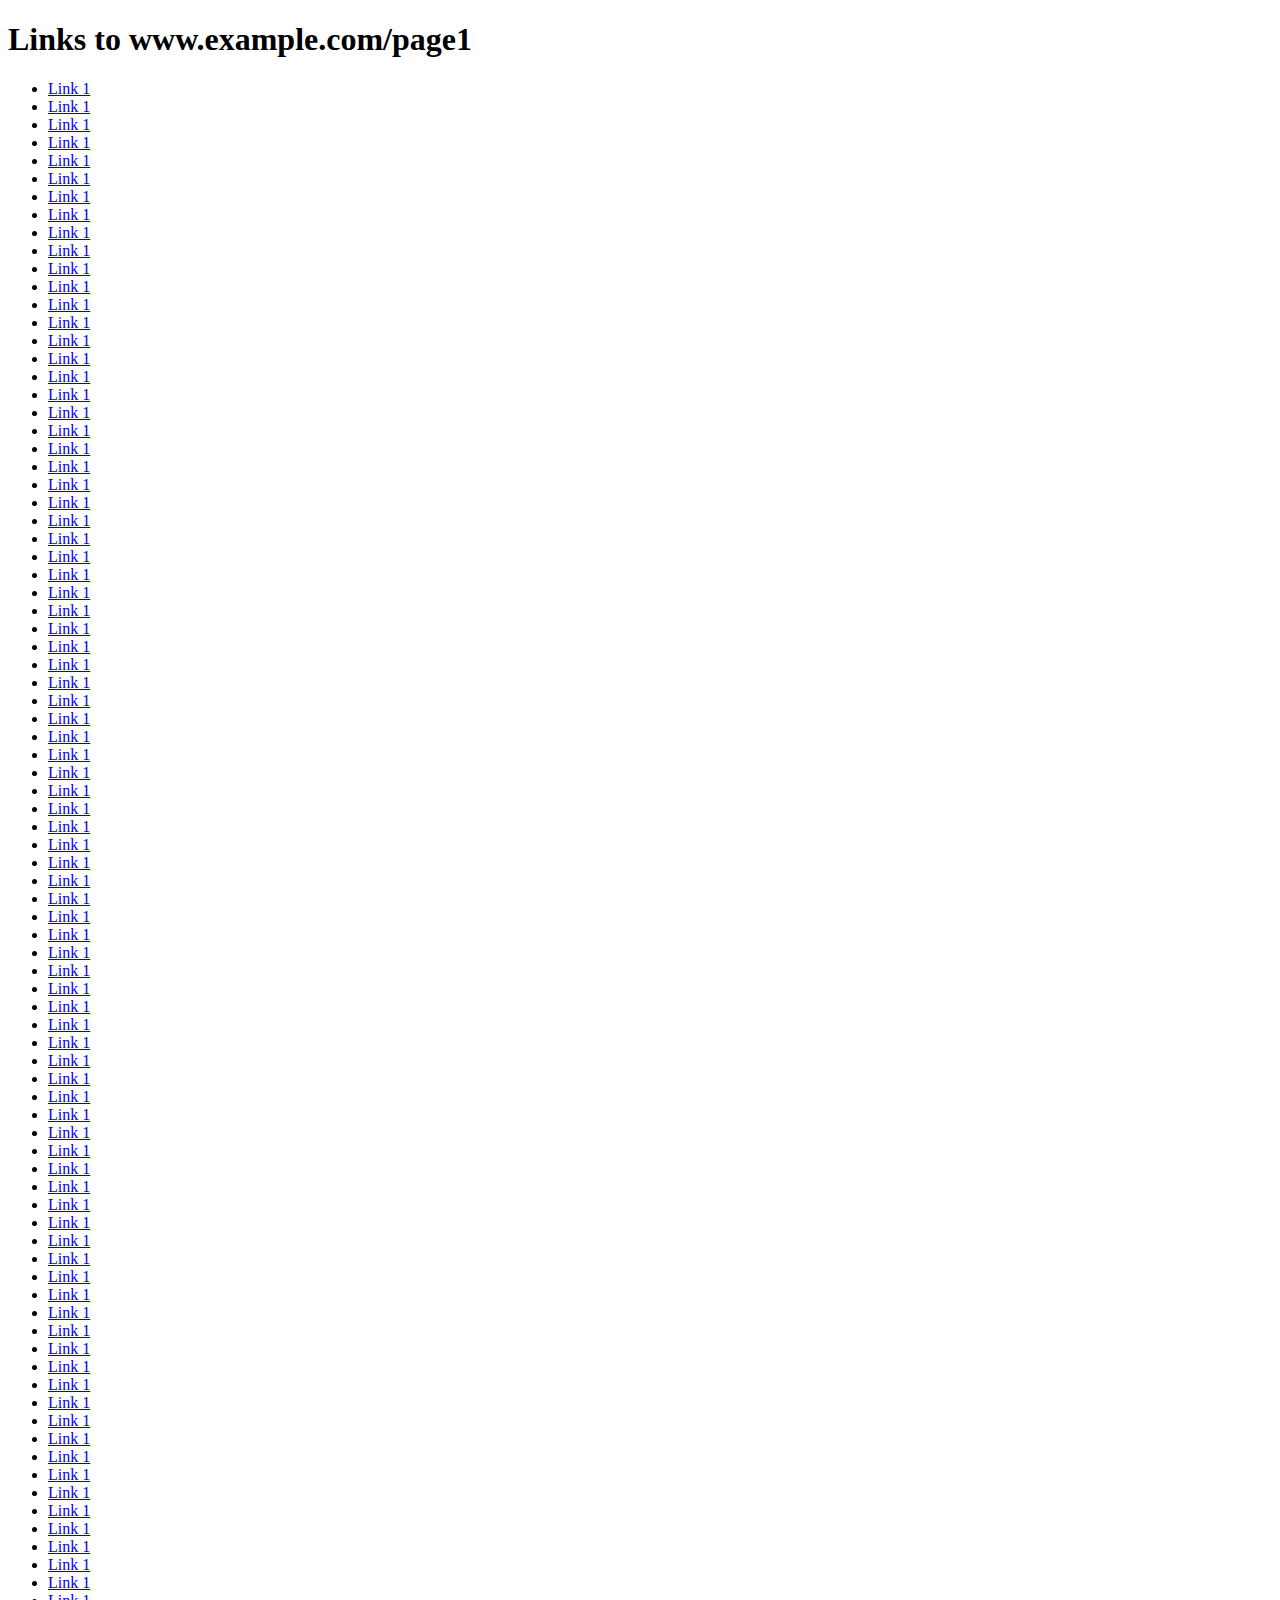
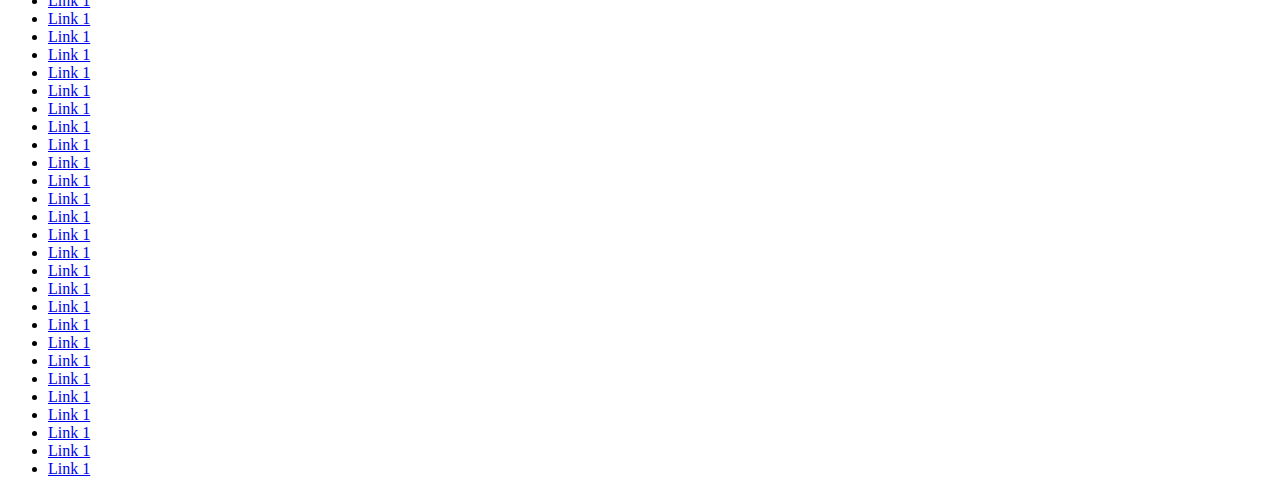
==== index.html @ 0980361b "Add files via upload" ====
<!DOCTYPE html>
<html>
<head>
    <title>Links to www.example.com/page1</title>
</head>
<body>
    <h1>Links to www.example.com/page1</h1>

    <ul>
        <li><a href="https://anilist.co/anime/1/Cowboy-Bebop/">Link 1</a></li>
        <li><a href="https://anilist.co/anime/100049/ReZERO-Starting-Life-in-Another-World-OVAs/">Link 1</a></li>
        <li><a href="https://anilist.co/anime/100077/HINAMATSURI/">Link 1</a></li>
        <li><a href="https://anilist.co/anime/100130/Katsugeki-TOUKEN-RANBU-Movie/">Link 1</a></li>
        <li><a href="https://anilist.co/anime/100166/My-Hero-Academia-Season-3/">Link 1</a></li>
        <li><a href="https://anilist.co/anime/10017/Dragon-Ball-Plan-to-Eradicate-the-Super-Saiyans/">Link 1</a></li>
        <li><a href="https://anilist.co/anime/100178/Liz-and-the-Blue-Bird/">Link 1</a></li>
        <li><a href="https://anilist.co/anime/100179/Tada-Never-Falls-In-Love/">Link 1</a></li>
        <li><a href="https://anilist.co/anime/100182/Sword-Art-Online-Alicization/">Link 1</a></li>
        <li><a href="https://anilist.co/anime/100183/Sword-Art-Online-Alternative-Gun-Gale-Online/">Link 1</a></li>
        <li><a href="https://anilist.co/anime/100185/A-Certain-Magical-Index-III/">Link 1</a></li>
        <li><a href="https://anilist.co/anime/10020/Oreimo-ONA/">Link 1</a></li>
        <li><a href="https://anilist.co/anime/100226/EVIL-OR-LIVE/">Link 1</a></li>
        <li><a href="https://anilist.co/anime/100227/Nanbaka-Idiots-with-Student-Numbers/">Link 1</a></li>
        <li><a href="https://anilist.co/anime/100240/Tokyo-Ghoulre/">Link 1</a></li>
        <li><a href="https://anilist.co/anime/100268/Natsumes-Book-of-Friends-the-Movie-Ephemeral-Bond/">Link 1</a></li>
        <li><a href="https://anilist.co/anime/100283/Natsume-Yujincho-6-Specials/">Link 1</a></li>
        <li><a href="https://anilist.co/anime/10029/From-Up-on-Poppy-Hill/">Link 1</a></li>
        <li><a href="https://anilist.co/anime/100294/FullTime-Magister-S2/">Link 1</a></li>
        <li><a href="https://anilist.co/anime/100298/Megalobox/">Link 1</a></li>
        <li><a href="https://anilist.co/anime/1003/Oh-My-Goddess-Specials/">Link 1</a></li>
        <li><a href="https://anilist.co/anime/10030/Bakuman-2/">Link 1</a></li>
        <li><a href="https://anilist.co/anime/100305/Tsuki-ga-Kirei-Special/">Link 1</a></li>
        <li><a href="https://anilist.co/anime/10033/Toriko/">Link 1</a></li>
        <li><a href="https://anilist.co/anime/100353/Mob-Psycho-100-REIGEN-The-Miraculous-Unknown-Psychic/">Link 1</a></li>
        <li><a href="https://anilist.co/anime/100388/BANANA-FISH/">Link 1</a></li>
        <li><a href="https://anilist.co/anime/100402/Tsurune/">Link 1</a></li>
        <li><a href="https://anilist.co/anime/100451/The-Testament-of-Sister-New-Devil-DEPARTURES/">Link 1</a></li>
        <li><a href="https://anilist.co/anime/100465/Attack-on-Titan-The-Roar-of-Awakening/">Link 1</a></li>
        <li><a href="https://anilist.co/anime/100483/Yuuna-and-the-Haunted-Hot-Springs/">Link 1</a></li>
        <li><a href="https://anilist.co/anime/100500/Kakuriyo-Bed--Breakfast-for-Spirits/">Link 1</a></li>
        <li><a href="https://anilist.co/anime/100526/Real-Girl/">Link 1</a></li>
        <li><a href="https://anilist.co/anime/100532/Amanchu-Advance/">Link 1</a></li>
        <li><a href="https://anilist.co/anime/100537/SERVAMP-Alice-in-the-Garden/">Link 1</a></li>
        <li><a href="https://anilist.co/anime/10055/Black-Jack-Capital-Transfer-To-Heian/">Link 1</a></li>
        <li><a href="https://anilist.co/anime/100643/Made-in-Abyss-Dawn-of-the-Deep-Soul/">Link 1</a></li>
        <li><a href="https://anilist.co/anime/100668/Arifureta-From-Commonplace-to-Worlds-Strongest/">Link 1</a></li>
        <li><a href="https://anilist.co/anime/10067/Angel-Beats-Another-Epilogue/">Link 1</a></li>
        <li><a href="https://anilist.co/anime/100675/Saekano-the-Movie-Finale/">Link 1</a></li>
        <li><a href="https://anilist.co/anime/100684/Recovery-of-an-MMO-Junkie-OVA/">Link 1</a></li>
        <li><a href="https://anilist.co/anime/100722/Date-A-Live-III/">Link 1</a></li>
        <li><a href="https://anilist.co/anime/100723/My-Hero-Academia-Two-Heroes/">Link 1</a></li>
        <li><a href="https://anilist.co/anime/100728/FateGrand-Order-MOONLIGHTLOSTROOM/">Link 1</a></li>
        <li><a href="https://anilist.co/anime/10073/The-Qwaser-of-Stigmata-II/">Link 1</a></li>
        <li><a href="https://anilist.co/anime/10074/Toriko-3D-Kaimaku-Gourmet-Adventure/">Link 1</a></li>
        <li><a href="https://anilist.co/anime/100749/Mirai/">Link 1</a></li>
        <li><a href="https://anilist.co/anime/10075/NARUTOUT/">Link 1</a></li>
        <li><a href="https://anilist.co/anime/100773/Food-Wars-The-Third-Plate-Totsuki-Train-Arc/">Link 1</a></li>
        <li><a href="https://anilist.co/anime/100780/Legend-of-the-Galactic-Heroes-Die-Neue-These-Second/">Link 1</a></li>
        <li><a href="https://anilist.co/anime/100784/Gintama-Silver-Soul-Arc/">Link 1</a></li>
        <li><a href="https://anilist.co/anime/100791/Yuki-Yuna-is-a-Hero-The-Washio-Sumi-Chapter/">Link 1</a></li>
        <li><a href="https://anilist.co/anime/10080/The-World-God-Only-Knows-II/">Link 1</a></li>
        <li><a href="https://anilist.co/anime/100811/Aishen-QiaokeliING-II/">Link 1</a></li>
        <li><a href="https://anilist.co/anime/100813/Spiritpact-Bond-of-The-Underworld/">Link 1</a></li>
        <li><a href="https://anilist.co/anime/100815/Zoku-Owarimonogatari/">Link 1</a></li>
        <li><a href="https://anilist.co/anime/10083/Shiki-Specials/">Link 1</a></li>
        <li><a href="https://anilist.co/anime/10087/FateZero/">Link 1</a></li>
        <li><a href="https://anilist.co/anime/100876/Kakegurui-xx/">Link 1</a></li>
        <li><a href="https://anilist.co/anime/100878/Saga-of-Tanya-the-Evil--the-Movie-/">Link 1</a></li>
        <li><a href="https://anilist.co/anime/100912/Children-of-the-Whales-Specials/">Link 1</a></li>
        <li><a href="https://anilist.co/anime/100922/Grand-Blue-Dreaming/">Link 1</a></li>
        <li><a href="https://anilist.co/anime/100965/Love-Live-Sunshine-The-School-Idol-Movie-Over-the-Rainbow/">Link 1</a></li>
        <li><a href="https://anilist.co/anime/100977/Cells-at-Work/">Link 1</a></li>
        <li><a href="https://anilist.co/anime/100979/ACCA-13ku-Kansatsuka-Specials/">Link 1</a></li>
        <li><a href="https://anilist.co/anime/101004/How-NOT-to-Summon-a-Demon-Lord/">Link 1</a></li>
        <li><a href="https://anilist.co/anime/101045/HANEBADO/">Link 1</a></li>
        <li><a href="https://anilist.co/anime/10110/Mayo-Chiki/">Link 1</a></li>
        <li><a href="https://anilist.co/anime/101102/Assassination-Classroom-the-Movie-365-Days-Time/">Link 1</a></li>
        <li><a href="https://anilist.co/anime/101104/Symphogear-AXZ-Omake/">Link 1</a></li>
        <li><a href="https://anilist.co/anime/101123/kemurikusa/">Link 1</a></li>
        <li><a href="https://anilist.co/anime/101161/Mr-Tonegawa-Middle-Management-Blues/">Link 1</a></li>
        <li><a href="https://anilist.co/anime/101165/GOBLIN-SLAYER/">Link 1</a></li>
        <li><a href="https://anilist.co/anime/101166/Is-It-Wrong-to-Try-to-Pick-Up-Girls-in-a-Dungeon-Arrow-of-the-Orion/">Link 1</a></li>
        <li><a href="https://anilist.co/anime/101167/Is-It-Wrong-to-Try-to-Pick-Up-Girls-in-a-Dungeon-II/">Link 1</a></li>
        <li><a href="https://anilist.co/anime/101169/IDOLiSH7-Vibrato/">Link 1</a></li>
        <li><a href="https://anilist.co/anime/10119/Seitokai-Yakuindomo-OVA/">Link 1</a></li>
        <li><a href="https://anilist.co/anime/101206/Yuru-Camp-OVA/">Link 1</a></li>
        <li><a href="https://anilist.co/anime/101213/Masamunekuns-Revenge-OAD/">Link 1</a></li>
        <li><a href="https://anilist.co/anime/101215/Chihayafuru-3/">Link 1</a></li>
        <li><a href="https://anilist.co/anime/101231/Flavors-of-Youth/">Link 1</a></li>
        <li><a href="https://anilist.co/anime/101239/Ahiru-no-Sora/">Link 1</a></li>
        <li><a href="https://anilist.co/anime/101249/Penguin-Highway/">Link 1</a></li>
        <li><a href="https://anilist.co/anime/101277/Wakaokami-wa-Shougakusei/">Link 1</a></li>
        <li><a href="https://anilist.co/anime/101280/That-Time-I-Got-Reincarnated-as-a-Slime/">Link 1</a></li>
        <li><a href="https://anilist.co/anime/101291/Rascal-Does-Not-Dream-of-Bunny-Girl-Senpai/">Link 1</a></li>
        <li><a href="https://anilist.co/anime/101302/Dragon-Ball-Super-Broly/">Link 1</a></li>
        <li><a href="https://anilist.co/anime/101310/Boarding-School-Juliet/">Link 1</a></li>
        <li><a href="https://anilist.co/anime/101316/IRODUKU-The-World-in-Colors/">Link 1</a></li>
        <li><a href="https://anilist.co/anime/101317/BLACKFOX/">Link 1</a></li>
        <li><a href="https://anilist.co/anime/101338/Mob-Psycho-100-II/">Link 1</a></li>
        <li><a href="https://anilist.co/anime/101339/Eureka-Seven-AO-Final-Episode/">Link 1</a></li>
        <li><a href="https://anilist.co/anime/101343/Made-in-Abyss-Journeys-Dawn/">Link 1</a></li>
        <li><a href="https://anilist.co/anime/101344/Made-in-Abyss-Wandering-Twilight/">Link 1</a></li>
        <li><a href="https://anilist.co/anime/101347/Dororo/">Link 1</a></li>
        <li><a href="https://anilist.co/anime/101348/Vinland-Saga/">Link 1</a></li>
        <li><a href="https://anilist.co/anime/101351/Happy-Sugar-Life/">Link 1</a></li>
        <li><a href="https://anilist.co/anime/101361/Sirius-the-Jaeger/">Link 1</a></li>
        <li><a href="https://anilist.co/anime/101367/Sorcerous-Stabber-Orphen/">Link 1</a></li>
        <li><a href="https://anilist.co/anime/101386/Hitoribocchi-no-Marumaruseikatsu/">Link 1</a></li>
        <li><a href="https://anilist.co/anime/101410/Quanzhi-Gaoshou-Specials/">Link 1</a></li>
        <li><a href="https://anilist.co/anime/101426/Karakai-Jouzu-no-Takagisan-Water-Slide/">Link 1</a></li>
        <li><a href="https://anilist.co/anime/101432/Violet-Evergarden-Special/">Link 1</a></li>
        <li><a href="https://anilist.co/anime/101474/Overlord-III/">Link 1</a></li>
        <li><a href="https://anilist.co/anime/101478/Okkos-Inn/">Link 1</a></li>
        <li><a href="https://anilist.co/anime/1015/Full-Metal-Panic-The-Second-Raid-A-Relatively-Leisurely-Day-in-the-Life-of-a-Fleet-Captain/">Link 1</a></li>
        <li><a href="https://anilist.co/anime/10156/Sacred-Seven/">Link 1</a></li>
        <li><a href="https://anilist.co/anime/101573/Bloom-Into-You/">Link 1</a></li>
        <li><a href="https://anilist.co/anime/101574/SHIROBAKO-the-Movie/">Link 1</a></li>
        <li><a href="https://anilist.co/anime/101581/Yuragisou-no-Yuunasan-OVA/">Link 1</a></li>
        <li><a href="https://anilist.co/anime/10162/Bunny-Drop/">Link 1</a></li>
        <li><a href="https://anilist.co/anime/10165/Nichijou--My-Ordinary-Life/">Link 1</a></li>
    </ul>
</body>
</html>
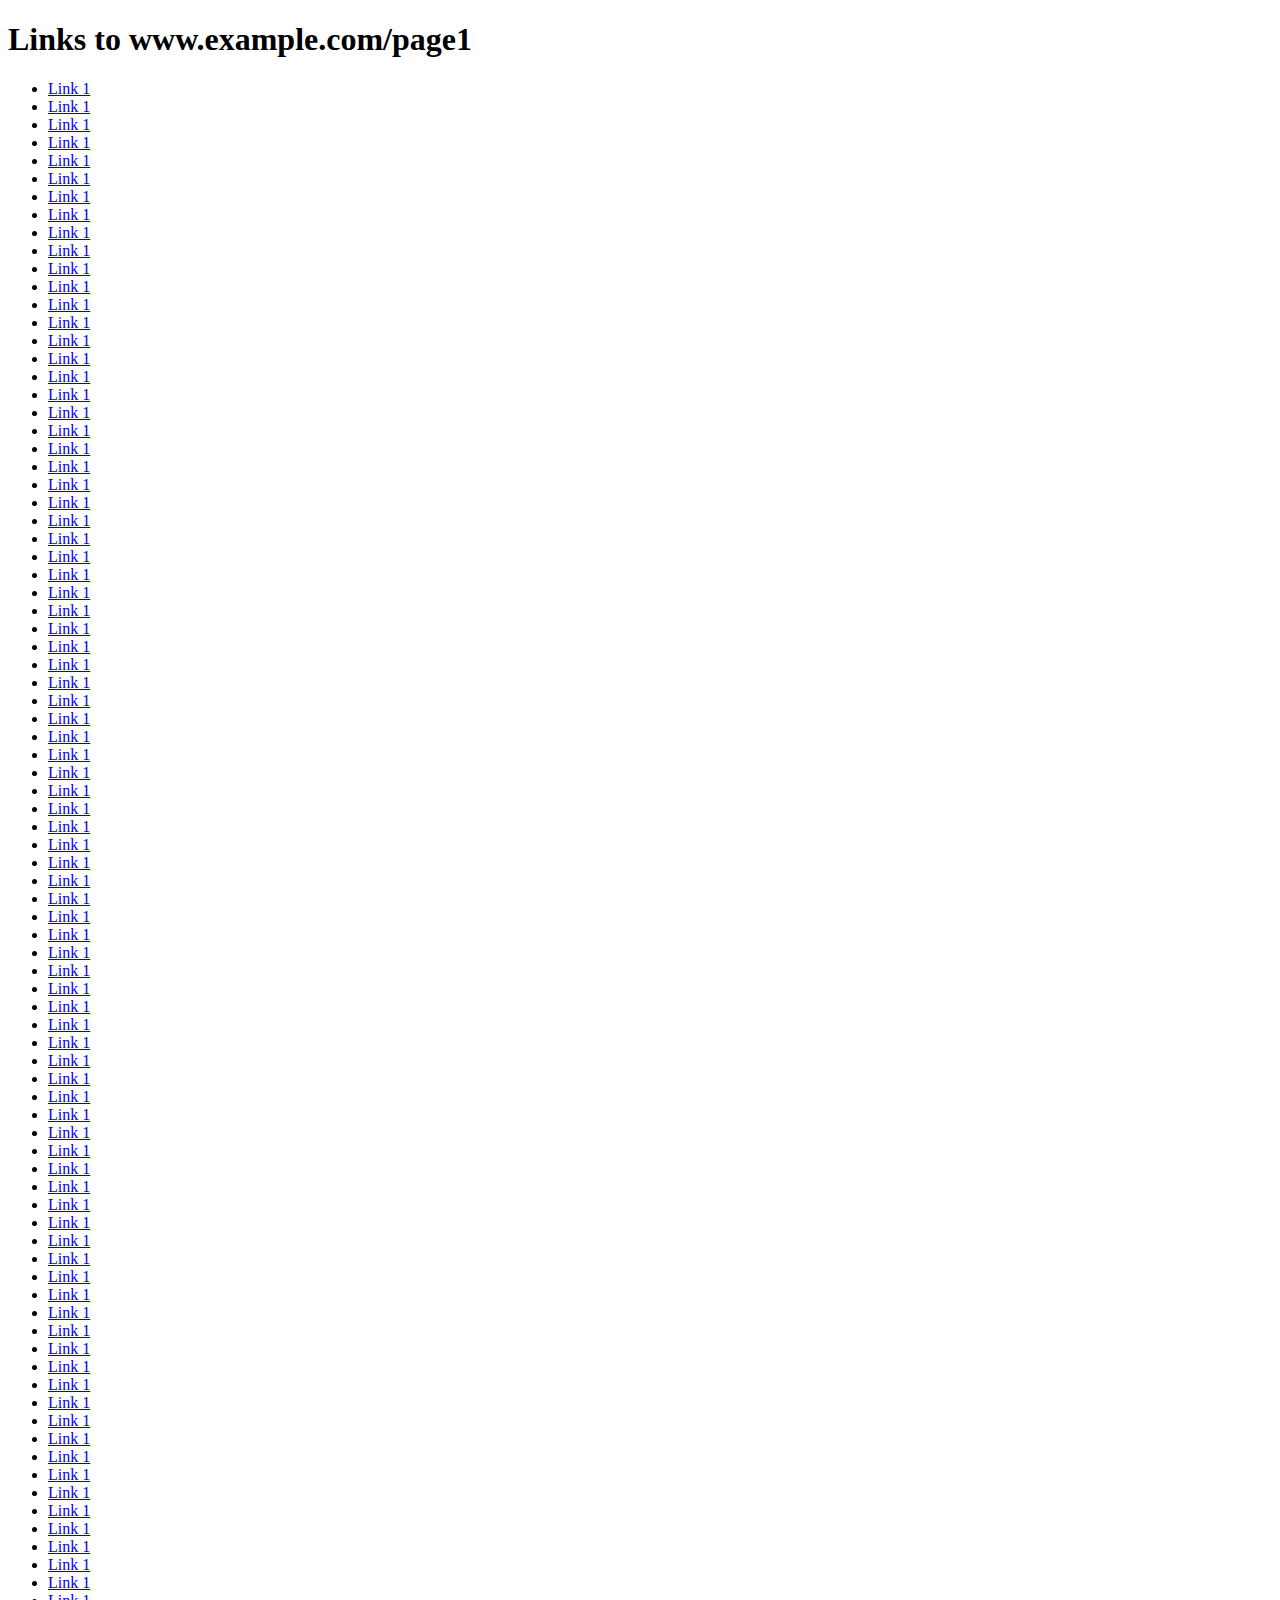
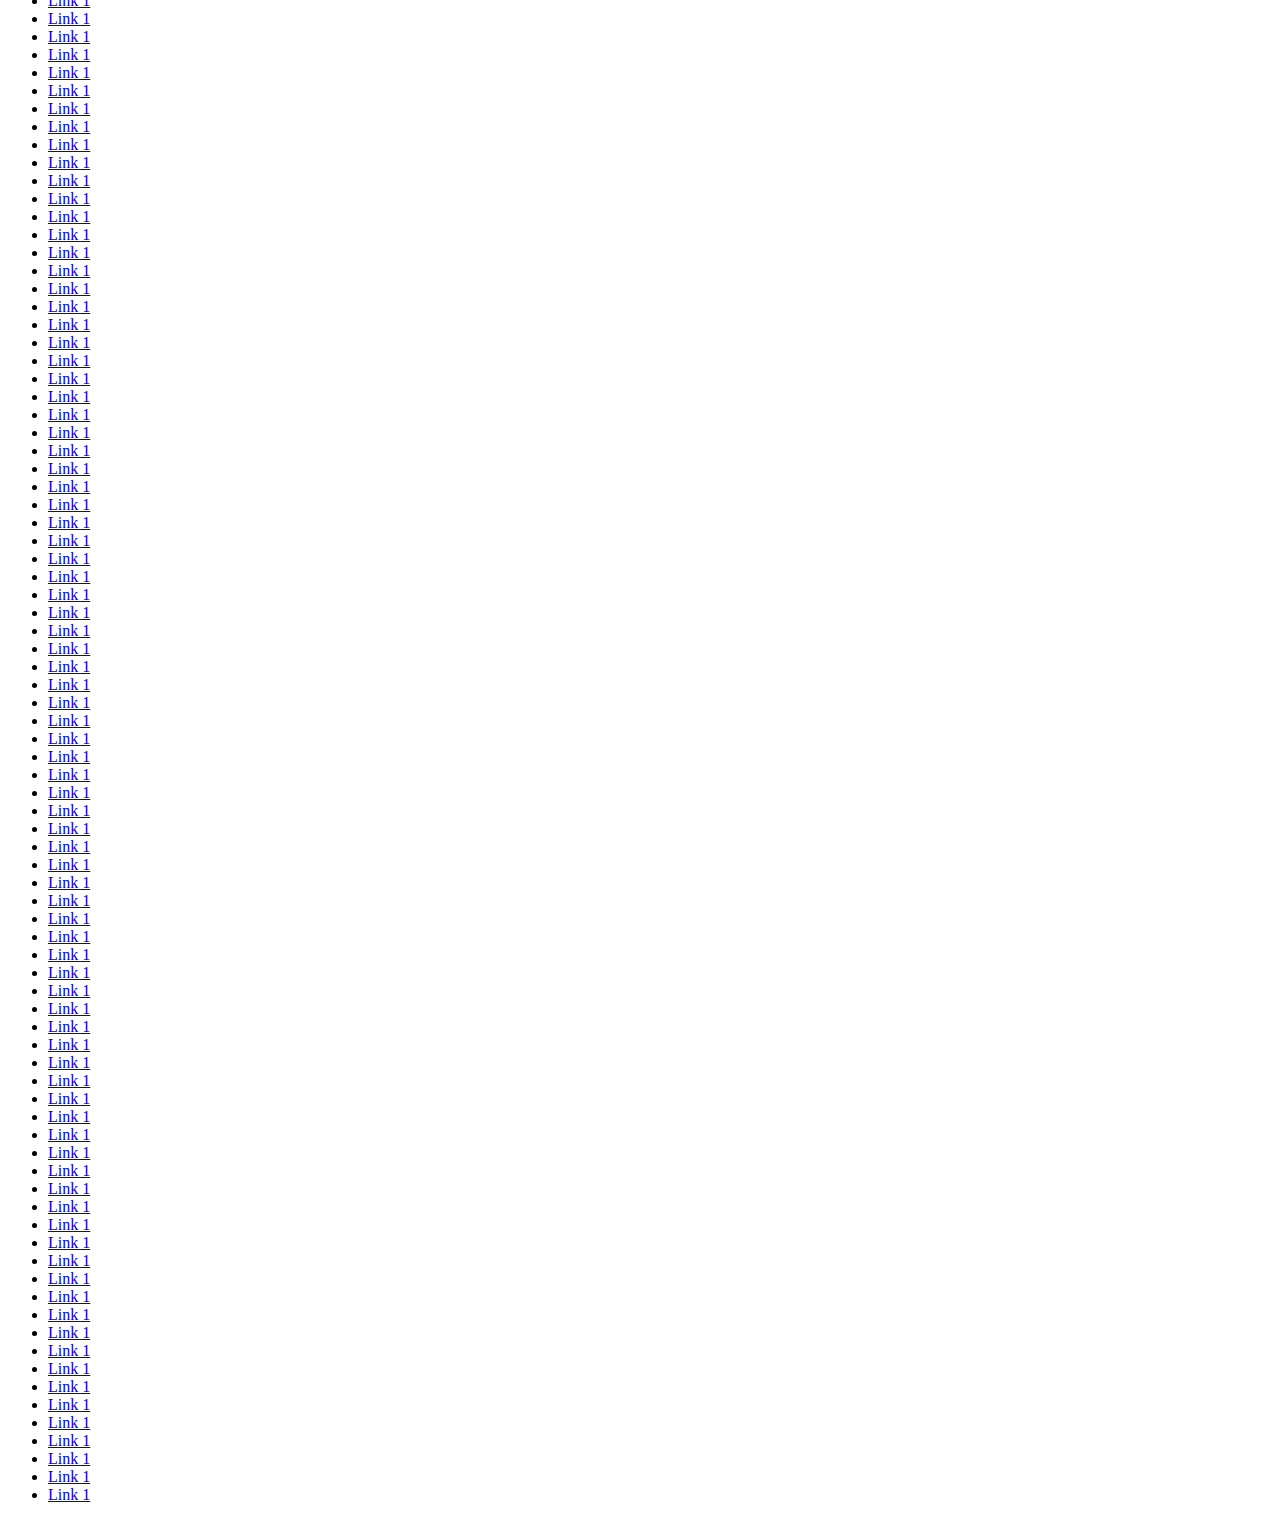
==== commit 27ed7925: "Add files via upload" ====
--- a/index.html
+++ b/index.html
@@ -7,117 +7,174 @@
     <h1>Links to www.example.com/page1</h1>
 
     <ul>
-        <li><a href="https://anilist.co/anime/1/Cowboy-Bebop/">Link 1</a></li>
-        <li><a href="https://anilist.co/anime/100049/ReZERO-Starting-Life-in-Another-World-OVAs/">Link 1</a></li>
-        <li><a href="https://anilist.co/anime/100077/HINAMATSURI/">Link 1</a></li>
-        <li><a href="https://anilist.co/anime/100130/Katsugeki-TOUKEN-RANBU-Movie/">Link 1</a></li>
-        <li><a href="https://anilist.co/anime/100166/My-Hero-Academia-Season-3/">Link 1</a></li>
-        <li><a href="https://anilist.co/anime/10017/Dragon-Ball-Plan-to-Eradicate-the-Super-Saiyans/">Link 1</a></li>
-        <li><a href="https://anilist.co/anime/100178/Liz-and-the-Blue-Bird/">Link 1</a></li>
-        <li><a href="https://anilist.co/anime/100179/Tada-Never-Falls-In-Love/">Link 1</a></li>
-        <li><a href="https://anilist.co/anime/100182/Sword-Art-Online-Alicization/">Link 1</a></li>
-        <li><a href="https://anilist.co/anime/100183/Sword-Art-Online-Alternative-Gun-Gale-Online/">Link 1</a></li>
-        <li><a href="https://anilist.co/anime/100185/A-Certain-Magical-Index-III/">Link 1</a></li>
-        <li><a href="https://anilist.co/anime/10020/Oreimo-ONA/">Link 1</a></li>
-        <li><a href="https://anilist.co/anime/100226/EVIL-OR-LIVE/">Link 1</a></li>
-        <li><a href="https://anilist.co/anime/100227/Nanbaka-Idiots-with-Student-Numbers/">Link 1</a></li>
-        <li><a href="https://anilist.co/anime/100240/Tokyo-Ghoulre/">Link 1</a></li>
-        <li><a href="https://anilist.co/anime/100268/Natsumes-Book-of-Friends-the-Movie-Ephemeral-Bond/">Link 1</a></li>
-        <li><a href="https://anilist.co/anime/100283/Natsume-Yujincho-6-Specials/">Link 1</a></li>
-        <li><a href="https://anilist.co/anime/10029/From-Up-on-Poppy-Hill/">Link 1</a></li>
-        <li><a href="https://anilist.co/anime/100294/FullTime-Magister-S2/">Link 1</a></li>
-        <li><a href="https://anilist.co/anime/100298/Megalobox/">Link 1</a></li>
-        <li><a href="https://anilist.co/anime/1003/Oh-My-Goddess-Specials/">Link 1</a></li>
-        <li><a href="https://anilist.co/anime/10030/Bakuman-2/">Link 1</a></li>
-        <li><a href="https://anilist.co/anime/100305/Tsuki-ga-Kirei-Special/">Link 1</a></li>
-        <li><a href="https://anilist.co/anime/10033/Toriko/">Link 1</a></li>
-        <li><a href="https://anilist.co/anime/100353/Mob-Psycho-100-REIGEN-The-Miraculous-Unknown-Psychic/">Link 1</a></li>
-        <li><a href="https://anilist.co/anime/100388/BANANA-FISH/">Link 1</a></li>
-        <li><a href="https://anilist.co/anime/100402/Tsurune/">Link 1</a></li>
-        <li><a href="https://anilist.co/anime/100451/The-Testament-of-Sister-New-Devil-DEPARTURES/">Link 1</a></li>
-        <li><a href="https://anilist.co/anime/100465/Attack-on-Titan-The-Roar-of-Awakening/">Link 1</a></li>
-        <li><a href="https://anilist.co/anime/100483/Yuuna-and-the-Haunted-Hot-Springs/">Link 1</a></li>
-        <li><a href="https://anilist.co/anime/100500/Kakuriyo-Bed--Breakfast-for-Spirits/">Link 1</a></li>
-        <li><a href="https://anilist.co/anime/100526/Real-Girl/">Link 1</a></li>
-        <li><a href="https://anilist.co/anime/100532/Amanchu-Advance/">Link 1</a></li>
-        <li><a href="https://anilist.co/anime/100537/SERVAMP-Alice-in-the-Garden/">Link 1</a></li>
-        <li><a href="https://anilist.co/anime/10055/Black-Jack-Capital-Transfer-To-Heian/">Link 1</a></li>
-        <li><a href="https://anilist.co/anime/100643/Made-in-Abyss-Dawn-of-the-Deep-Soul/">Link 1</a></li>
-        <li><a href="https://anilist.co/anime/100668/Arifureta-From-Commonplace-to-Worlds-Strongest/">Link 1</a></li>
-        <li><a href="https://anilist.co/anime/10067/Angel-Beats-Another-Epilogue/">Link 1</a></li>
-        <li><a href="https://anilist.co/anime/100675/Saekano-the-Movie-Finale/">Link 1</a></li>
-        <li><a href="https://anilist.co/anime/100684/Recovery-of-an-MMO-Junkie-OVA/">Link 1</a></li>
-        <li><a href="https://anilist.co/anime/100722/Date-A-Live-III/">Link 1</a></li>
-        <li><a href="https://anilist.co/anime/100723/My-Hero-Academia-Two-Heroes/">Link 1</a></li>
-        <li><a href="https://anilist.co/anime/100728/FateGrand-Order-MOONLIGHTLOSTROOM/">Link 1</a></li>
-        <li><a href="https://anilist.co/anime/10073/The-Qwaser-of-Stigmata-II/">Link 1</a></li>
-        <li><a href="https://anilist.co/anime/10074/Toriko-3D-Kaimaku-Gourmet-Adventure/">Link 1</a></li>
-        <li><a href="https://anilist.co/anime/100749/Mirai/">Link 1</a></li>
-        <li><a href="https://anilist.co/anime/10075/NARUTOUT/">Link 1</a></li>
-        <li><a href="https://anilist.co/anime/100773/Food-Wars-The-Third-Plate-Totsuki-Train-Arc/">Link 1</a></li>
-        <li><a href="https://anilist.co/anime/100780/Legend-of-the-Galactic-Heroes-Die-Neue-These-Second/">Link 1</a></li>
-        <li><a href="https://anilist.co/anime/100784/Gintama-Silver-Soul-Arc/">Link 1</a></li>
-        <li><a href="https://anilist.co/anime/100791/Yuki-Yuna-is-a-Hero-The-Washio-Sumi-Chapter/">Link 1</a></li>
-        <li><a href="https://anilist.co/anime/10080/The-World-God-Only-Knows-II/">Link 1</a></li>
-        <li><a href="https://anilist.co/anime/100811/Aishen-QiaokeliING-II/">Link 1</a></li>
-        <li><a href="https://anilist.co/anime/100813/Spiritpact-Bond-of-The-Underworld/">Link 1</a></li>
-        <li><a href="https://anilist.co/anime/100815/Zoku-Owarimonogatari/">Link 1</a></li>
-        <li><a href="https://anilist.co/anime/10083/Shiki-Specials/">Link 1</a></li>
-        <li><a href="https://anilist.co/anime/10087/FateZero/">Link 1</a></li>
-        <li><a href="https://anilist.co/anime/100876/Kakegurui-xx/">Link 1</a></li>
-        <li><a href="https://anilist.co/anime/100878/Saga-of-Tanya-the-Evil--the-Movie-/">Link 1</a></li>
-        <li><a href="https://anilist.co/anime/100912/Children-of-the-Whales-Specials/">Link 1</a></li>
-        <li><a href="https://anilist.co/anime/100922/Grand-Blue-Dreaming/">Link 1</a></li>
-        <li><a href="https://anilist.co/anime/100965/Love-Live-Sunshine-The-School-Idol-Movie-Over-the-Rainbow/">Link 1</a></li>
-        <li><a href="https://anilist.co/anime/100977/Cells-at-Work/">Link 1</a></li>
-        <li><a href="https://anilist.co/anime/100979/ACCA-13ku-Kansatsuka-Specials/">Link 1</a></li>
-        <li><a href="https://anilist.co/anime/101004/How-NOT-to-Summon-a-Demon-Lord/">Link 1</a></li>
-        <li><a href="https://anilist.co/anime/101045/HANEBADO/">Link 1</a></li>
-        <li><a href="https://anilist.co/anime/10110/Mayo-Chiki/">Link 1</a></li>
-        <li><a href="https://anilist.co/anime/101102/Assassination-Classroom-the-Movie-365-Days-Time/">Link 1</a></li>
-        <li><a href="https://anilist.co/anime/101104/Symphogear-AXZ-Omake/">Link 1</a></li>
-        <li><a href="https://anilist.co/anime/101123/kemurikusa/">Link 1</a></li>
-        <li><a href="https://anilist.co/anime/101161/Mr-Tonegawa-Middle-Management-Blues/">Link 1</a></li>
-        <li><a href="https://anilist.co/anime/101165/GOBLIN-SLAYER/">Link 1</a></li>
-        <li><a href="https://anilist.co/anime/101166/Is-It-Wrong-to-Try-to-Pick-Up-Girls-in-a-Dungeon-Arrow-of-the-Orion/">Link 1</a></li>
-        <li><a href="https://anilist.co/anime/101167/Is-It-Wrong-to-Try-to-Pick-Up-Girls-in-a-Dungeon-II/">Link 1</a></li>
-        <li><a href="https://anilist.co/anime/101169/IDOLiSH7-Vibrato/">Link 1</a></li>
-        <li><a href="https://anilist.co/anime/10119/Seitokai-Yakuindomo-OVA/">Link 1</a></li>
-        <li><a href="https://anilist.co/anime/101206/Yuru-Camp-OVA/">Link 1</a></li>
-        <li><a href="https://anilist.co/anime/101213/Masamunekuns-Revenge-OAD/">Link 1</a></li>
-        <li><a href="https://anilist.co/anime/101215/Chihayafuru-3/">Link 1</a></li>
-        <li><a href="https://anilist.co/anime/101231/Flavors-of-Youth/">Link 1</a></li>
-        <li><a href="https://anilist.co/anime/101239/Ahiru-no-Sora/">Link 1</a></li>
-        <li><a href="https://anilist.co/anime/101249/Penguin-Highway/">Link 1</a></li>
-        <li><a href="https://anilist.co/anime/101277/Wakaokami-wa-Shougakusei/">Link 1</a></li>
-        <li><a href="https://anilist.co/anime/101280/That-Time-I-Got-Reincarnated-as-a-Slime/">Link 1</a></li>
-        <li><a href="https://anilist.co/anime/101291/Rascal-Does-Not-Dream-of-Bunny-Girl-Senpai/">Link 1</a></li>
-        <li><a href="https://anilist.co/anime/101302/Dragon-Ball-Super-Broly/">Link 1</a></li>
-        <li><a href="https://anilist.co/anime/101310/Boarding-School-Juliet/">Link 1</a></li>
-        <li><a href="https://anilist.co/anime/101316/IRODUKU-The-World-in-Colors/">Link 1</a></li>
-        <li><a href="https://anilist.co/anime/101317/BLACKFOX/">Link 1</a></li>
-        <li><a href="https://anilist.co/anime/101338/Mob-Psycho-100-II/">Link 1</a></li>
-        <li><a href="https://anilist.co/anime/101339/Eureka-Seven-AO-Final-Episode/">Link 1</a></li>
-        <li><a href="https://anilist.co/anime/101343/Made-in-Abyss-Journeys-Dawn/">Link 1</a></li>
-        <li><a href="https://anilist.co/anime/101344/Made-in-Abyss-Wandering-Twilight/">Link 1</a></li>
-        <li><a href="https://anilist.co/anime/101347/Dororo/">Link 1</a></li>
-        <li><a href="https://anilist.co/anime/101348/Vinland-Saga/">Link 1</a></li>
-        <li><a href="https://anilist.co/anime/101351/Happy-Sugar-Life/">Link 1</a></li>
-        <li><a href="https://anilist.co/anime/101361/Sirius-the-Jaeger/">Link 1</a></li>
-        <li><a href="https://anilist.co/anime/101367/Sorcerous-Stabber-Orphen/">Link 1</a></li>
-        <li><a href="https://anilist.co/anime/101386/Hitoribocchi-no-Marumaruseikatsu/">Link 1</a></li>
-        <li><a href="https://anilist.co/anime/101410/Quanzhi-Gaoshou-Specials/">Link 1</a></li>
-        <li><a href="https://anilist.co/anime/101426/Karakai-Jouzu-no-Takagisan-Water-Slide/">Link 1</a></li>
-        <li><a href="https://anilist.co/anime/101432/Violet-Evergarden-Special/">Link 1</a></li>
-        <li><a href="https://anilist.co/anime/101474/Overlord-III/">Link 1</a></li>
-        <li><a href="https://anilist.co/anime/101478/Okkos-Inn/">Link 1</a></li>
-        <li><a href="https://anilist.co/anime/1015/Full-Metal-Panic-The-Second-Raid-A-Relatively-Leisurely-Day-in-the-Life-of-a-Fleet-Captain/">Link 1</a></li>
-        <li><a href="https://anilist.co/anime/10156/Sacred-Seven/">Link 1</a></li>
-        <li><a href="https://anilist.co/anime/101573/Bloom-Into-You/">Link 1</a></li>
-        <li><a href="https://anilist.co/anime/101574/SHIROBAKO-the-Movie/">Link 1</a></li>
-        <li><a href="https://anilist.co/anime/101581/Yuragisou-no-Yuunasan-OVA/">Link 1</a></li>
-        <li><a href="https://anilist.co/anime/10162/Bunny-Drop/">Link 1</a></li>
-        <li><a href="https://anilist.co/anime/10165/Nichijou--My-Ordinary-Life/">Link 1</a></li>
+        <li><a href="https://pahe.li/two-night-stand-2014-bluray-480p-720p/">Link 1</a></li>
+        <li><a href="https://pahe.li/say-anything-1989-bluray-480p-720p/">Link 1</a></li>
+        <li><a href="https://pahe.li/clerks-1994-extended-cut-bluray-480p-720p/">Link 1</a></li>
+        <li><a href="https://pahe.li/clerks-ii-2006-bluray-480p-720p/">Link 1</a></li>
+        <li><a href="https://pahe.li/clerks-iii-2022-bluray-480p-720p-1080p/">Link 1</a></li>
+        <li><a href="https://pahe.li/training-day-2001-remastered-bluray-480p-720p-1080p/">Link 1</a></li>
+        <li><a href="https://pahe.li/zombieland-double-tap-2019-uhd-bluray-720p-1080p/">Link 1</a></li>
+        <li><a href="https://pahe.li/zombieland-2009-uhd-bluray-720p-1080p/">Link 1</a></li>
+        <li><a href="https://pahe.li/seven-pounds-2008-bluray-480p-720p/">Link 1</a></li>
+        <li><a href="https://pahe.li/forrest-gump-1994/">Link 1</a></li>
+        <li><a href="https://pahe.li/five-feet-apart-2019/">Link 1</a></li>
+        <li><a href="https://pahe.li/flipped-2010-bluray-480p-720p/">Link 1</a></li>
+        <li><a href="https://pahe.li/forgetting-sarah-marshall-2008-bluray-480p-720p/">Link 1</a></li>
+        <li><a href="https://pahe.li/the-fountain-2006-bluray-480p-720p/">Link 1</a></li>
+        <li><a href="https://pahe.li/the-lorax-2012-bluray-480p-720p/">Link 1</a></li>
+        <li><a href="https://pahe.li/pokemon-detective-pikachu-2019-uhd-bluray-720p-1080p-1440p/">Link 1</a></li>
+        <li><a href="https://pahe.li/the-blind-side-2009-bluray-480p-720p/">Link 1</a></li>
+        <li><a href="https://pahe.li/the-maze-runner-2014-remastered-bluray-720p-1080p/">Link 1</a></li>
+        <li><a href="https://pahe.li/a-dogs-journey-2019-bluray-480p-720p/">Link 1</a></li>
+        <li><a href="https://pahe.li/hachiko-a-dogs-story-2009/">Link 1</a></li>
+        <li><a href="https://pahe.li/no-strings-attached-2011-bluray-480p-720p/">Link 1</a></li>
+        <li><a href="https://pahe.li/a-dogs-purpose-2017-bluray-480p-720p/">Link 1</a></li>
+        <li><a href="https://pahe.li/the-change-up-2011-unrated-bluray-480p-720p/">Link 1</a></li>
+        <li><a href="https://pahe.li/illusionist-2006-bluray-480p-720p/">Link 1</a></li>
+        <li><a href="https://pahe.li/the-tall-man-2012-bluray-480p-720p/">Link 1</a></li>
+        <li><a href="https://pahe.li/next-stop-wonderland-1998-web-hd-480p-720p/">Link 1</a></li>
+        <li><a href="https://pahe.li/the-woman-next-door-1981-bluray-480p-720p/">Link 1</a></li>
+        <li><a href="https://pahe.li/friday-after-next-2002-web-hd-480p-720p/">Link 1</a></li>
+        <li><a href="https://pahe.li/premonition-2007-bluray-480p-720p/">Link 1</a></li>
+        <li><a href="https://pahe.li/next-2007-bluray-480p-720p/">Link 1</a></li>
+        <li><a href="https://pahe.li/summer-catch-2001-web-hd-480p-720p/">Link 1</a></li>
+        <li><a href="https://pahe.li/the-truth-about-emanuel-2013-bluray-480p-720p/">Link 1</a></li>
+        <li><a href="https://pahe.li/london-2005-web-hd-480p-720p/">Link 1</a></li>
+        <li><a href="https://pahe.li/london-boulevard-2010-bluray-480p-720p/">Link 1</a></li>
+        <li><a href="https://pahe.li/rock-of-ages-2012-extended-bluray-480p-720p/">Link 1</a></li>
+        <li><a href="https://pahe.li/friends-with-benefits-2011-bluray-480p-720p/">Link 1</a></li>
+        <li><a href="https://pahe.li/heathers-1988-remastered-bluray-480p-720p/">Link 1</a></li>
+        <li><a href="https://pahe.li/high-school-musical-2006-bluray-480p-720p/">Link 1</a></li>
+        <li><a href="https://pahe.li/high-school-musical-3-senior-year-2008-bluray-480p-720p/">Link 1</a></li>
+        <li><a href="https://pahe.li/high-school-musical-2-2007-bluray-480p-720p/">Link 1</a></li>
+        <li><a href="https://pahe.li/gemini-man-2019-uhd-hfr/">Link 1</a></li>
+        <li><a href="https://pahe.li/ghost-in-the-shell-2017/">Link 1</a></li>
+        <li><a href="https://pahe.li/gifted-2017-bluray-480p-720p/">Link 1</a></li>
+        <li><a href="https://pahe.li/good-will-hunting-1997/">Link 1</a></li>
+        <li><a href="https://pahe.li/goodfellas-1990-remastered-bluray-720p-1080p/">Link 1</a></li>
+        <li><a href="https://pahe.li/hairspray-2007-bluray-480p-720p/">Link 1</a></li>
+        <li><a href="https://pahe.li/predestination-2014/">Link 1</a></li>
+        <li><a href="https://pahe.li/shes-the-man-2006-bluray-480p-720p-1080p/">Link 1</a></li>
+        <li><a href="https://pahe.li/it-chapter-two-2019-uhd-bluray-720p-1080p-1440p/">Link 1</a></li>
+        <li><a href="https://pahe.li/just-go-with-it-2011-bluray-480p-720p/">Link 1</a></li>
+        <li><a href="https://pahe.li/inglourious-basterds-2009-uhd-bluray-720p-1080p/">Link 1</a></li>
+        <li><a href="https://pahe.li/it-2017-remastered-bluray/">Link 1</a></li>
+        <li><a href="https://pahe.li/interstellar-2014-imax-bluray-480p-720p/">Link 1</a></li>
+        <li><a href="https://pahe.li/horrible-bosses-2011-extended-bluray-480p-720p/">Link 1</a></li>
+        <li><a href="https://pahe.li/horrible-bosses-2-2014-extended-bluray-480p-720p/">Link 1</a></li>
+        <li><a href="https://pahe.li/how-to-lose-a-guy-in-10-days-2003-bluray-480p-720p/">Link 1</a></li>
+        <li><a href="https://pahe.li/inception-2010-remastered-bluray-720p-1080p/">Link 1</a></li>
+        <li><a href="https://pahe.li/kiss-kiss-bang-bang-2005-bluray-480p-720p/">Link 1</a></li>
+        <li><a href="https://pahe.li/knight-and-day-2010-extended-cut-bluray-480p-720p/">Link 1</a></li>
+        <li><a href="https://pahe.li/legally-blonde-2001-bluray-480p-720p/">Link 1</a></li>
+        <li><a href="https://pahe.li/legally-blonde-2-red-white-blonde-2003-bluray-480p-720p/">Link 1</a></li>
+        <li><a href="https://pahe.li/lost-christmas-2011-bluray-480p-720p/">Link 1</a></li>
+        <li><a href="https://pahe.li/lucy-2014-uhd-bluray-720p-1080p/">Link 1</a></li>
+        <li><a href="https://pahe.li/just-friends-2005-bluray/">Link 1</a></li>
+        <li><a href="https://pahe.li/poetic-justice-1993-bluray-480p-720p/">Link 1</a></li>
+        <li><a href="https://pahe.li/mamma-mia-2008-remastered-bluray-720p-1080p/">Link 1</a></li>
+        <li><a href="https://pahe.li/maze-runner-the-death-cure-2018-remastered-bluray-900p-1440p/">Link 1</a></li>
+        <li><a href="https://pahe.li/maze-runner-the-scorch-trials-2015-remastered-bluray-720p-1080p/">Link 1</a></li>
+        <li><a href="https://pahe.li/mamma-mia-here-we-go-again-2018/">Link 1</a></li>
+        <li><a href="https://pahe.li/me-before-you-2016-bluray-480p-720p/">Link 1</a></li>
+        <li><a href="https://pahe.li/miss-congeniality-2-armed-and-fabulous-2005-bluray-480p-720p/">Link 1</a></li>
+        <li><a href="https://pahe.li/miss-congeniality-2000-bluray-480p-720p/">Link 1</a></li>
+        <li><a href="https://pahe.li/moonrise-kingdom-2012-bluray-480p-720p/">Link 1</a></li>
+        <li><a href="https://pahe.li/mothers-day-2016-bluray-480p-720p/">Link 1</a></li>
+        <li><a href="https://pahe.li/mr-deeds-2002-bluray-480p-720p/">Link 1</a></li>
+        <li><a href="https://pahe.li/mr-mrs-smith-2005-dc-bluray-480p-720p/">Link 1</a></li>
+        <li><a href="https://pahe.li/mr-right-2015-bluray-480p-720p/">Link 1</a></li>
+        <li><a href="https://pahe.li/murder-mystery-2019/">Link 1</a></li>
+        <li><a href="https://pahe.li/murder-mystery-2-2023-web-dl-480p-720p-1080p/">Link 1</a></li>
+        <li><a href="https://pahe.li/van-wilder-party-liaison-2002-bluray-480p-720p/">Link 1</a></li>
+        <li><a href="https://pahe.li/van-wilder-2-the-rise-of-taj-2006-web-hd-480p-720p/">Link 1</a></li>
+        <li><a href="https://pahe.li/van-wilder-freshman-year-2009-web-hd-480p-720p/">Link 1</a></li>
+        <li><a href="https://pahe.li/neighbors-2-sorority-rising-2016-bluray-480p-720p/">Link 1</a></li>
+        <li><a href="https://pahe.li/neighbor-2014-bluray-480p-720p/">Link 1</a></li>
+        <li><a href="https://pahe.li/never-been-kissed-1999-bluray-480p-720p/">Link 1</a></li>
+        <li><a href="https://pahe.li/about-fate-2022-web-dl-480p-720p/">Link 1</a></li>
+        <li><a href="https://pahe.li/not-another-teen-movie-2001/">Link 1</a></li>
+        <li><a href="https://pahe.li/now-you-see-me-2-2016-bluray-480p-720p/">Link 1</a></li>
+        <li><a href="https://pahe.li/now-you-see-me-2013-extended-bluray-480p-720p/">Link 1</a></li>
+        <li><a href="https://pahe.li/oblivion-2013-open-matte-bluray-480p-720p-1080p/">Link 1</a></li>
+        <li><a href="https://pahe.li/passengers-2016-uhd/">Link 1</a></li>
+        <li><a href="https://pahe.li/passengers-2008-bluray-480p-720p/">Link 1</a></li>
+        <li><a href="https://pahe.li/premature-2014-bluray-480p-720p/">Link 1</a></li>
+        <li><a href="https://pahe.li/pretty-woman-1990-bluray-480p-720p/">Link 1</a></li>
+        <li><a href="https://pahe.li/requiem-for-a-dream-2000-dc-uhd-bluray-720p-1080p-2160p/">Link 1</a></li>
+        <li><a href="https://pahe.li/rough-night-2017-bluray-480p-720p/">Link 1</a></li>
+        <li><a href="https://pahe.li/source-code-2011/">Link 1</a></li>
+        <li><a href="https://pahe.li/set-it-up-2018-nf-webrip-480p-720p/">Link 1</a></li>
+        <li><a href="https://pahe.li/shes-out-of-my-league-2010-bluray-480p-720p/">Link 1</a></li>
+        <li><a href="https://pahe.li/shes-all-that-1999-bluray-480p-720p/">Link 1</a></li>
+        <li><a href="https://pahe.li/shutter-island-2010-remastered-bluray-720p-1080p/">Link 1</a></li>
+        <li><a href="https://pahe.li/stuck-in-love-2012-bluray-480p-720p/">Link 1</a></li>
+        <li><a href="https://pahe.li/the-shawshank-redemption-1994-uhd-bluray-720p-1080p-2160p/">Link 1</a></li>
+        <li><a href="https://pahe.li/the-40-year-old-virgin-2005-unrated-bluray-480p-720p/">Link 1</a></li>
+        <li><a href="https://pahe.li/the-adjustment-bureau-2011-bluray-480p-720p/">Link 1</a></li>
+        <li><a href="https://pahe.li/the-bounty-hunter-2010-bluray-480p-720p/">Link 1</a></li>
+        <li><a href="https://pahe.li/the-expendables-2010-extended-dc-bluray-480p-720p/">Link 1</a></li>
+        <li><a href="https://pahe.li/the-expendables-3-2014-bluray-480p-720p/">Link 1</a></li>
+        <li><a href="https://pahe.li/the-fault-in-our-stars-2014-extended-bluray-480p-720p/">Link 1</a></li>
+        <li><a href="https://pahe.li/the-kissing-booth-3-2021-nf-web-dl-480p-720p/">Link 1</a></li>
+        <li><a href="https://pahe.li/the-kissing-booth-2-2020-nf-web-dl-480p-720p-1080p/">Link 1</a></li>
+        <li><a href="https://pahe.li/the-kissing-booth-2018-nf-web-dl-480p-720p/">Link 1</a></li>
+        <li><a href="https://pahe.li/the-machinist-2004/">Link 1</a></li>
+        <li><a href="https://pahe.li/the-martian-2015-extended-uhd-bluray-720p-1080p/">Link 1</a></li>
+        <li><a href="https://pahe.li/the-prestige-2006-uhd/">Link 1</a></li>
+        <li><a href="https://pahe.li/the-proposal-2009-bluray-480p-720p/">Link 1</a></li>
+        <li><a href="https://pahe.li/the-social-network/">Link 1</a></li>
+        <li><a href="https://pahe.li/the-man-who-knew-infinity-2015-bluray-480p-720p/">Link 1</a></li>
+        <li><a href="https://pahe.li/the-perfect-date-2019-nf-web-dl-480p-720p/">Link 1</a></li>
+        <li><a href="https://pahe.li/the-princess-diaries-2001-bluray-480p-720p/">Link 1</a></li>
+        <li><a href="https://pahe.li/the-princess-diaries-2-royal-engagement-2004-bluray-480p-720p/">Link 1</a></li>
+        <li><a href="https://pahe.li/the-truman-show-1998-uhd-bluray-720p-1080p-2160p/">Link 1</a></li>
+        <li><a href="https://pahe.li/the-butterfly-effect-2004-bluray-480p-720p/">Link 1</a></li>
+        <li><a href="https://pahe.li/the-butterfly-effect-2-2006-bluray-480p-720p/">Link 1</a></li>
+        <li><a href="https://pahe.li/the-butterfly-effect-3-revelations-2009-bluray-480p-720p/">Link 1</a></li>
+        <li><a href="https://pahe.li/the-curious-case-of-benjamin-button-2008-bluray/">Link 1</a></li>
+        <li><a href="https://pahe.li/the-first-time-2012-bluray-480p-720p/">Link 1</a></li>
+        <li><a href="https://pahe.li/the-girl-next-door-2004-bluray-480p-720p/">Link 1</a></li>
+        <li><a href="https://pahe.li/the-spy-next-door-2010-bluray-480p-720p/">Link 1</a></li>
+        <li><a href="https://pahe.li/the-last-song-2010-bluray-480p-720p/">Link 1</a></li>
+        <li><a href="https://pahe.li/the-matrix-resurrections-2021-uhd/">Link 1</a></li>
+        <li><a href="https://pahe.li/the-matrix-revolutions-2003-remastered-bluray-480p-720p-1080p/">Link 1</a></li>
+        <li><a href="https://pahe.li/the-matrix-reloaded-2003-remastered-bluray-480p-720p-1080p/">Link 1</a></li>
+        <li><a href="https://pahe.li/the-matrix-1999-remastered-bluray-480p-720p-1080p/">Link 1</a></li>
+        <li><a href="https://pahe.li/the-pursuit-of-happiness-2006-bluray-480p-720p/">Link 1</a></li>
+        <li><a href="https://pahe.li/jerry-maguire-1996-remastered-bluray-720p-1080p/">Link 1</a></li>
+        <li><a href="https://pahe.li/only-you-1994-web-dl-480p-720p/">Link 1</a></li>
+        <li><a href="https://pahe.li/only-you-1994-web-hd-480p-720p/">Link 1</a></li>
+        <li><a href="https://pahe.li/the-big-sick-2017-bluray-480p-720p/">Link 1</a></li>
+        <li><a href="https://pahe.li/watchmen-2009-uhd-bluray-720p-1080p/">Link 1</a></li>
+        <li><a href="https://pahe.li/were-the-millers-2013-extended-cut/">Link 1</a></li>
+        <li><a href="https://pahe.li/wedding-crashers-2005-unrated-bluray-480p-720p/">Link 1</a></li>
+        <li><a href="https://pahe.li/what-women-want-2000-bluray-480p-720p-1080p/">Link 1</a></li>
+        <li><a href="https://pahe.li/what-happens-in-vegas-2008-bluray-480p-720p/">Link 1</a></li>
+        <li><a href="https://pahe.li/shotgun-wedding-2022-bluray-480p-720p-1080p/">Link 1</a></li>
+        <li><a href="https://pahe.li/theres-something-about-mary-1998-extended-bluray-480p-720p/">Link 1</a></li>
+        <li><a href="https://pahe.li/this-means-war-2012-bluray-480p-720p/">Link 1</a></li>
+        <li><a href="https://pahe.li/time-freak-2018-bluray-480p-720p/">Link 1</a></li>
+        <li><a href="https://pahe.li/vanilla-sky-2001-remastered-bluray-480p-720p-1080p/">Link 1</a></li>
+        <li><a href="https://pahe.li/the-wolf-of-wall-street-2013-uhd-bluray-1080p-2160p/">Link 1</a></li>
+        <li><a href="https://pahe.li/the-time-travelers-wife-2009-bluray-480p-720p/">Link 1</a></li>
+        <li><a href="https://pahe.li/the-space-between-us-2017-bluray-480p-720p/">Link 1</a></li>
+        <li><a href="https://pahe.li/while-you-were-sleeping-1995-bluray-480p-720p/">Link 1</a></li>
+        <li><a href="https://pahe.li/whats-eating-gilbert-grape-1993-bluray-480p-720p/">Link 1</a></li>
+        <li><a href="https://pahe.li/wild-child-2008-bluray-480p-720p/">Link 1</a></li>
+        <li><a href="https://pahe.li/wonder-2017-remastered-bluray-720p-1080p/">Link 1</a></li>
+        <li><a href="https://pahe.li/wonder-wheel-2017-bluray-480p-720p/">Link 1</a></li>
+        <li><a href="https://pahe.li/the-stray-2017-bluray-480p-720p/">Link 1</a></li>
+        <li><a href="https://pahe.li/the-breakfast-club-1985-bluray-480p-720p/">Link 1</a></li>
+        <li><a href="https://pahe.li/yes-man-2008-bluray-480p-720p/">Link 1</a></li>
+        <li><a href="https://pahe.li/the-incredible-hulk-2008-remastered-bluray-720p-1080p/">Link 1</a></li>
+        <li><a href="https://pahe.li/hulk-2003-uhd-bluray-720p-1080p/">Link 1</a></li>
+        <li><a href="https://pahe.li/my-name-is-khan-2010-bluray-480p-720p/">Link 1</a></li>
+        <li><a href="https://pahe.li/liar-liar-1997-bluray-480p-720p-1080p/">Link 1</a></li>
+        <li><a href="https://pahe.li/last-christmas-2019/">Link 1</a></li>
+        <li><a href="https://pahe.li/freaky-friday-2003-bluray-480p-720p/">Link 1</a></li>
+        <li><a href="https://pahe.li/mean-girls-2-2011-web-dl-480p-720p/">Link 1</a></li>
+        <li><a href="https://pahe.li/mean-girls-2004-bluray-480p-720p/">Link 1</a></li>
     </ul>
 </body>
 </html>
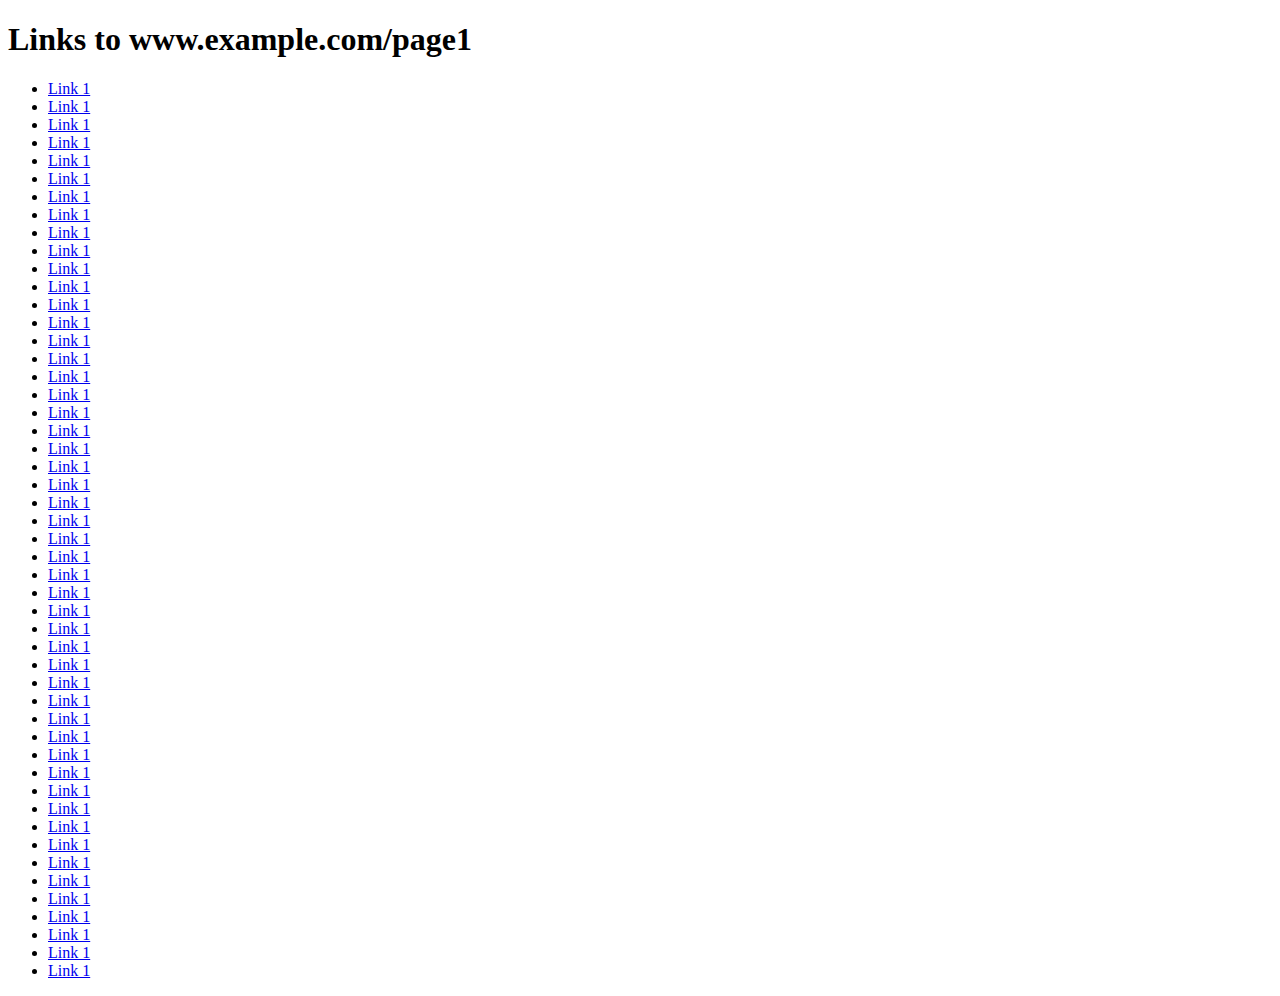
==== commit 54f663c8: "Add files via upload" ====
--- a/index.html
+++ b/index.html
@@ -7,174 +7,56 @@
     <h1>Links to www.example.com/page1</h1>
 
     <ul>
-        <li><a href="https://pahe.li/two-night-stand-2014-bluray-480p-720p/">Link 1</a></li>
-        <li><a href="https://pahe.li/say-anything-1989-bluray-480p-720p/">Link 1</a></li>
-        <li><a href="https://pahe.li/clerks-1994-extended-cut-bluray-480p-720p/">Link 1</a></li>
-        <li><a href="https://pahe.li/clerks-ii-2006-bluray-480p-720p/">Link 1</a></li>
-        <li><a href="https://pahe.li/clerks-iii-2022-bluray-480p-720p-1080p/">Link 1</a></li>
-        <li><a href="https://pahe.li/training-day-2001-remastered-bluray-480p-720p-1080p/">Link 1</a></li>
-        <li><a href="https://pahe.li/zombieland-double-tap-2019-uhd-bluray-720p-1080p/">Link 1</a></li>
-        <li><a href="https://pahe.li/zombieland-2009-uhd-bluray-720p-1080p/">Link 1</a></li>
-        <li><a href="https://pahe.li/seven-pounds-2008-bluray-480p-720p/">Link 1</a></li>
-        <li><a href="https://pahe.li/forrest-gump-1994/">Link 1</a></li>
-        <li><a href="https://pahe.li/five-feet-apart-2019/">Link 1</a></li>
-        <li><a href="https://pahe.li/flipped-2010-bluray-480p-720p/">Link 1</a></li>
-        <li><a href="https://pahe.li/forgetting-sarah-marshall-2008-bluray-480p-720p/">Link 1</a></li>
-        <li><a href="https://pahe.li/the-fountain-2006-bluray-480p-720p/">Link 1</a></li>
-        <li><a href="https://pahe.li/the-lorax-2012-bluray-480p-720p/">Link 1</a></li>
-        <li><a href="https://pahe.li/pokemon-detective-pikachu-2019-uhd-bluray-720p-1080p-1440p/">Link 1</a></li>
-        <li><a href="https://pahe.li/the-blind-side-2009-bluray-480p-720p/">Link 1</a></li>
-        <li><a href="https://pahe.li/the-maze-runner-2014-remastered-bluray-720p-1080p/">Link 1</a></li>
-        <li><a href="https://pahe.li/a-dogs-journey-2019-bluray-480p-720p/">Link 1</a></li>
-        <li><a href="https://pahe.li/hachiko-a-dogs-story-2009/">Link 1</a></li>
-        <li><a href="https://pahe.li/no-strings-attached-2011-bluray-480p-720p/">Link 1</a></li>
-        <li><a href="https://pahe.li/a-dogs-purpose-2017-bluray-480p-720p/">Link 1</a></li>
-        <li><a href="https://pahe.li/the-change-up-2011-unrated-bluray-480p-720p/">Link 1</a></li>
-        <li><a href="https://pahe.li/illusionist-2006-bluray-480p-720p/">Link 1</a></li>
-        <li><a href="https://pahe.li/the-tall-man-2012-bluray-480p-720p/">Link 1</a></li>
-        <li><a href="https://pahe.li/next-stop-wonderland-1998-web-hd-480p-720p/">Link 1</a></li>
-        <li><a href="https://pahe.li/the-woman-next-door-1981-bluray-480p-720p/">Link 1</a></li>
-        <li><a href="https://pahe.li/friday-after-next-2002-web-hd-480p-720p/">Link 1</a></li>
-        <li><a href="https://pahe.li/premonition-2007-bluray-480p-720p/">Link 1</a></li>
-        <li><a href="https://pahe.li/next-2007-bluray-480p-720p/">Link 1</a></li>
-        <li><a href="https://pahe.li/summer-catch-2001-web-hd-480p-720p/">Link 1</a></li>
-        <li><a href="https://pahe.li/the-truth-about-emanuel-2013-bluray-480p-720p/">Link 1</a></li>
-        <li><a href="https://pahe.li/london-2005-web-hd-480p-720p/">Link 1</a></li>
-        <li><a href="https://pahe.li/london-boulevard-2010-bluray-480p-720p/">Link 1</a></li>
-        <li><a href="https://pahe.li/rock-of-ages-2012-extended-bluray-480p-720p/">Link 1</a></li>
-        <li><a href="https://pahe.li/friends-with-benefits-2011-bluray-480p-720p/">Link 1</a></li>
-        <li><a href="https://pahe.li/heathers-1988-remastered-bluray-480p-720p/">Link 1</a></li>
-        <li><a href="https://pahe.li/high-school-musical-2006-bluray-480p-720p/">Link 1</a></li>
-        <li><a href="https://pahe.li/high-school-musical-3-senior-year-2008-bluray-480p-720p/">Link 1</a></li>
-        <li><a href="https://pahe.li/high-school-musical-2-2007-bluray-480p-720p/">Link 1</a></li>
-        <li><a href="https://pahe.li/gemini-man-2019-uhd-hfr/">Link 1</a></li>
-        <li><a href="https://pahe.li/ghost-in-the-shell-2017/">Link 1</a></li>
-        <li><a href="https://pahe.li/gifted-2017-bluray-480p-720p/">Link 1</a></li>
-        <li><a href="https://pahe.li/good-will-hunting-1997/">Link 1</a></li>
-        <li><a href="https://pahe.li/goodfellas-1990-remastered-bluray-720p-1080p/">Link 1</a></li>
-        <li><a href="https://pahe.li/hairspray-2007-bluray-480p-720p/">Link 1</a></li>
-        <li><a href="https://pahe.li/predestination-2014/">Link 1</a></li>
-        <li><a href="https://pahe.li/shes-the-man-2006-bluray-480p-720p-1080p/">Link 1</a></li>
-        <li><a href="https://pahe.li/it-chapter-two-2019-uhd-bluray-720p-1080p-1440p/">Link 1</a></li>
-        <li><a href="https://pahe.li/just-go-with-it-2011-bluray-480p-720p/">Link 1</a></li>
-        <li><a href="https://pahe.li/inglourious-basterds-2009-uhd-bluray-720p-1080p/">Link 1</a></li>
-        <li><a href="https://pahe.li/it-2017-remastered-bluray/">Link 1</a></li>
-        <li><a href="https://pahe.li/interstellar-2014-imax-bluray-480p-720p/">Link 1</a></li>
-        <li><a href="https://pahe.li/horrible-bosses-2011-extended-bluray-480p-720p/">Link 1</a></li>
-        <li><a href="https://pahe.li/horrible-bosses-2-2014-extended-bluray-480p-720p/">Link 1</a></li>
-        <li><a href="https://pahe.li/how-to-lose-a-guy-in-10-days-2003-bluray-480p-720p/">Link 1</a></li>
-        <li><a href="https://pahe.li/inception-2010-remastered-bluray-720p-1080p/">Link 1</a></li>
-        <li><a href="https://pahe.li/kiss-kiss-bang-bang-2005-bluray-480p-720p/">Link 1</a></li>
-        <li><a href="https://pahe.li/knight-and-day-2010-extended-cut-bluray-480p-720p/">Link 1</a></li>
-        <li><a href="https://pahe.li/legally-blonde-2001-bluray-480p-720p/">Link 1</a></li>
-        <li><a href="https://pahe.li/legally-blonde-2-red-white-blonde-2003-bluray-480p-720p/">Link 1</a></li>
-        <li><a href="https://pahe.li/lost-christmas-2011-bluray-480p-720p/">Link 1</a></li>
-        <li><a href="https://pahe.li/lucy-2014-uhd-bluray-720p-1080p/">Link 1</a></li>
-        <li><a href="https://pahe.li/just-friends-2005-bluray/">Link 1</a></li>
-        <li><a href="https://pahe.li/poetic-justice-1993-bluray-480p-720p/">Link 1</a></li>
-        <li><a href="https://pahe.li/mamma-mia-2008-remastered-bluray-720p-1080p/">Link 1</a></li>
-        <li><a href="https://pahe.li/maze-runner-the-death-cure-2018-remastered-bluray-900p-1440p/">Link 1</a></li>
-        <li><a href="https://pahe.li/maze-runner-the-scorch-trials-2015-remastered-bluray-720p-1080p/">Link 1</a></li>
-        <li><a href="https://pahe.li/mamma-mia-here-we-go-again-2018/">Link 1</a></li>
-        <li><a href="https://pahe.li/me-before-you-2016-bluray-480p-720p/">Link 1</a></li>
-        <li><a href="https://pahe.li/miss-congeniality-2-armed-and-fabulous-2005-bluray-480p-720p/">Link 1</a></li>
-        <li><a href="https://pahe.li/miss-congeniality-2000-bluray-480p-720p/">Link 1</a></li>
-        <li><a href="https://pahe.li/moonrise-kingdom-2012-bluray-480p-720p/">Link 1</a></li>
-        <li><a href="https://pahe.li/mothers-day-2016-bluray-480p-720p/">Link 1</a></li>
-        <li><a href="https://pahe.li/mr-deeds-2002-bluray-480p-720p/">Link 1</a></li>
-        <li><a href="https://pahe.li/mr-mrs-smith-2005-dc-bluray-480p-720p/">Link 1</a></li>
-        <li><a href="https://pahe.li/mr-right-2015-bluray-480p-720p/">Link 1</a></li>
-        <li><a href="https://pahe.li/murder-mystery-2019/">Link 1</a></li>
-        <li><a href="https://pahe.li/murder-mystery-2-2023-web-dl-480p-720p-1080p/">Link 1</a></li>
-        <li><a href="https://pahe.li/van-wilder-party-liaison-2002-bluray-480p-720p/">Link 1</a></li>
-        <li><a href="https://pahe.li/van-wilder-2-the-rise-of-taj-2006-web-hd-480p-720p/">Link 1</a></li>
-        <li><a href="https://pahe.li/van-wilder-freshman-year-2009-web-hd-480p-720p/">Link 1</a></li>
-        <li><a href="https://pahe.li/neighbors-2-sorority-rising-2016-bluray-480p-720p/">Link 1</a></li>
-        <li><a href="https://pahe.li/neighbor-2014-bluray-480p-720p/">Link 1</a></li>
-        <li><a href="https://pahe.li/never-been-kissed-1999-bluray-480p-720p/">Link 1</a></li>
-        <li><a href="https://pahe.li/about-fate-2022-web-dl-480p-720p/">Link 1</a></li>
-        <li><a href="https://pahe.li/not-another-teen-movie-2001/">Link 1</a></li>
-        <li><a href="https://pahe.li/now-you-see-me-2-2016-bluray-480p-720p/">Link 1</a></li>
-        <li><a href="https://pahe.li/now-you-see-me-2013-extended-bluray-480p-720p/">Link 1</a></li>
-        <li><a href="https://pahe.li/oblivion-2013-open-matte-bluray-480p-720p-1080p/">Link 1</a></li>
-        <li><a href="https://pahe.li/passengers-2016-uhd/">Link 1</a></li>
-        <li><a href="https://pahe.li/passengers-2008-bluray-480p-720p/">Link 1</a></li>
-        <li><a href="https://pahe.li/premature-2014-bluray-480p-720p/">Link 1</a></li>
-        <li><a href="https://pahe.li/pretty-woman-1990-bluray-480p-720p/">Link 1</a></li>
-        <li><a href="https://pahe.li/requiem-for-a-dream-2000-dc-uhd-bluray-720p-1080p-2160p/">Link 1</a></li>
-        <li><a href="https://pahe.li/rough-night-2017-bluray-480p-720p/">Link 1</a></li>
-        <li><a href="https://pahe.li/source-code-2011/">Link 1</a></li>
-        <li><a href="https://pahe.li/set-it-up-2018-nf-webrip-480p-720p/">Link 1</a></li>
-        <li><a href="https://pahe.li/shes-out-of-my-league-2010-bluray-480p-720p/">Link 1</a></li>
-        <li><a href="https://pahe.li/shes-all-that-1999-bluray-480p-720p/">Link 1</a></li>
-        <li><a href="https://pahe.li/shutter-island-2010-remastered-bluray-720p-1080p/">Link 1</a></li>
-        <li><a href="https://pahe.li/stuck-in-love-2012-bluray-480p-720p/">Link 1</a></li>
-        <li><a href="https://pahe.li/the-shawshank-redemption-1994-uhd-bluray-720p-1080p-2160p/">Link 1</a></li>
-        <li><a href="https://pahe.li/the-40-year-old-virgin-2005-unrated-bluray-480p-720p/">Link 1</a></li>
-        <li><a href="https://pahe.li/the-adjustment-bureau-2011-bluray-480p-720p/">Link 1</a></li>
-        <li><a href="https://pahe.li/the-bounty-hunter-2010-bluray-480p-720p/">Link 1</a></li>
-        <li><a href="https://pahe.li/the-expendables-2010-extended-dc-bluray-480p-720p/">Link 1</a></li>
-        <li><a href="https://pahe.li/the-expendables-3-2014-bluray-480p-720p/">Link 1</a></li>
-        <li><a href="https://pahe.li/the-fault-in-our-stars-2014-extended-bluray-480p-720p/">Link 1</a></li>
-        <li><a href="https://pahe.li/the-kissing-booth-3-2021-nf-web-dl-480p-720p/">Link 1</a></li>
-        <li><a href="https://pahe.li/the-kissing-booth-2-2020-nf-web-dl-480p-720p-1080p/">Link 1</a></li>
-        <li><a href="https://pahe.li/the-kissing-booth-2018-nf-web-dl-480p-720p/">Link 1</a></li>
-        <li><a href="https://pahe.li/the-machinist-2004/">Link 1</a></li>
-        <li><a href="https://pahe.li/the-martian-2015-extended-uhd-bluray-720p-1080p/">Link 1</a></li>
-        <li><a href="https://pahe.li/the-prestige-2006-uhd/">Link 1</a></li>
-        <li><a href="https://pahe.li/the-proposal-2009-bluray-480p-720p/">Link 1</a></li>
-        <li><a href="https://pahe.li/the-social-network/">Link 1</a></li>
-        <li><a href="https://pahe.li/the-man-who-knew-infinity-2015-bluray-480p-720p/">Link 1</a></li>
-        <li><a href="https://pahe.li/the-perfect-date-2019-nf-web-dl-480p-720p/">Link 1</a></li>
-        <li><a href="https://pahe.li/the-princess-diaries-2001-bluray-480p-720p/">Link 1</a></li>
-        <li><a href="https://pahe.li/the-princess-diaries-2-royal-engagement-2004-bluray-480p-720p/">Link 1</a></li>
-        <li><a href="https://pahe.li/the-truman-show-1998-uhd-bluray-720p-1080p-2160p/">Link 1</a></li>
-        <li><a href="https://pahe.li/the-butterfly-effect-2004-bluray-480p-720p/">Link 1</a></li>
-        <li><a href="https://pahe.li/the-butterfly-effect-2-2006-bluray-480p-720p/">Link 1</a></li>
-        <li><a href="https://pahe.li/the-butterfly-effect-3-revelations-2009-bluray-480p-720p/">Link 1</a></li>
-        <li><a href="https://pahe.li/the-curious-case-of-benjamin-button-2008-bluray/">Link 1</a></li>
-        <li><a href="https://pahe.li/the-first-time-2012-bluray-480p-720p/">Link 1</a></li>
-        <li><a href="https://pahe.li/the-girl-next-door-2004-bluray-480p-720p/">Link 1</a></li>
-        <li><a href="https://pahe.li/the-spy-next-door-2010-bluray-480p-720p/">Link 1</a></li>
-        <li><a href="https://pahe.li/the-last-song-2010-bluray-480p-720p/">Link 1</a></li>
-        <li><a href="https://pahe.li/the-matrix-resurrections-2021-uhd/">Link 1</a></li>
-        <li><a href="https://pahe.li/the-matrix-revolutions-2003-remastered-bluray-480p-720p-1080p/">Link 1</a></li>
-        <li><a href="https://pahe.li/the-matrix-reloaded-2003-remastered-bluray-480p-720p-1080p/">Link 1</a></li>
-        <li><a href="https://pahe.li/the-matrix-1999-remastered-bluray-480p-720p-1080p/">Link 1</a></li>
-        <li><a href="https://pahe.li/the-pursuit-of-happiness-2006-bluray-480p-720p/">Link 1</a></li>
-        <li><a href="https://pahe.li/jerry-maguire-1996-remastered-bluray-720p-1080p/">Link 1</a></li>
-        <li><a href="https://pahe.li/only-you-1994-web-dl-480p-720p/">Link 1</a></li>
-        <li><a href="https://pahe.li/only-you-1994-web-hd-480p-720p/">Link 1</a></li>
-        <li><a href="https://pahe.li/the-big-sick-2017-bluray-480p-720p/">Link 1</a></li>
-        <li><a href="https://pahe.li/watchmen-2009-uhd-bluray-720p-1080p/">Link 1</a></li>
-        <li><a href="https://pahe.li/were-the-millers-2013-extended-cut/">Link 1</a></li>
-        <li><a href="https://pahe.li/wedding-crashers-2005-unrated-bluray-480p-720p/">Link 1</a></li>
-        <li><a href="https://pahe.li/what-women-want-2000-bluray-480p-720p-1080p/">Link 1</a></li>
-        <li><a href="https://pahe.li/what-happens-in-vegas-2008-bluray-480p-720p/">Link 1</a></li>
-        <li><a href="https://pahe.li/shotgun-wedding-2022-bluray-480p-720p-1080p/">Link 1</a></li>
-        <li><a href="https://pahe.li/theres-something-about-mary-1998-extended-bluray-480p-720p/">Link 1</a></li>
-        <li><a href="https://pahe.li/this-means-war-2012-bluray-480p-720p/">Link 1</a></li>
-        <li><a href="https://pahe.li/time-freak-2018-bluray-480p-720p/">Link 1</a></li>
-        <li><a href="https://pahe.li/vanilla-sky-2001-remastered-bluray-480p-720p-1080p/">Link 1</a></li>
-        <li><a href="https://pahe.li/the-wolf-of-wall-street-2013-uhd-bluray-1080p-2160p/">Link 1</a></li>
-        <li><a href="https://pahe.li/the-time-travelers-wife-2009-bluray-480p-720p/">Link 1</a></li>
-        <li><a href="https://pahe.li/the-space-between-us-2017-bluray-480p-720p/">Link 1</a></li>
-        <li><a href="https://pahe.li/while-you-were-sleeping-1995-bluray-480p-720p/">Link 1</a></li>
-        <li><a href="https://pahe.li/whats-eating-gilbert-grape-1993-bluray-480p-720p/">Link 1</a></li>
-        <li><a href="https://pahe.li/wild-child-2008-bluray-480p-720p/">Link 1</a></li>
-        <li><a href="https://pahe.li/wonder-2017-remastered-bluray-720p-1080p/">Link 1</a></li>
-        <li><a href="https://pahe.li/wonder-wheel-2017-bluray-480p-720p/">Link 1</a></li>
-        <li><a href="https://pahe.li/the-stray-2017-bluray-480p-720p/">Link 1</a></li>
-        <li><a href="https://pahe.li/the-breakfast-club-1985-bluray-480p-720p/">Link 1</a></li>
-        <li><a href="https://pahe.li/yes-man-2008-bluray-480p-720p/">Link 1</a></li>
-        <li><a href="https://pahe.li/the-incredible-hulk-2008-remastered-bluray-720p-1080p/">Link 1</a></li>
-        <li><a href="https://pahe.li/hulk-2003-uhd-bluray-720p-1080p/">Link 1</a></li>
-        <li><a href="https://pahe.li/my-name-is-khan-2010-bluray-480p-720p/">Link 1</a></li>
-        <li><a href="https://pahe.li/liar-liar-1997-bluray-480p-720p-1080p/">Link 1</a></li>
-        <li><a href="https://pahe.li/last-christmas-2019/">Link 1</a></li>
-        <li><a href="https://pahe.li/freaky-friday-2003-bluray-480p-720p/">Link 1</a></li>
-        <li><a href="https://pahe.li/mean-girls-2-2011-web-dl-480p-720p/">Link 1</a></li>
-        <li><a href="https://pahe.li/mean-girls-2004-bluray-480p-720p/">Link 1</a></li>
+        <li><a href="https://bananafever.com/portfolio/nursing-student-melody-is-back-for-more-big-chinese-sausage-dick-2-2">Link 1</a></li>
+        <li><a href="https://bananafever.com/portfolio/nursing-student-melody-is-back-for-more-big-chinese-sausage-dick-2-2">Link 1</a></li>
+        <li><a href="https://bananafever.com/portfolio/nursing-student-melody-is-back-for-more-big-chinese-sausage-dick-2-2">Link 1</a></li>
+        <li><a href="https://bananafever.com/portfolio/nursing-student-melody-is-back-for-more-big-chinese-sausage-dick-2-2">Link 1</a></li>
+        <li><a href="https://bananafever.com/portfolio/nursing-student-melody-is-back-for-more-big-chinese-sausage-dick-2-2">Link 1</a></li>
+        <li><a href="https://bananafever.com/portfolio/nursing-student-melody-is-back-for-more-big-chinese-sausage-dick-2-2">Link 1</a></li>
+        <li><a href="https://bananafever.com/portfolio/nursing-student-melody-is-back-for-more-big-chinese-sausage-dick-2-2">Link 1</a></li>
+        <li><a href="https://bananafever.com/portfolio/nursing-student-melody-is-back-for-more-big-chinese-sausage-dick-2-2">Link 1</a></li>
+        <li><a href="https://bananafever.com/portfolio/nursing-student-melody-is-back-for-more-big-chinese-sausage-dick-2-2">Link 1</a></li>
+        <li><a href="https://bananafever.com/portfolio/nursing-student-melody-is-back-for-more-big-chinese-sausage-dick-2-2">Link 1</a></li>
+        <li><a href="https://bananafever.com/portfolio/nursing-student-melody-is-back-for-more-big-chinese-sausage-dick-2-2">Link 1</a></li>
+        <li><a href="https://bananafever.com/portfolio/nursing-student-melody-is-back-for-more-big-chinese-sausage-dick-2-2">Link 1</a></li>
+        <li><a href="https://bananafever.com/portfolio/nursing-student-melody-is-back-for-more-big-chinese-sausage-dick-2-2">Link 1</a></li>
+        <li><a href="https://bananafever.com/portfolio/nursing-student-melody-is-back-for-more-big-chinese-sausage-dick-2-2">Link 1</a></li>
+        <li><a href="https://bananafever.com/portfolio/nursing-student-melody-is-back-for-more-big-chinese-sausage-dick-2-2">Link 1</a></li>
+        <li><a href="https://bananafever.com/portfolio/nursing-student-melody-is-back-for-more-big-chinese-sausage-dick-2-2">Link 1</a></li>
+        <li><a href="https://bananafever.com/portfolio/nursing-student-melody-is-back-for-more-big-chinese-sausage-dick-2-2">Link 1</a></li>
+        <li><a href="https://bananafever.com/portfolio/nursing-student-melody-is-back-for-more-big-chinese-sausage-dick-2-2">Link 1</a></li>
+        <li><a href="https://bananafever.com/portfolio/nursing-student-melody-is-back-for-more-big-chinese-sausage-dick-2-2">Link 1</a></li>
+        <li><a href="https://bananafever.com/portfolio/nursing-student-melody-is-back-for-more-big-chinese-sausage-dick-2-2">Link 1</a></li>
+        <li><a href="https://bananafever.com/portfolio/nursing-student-melody-is-back-for-more-big-chinese-sausage-dick-2-2">Link 1</a></li>
+        <li><a href="https://bananafever.com/portfolio/nursing-student-melody-is-back-for-more-big-chinese-sausage-dick-2-2">Link 1</a></li>
+        <li><a href="https://bananafever.com/portfolio/nursing-student-melody-is-back-for-more-big-chinese-sausage-dick-2-2">Link 1</a></li>
+        <li><a href="https://bananafever.com/portfolio/nursing-student-melody-is-back-for-more-big-chinese-sausage-dick-2-2">Link 1</a></li>
+        <li><a href="https://bananafever.com/portfolio/nursing-student-melody-is-back-for-more-big-chinese-sausage-dick-2-2">Link 1</a></li>
+        <li><a href="https://bananafever.com/portfolio/nursing-student-melody-is-back-for-more-big-chinese-sausage-dick-2-2">Link 1</a></li>
+        <li><a href="https://bananafever.com/portfolio/nursing-student-melody-is-back-for-more-big-chinese-sausage-dick-2-2">Link 1</a></li>
+        <li><a href="https://bananafever.com/portfolio/nursing-student-melody-is-back-for-more-big-chinese-sausage-dick-2-2">Link 1</a></li>
+        <li><a href="https://bananafever.com/portfolio/nursing-student-melody-is-back-for-more-big-chinese-sausage-dick-2-2">Link 1</a></li>
+        <li><a href="https://bananafever.com/portfolio/nursing-student-melody-is-back-for-more-big-chinese-sausage-dick-2-2">Link 1</a></li>
+        <li><a href="https://bananafever.com/portfolio/nursing-student-melody-is-back-for-more-big-chinese-sausage-dick-2-2">Link 1</a></li>
+        <li><a href="https://bananafever.com/portfolio/nursing-student-melody-is-back-for-more-big-chinese-sausage-dick-2-2">Link 1</a></li>
+        <li><a href="https://bananafever.com/portfolio/nursing-student-melody-is-back-for-more-big-chinese-sausage-dick-2-2">Link 1</a></li>
+        <li><a href="https://bananafever.com/portfolio/nursing-student-melody-is-back-for-more-big-chinese-sausage-dick-2-2">Link 1</a></li>
+        <li><a href="https://bananafever.com/portfolio/nursing-student-melody-is-back-for-more-big-chinese-sausage-dick-2-2">Link 1</a></li>
+        <li><a href="https://bananafever.com/portfolio/nursing-student-melody-is-back-for-more-big-chinese-sausage-dick-2-2">Link 1</a></li>
+        <li><a href="https://bananafever.com/portfolio/nursing-student-melody-is-back-for-more-big-chinese-sausage-dick-2-2">Link 1</a></li>
+        <li><a href="https://bananafever.com/portfolio/nursing-student-melody-is-back-for-more-big-chinese-sausage-dick-2-2">Link 1</a></li>
+        <li><a href="https://bananafever.com/portfolio/nursing-student-melody-is-back-for-more-big-chinese-sausage-dick-2-2">Link 1</a></li>
+        <li><a href="https://bananafever.com/portfolio/nursing-student-melody-is-back-for-more-big-chinese-sausage-dick-2-2">Link 1</a></li>
+        <li><a href="https://bananafever.com/portfolio/nursing-student-melody-is-back-for-more-big-chinese-sausage-dick-2-2">Link 1</a></li>
+        <li><a href="https://bananafever.com/portfolio/nursing-student-melody-is-back-for-more-big-chinese-sausage-dick-2-2">Link 1</a></li>
+        <li><a href="https://bananafever.com/portfolio/nursing-student-melody-is-back-for-more-big-chinese-sausage-dick-2-2">Link 1</a></li>
+        <li><a href="https://bananafever.com/portfolio/nursing-student-melody-is-back-for-more-big-chinese-sausage-dick-2-2">Link 1</a></li>
+        <li><a href="https://bananafever.com/portfolio/nursing-student-melody-is-back-for-more-big-chinese-sausage-dick-2-2">Link 1</a></li>
+        <li><a href="https://bananafever.com/portfolio/nursing-student-melody-is-back-for-more-big-chinese-sausage-dick-2-2">Link 1</a></li>
+        <li><a href="https://bananafever.com/portfolio/nursing-student-melody-is-back-for-more-big-chinese-sausage-dick-2-2">Link 1</a></li>
+        <li><a href="https://bananafever.com/portfolio/nursing-student-melody-is-back-for-more-big-chinese-sausage-dick-2-2">Link 1</a></li>
+        <li><a href="https://bananafever.com/portfolio/nursing-student-melody-is-back-for-more-big-chinese-sausage-dick-2-2">Link 1</a></li>
+        <li><a href="https://bananafever.com/portfolio/nursing-student-melody-is-back-for-more-big-chinese-sausage-dick-2-2">Link 1</a></li>
     </ul>
 </body>
 </html>
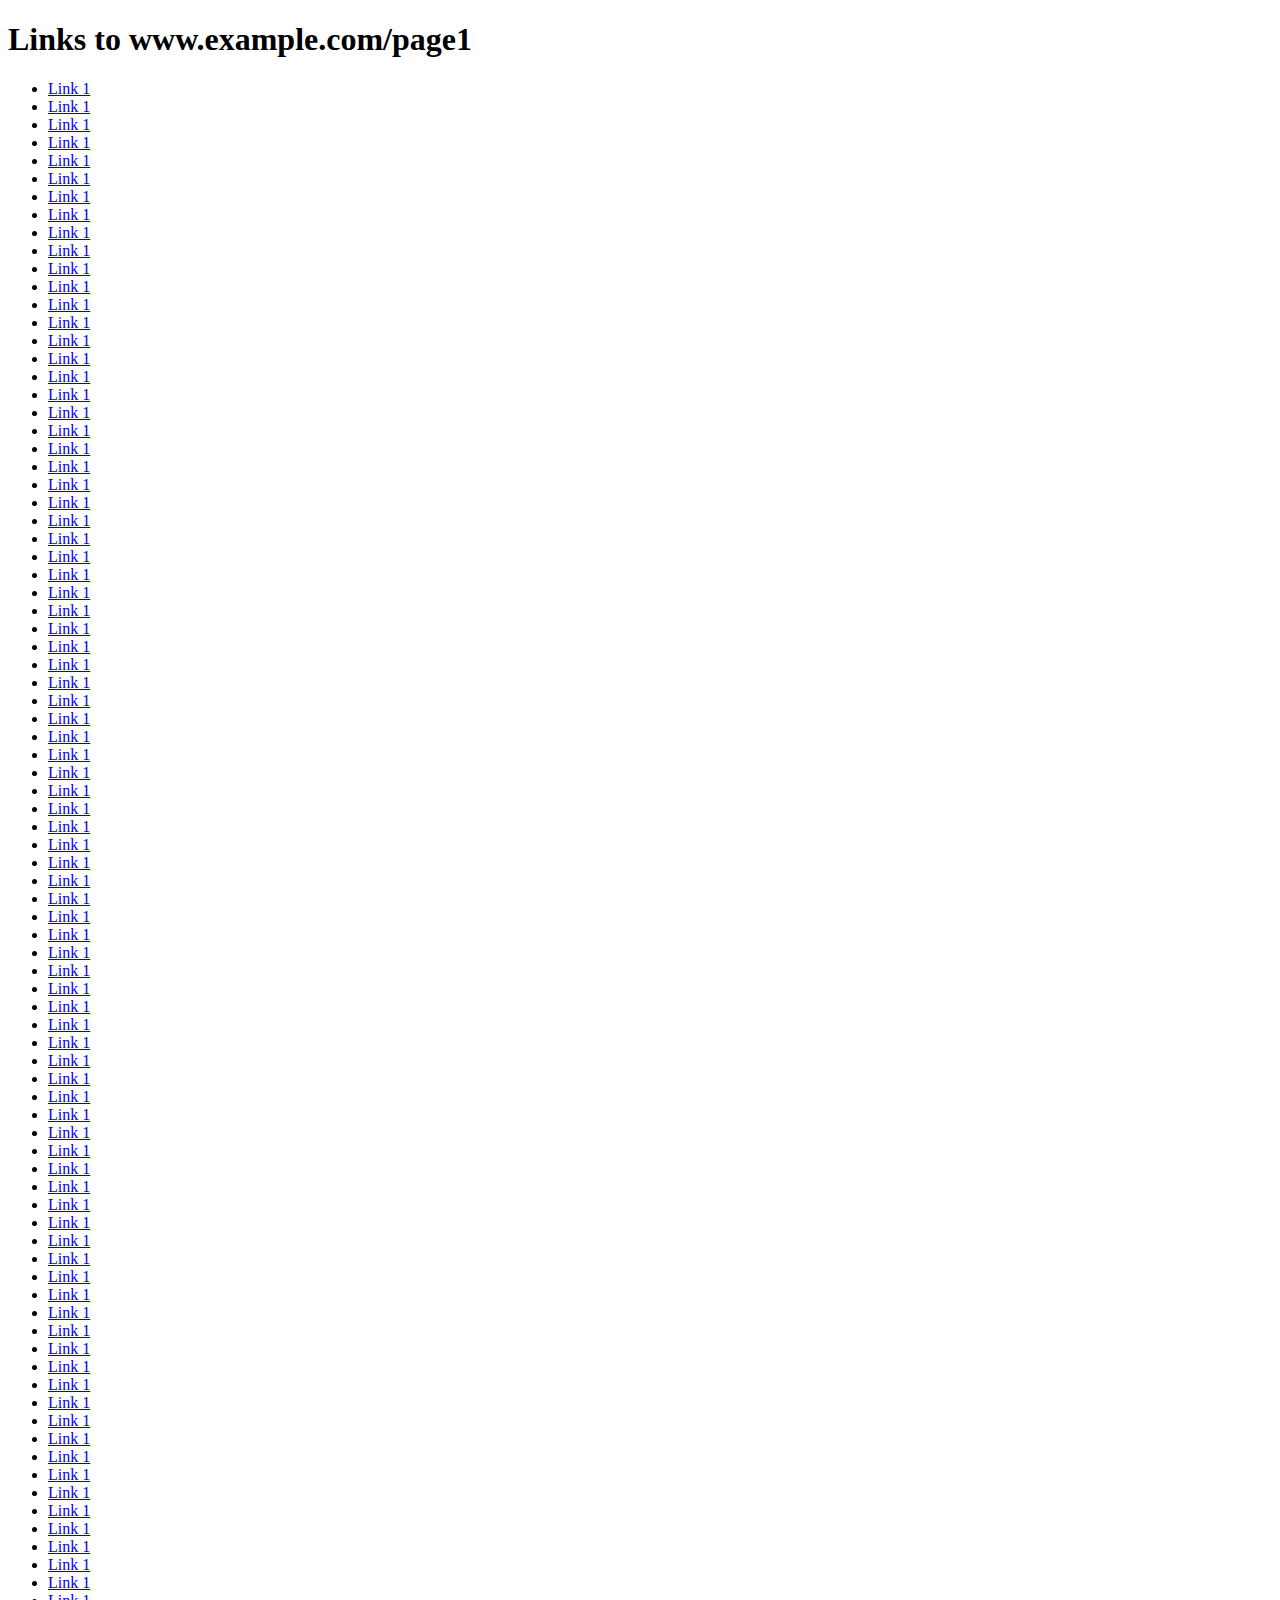
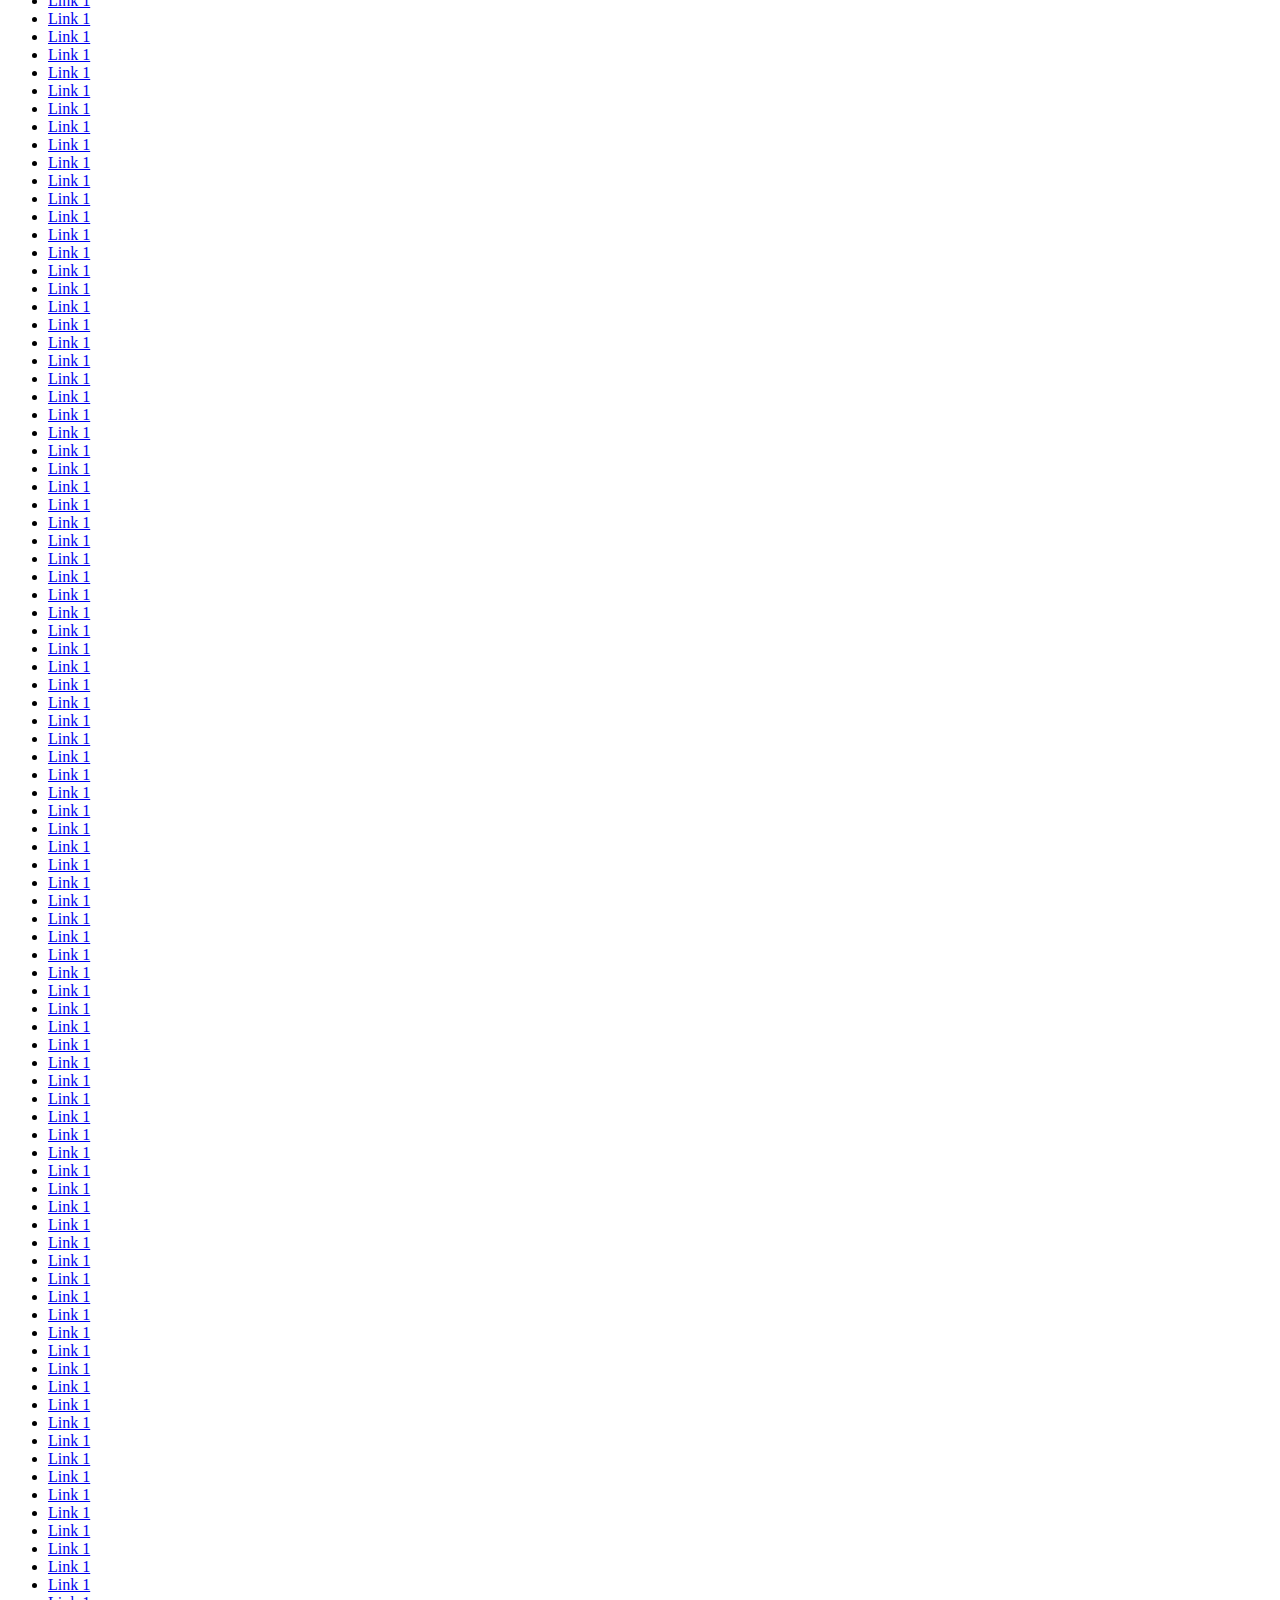
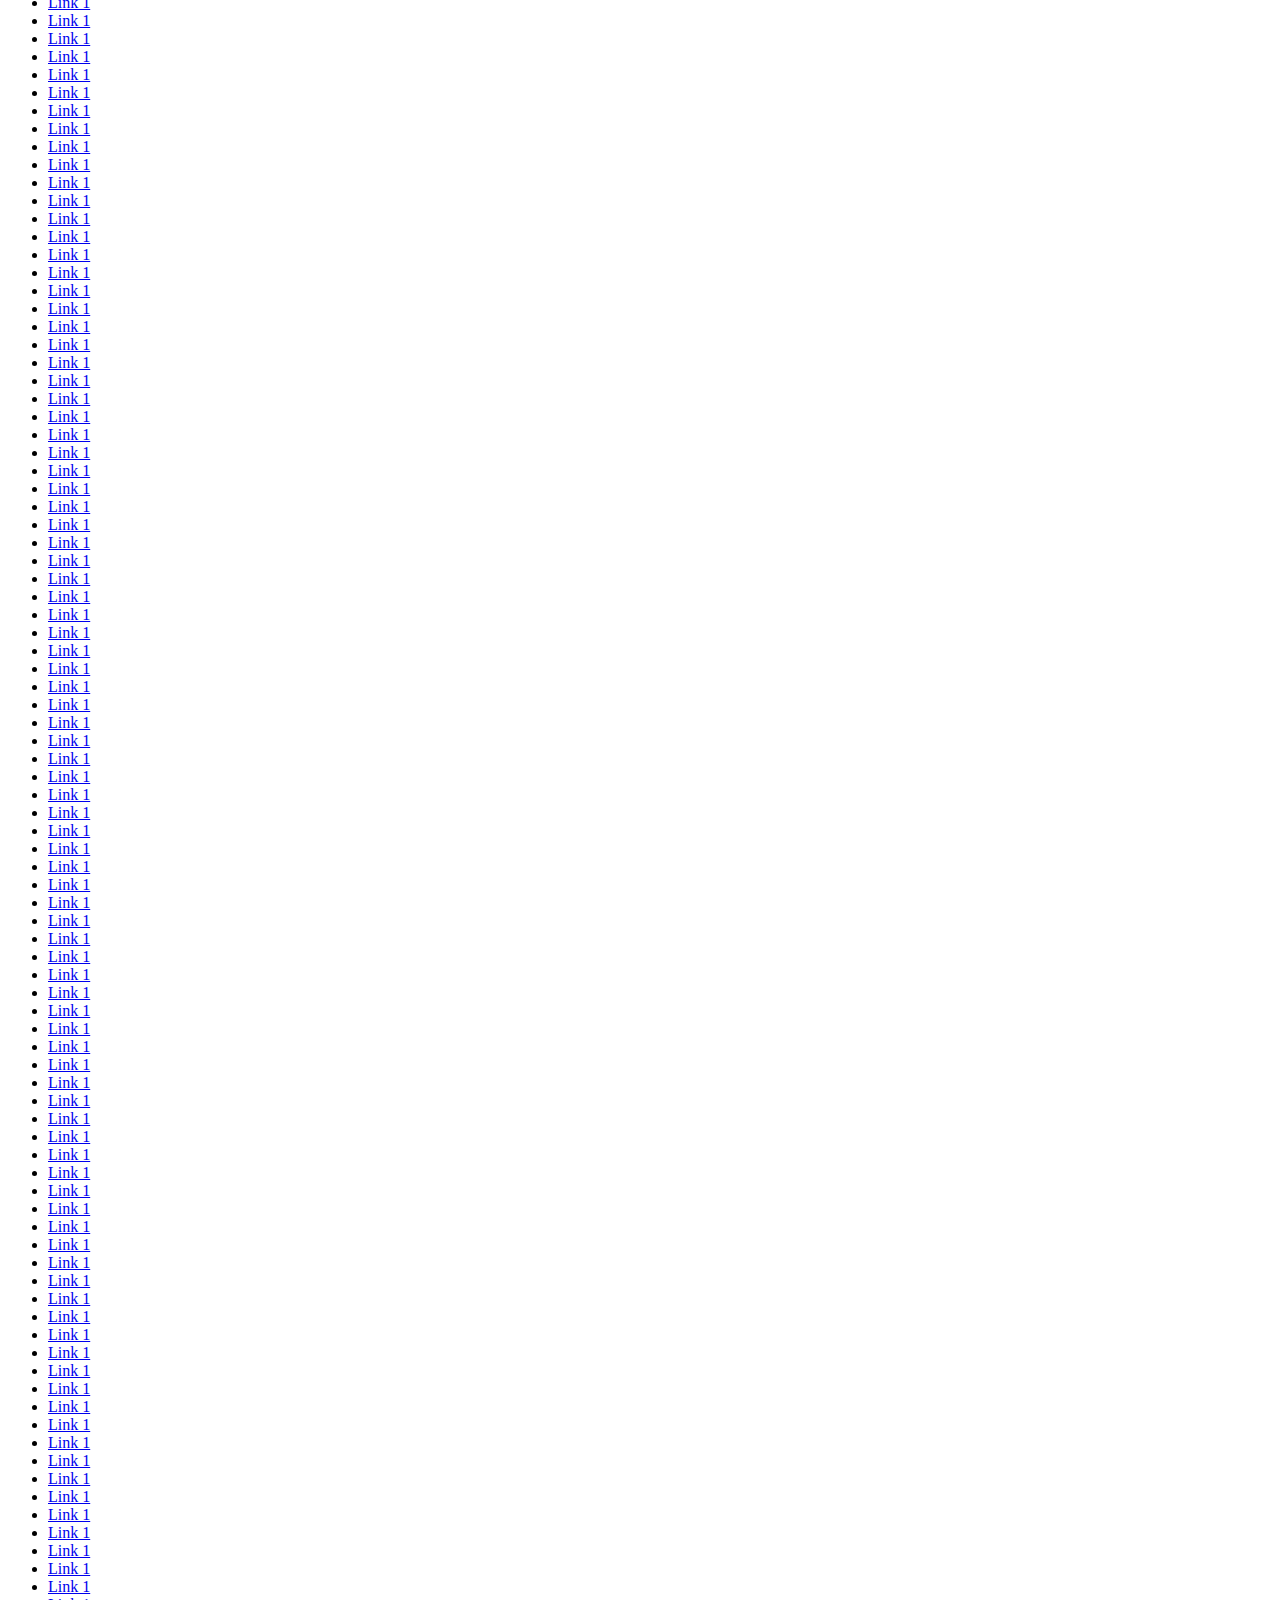
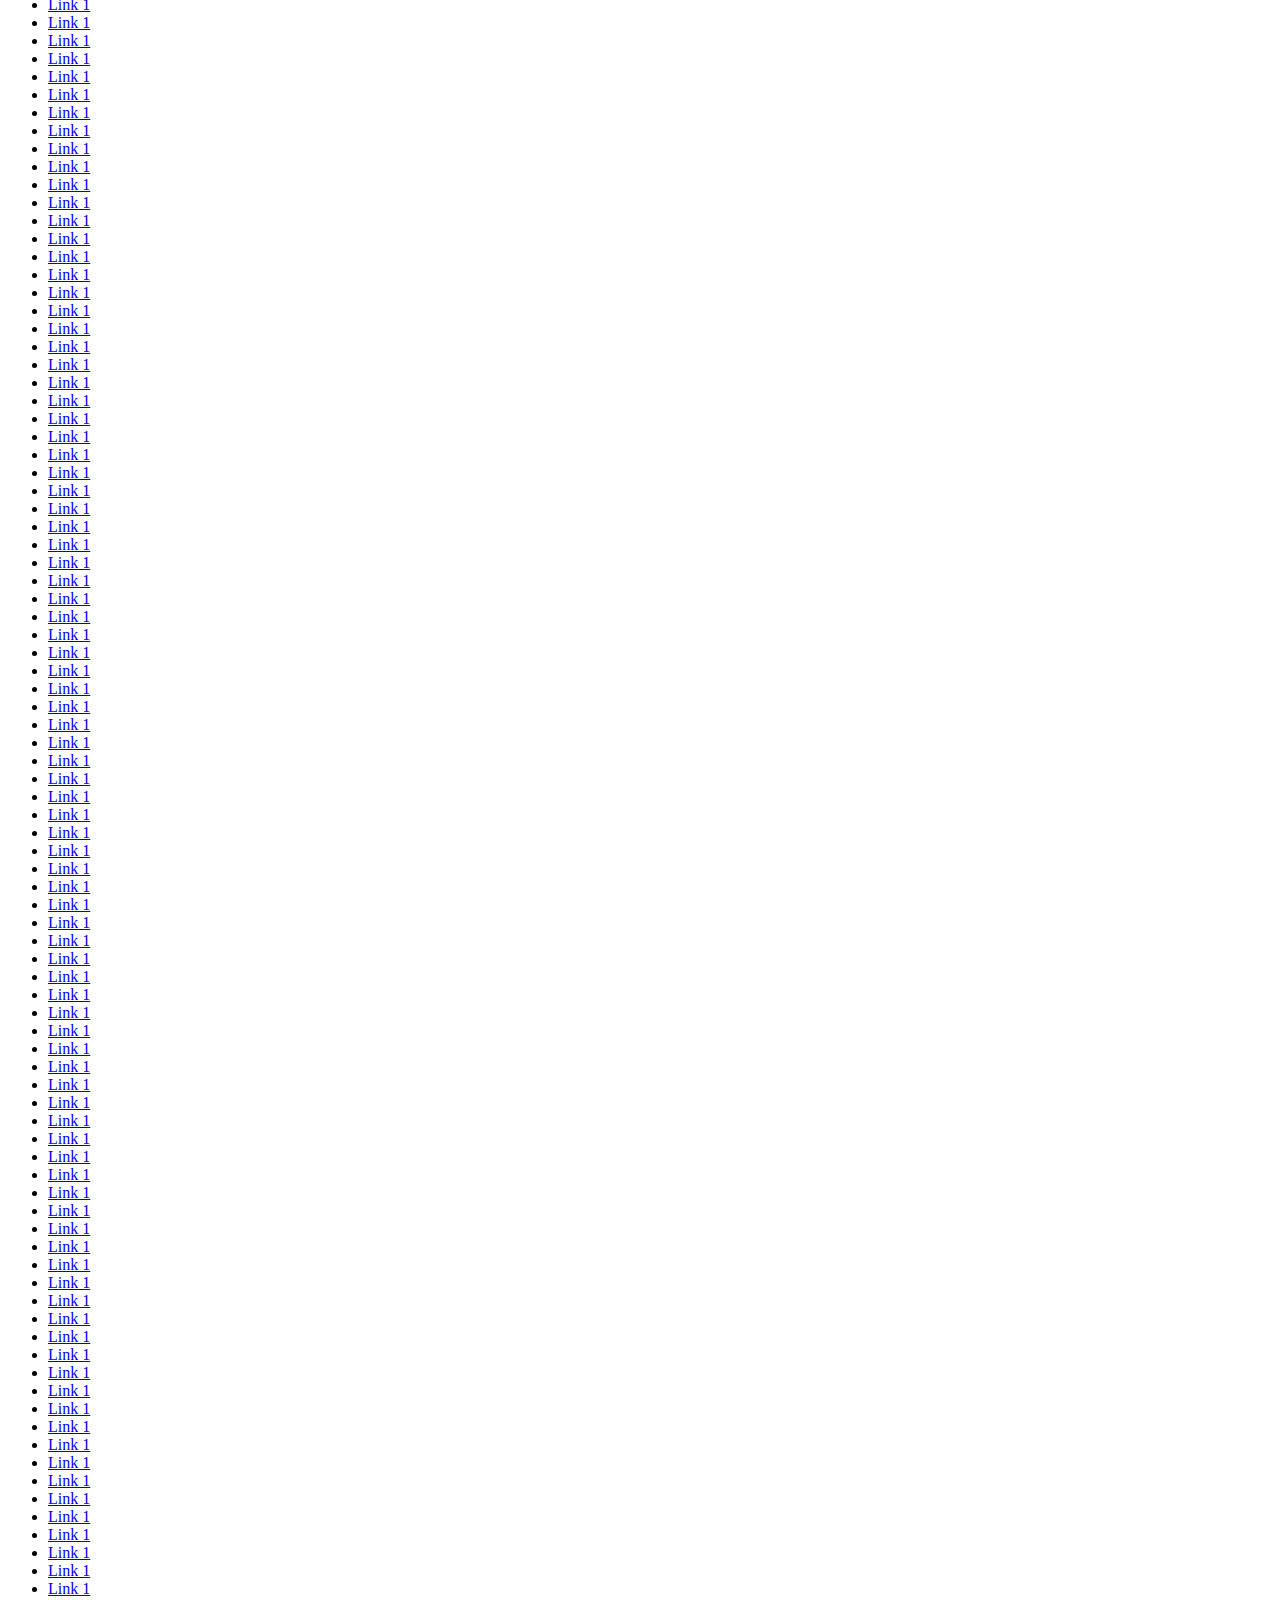
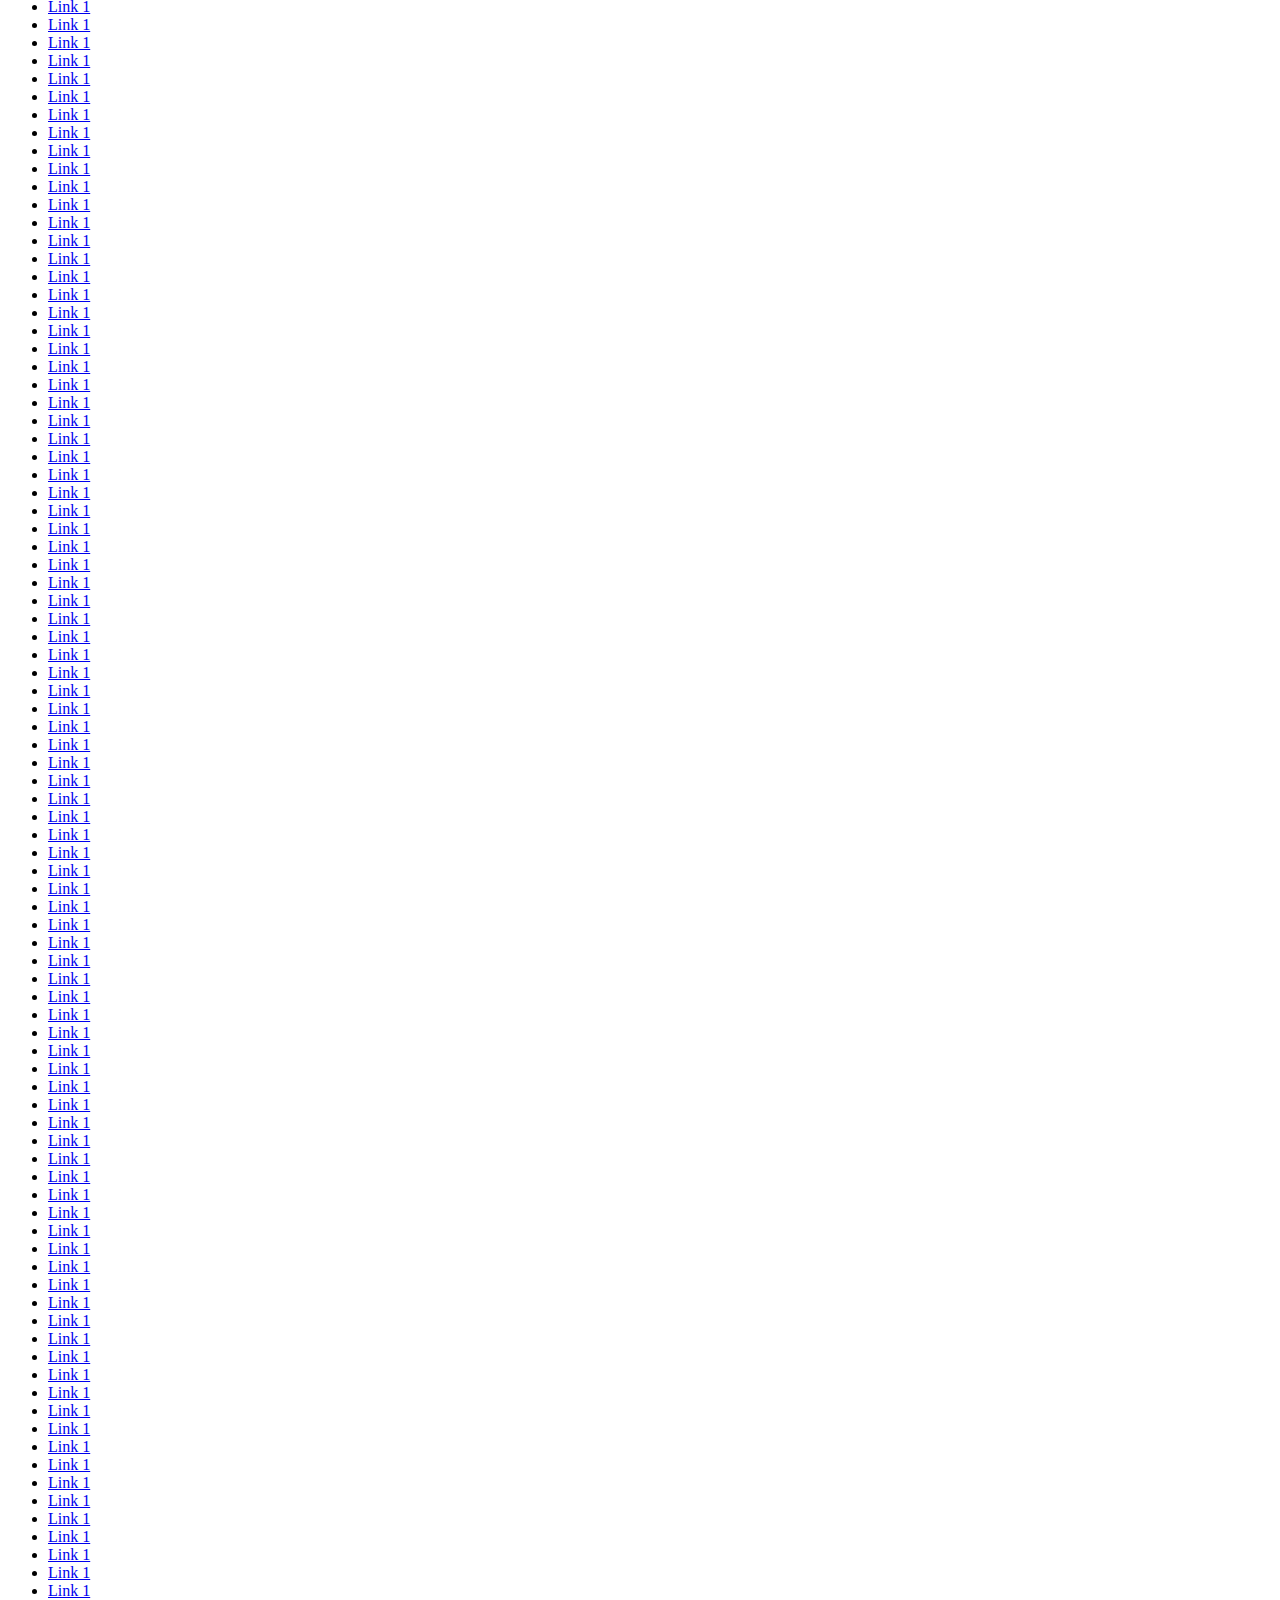
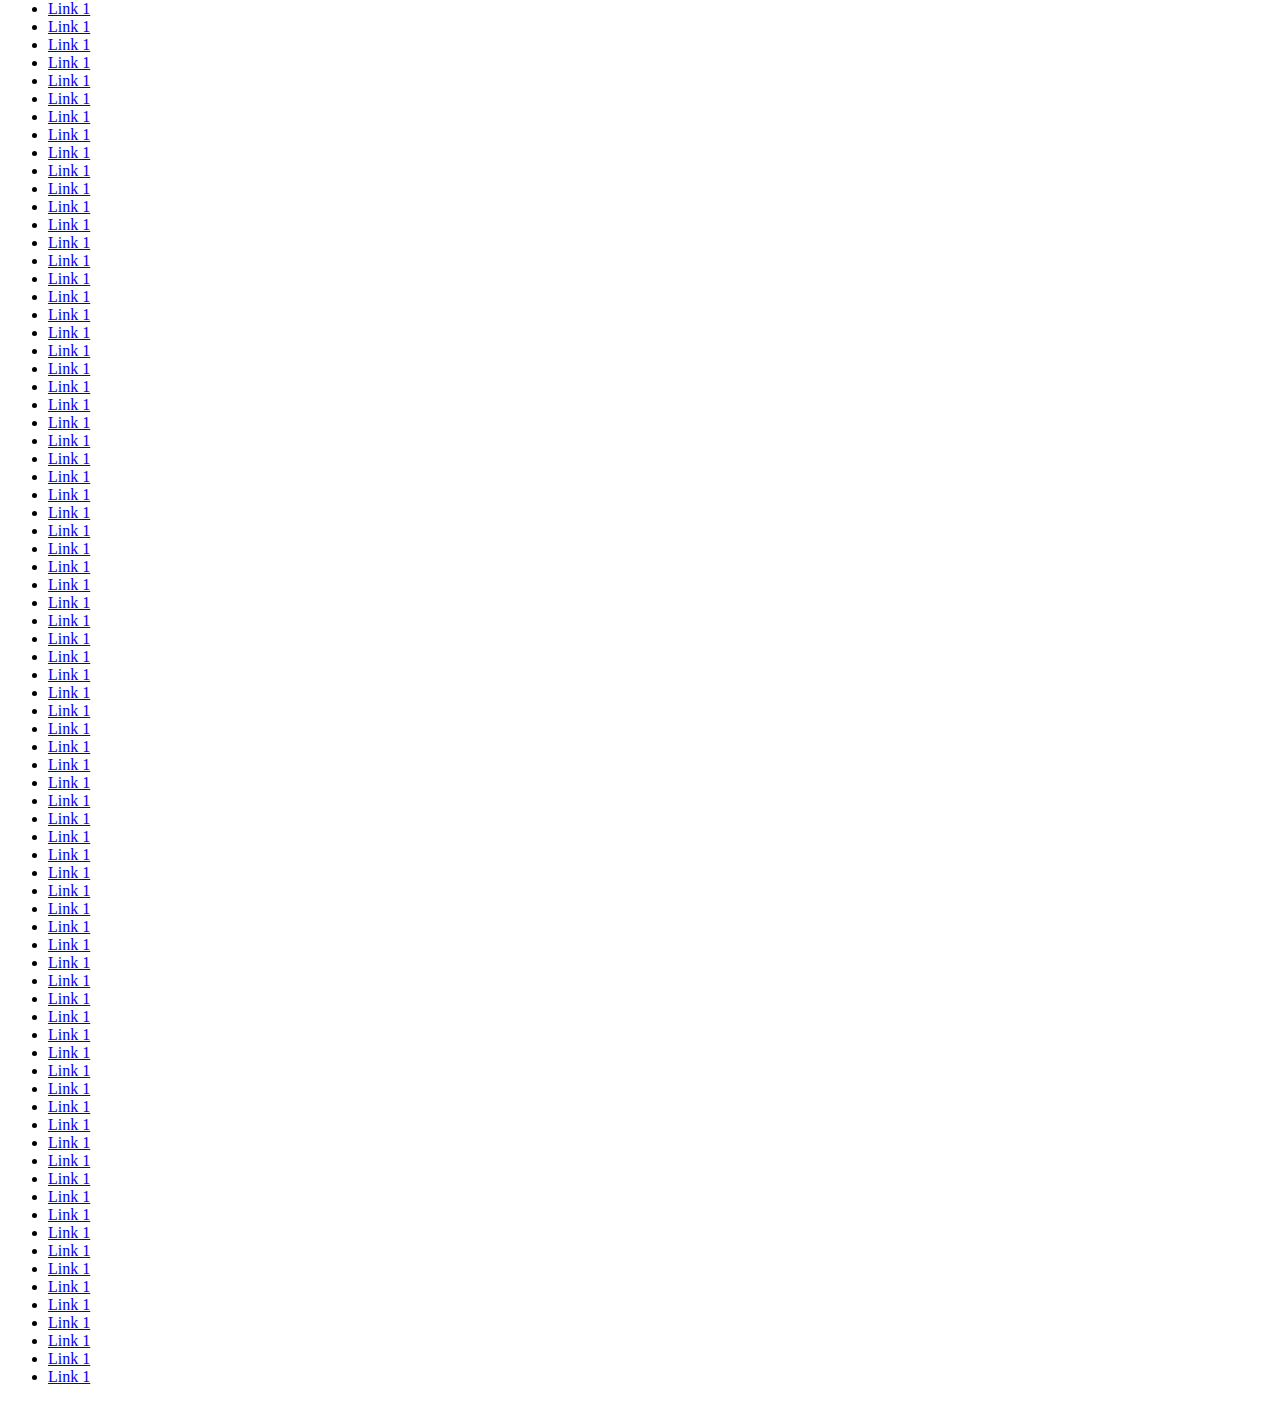
==== commit c1bc04a5: "Add files via upload" ====
--- a/index.html
+++ b/index.html
@@ -7,56 +7,523 @@
     <h1>Links to www.example.com/page1</h1>
 
     <ul>
-        <li><a href="https://bananafever.com/portfolio/nursing-student-melody-is-back-for-more-big-chinese-sausage-dick-2-2">Link 1</a></li>
-        <li><a href="https://bananafever.com/portfolio/nursing-student-melody-is-back-for-more-big-chinese-sausage-dick-2-2">Link 1</a></li>
-        <li><a href="https://bananafever.com/portfolio/nursing-student-melody-is-back-for-more-big-chinese-sausage-dick-2-2">Link 1</a></li>
-        <li><a href="https://bananafever.com/portfolio/nursing-student-melody-is-back-for-more-big-chinese-sausage-dick-2-2">Link 1</a></li>
-        <li><a href="https://bananafever.com/portfolio/nursing-student-melody-is-back-for-more-big-chinese-sausage-dick-2-2">Link 1</a></li>
-        <li><a href="https://bananafever.com/portfolio/nursing-student-melody-is-back-for-more-big-chinese-sausage-dick-2-2">Link 1</a></li>
-        <li><a href="https://bananafever.com/portfolio/nursing-student-melody-is-back-for-more-big-chinese-sausage-dick-2-2">Link 1</a></li>
-        <li><a href="https://bananafever.com/portfolio/nursing-student-melody-is-back-for-more-big-chinese-sausage-dick-2-2">Link 1</a></li>
-        <li><a href="https://bananafever.com/portfolio/nursing-student-melody-is-back-for-more-big-chinese-sausage-dick-2-2">Link 1</a></li>
-        <li><a href="https://bananafever.com/portfolio/nursing-student-melody-is-back-for-more-big-chinese-sausage-dick-2-2">Link 1</a></li>
-        <li><a href="https://bananafever.com/portfolio/nursing-student-melody-is-back-for-more-big-chinese-sausage-dick-2-2">Link 1</a></li>
-        <li><a href="https://bananafever.com/portfolio/nursing-student-melody-is-back-for-more-big-chinese-sausage-dick-2-2">Link 1</a></li>
-        <li><a href="https://bananafever.com/portfolio/nursing-student-melody-is-back-for-more-big-chinese-sausage-dick-2-2">Link 1</a></li>
-        <li><a href="https://bananafever.com/portfolio/nursing-student-melody-is-back-for-more-big-chinese-sausage-dick-2-2">Link 1</a></li>
-        <li><a href="https://bananafever.com/portfolio/nursing-student-melody-is-back-for-more-big-chinese-sausage-dick-2-2">Link 1</a></li>
-        <li><a href="https://bananafever.com/portfolio/nursing-student-melody-is-back-for-more-big-chinese-sausage-dick-2-2">Link 1</a></li>
-        <li><a href="https://bananafever.com/portfolio/nursing-student-melody-is-back-for-more-big-chinese-sausage-dick-2-2">Link 1</a></li>
-        <li><a href="https://bananafever.com/portfolio/nursing-student-melody-is-back-for-more-big-chinese-sausage-dick-2-2">Link 1</a></li>
-        <li><a href="https://bananafever.com/portfolio/nursing-student-melody-is-back-for-more-big-chinese-sausage-dick-2-2">Link 1</a></li>
-        <li><a href="https://bananafever.com/portfolio/nursing-student-melody-is-back-for-more-big-chinese-sausage-dick-2-2">Link 1</a></li>
-        <li><a href="https://bananafever.com/portfolio/nursing-student-melody-is-back-for-more-big-chinese-sausage-dick-2-2">Link 1</a></li>
-        <li><a href="https://bananafever.com/portfolio/nursing-student-melody-is-back-for-more-big-chinese-sausage-dick-2-2">Link 1</a></li>
-        <li><a href="https://bananafever.com/portfolio/nursing-student-melody-is-back-for-more-big-chinese-sausage-dick-2-2">Link 1</a></li>
-        <li><a href="https://bananafever.com/portfolio/nursing-student-melody-is-back-for-more-big-chinese-sausage-dick-2-2">Link 1</a></li>
-        <li><a href="https://bananafever.com/portfolio/nursing-student-melody-is-back-for-more-big-chinese-sausage-dick-2-2">Link 1</a></li>
-        <li><a href="https://bananafever.com/portfolio/nursing-student-melody-is-back-for-more-big-chinese-sausage-dick-2-2">Link 1</a></li>
-        <li><a href="https://bananafever.com/portfolio/nursing-student-melody-is-back-for-more-big-chinese-sausage-dick-2-2">Link 1</a></li>
-        <li><a href="https://bananafever.com/portfolio/nursing-student-melody-is-back-for-more-big-chinese-sausage-dick-2-2">Link 1</a></li>
-        <li><a href="https://bananafever.com/portfolio/nursing-student-melody-is-back-for-more-big-chinese-sausage-dick-2-2">Link 1</a></li>
-        <li><a href="https://bananafever.com/portfolio/nursing-student-melody-is-back-for-more-big-chinese-sausage-dick-2-2">Link 1</a></li>
-        <li><a href="https://bananafever.com/portfolio/nursing-student-melody-is-back-for-more-big-chinese-sausage-dick-2-2">Link 1</a></li>
-        <li><a href="https://bananafever.com/portfolio/nursing-student-melody-is-back-for-more-big-chinese-sausage-dick-2-2">Link 1</a></li>
-        <li><a href="https://bananafever.com/portfolio/nursing-student-melody-is-back-for-more-big-chinese-sausage-dick-2-2">Link 1</a></li>
-        <li><a href="https://bananafever.com/portfolio/nursing-student-melody-is-back-for-more-big-chinese-sausage-dick-2-2">Link 1</a></li>
-        <li><a href="https://bananafever.com/portfolio/nursing-student-melody-is-back-for-more-big-chinese-sausage-dick-2-2">Link 1</a></li>
-        <li><a href="https://bananafever.com/portfolio/nursing-student-melody-is-back-for-more-big-chinese-sausage-dick-2-2">Link 1</a></li>
-        <li><a href="https://bananafever.com/portfolio/nursing-student-melody-is-back-for-more-big-chinese-sausage-dick-2-2">Link 1</a></li>
-        <li><a href="https://bananafever.com/portfolio/nursing-student-melody-is-back-for-more-big-chinese-sausage-dick-2-2">Link 1</a></li>
-        <li><a href="https://bananafever.com/portfolio/nursing-student-melody-is-back-for-more-big-chinese-sausage-dick-2-2">Link 1</a></li>
-        <li><a href="https://bananafever.com/portfolio/nursing-student-melody-is-back-for-more-big-chinese-sausage-dick-2-2">Link 1</a></li>
-        <li><a href="https://bananafever.com/portfolio/nursing-student-melody-is-back-for-more-big-chinese-sausage-dick-2-2">Link 1</a></li>
-        <li><a href="https://bananafever.com/portfolio/nursing-student-melody-is-back-for-more-big-chinese-sausage-dick-2-2">Link 1</a></li>
-        <li><a href="https://bananafever.com/portfolio/nursing-student-melody-is-back-for-more-big-chinese-sausage-dick-2-2">Link 1</a></li>
-        <li><a href="https://bananafever.com/portfolio/nursing-student-melody-is-back-for-more-big-chinese-sausage-dick-2-2">Link 1</a></li>
-        <li><a href="https://bananafever.com/portfolio/nursing-student-melody-is-back-for-more-big-chinese-sausage-dick-2-2">Link 1</a></li>
-        <li><a href="https://bananafever.com/portfolio/nursing-student-melody-is-back-for-more-big-chinese-sausage-dick-2-2">Link 1</a></li>
-        <li><a href="https://bananafever.com/portfolio/nursing-student-melody-is-back-for-more-big-chinese-sausage-dick-2-2">Link 1</a></li>
-        <li><a href="https://bananafever.com/portfolio/nursing-student-melody-is-back-for-more-big-chinese-sausage-dick-2-2">Link 1</a></li>
-        <li><a href="https://bananafever.com/portfolio/nursing-student-melody-is-back-for-more-big-chinese-sausage-dick-2-2">Link 1</a></li>
-        <li><a href="https://bananafever.com/portfolio/nursing-student-melody-is-back-for-more-big-chinese-sausage-dick-2-2">Link 1</a></li>
+        <li><a href="https://pahe.li/two-night-stand-2014-bluray-480p-720p/">Link 1</a></li>
+        <li><a href="https://pahe.li/say-anything-1989-bluray-480p-720p/">Link 1</a></li>
+        <li><a href="https://pahe.li/clerks-1994-extended-cut-bluray-480p-720p/">Link 1</a></li>
+        <li><a href="https://pahe.li/clerks-ii-2006-bluray-480p-720p/">Link 1</a></li>
+        <li><a href="https://pahe.li/clerks-iii-2022-bluray-480p-720p-1080p/">Link 1</a></li>
+        <li><a href="https://pahe.li/training-day-2001-remastered-bluray-480p-720p-1080p/">Link 1</a></li>
+        <li><a href="https://pahe.li/zombieland-double-tap-2019-uhd-bluray-720p-1080p/">Link 1</a></li>
+        <li><a href="https://pahe.li/zombieland-2009-uhd-bluray-720p-1080p/">Link 1</a></li>
+        <li><a href="https://pahe.li/seven-pounds-2008-bluray-480p-720p/">Link 1</a></li>
+        <li><a href="https://pahe.li/forrest-gump-1994/">Link 1</a></li>
+        <li><a href="https://pahe.li/five-feet-apart-2019/">Link 1</a></li>
+        <li><a href="https://pahe.li/flipped-2010-bluray-480p-720p/">Link 1</a></li>
+        <li><a href="https://pahe.li/forgetting-sarah-marshall-2008-bluray-480p-720p/">Link 1</a></li>
+        <li><a href="https://pahe.li/the-fountain-2006-bluray-480p-720p/">Link 1</a></li>
+        <li><a href="https://pahe.li/the-lorax-2012-bluray-480p-720p/">Link 1</a></li>
+        <li><a href="https://pahe.li/pokemon-detective-pikachu-2019-uhd-bluray-720p-1080p-1440p/">Link 1</a></li>
+        <li><a href="https://pahe.li/the-blind-side-2009-bluray-480p-720p/">Link 1</a></li>
+        <li><a href="https://pahe.li/the-maze-runner-2014-remastered-bluray-720p-1080p/">Link 1</a></li>
+        <li><a href="https://pahe.li/a-dogs-journey-2019-bluray-480p-720p/">Link 1</a></li>
+        <li><a href="https://pahe.li/hachiko-a-dogs-story-2009/">Link 1</a></li>
+        <li><a href="https://pahe.li/no-strings-attached-2011-bluray-480p-720p/">Link 1</a></li>
+        <li><a href="https://pahe.li/a-dogs-purpose-2017-bluray-480p-720p/">Link 1</a></li>
+        <li><a href="https://pahe.li/the-change-up-2011-unrated-bluray-480p-720p/">Link 1</a></li>
+        <li><a href="https://pahe.li/illusionist-2006-bluray-480p-720p/">Link 1</a></li>
+        <li><a href="https://pahe.li/the-tall-man-2012-bluray-480p-720p/">Link 1</a></li>
+        <li><a href="https://pahe.li/next-stop-wonderland-1998-web-hd-480p-720p/">Link 1</a></li>
+        <li><a href="https://pahe.li/the-woman-next-door-1981-bluray-480p-720p/">Link 1</a></li>
+        <li><a href="https://pahe.li/friday-after-next-2002-web-hd-480p-720p/">Link 1</a></li>
+        <li><a href="https://pahe.li/premonition-2007-bluray-480p-720p/">Link 1</a></li>
+        <li><a href="https://pahe.li/next-2007-bluray-480p-720p/">Link 1</a></li>
+        <li><a href="https://pahe.li/summer-catch-2001-web-hd-480p-720p/">Link 1</a></li>
+        <li><a href="https://pahe.li/the-truth-about-emanuel-2013-bluray-480p-720p/">Link 1</a></li>
+        <li><a href="https://pahe.li/london-2005-web-hd-480p-720p/">Link 1</a></li>
+        <li><a href="https://pahe.li/london-boulevard-2010-bluray-480p-720p/">Link 1</a></li>
+        <li><a href="https://pahe.li/rock-of-ages-2012-extended-bluray-480p-720p/">Link 1</a></li>
+        <li><a href="https://pahe.li/friends-with-benefits-2011-bluray-480p-720p/">Link 1</a></li>
+        <li><a href="https://pahe.li/heathers-1988-remastered-bluray-480p-720p/">Link 1</a></li>
+        <li><a href="https://pahe.li/high-school-musical-2006-bluray-480p-720p/">Link 1</a></li>
+        <li><a href="https://pahe.li/high-school-musical-3-senior-year-2008-bluray-480p-720p/">Link 1</a></li>
+        <li><a href="https://pahe.li/high-school-musical-2-2007-bluray-480p-720p/">Link 1</a></li>
+        <li><a href="https://pahe.li/gemini-man-2019-uhd-hfr/">Link 1</a></li>
+        <li><a href="https://pahe.li/ghost-in-the-shell-2017/">Link 1</a></li>
+        <li><a href="https://pahe.li/gifted-2017-bluray-480p-720p/">Link 1</a></li>
+        <li><a href="https://pahe.li/good-will-hunting-1997/">Link 1</a></li>
+        <li><a href="https://pahe.li/goodfellas-1990-remastered-bluray-720p-1080p/">Link 1</a></li>
+        <li><a href="https://pahe.li/hairspray-2007-bluray-480p-720p/">Link 1</a></li>
+        <li><a href="https://pahe.li/predestination-2014/">Link 1</a></li>
+        <li><a href="https://pahe.li/shes-the-man-2006-bluray-480p-720p-1080p/">Link 1</a></li>
+        <li><a href="https://pahe.li/it-chapter-two-2019-uhd-bluray-720p-1080p-1440p/">Link 1</a></li>
+        <li><a href="https://pahe.li/just-go-with-it-2011-bluray-480p-720p/">Link 1</a></li>
+        <li><a href="https://pahe.li/inglourious-basterds-2009-uhd-bluray-720p-1080p/">Link 1</a></li>
+        <li><a href="https://pahe.li/it-2017-remastered-bluray/">Link 1</a></li>
+        <li><a href="https://pahe.li/interstellar-2014-imax-bluray-480p-720p/">Link 1</a></li>
+        <li><a href="https://pahe.li/horrible-bosses-2011-extended-bluray-480p-720p/">Link 1</a></li>
+        <li><a href="https://pahe.li/horrible-bosses-2-2014-extended-bluray-480p-720p/">Link 1</a></li>
+        <li><a href="https://pahe.li/how-to-lose-a-guy-in-10-days-2003-bluray-480p-720p/">Link 1</a></li>
+        <li><a href="https://pahe.li/inception-2010-remastered-bluray-720p-1080p/">Link 1</a></li>
+        <li><a href="https://pahe.li/kiss-kiss-bang-bang-2005-bluray-480p-720p/">Link 1</a></li>
+        <li><a href="https://pahe.li/knight-and-day-2010-extended-cut-bluray-480p-720p/">Link 1</a></li>
+        <li><a href="https://pahe.li/legally-blonde-2001-bluray-480p-720p/">Link 1</a></li>
+        <li><a href="https://pahe.li/legally-blonde-2-red-white-blonde-2003-bluray-480p-720p/">Link 1</a></li>
+        <li><a href="https://pahe.li/lost-christmas-2011-bluray-480p-720p/">Link 1</a></li>
+        <li><a href="https://pahe.li/lucy-2014-uhd-bluray-720p-1080p/">Link 1</a></li>
+        <li><a href="https://pahe.li/just-friends-2005-bluray/">Link 1</a></li>
+        <li><a href="https://pahe.li/poetic-justice-1993-bluray-480p-720p/">Link 1</a></li>
+        <li><a href="https://pahe.li/mamma-mia-2008-remastered-bluray-720p-1080p/">Link 1</a></li>
+        <li><a href="https://pahe.li/maze-runner-the-death-cure-2018-remastered-bluray-900p-1440p/">Link 1</a></li>
+        <li><a href="https://pahe.li/maze-runner-the-scorch-trials-2015-remastered-bluray-720p-1080p/">Link 1</a></li>
+        <li><a href="https://pahe.li/mamma-mia-here-we-go-again-2018/">Link 1</a></li>
+        <li><a href="https://pahe.li/me-before-you-2016-bluray-480p-720p/">Link 1</a></li>
+        <li><a href="https://pahe.li/miss-congeniality-2-armed-and-fabulous-2005-bluray-480p-720p/">Link 1</a></li>
+        <li><a href="https://pahe.li/miss-congeniality-2000-bluray-480p-720p/">Link 1</a></li>
+        <li><a href="https://pahe.li/moonrise-kingdom-2012-bluray-480p-720p/">Link 1</a></li>
+        <li><a href="https://pahe.li/mothers-day-2016-bluray-480p-720p/">Link 1</a></li>
+        <li><a href="https://pahe.li/mr-deeds-2002-bluray-480p-720p/">Link 1</a></li>
+        <li><a href="https://pahe.li/mr-mrs-smith-2005-dc-bluray-480p-720p/">Link 1</a></li>
+        <li><a href="https://pahe.li/mr-right-2015-bluray-480p-720p/">Link 1</a></li>
+        <li><a href="https://pahe.li/murder-mystery-2019/">Link 1</a></li>
+        <li><a href="https://pahe.li/murder-mystery-2-2023-web-dl-480p-720p-1080p/">Link 1</a></li>
+        <li><a href="https://pahe.li/van-wilder-party-liaison-2002-bluray-480p-720p/">Link 1</a></li>
+        <li><a href="https://pahe.li/van-wilder-2-the-rise-of-taj-2006-web-hd-480p-720p/">Link 1</a></li>
+        <li><a href="https://pahe.li/van-wilder-freshman-year-2009-web-hd-480p-720p/">Link 1</a></li>
+        <li><a href="https://pahe.li/neighbors-2-sorority-rising-2016-bluray-480p-720p/">Link 1</a></li>
+        <li><a href="https://pahe.li/neighbor-2014-bluray-480p-720p/">Link 1</a></li>
+        <li><a href="https://pahe.li/never-been-kissed-1999-bluray-480p-720p/">Link 1</a></li>
+        <li><a href="https://pahe.li/about-fate-2022-web-dl-480p-720p/">Link 1</a></li>
+        <li><a href="https://pahe.li/not-another-teen-movie-2001/">Link 1</a></li>
+        <li><a href="https://pahe.li/now-you-see-me-2-2016-bluray-480p-720p/">Link 1</a></li>
+        <li><a href="https://pahe.li/now-you-see-me-2013-extended-bluray-480p-720p/">Link 1</a></li>
+        <li><a href="https://pahe.li/oblivion-2013-open-matte-bluray-480p-720p-1080p/">Link 1</a></li>
+        <li><a href="https://pahe.li/passengers-2016-uhd/">Link 1</a></li>
+        <li><a href="https://pahe.li/passengers-2008-bluray-480p-720p/">Link 1</a></li>
+        <li><a href="https://pahe.li/premature-2014-bluray-480p-720p/">Link 1</a></li>
+        <li><a href="https://pahe.li/pretty-woman-1990-bluray-480p-720p/">Link 1</a></li>
+        <li><a href="https://pahe.li/requiem-for-a-dream-2000-dc-uhd-bluray-720p-1080p-2160p/">Link 1</a></li>
+        <li><a href="https://pahe.li/rough-night-2017-bluray-480p-720p/">Link 1</a></li>
+        <li><a href="https://pahe.li/source-code-2011/">Link 1</a></li>
+        <li><a href="https://pahe.li/set-it-up-2018-nf-webrip-480p-720p/">Link 1</a></li>
+        <li><a href="https://pahe.li/shes-out-of-my-league-2010-bluray-480p-720p/">Link 1</a></li>
+        <li><a href="https://pahe.li/shes-all-that-1999-bluray-480p-720p/">Link 1</a></li>
+        <li><a href="https://pahe.li/shutter-island-2010-remastered-bluray-720p-1080p/">Link 1</a></li>
+        <li><a href="https://pahe.li/stuck-in-love-2012-bluray-480p-720p/">Link 1</a></li>
+        <li><a href="https://pahe.li/the-shawshank-redemption-1994-uhd-bluray-720p-1080p-2160p/">Link 1</a></li>
+        <li><a href="https://pahe.li/the-40-year-old-virgin-2005-unrated-bluray-480p-720p/">Link 1</a></li>
+        <li><a href="https://pahe.li/the-adjustment-bureau-2011-bluray-480p-720p/">Link 1</a></li>
+        <li><a href="https://pahe.li/the-bounty-hunter-2010-bluray-480p-720p/">Link 1</a></li>
+        <li><a href="https://pahe.li/the-expendables-2010-extended-dc-bluray-480p-720p/">Link 1</a></li>
+        <li><a href="https://pahe.li/the-expendables-3-2014-bluray-480p-720p/">Link 1</a></li>
+        <li><a href="https://pahe.li/the-fault-in-our-stars-2014-extended-bluray-480p-720p/">Link 1</a></li>
+        <li><a href="https://pahe.li/the-kissing-booth-3-2021-nf-web-dl-480p-720p/">Link 1</a></li>
+        <li><a href="https://pahe.li/the-kissing-booth-2-2020-nf-web-dl-480p-720p-1080p/">Link 1</a></li>
+        <li><a href="https://pahe.li/the-kissing-booth-2018-nf-web-dl-480p-720p/">Link 1</a></li>
+        <li><a href="https://pahe.li/the-machinist-2004/">Link 1</a></li>
+        <li><a href="https://pahe.li/the-martian-2015-extended-uhd-bluray-720p-1080p/">Link 1</a></li>
+        <li><a href="https://pahe.li/the-prestige-2006-uhd/">Link 1</a></li>
+        <li><a href="https://pahe.li/the-proposal-2009-bluray-480p-720p/">Link 1</a></li>
+        <li><a href="https://pahe.li/the-social-network/">Link 1</a></li>
+        <li><a href="https://pahe.li/the-man-who-knew-infinity-2015-bluray-480p-720p/">Link 1</a></li>
+        <li><a href="https://pahe.li/the-perfect-date-2019-nf-web-dl-480p-720p/">Link 1</a></li>
+        <li><a href="https://pahe.li/the-princess-diaries-2001-bluray-480p-720p/">Link 1</a></li>
+        <li><a href="https://pahe.li/the-princess-diaries-2-royal-engagement-2004-bluray-480p-720p/">Link 1</a></li>
+        <li><a href="https://pahe.li/the-truman-show-1998-uhd-bluray-720p-1080p-2160p/">Link 1</a></li>
+        <li><a href="https://pahe.li/the-butterfly-effect-2004-bluray-480p-720p/">Link 1</a></li>
+        <li><a href="https://pahe.li/the-butterfly-effect-2-2006-bluray-480p-720p/">Link 1</a></li>
+        <li><a href="https://pahe.li/the-butterfly-effect-3-revelations-2009-bluray-480p-720p/">Link 1</a></li>
+        <li><a href="https://pahe.li/the-curious-case-of-benjamin-button-2008-bluray/">Link 1</a></li>
+        <li><a href="https://pahe.li/the-first-time-2012-bluray-480p-720p/">Link 1</a></li>
+        <li><a href="https://pahe.li/the-girl-next-door-2004-bluray-480p-720p/">Link 1</a></li>
+        <li><a href="https://pahe.li/the-spy-next-door-2010-bluray-480p-720p/">Link 1</a></li>
+        <li><a href="https://pahe.li/the-last-song-2010-bluray-480p-720p/">Link 1</a></li>
+        <li><a href="https://pahe.li/the-matrix-resurrections-2021-uhd/">Link 1</a></li>
+        <li><a href="https://pahe.li/the-matrix-revolutions-2003-remastered-bluray-480p-720p-1080p/">Link 1</a></li>
+        <li><a href="https://pahe.li/the-matrix-reloaded-2003-remastered-bluray-480p-720p-1080p/">Link 1</a></li>
+        <li><a href="https://pahe.li/the-matrix-1999-remastered-bluray-480p-720p-1080p/">Link 1</a></li>
+        <li><a href="https://pahe.li/the-pursuit-of-happiness-2006-bluray-480p-720p/">Link 1</a></li>
+        <li><a href="https://pahe.li/jerry-maguire-1996-remastered-bluray-720p-1080p/">Link 1</a></li>
+        <li><a href="https://pahe.li/only-you-1994-web-dl-480p-720p/">Link 1</a></li>
+        <li><a href="https://pahe.li/only-you-1994-web-hd-480p-720p/">Link 1</a></li>
+        <li><a href="https://pahe.li/the-big-sick-2017-bluray-480p-720p/">Link 1</a></li>
+        <li><a href="https://pahe.li/watchmen-2009-uhd-bluray-720p-1080p/">Link 1</a></li>
+        <li><a href="https://pahe.li/were-the-millers-2013-extended-cut/">Link 1</a></li>
+        <li><a href="https://pahe.li/wedding-crashers-2005-unrated-bluray-480p-720p/">Link 1</a></li>
+        <li><a href="https://pahe.li/what-women-want-2000-bluray-480p-720p-1080p/">Link 1</a></li>
+        <li><a href="https://pahe.li/what-happens-in-vegas-2008-bluray-480p-720p/">Link 1</a></li>
+        <li><a href="https://pahe.li/shotgun-wedding-2022-bluray-480p-720p-1080p/">Link 1</a></li>
+        <li><a href="https://pahe.li/theres-something-about-mary-1998-extended-bluray-480p-720p/">Link 1</a></li>
+        <li><a href="https://pahe.li/this-means-war-2012-bluray-480p-720p/">Link 1</a></li>
+        <li><a href="https://pahe.li/time-freak-2018-bluray-480p-720p/">Link 1</a></li>
+        <li><a href="https://pahe.li/vanilla-sky-2001-remastered-bluray-480p-720p-1080p/">Link 1</a></li>
+        <li><a href="https://pahe.li/the-wolf-of-wall-street-2013-uhd-bluray-1080p-2160p/">Link 1</a></li>
+        <li><a href="https://pahe.li/the-time-travelers-wife-2009-bluray-480p-720p/">Link 1</a></li>
+        <li><a href="https://pahe.li/the-space-between-us-2017-bluray-480p-720p/">Link 1</a></li>
+        <li><a href="https://pahe.li/while-you-were-sleeping-1995-bluray-480p-720p/">Link 1</a></li>
+        <li><a href="https://pahe.li/whats-eating-gilbert-grape-1993-bluray-480p-720p/">Link 1</a></li>
+        <li><a href="https://pahe.li/wild-child-2008-bluray-480p-720p/">Link 1</a></li>
+        <li><a href="https://pahe.li/wonder-2017-remastered-bluray-720p-1080p/">Link 1</a></li>
+        <li><a href="https://pahe.li/wonder-wheel-2017-bluray-480p-720p/">Link 1</a></li>
+        <li><a href="https://pahe.li/the-stray-2017-bluray-480p-720p/">Link 1</a></li>
+        <li><a href="https://pahe.li/the-breakfast-club-1985-bluray-480p-720p/">Link 1</a></li>
+        <li><a href="https://pahe.li/yes-man-2008-bluray-480p-720p/">Link 1</a></li>
+        <li><a href="https://pahe.li/the-incredible-hulk-2008-remastered-bluray-720p-1080p/">Link 1</a></li>
+        <li><a href="https://pahe.li/hulk-2003-uhd-bluray-720p-1080p/">Link 1</a></li>
+        <li><a href="https://pahe.li/my-name-is-khan-2010-bluray-480p-720p/">Link 1</a></li>
+        <li><a href="https://pahe.li/liar-liar-1997-bluray-480p-720p-1080p/">Link 1</a></li>
+        <li><a href="https://pahe.li/last-christmas-2019/">Link 1</a></li>
+        <li><a href="https://pahe.li/freaky-friday-2003-bluray-480p-720p/">Link 1</a></li>
+        <li><a href="https://pahe.li/mean-girls-2-2011-web-dl-480p-720p/">Link 1</a></li>
+        <li><a href="https://pahe.li/mean-girls-2004-bluray-480p-720p/">Link 1</a></li>
+        <li><a href="https://pahe.li/your-place-or-mine-2023-web-dl-480p-720p-1080p/">Link 1</a></li>
+        <li><a href="https://pahe.li/youve-got-mail-1998-bluray-480p-720p/">Link 1</a></li>
+        <li><a href="https://pahe.li/x-men-2-2003-remastered-bluray-720p-1080p/">Link 1</a></li>
+        <li><a href="https://pahe.li/x-men-the-last-stand-2006-remastered-bluray-720p-1080p/">Link 1</a></li>
+        <li><a href="https://pahe.li/x-men-first-class-2011-uhd-bluray-720p-1080p/">Link 1</a></li>
+        <li><a href="https://pahe.li/x-men-days-of-future-past-2014-rogue-cut-bluray-480p-720p/">Link 1</a></li>
+        <li><a href="https://pahe.li/dark-phoenix-2019-uhd-bluray-720p-1080p/">Link 1</a></li>
+        <li><a href="https://pahe.li/x-men-apocalypse-2016-remastered-bluray-720p-1080p/">Link 1</a></li>
+        <li><a href="https://pahe.li/x-men-origins/">Link 1</a></li>
+        <li><a href="https://pahe.li/x-men-2000-remastered-bluray-480p-720p/">Link 1</a></li>
+        <li><a href="https://pahe.li/wrath-of-the-titans-2012-720p480p-bluray-1-1gb400mb/">Link 1</a></li>
+        <li><a href="https://pahe.li/when-harry-met-sally-1989-remastered-bluray-480p-720p-1080p/">Link 1</a></li>
+        <li><a href="https://pahe.li/whats-your-number-2011-dc-bluray-480p-720p/">Link 1</a></li>
+        <li><a href="https://pahe.li/whats-up-with-love-2002-nf-web-dl-480p-720p/">Link 1</a></li>
+        <li><a href="https://pahe.li/what-if-2013-bluray-480p-720p/">Link 1</a></li>
+        <li><a href="https://pahe.li/the-pleasure-of-your-company-2006/">Link 1</a></li>
+        <li><a href="https://pahe.li/warm-bodies-2013-open-matte-bluray-480p-720p/">Link 1</a></li>
+        <li><a href="https://pahe.li/war-for-the-planet-of-the-apes-2017/">Link 1</a></li>
+        <li><a href="https://pahe.li/wanted-2008-remastered-bluray-720p-1080p-2160p/">Link 1</a></li>
+        <li><a href="https://pahe.li/wake-up-ron-burgundy-the-lost-movie-2004-bluray-480p-720p/">Link 1</a></li>
+        <li><a href="https://pahe.li/venom-let-there-be-carnage-2021/">Link 1</a></li>
+        <li><a href="https://pahe.li/venom-2018-remastered-bluray-720p-1080p/">Link 1</a></li>
+        <li><a href="https://pahe.li/valentines-day-2010-bluray-480p-720p/">Link 1</a></li>
+        <li><a href="https://pahe.li/underworld-evolution-2006-bluray-480p-720p/">Link 1</a></li>
+        <li><a href="https://pahe.li/underworld-blood-wars-2016-bluray/">Link 1</a></li>
+        <li><a href="https://pahe.li/underworld-rise-of-the-lycans-2009-bluray-480p-720p/">Link 1</a></li>
+        <li><a href="https://pahe.li/underworld-awakening-2012-uhd-bluray-720p-1080p-2160p/">Link 1</a></li>
+        <li><a href="https://pahe.li/underworld-2003-unrated-uhd-bluray-720p-1080p-2160p/">Link 1</a></li>
+        <li><a href="https://pahe.li/two-brothers-2004-bluray-480p-720p/">Link 1</a></li>
+        <li><a href="https://pahe.li/troy-2004-dicrectors-cut-bluray-480p-720p/">Link 1</a></li>
+        <li><a href="https://pahe.li/treasure-planet-2002-bluray-480p-720p/">Link 1</a></li>
+        <li><a href="https://pahe.li/transporter-3-2008-remastered-bluray-720p-1080p/">Link 1</a></li>
+        <li><a href="https://pahe.li/transporter-2-2002-uncut-bluray-480p-720p/">Link 1</a></li>
+        <li><a href="https://pahe.li/total-recall-2012-dc-bluray/">Link 1</a></li>
+        <li><a href="https://pahe.li/tomorrowland-2015-bluray-480p-720p/">Link 1</a></li>
+        <li><a href="https://pahe.li/thor-the-dark-world-2013-uhd-bluray-720p-1080p/">Link 1</a></li>
+        <li><a href="https://pahe.li/thor-ragnarok-2017-bluray-remastered/">Link 1</a></li>
+        <li><a href="https://pahe.li/thor-love-and-thunder-2022-uhd-bluray-720p-1080p-2160p/">Link 1</a></li>
+        <li><a href="https://pahe.li/thor-2011/">Link 1</a></li>
+        <li><a href="https://pahe.li/the-worst-person-in-the-world-2021-bluray-480p-720p/">Link 1</a></li>
+        <li><a href="https://pahe.li/the-wolverine-2013-extended/">Link 1</a></li>
+        <li><a href="https://pahe.li/the-witcher-nightmare-of-the-wolf-2021-nf-web-dl-480p-720p-1080p/">Link 1</a></li>
+        <li><a href="https://pahe.li/the-whole-ten-yards-2004-bluray-480p-720p/">Link 1</a></li>
+        <li><a href="https://pahe.li/the-whole-nine-yards-2000-web-hd-480p-720p/">Link 1</a></li>
+        <li><a href="https://pahe.li/the-whale-2022-web-dl-480p-720p-1080p/">Link 1</a></li>
+        <li><a href="https://pahe.li/the-wedding-planner-2001-bluray-480p-720p/">Link 1</a></li>
+        <li><a href="https://pahe.li/the-vow-2012-bluray-480p-720p/">Link 1</a></li>
+        <li><a href="https://pahe.li/ek-villain-2014-bluray-480p-720p/">Link 1</a></li>
+        <li><a href="https://pahe.li/the-ugly-truth-2009-bluray-480p-720p/">Link 1</a></li>
+        <li><a href="https://pahe.li/the-transporter-refueled-2015-bluray-480p-720p/">Link 1</a></li>
+        <li><a href="https://pahe.li/the-transporter-2002-uncut-bluray-480p-720p/">Link 1</a></li>
+        <li><a href="https://pahe.li/the-switch-2010-bluray-480p-720p/">Link 1</a></li>
+        <li><a href="https://pahe.li/the-sweetest-thing-2002-web-hd-480p-720p/">Link 1</a></li>
+        <li><a href="https://pahe.li/the-sun-is-also-a-star-2019-web-hd-480p-720p/">Link 1</a></li>
+        <li><a href="https://pahe.li/the-sixth-sense-1999-bluray-480p-720p/">Link 1</a></li>
+        <li><a href="https://pahe.li/the-shape-of-things-2003-web-hd-480p-720p/">Link 1</a></li>
+        <li><a href="https://pahe.li/the-road-to-el-dorado-2000-web-hd-480p-720p/">Link 1</a></li>
+        <li><a href="https://pahe.li/aladdin-the-return-of-jafar-1994-bluray-480p-720p/">Link 1</a></li>
+        <li><a href="https://pahe.li/the-rebound-2009-bluray-480p-720p/">Link 1</a></li>
+        <li><a href="https://pahe.li/the-prince-of-egypt-1998-web-hd-480p-720p/">Link 1</a></li>
+        <li><a href="https://pahe.li/the-parent-trap-1998-bluray-480p-720p/">Link 1</a></li>
+        <li><a href="https://pahe.li/notebook-2004-bluray-480p-720p/">Link 1</a></li>
+        <li><a href="https://pahe.li/the-nice-guys-2016-bluray-480p-720p/">Link 1</a></li>
+        <li><a href="https://pahe.li/the-new-mutants-2020-uhd-bluray-720p-1080p-2160p/">Link 1</a></li>
+        <li><a href="https://pahe.li/the-mitchells-vs-the-machines-2021/">Link 1</a></li>
+        <li><a href="https://pahe.li/the-mask-of-zorro-1998-uhd-bluray-720p-1080p/">Link 1</a></li>
+        <li><a href="https://pahe.li/the-manhattan-project-1986-bluray-480p-720p/">Link 1</a></li>
+        <li><a href="https://pahe.li/the-man-from-earth-2007/">Link 1</a></li>
+        <li><a href="https://pahe.li/the-lost-city-2022-uhd-bluray-720p-1080p-2160p/">Link 1</a></li>
+        <li><a href="https://pahe.li/the-longest-ride-2015-bluray-480p-720p/">Link 1</a></li>
+        <li><a href="https://pahe.li/the-lighthouse-2019/">Link 1</a></li>
+        <li><a href="https://pahe.li/the-legend-of-zorro-2005-bluray-480p-720/">Link 1</a></li>
+        <li><a href="https://pahe.li/the-legend-of-tarzan-2016-bluray-480p-720p/">Link 1</a></li>
+        <li><a href="https://pahe.li/the-last-duel-2021-uhd-bluray-720p-1080p-2160p/">Link 1</a></li>
+        <li><a href="https://pahe.li/the-lake-house-2006-bluray-480p-720p/">Link 1</a></li>
+        <li><a href="https://pahe.li/the-kings-man-2021-uhd-bluray-720p-1080p-2160p/">Link 1</a></li>
+        <li><a href="https://pahe.li/the-iron-giant-1999-bluray-480p-720p/">Link 1</a></li>
+        <li><a href="https://pahe.li/the-hurt-locker-2008-bluray/">Link 1</a></li>
+        <li><a href="https://pahe.li/the-hunchback-of-notre-dame-ii-2002-bluray-480p-720p/">Link 1</a></li>
+        <li><a href="https://pahe.li/the-hunchback-of-notre-dame-1996-bluray-480p-720p/">Link 1</a></li>
+        <li><a href="https://pahe.li/the-holiday-2006-bluray-480p-720p/">Link 1</a></li>
+        <li><a href="https://pahe.li/the-hitmans-bodyguard-2017/">Link 1</a></li>
+        <li><a href="https://pahe.li/the-hangover-part-iii-2013-bluray-480p-720p/">Link 1</a></li>
+        <li><a href="https://pahe.li/the-hangover-part-ii-2011-bluray-480p-720p/">Link 1</a></li>
+        <li><a href="https://pahe.li/hangover-2009-unrated-bluray-480p-720p/">Link 1</a></li>
+        <li><a href="https://pahe.li/the-guardians-of-the-galaxy-holiday-special-2022-web-dl-480p-720p-1080p/">Link 1</a></li>
+        <li><a href="https://pahe.li/the-great-wall-2016-uhd-bluray-720p-1080p-2160p/">Link 1</a></li>
+        <li><a href="https://pahe.li/the-gray-man-2022-web-dl-480p-720p-1080p/">Link 1</a></li>
+        <li><a href="https://pahe.li/the-five-year-engagement-2012-bluray-480p-720p/">Link 1</a></li>
+        <li><a href="https://pahe.li/the-fifth-element-1997-uhd-bluray-720p-1080p-2160p/">Link 1</a></li>
+        <li><a href="https://pahe.li/the-ex-2006-web-hd-480p-720p/">Link 1</a></li>
+        <li><a href="https://pahe.li/the-devil-wears-prada-2006-bluray-480p-720p/">Link 1</a></li>
+        <li><a href="https://pahe.li/the-count-of-monte-cristo-2002-bluray-480p-720p/">Link 1</a></li>
+        <li><a href="https://pahe.li/the-cable-guy-1996-open-matte-web-dl-480p-720p-1080p/">Link 1</a></li>
+        <li><a href="https://pahe.li/the-break-up-2006-bluray-480p-720p/">Link 1</a></li>
+        <li><a href="https://pahe.li/the-big-hit-1998-bluray-480p-720p/">Link 1</a></li>
+        <li><a href="https://pahe.li/the-aviator-2004-bluray-480p-720p/">Link 1</a></li>
+        <li><a href="https://pahe.li/the-avengers-2012-remastered/">Link 1</a></li>
+        <li><a href="https://pahe.li/the-amazing-spider-man-2-2014-uhd-bluray-720p-1080p/">Link 1</a></li>
+        <li><a href="https://pahe.li/the-amazing-spider-man-2012-uhd-bluray-720p-1080p/">Link 1</a></li>
+        <li><a href="https://pahe.li/the-age-of-adaline-2015-bluray-480p-720p/">Link 1</a></li>
+        <li><a href="https://pahe.li/that-awkward-moment-2014-bluray-480p-720p/">Link 1</a></li>
+        <li><a href="https://pahe.li/ted-2-2015-unrated-bluray-480p-720p/">Link 1</a></li>
+        <li><a href="https://pahe.li/ted-2012-unrated-bluray-480p-720p/">Link 1</a></li>
+        <li><a href="https://pahe.li/tarzan-1999-bluray-480p-720p/">Link 1</a></li>
+        <li><a href="https://pahe.li/tag-2018-bluray-480p-720p/">Link 1</a></li>
+        <li><a href="https://pahe.li/sweet-november-2001-web-hd-480p-720p/">Link 1</a></li>
+        <li><a href="https://pahe.li/sweet-home-alabama-2003-bluray-720p-1080p/">Link 1</a></li>
+        <li><a href="https://pahe.li/steve-jobs-2015/">Link 1</a></li>
+        <li><a href="https://pahe.li/stardust-2007-bluray-480p-720p/">Link 1</a></li>
+        <li><a href="https://pahe.li/splash-1984-bluray-480p-720p/">Link 1</a></li>
+        <li><a href="https://pahe.li/spies-in-disguise-2019-uhd-bluray-720p-1080p-2160p/">Link 1</a></li>
+        <li><a href="https://pahe.li/spider-man-no-way-home-2022-imax-web-dl-720p-1080p-2160p/">Link 1</a></li>
+        <li><a href="https://pahe.li/spider-man-into-the-spider-verse-2018-uhd-bluray-720p-1080p/">Link 1</a></li>
+        <li><a href="https://pahe.li/spider-man-homecoming-2017-uhd-bluray-720p-1080p/">Link 1</a></li>
+        <li><a href="https://pahe.li/spider-man-far-from-home-2019-imax-web-dl-720p-1080p-2160p/">Link 1</a></li>
+        <li><a href="https://pahe.li/spider-man-3-2007-uhd-bluray-720p-1080p/">Link 1</a></li>
+        <li><a href="https://pahe.li/spider-man-2-2004-uhd-bluray-720p-1080p/">Link 1</a></li>
+        <li><a href="https://pahe.li/spider-man-2002-uhd-bluray-720p-1080p/">Link 1</a></li>
+        <li><a href="https://pahe.li/spectre-2015-uhd-bluray-720p-1080p/">Link 1</a></li>
+        <li><a href="https://pahe.li/somewhere-in-time-1980-bluray-480p-720p/">Link 1</a></li>
+        <li><a href="https://pahe.li/somewhere-2010-bluray-480p-720p/">Link 1</a></li>
+        <li><a href="https://pahe.li/somethings-gotta-give-2003-web-hd-480p-720p/">Link 1</a></li>
+        <li><a href="https://pahe.li/something-borrowed-2011-bluray-480p-720p/">Link 1</a></li>
+        <li><a href="https://pahe.li/someone-like-you-2001-web-hd-480p-720p/">Link 1</a></li>
+        <li><a href="https://pahe.li/some-kind-of-wonderful-1987-webrip-480p-720p/">Link 1</a></li>
+        <li><a href="https://pahe.li/snatch-2000-uhd-bluray-720p-1080p-2160p/">Link 1</a></li>
+        <li><a href="https://pahe.li/sleepless-in-seattle-1993-bluray-480p-720p/">Link 1</a></li>
+        <li><a href="https://pahe.li/sleeping-with-other-people-2015-bluray-480p-720p/">Link 1</a></li>
+        <li><a href="https://pahe.li/skyfall-2012-uhd-bluray-720p-1080p/">Link 1</a></li>
+        <li><a href="https://pahe.li/sinbad-legend-of-the-seven-seas-2003-bluray-480p-720p/">Link 1</a></li>
+        <li><a href="https://pahe.li/silver-linings-playbook-2012-bluray-480p-720p/">Link 1</a></li>
+        <li><a href="https://pahe.li/shotgun-wedding-2023-web-dl-480p-720p-1080p/">Link 1</a></li>
+        <li><a href="https://pahe.li/shortcut-to-happiness-2003-bluray-480p-720p/">Link 1</a></li>
+        <li><a href="https://pahe.li/shes-the-one-1996-bluray-480p-720p/">Link 1</a></li>
+        <li><a href="https://pahe.li/shazam-fury-of-the-gods-2023-web-dl-480p-720p-1080p/">Link 1</a></li>
+        <li><a href="https://pahe.li/serenity-2005-uhd-bluray-720p-1080p/">Link 1</a></li>
+        <li><a href="https://pahe.li/serendipity-2001-bluray-480p-720p/">Link 1</a></li>
+        <li><a href="https://pahe.li/schindlers-list-1993-uhd-bluray-480p-720p-1080p-2160p/">Link 1</a></li>
+        <li><a href="https://pahe.li/saving-silverman-2001-web-hd-480p-720p/">Link 1</a></li>
+        <li><a href="https://pahe.li/rise-of-the-planet-of-the-apes-2011-uhd-bluray-720p-1080p/">Link 1</a></li>
+        <li><a href="https://pahe.li/rise-of-the-guardians-2012-bluray-480p-720p/">Link 1</a></li>
+        <li><a href="https://pahe.li/return-to-me-2000-bluray-480p-720p/">Link 1</a></li>
+        <li><a href="https://pahe.li/resident-evil-welcome-to-raccoon-city-2021/">Link 1</a></li>
+        <li><a href="https://pahe.li/resident-evil-the-final-chapter-2016-uhd-bluray-720p-1080p-2160p/">Link 1</a></li>
+        <li><a href="https://pahe.li/resident-evil-retribution-2012/">Link 1</a></li>
+        <li><a href="https://pahe.li/resident-evil-extinction-2007-uhd-bluray-720p-1080p-2160p/">Link 1</a></li>
+        <li><a href="https://pahe.li/resident-evil-apocalypse-2004-extended-uhd-bluray-720p-1080p-2160p/">Link 1</a></li>
+        <li><a href="https://pahe.li/resident-evil-afterlife-2010-uhd-bluray-720p-1080p-2160p/">Link 1</a></li>
+        <li><a href="https://pahe.li/resident-evil-2002-uhd/">Link 1</a></li>
+        <li><a href="https://pahe.li/remember-me-2010-bluray-480p-720p/">Link 1</a></li>
+        <li><a href="https://pahe.li/red-notice-2021-nf-web-dl-480p-720p/">Link 1</a></li>
+        <li><a href="https://pahe.li/ready-player-one-2018-remastered-edition/">Link 1</a></li>
+        <li><a href="https://pahe.li/race-to-witch-mountain-2009-bluray-480p-720p/">Link 1</a></li>
+        <li><a href="https://pahe.li/quantum-of-solace-2008-uhd-bluray-720p-1080p/">Link 1</a></li>
+        <li><a href="https://pahe.li/puss-in-boots-the-last-wish-2022-uhd-bluray-720p-1080p-2160p/">Link 1</a></li>
+        <li><a href="https://pahe.li/puss-in-boots-2011-uhd-bluray-720p-1080p-2160p/">Link 1</a></li>
+        <li><a href="https://pahe.li/proof-of-life-2000-web-hd-480p-720p/">Link 1</a></li>
+        <li><a href="https://pahe.li/prisoners-2013-bluray-480p-720p/">Link 1</a></li>
+        <li><a href="https://pahe.li/prime-2005-bluray-480p-720p/">Link 1</a></li>
+        <li><a href="https://pahe.li/prelude-to-a-kiss-1992-web-hd-480p-720p/">Link 1</a></li>
+        <li><a href="https://pahe.li/playing-it-cool-2014-bluray-480p-720p/">Link 1</a></li>
+        <li><a href="https://pahe.li/playing-for-keeps-2012-bluray-480p-720p/">Link 1</a></li>
+        <li><a href="https://pahe.li/playing-by-heart-1998-bluray-480p-720p/">Link 1</a></li>
+        <li><a href="https://pahe.li/pathaan-2023-web-dl-480p-720p-1080p/">Link 1</a></li>
+        <li><a href="https://pahe.li/p-s-i-love-you-2007-bluray-480p-720p/">Link 1</a></li>
+        <li><a href="https://pahe.li/orphan-first-kill-2022-bluray/">Link 1</a></li>
+        <li><a href="https://pahe.li/orphan-2009-bluray-720p/">Link 1</a></li>
+        <li><a href="https://pahe.li/one-fine-day-1996-bluray-480p-720p/">Link 1</a></li>
+        <li><a href="https://pahe.li/one-day-2011-bluray-480p-720p/">Link 1</a></li>
+        <li><a href="https://pahe.li/old-boy-2013-bluray-480p-720p/">Link 1</a></li>
+        <li><a href="https://pahe.li/oldboy-2003-oldeuboi-%ec%98%ac%eb%93%9c%eb%b3%b4%ec%9d%b4/">Link 1</a></li>
+        <li><a href="https://pahe.li/office-space-1999-bluray-480p-720p/">Link 1</a></li>
+        <li><a href="https://pahe.li/october-sky-1999-bluray-480p-720p/">Link 1</a></li>
+        <li><a href="https://pahe.li/oceans-twelve-2004-bluray-480p-720p/">Link 1</a></li>
+        <li><a href="https://pahe.li/oceans-thirteen-2007-bluray-480p-720p/">Link 1</a></li>
+        <li><a href="https://pahe.li/oceans-eleven-2001-bluray-480p-720p/">Link 1</a></li>
+        <li><a href="https://pahe.li/oceans-eight-2018-remastered-bluray-720p-1080p/">Link 1</a></li>
+        <li><a href="https://pahe.li/notting-hill-1999-bluray-480p-720p/">Link 1</a></li>
+        <li><a href="https://pahe.li/not-okay-2022-web-dl-480p-720p/">Link 1</a></li>
+        <li><a href="https://pahe.li/nocturnal-animals-2016-bluray-480p-720p/">Link 1</a></li>
+        <li><a href="https://pahe.li/no-time-to-die-2021-uhd-bluray-720p-1080p-2160p/">Link 1</a></li>
+        <li><a href="https://pahe.li/no-reservations-2007-bluray-480p-720p/">Link 1</a></li>
+        <li><a href="https://pahe.li/no-country-for-old-men-2007-bluray-480p-720p/">Link 1</a></li>
+        <li><a href="https://pahe.li/nimona-2023-web-dl-480p-720p-1080p/">Link 1</a></li>
+        <li><a href="https://pahe.li/nights-in-rodanthe-2008-bluray-480p-720p/">Link 1</a></li>
+        <li><a href="https://pahe.li/nightcrawler-2014-bluray/">Link 1</a></li>
+        <li><a href="https://pahe.li/national-treasure-book-of-secrets-2007-bluray-480p-720p/">Link 1</a></li>
+        <li><a href="https://pahe.li/national-treasure-2004-bluray-480p-720p/">Link 1</a></li>
+        <li><a href="https://pahe.li/my-big-fat-greek-wedding-2002-bluray-480p-720p/">Link 1</a></li>
+        <li><a href="https://pahe.li/must-love-dogs-2005-web-hd-480p-720p/">Link 1</a></li>
+        <li><a href="https://pahe.li/muriels-wedding-1994-bluray-480p-720p/">Link 1</a></li>
+        <li><a href="https://pahe.li/much-ado-about-nothing-1993-bluray-480p-720p-1080p/">Link 1</a></li>
+        <li><a href="https://pahe.li/monsters-vs-aliens-2009-bluray-480p-720p/">Link 1</a></li>
+        <li><a href="https://pahe.li/moana-2016-uhd-bluray-720p-1080p/">Link 1</a></li>
+        <li><a href="https://pahe.li/mine-2016-bluray-480p-720p/">Link 1</a></li>
+        <li><a href="https://pahe.li/mike-and-dave-need-wedding-dates-2016-bluray-480p-720p/">Link 1</a></li>
+        <li><a href="https://pahe.li/message-in-a-bottle-1999-bluray-480p-720p/">Link 1</a></li>
+        <li><a href="https://pahe.li/memento-2000-remastered-480p-720p/">Link 1</a></li>
+        <li><a href="https://pahe.li/match-point-2005-bluray-480p-720p/">Link 1</a></li>
+        <li><a href="https://pahe.li/manhattan-1979-bluray-480p-720p/">Link 1</a></li>
+        <li><a href="https://pahe.li/manchester-by-the-sea-2016-bluray/">Link 1</a></li>
+        <li><a href="https://pahe.li/magnolia-1999-bluray-480p-720p/">Link 1</a></li>
+        <li><a href="https://pahe.li/made-of-honor-2008-bluray-480p-720p-2/">Link 1</a></li>
+        <li><a href="https://pahe.li/mad-max-fury-road-2015-remastered-bluray-720p-1080p/">Link 1</a></li>
+        <li><a href="https://pahe.li/love-rosie-2014-bluray-480p-720p/">Link 1</a></li>
+        <li><a href="https://pahe.li/love-story-1970-remastered-bluray-480p-720p-1080p/">Link 1</a></li>
+        <li><a href="https://pahe.li/love-me-if-you-dare-aka-jeux-denfants-2003-bluray-480p-720p/">Link 1</a></li>
+        <li><a href="https://pahe.li/love-again-2023-web-dl-480p-720p-1080p/">Link 1</a></li>
+        <li><a href="https://pahe.li/love-actually-2003-bluray/">Link 1</a></li>
+        <li><a href="https://pahe.li/love-drugs-2010-bluray-480p-720p/">Link 1</a></li>
+        <li><a href="https://pahe.li/long-shot-2019-bluray-480p-720p-1080p/">Link 1</a></li>
+        <li><a href="https://pahe.li/logan-2017-2/">Link 1</a></li>
+        <li><a href="https://pahe.li/live-free-or-die-hard-2007-unrated-bluray-480p-720p/">Link 1</a></li>
+        <li><a href="https://pahe.li/limitless-2011-unrated-bluray-480p-720p/">Link 1</a></li>
+        <li><a href="https://pahe.li/life-is-beautiful-1997-theatrical-bluray-480p-720p-1080p/">Link 1</a></li>
+        <li><a href="https://pahe.li/life-as-we-know-it-2010-bluray-480p-720p/">Link 1</a></li>
+        <li><a href="https://pahe.li/level-16-2018-bluray-480p-720p/">Link 1</a></li>
+        <li><a href="https://pahe.li/letters-to-juliet-2010-bluray-480p-720p/">Link 1</a></li>
+        <li><a href="https://pahe.li/leap-year-2010-bluray-480p-720p/">Link 1</a></li>
+        <li><a href="https://pahe.li/lay-the-favorite-2012-bluray-480p-720p/">Link 1</a></li>
+        <li><a href="https://pahe.li/labor-day-2013-bluray-480p-720p/">Link 1</a></li>
+        <li><a href="https://pahe.li/la-la-land-2016-remastered-bluray-720p-1080p/">Link 1</a></li>
+        <li><a href="https://pahe.li/kubo-and-the-two-strings-2016/">Link 1</a></li>
+        <li><a href="https://pahe.li/knives-out-2019-uhd-bluray-720p-1080p-2160p/">Link 1</a></li>
+        <li><a href="https://pahe.li/kissing-jessica-stein-2001-bluray-480p-720p/">Link 1</a></li>
+        <li><a href="https://pahe.li/kingsman-the-secret-service-2014-uhd-bluray-720p-1080p/">Link 1</a></li>
+        <li><a href="https://pahe.li/kingsman-the-golden-circle-2017-remastered-bluray-720p-1080p/">Link 1</a></li>
+        <li><a href="https://pahe.li/kingdom-of-heaven-2005/">Link 1</a></li>
+        <li><a href="https://pahe.li/kill-bill-vol-2-2004-open-matte-web-hd-480p-720p-1080p/">Link 1</a></li>
+        <li><a href="https://pahe.li/kill-bill-vol-1-2003-open-matte-web-hd-480p-720p-1080p/">Link 1</a></li>
+        <li><a href="https://pahe.li/kate-leopold-2001-bluray-480p-720p/">Link 1</a></li>
+        <li><a href="https://pahe.li/just-my-luck-2006-bluray-480p-720p/">Link 1</a></li>
+        <li><a href="https://pahe.li/just-like-heaven-2005-web-hd-480p-720p/">Link 1</a></li>
+        <li><a href="https://pahe.li/julie-julia-2009-bluray-480p-720p/">Link 1</a></li>
+        <li><a href="https://pahe.li/joker-2019-uhd-bluray-720p-1080p-2160p/">Link 1</a></li>
+        <li><a href="https://pahe.li/joe-versus-the-volcano-1990-bluray-480p-720p/">Link 1</a></li>
+        <li><a href="https://pahe.li/jersey-girl-2004-bluray-480p-720p/">Link 1</a></li>
+        <li><a href="https://pahe.li/its-complicated-2009-bluray-480p-720p/">Link 1</a></li>
+        <li><a href="https://pahe.li/its-a-boy-girl-thing-2006-bluray-480p-720p/">Link 1</a></li>
+        <li><a href="https://pahe.li/iron-man-3-2013-2/">Link 1</a></li>
+        <li><a href="https://pahe.li/iron-man-2-2010-us-uhd-bluray-720p-1080p/">Link 1</a></li>
+        <li><a href="https://pahe.li/iron-man-2008-us-uhd-bluray/">Link 1</a></li>
+        <li><a href="https://pahe.li/intolerable-cruelty-2003-bluray-480p-720p/">Link 1</a></li>
+        <li><a href="https://pahe.li/interview-with-the-vampire-the-vampire-chronicles-1994-720-480p/">Link 1</a></li>
+        <li><a href="https://pahe.li/innerspace-1987-bluray-480p-720p/">Link 1</a></li>
+        <li><a href="https://pahe.li/in-time-2011-bluray/">Link 1</a></li>
+        <li><a href="https://pahe.li/in-the-land-of-women-2007-bluray-480p-720p/">Link 1</a></li>
+        <li><a href="https://pahe.li/idiocracy-2006-web-hd-480p-720p/">Link 1</a></li>
+        <li><a href="https://pahe.li/identity-2003-bluray-480p-720p/">Link 1</a></li>
+        <li><a href="https://pahe.li/i-love-you-man-2009-bluray-480p-720p-1080p/">Link 1</a></li>
+        <li><a href="https://pahe.li/i-give-it-a-year-2013-bluray-480p-720p/">Link 1</a></li>
+        <li><a href="https://pahe.li/how-do-you-know-2010-bluray-480p-720p-2/">Link 1</a></li>
+        <li><a href="https://pahe.li/hitch-2005-bluray-480p-720p/">Link 1</a></li>
+        <li><a href="https://pahe.li/high-fidelity-2000-bluray-480p-720p/">Link 1</a></li>
+        <li><a href="https://pahe.li/hereditary-2018-remastered-bluray-720p-1080p/">Link 1</a></li>
+        <li><a href="https://pahe.li/hes-just-not-that-into-you-2009-bluray-480p-720p/">Link 1</a></li>
+        <li><a href="https://pahe.li/guardians-of-the-galaxy-vol-2-2017-remastered-bluray-480p-720p-1080p/">Link 1</a></li>
+        <li><a href="https://pahe.li/guardians-of-the-galaxy-2014-imax-web-dl-480p-720p-1080p-2160p/">Link 1</a></li>
+        <li><a href="https://pahe.li/good-time-2017-bluray-480p-720p/">Link 1</a></li>
+        <li><a href="https://pahe.li/good-boys-2019/">Link 1</a></li>
+        <li><a href="https://pahe.li/gods-of-egypt-2016-bluray-480p-720p-2/">Link 1</a></li>
+        <li><a href="https://pahe.li/gladiator-2000-extended-remastered/">Link 1</a></li>
+        <li><a href="https://pahe.li/ghosted-2023-web-dl-480p-720p-1080p/">Link 1</a></li>
+        <li><a href="https://pahe.li/get-smart-2008-bluray-480p-720p/">Link 1</a></li>
+        <li><a href="https://pahe.li/gattaca-1997-uhd/">Link 1</a></li>
+        <li><a href="https://pahe.li/garden-state-2004-bluray-480p-720p/">Link 1</a></li>
+        <li><a href="https://pahe.li/fury-2014-remastered-bluray-720p-1080p/">Link 1</a></li>
+        <li><a href="https://pahe.li/free-guy-2021-uhd-bluray-720p-1080p-2160p/">Link 1</a></li>
+        <li><a href="https://pahe.li/four-weddings-and-a-funeral-1994-remastered-bluray-720p-1080p/">Link 1</a></li>
+        <li><a href="https://pahe.li/flesh-and-bone-1993-web-hd-480p-720p/">Link 1</a></li>
+        <li><a href="https://pahe.li/fight-club-1999-uhd-bluray-720p-1080p-2160p/">Link 1</a></li>
+        <li><a href="https://pahe.li/fear-street-part-two-1978-2021-nf-web-dl-480p-720p/">Link 1</a></li>
+        <li><a href="https://pahe.li/fear-street-part-three-1666-2021-nf-web-dl-480p-720p-1080p/">Link 1</a></li>
+        <li><a href="https://pahe.li/fear-street-part-1-1994/">Link 1</a></li>
+        <li><a href="https://pahe.li/fathers-and-daughters-2015-bluray-480p-720p/">Link 1</a></li>
+        <li><a href="https://pahe.li/failure-to-launch-2006-bluray-480p-720p/">Link 1</a></li>
+        <li><a href="https://pahe.li/extremely-wicked-shockingly-evil-and-vile-2019/">Link 1</a></li>
+        <li><a href="https://pahe.li/extremely-loud-incredibly-close-2011-bluray-480p-720p/">Link 1</a></li>
+        <li><a href="https://pahe.li/extreme-job-%ea%b7%b9%ed%95%9c%ec%a7%81%ec%97%85-2019/">Link 1</a></li>
+        <li><a href="https://pahe.li/extraordinary-measures-2010-bluray-480p-720p/">Link 1</a></li>
+        <li><a href="https://pahe.li/extraction-2-2023-web-dl-480p-720p-1080p/">Link 1</a></li>
+        <li><a href="https://pahe.li/extraction-2020-nf-web-dl-480p-720p-1080p/">Link 1</a></li>
+        <li><a href="https://pahe.li/extracted-2012-bluray-480p-720p/">Link 1</a></li>
+        <li><a href="https://pahe.li/extract-2009-bluray-480p-720p/">Link 1</a></li>
+        <li><a href="https://pahe.li/extra-ordinary-2019-bluray-480p-720p/">Link 1</a></li>
+        <li><a href="https://pahe.li/extinction-2018-nf-webrip-480p-720p/">Link 1</a></li>
+        <li><a href="https://pahe.li/exodus-gods-and-kings-2014-bluray-480p-720p/">Link 1</a></li>
+        <li><a href="https://pahe.li/excess-baggage-1997-web-hd-480p-720p/">Link 1</a></li>
+        <li><a href="https://pahe.li/ex-machina-2014-uhd-bluray-720p-1080p/">Link 1</a></li>
+        <li><a href="https://pahe.li/evolution-2001-web-hd-480p-720p/">Link 1</a></li>
+        <li><a href="https://pahe.li/everything-everything-2017-bluray-480p-720p/">Link 1</a></li>
+        <li><a href="https://pahe.li/everything-everywhere-all-at-once-2022-web-dl-480p-720p/">Link 1</a></li>
+        <li><a href="https://pahe.li/everybody-wants-some-2016-bluray-480p-720p/">Link 1</a></li>
+        <li><a href="https://pahe.li/every-day-2018-bluray-480p-720p/">Link 1</a></li>
+        <li><a href="https://pahe.li/everly-2014-bluray-480p-720p/">Link 1</a></li>
+        <li><a href="https://pahe.li/everest-2015-bluray-480p-720p/">Link 1</a></li>
+        <li><a href="https://pahe.li/ever-after-a-cinderella-story-1998-bluray-480p-720p/">Link 1</a></li>
+        <li><a href="https://pahe.li/event-horizon-1997-remastered-bluray-480p-720p-1080p/">Link 1</a></li>
+        <li><a href="https://pahe.li/even-money-2006-web-hd-480p-720p/">Link 1</a></li>
+        <li><a href="https://pahe.li/evan-almighty-2007-bluray-480p-720p/">Link 1</a></li>
+        <li><a href="https://pahe.li/eva-2011-bluray-480p-720p/">Link 1</a></li>
+        <li><a href="https://pahe.li/eurotrip-2004-web-hd-480p-720p-1080p/">Link 1</a></li>
+        <li><a href="https://pahe.li/europa-report-2013-bluray-480p-720p/">Link 1</a></li>
+        <li><a href="https://pahe.li/eternal-sunshine-of-the-spotless-mind-2004-remastered-bluray-480p-720p-1080p-2160p/">Link 1</a></li>
+        <li><a href="https://pahe.li/escape-room-tournament-of-champions-2021-bluray-480p-720p-1080p/">Link 1</a></li>
+        <li><a href="https://pahe.li/escape-room-2019/">Link 1</a></li>
+        <li><a href="https://pahe.li/escape-plan-2-hades-2018-bluray-480p-720p/">Link 1</a></li>
+        <li><a href="https://pahe.li/escape-plan-2013-remastered-bluray-720p-1080p/">Link 1</a></li>
+        <li><a href="https://pahe.li/escape-from-pretoria-2020/">Link 1</a></li>
+        <li><a href="https://pahe.li/eragon-2006-bluray-480p-720p/">Link 1</a></li>
+        <li><a href="https://pahe.li/equilibrium-2002-bluray-720p-1080p/">Link 1</a></li>
+        <li><a href="https://pahe.li/entrapment-1999-bluray-480p-720p/">Link 1</a></li>
+        <li><a href="https://pahe.li/entourage-2015-bluray-480p-720p/">Link 1</a></li>
+        <li><a href="https://pahe.li/enter-the-void-2009-bluray-480p-720p/">Link 1</a></li>
+        <li><a href="https://pahe.li/enter-nowhere-2011-bluray-480p-720p/">Link 1</a></li>
+        <li><a href="https://pahe.li/enough-said-2013-bluray-480p-720p/">Link 1</a></li>
+        <li><a href="https://pahe.li/enola-holmes-2-2022-web-dl-480p-720p-1080p/">Link 1</a></li>
+        <li><a href="https://pahe.li/enola-holmes-2020-nf-web-dl-480p-720p/">Link 1</a></li>
+        <li><a href="https://pahe.li/enigma-2001-bluray-480p-720p/">Link 1</a></li>
+        <li><a href="https://pahe.li/enemy-2013-bluray-480p-720p/">Link 1</a></li>
+        <li><a href="https://pahe.li/endless-love-2014-bluray-480p-720p/">Link 1</a></li>
+        <li><a href="https://pahe.li/enders-game-2013-bluray-480p-720p/">Link 1</a></li>
+        <li><a href="https://pahe.li/encanto-2021/">Link 1</a></li>
+        <li><a href="https://pahe.li/employee-of-the-month-2006-bluray-480p-720p/">Link 1</a></li>
+        <li><a href="https://pahe.li/empire-state-2013-bluray-480p-720p/">Link 1</a></li>
+        <li><a href="https://pahe.li/empire-records-1995-bluray-480p-720p/">Link 1</a></li>
+        <li><a href="https://pahe.li/emma-2020/">Link 1</a></li>
+        <li><a href="https://pahe.li/emma-1996-bluray-480p-720p/">Link 1</a></li>
+        <li><a href="https://pahe.li/emily-the-criminal-2022-bluray-480p-720p-1080p/">Link 1</a></li>
+        <li><a href="https://pahe.li/emelie-2015-bluray-480p-720p/">Link 1</a></li>
+        <li><a href="https://pahe.li/emancipation-2022-web-dl-480p-720p-1080p/">Link 1</a></li>
+        <li><a href="https://pahe.li/elysium-2013-uhd-bluray-720p-1080p-2160p/">Link 1</a></li>
+        <li><a href="https://pahe.li/elvis-2022/">Link 1</a></li>
+        <li><a href="https://pahe.li/elle-2016-bluray-480p-720p-1080p/">Link 1</a></li>
+        <li><a href="https://pahe.li/ella-enchanted-2004-bluray-480p-720p/">Link 1</a></li>
+        <li><a href="https://pahe.li/elizabethtown-2005-web-dl-480p-720p/">Link 1</a></li>
+        <li><a href="https://pahe.li/elite-squad-the-enemy-within-2010-bluray-480p-720p/">Link 1</a></li>
+        <li><a href="https://pahe.li/elite-squad-2007-bluray-480p-720p/">Link 1</a></li>
+        <li><a href="https://pahe.li/elektra-2005-directors-cut-bluray-480p-720p/">Link 1</a></li>
+        <li><a href="https://pahe.li/eldorado-2008-bluray-480p-720p/">Link 1</a></li>
+        <li><a href="https://pahe.li/eighth-grade-2018-bluray-480p-720p/">Link 1</a></li>
+        <li><a href="https://pahe.li/eight-2006-bluray-480p-720p/">Link 1</a></li>
+        <li><a href="https://pahe.li/edward-scissorhands-1990-remastered-720p480p-bluray-900mb400mb/">Link 1</a></li>
+        <li><a href="https://pahe.li/edge-of-tomorrow-2014/">Link 1</a></li>
+        <li><a href="https://pahe.li/easy-money-iii-life-deluxe-2013-bluray-480p-720p/">Link 1</a></li>
+        <li><a href="https://pahe.li/easy-money-ii-hard-to-kill-2012-bluray-480p-720p/">Link 1</a></li>
+        <li><a href="https://pahe.li/easy-a-2010-bluray/">Link 1</a></li>
+        <li><a href="https://pahe.li/e-t-the-extra-terrestrial-1982-remastered-bluray-480p-720p-1080p/">Link 1</a></li>
     </ul>
 </body>
 </html>
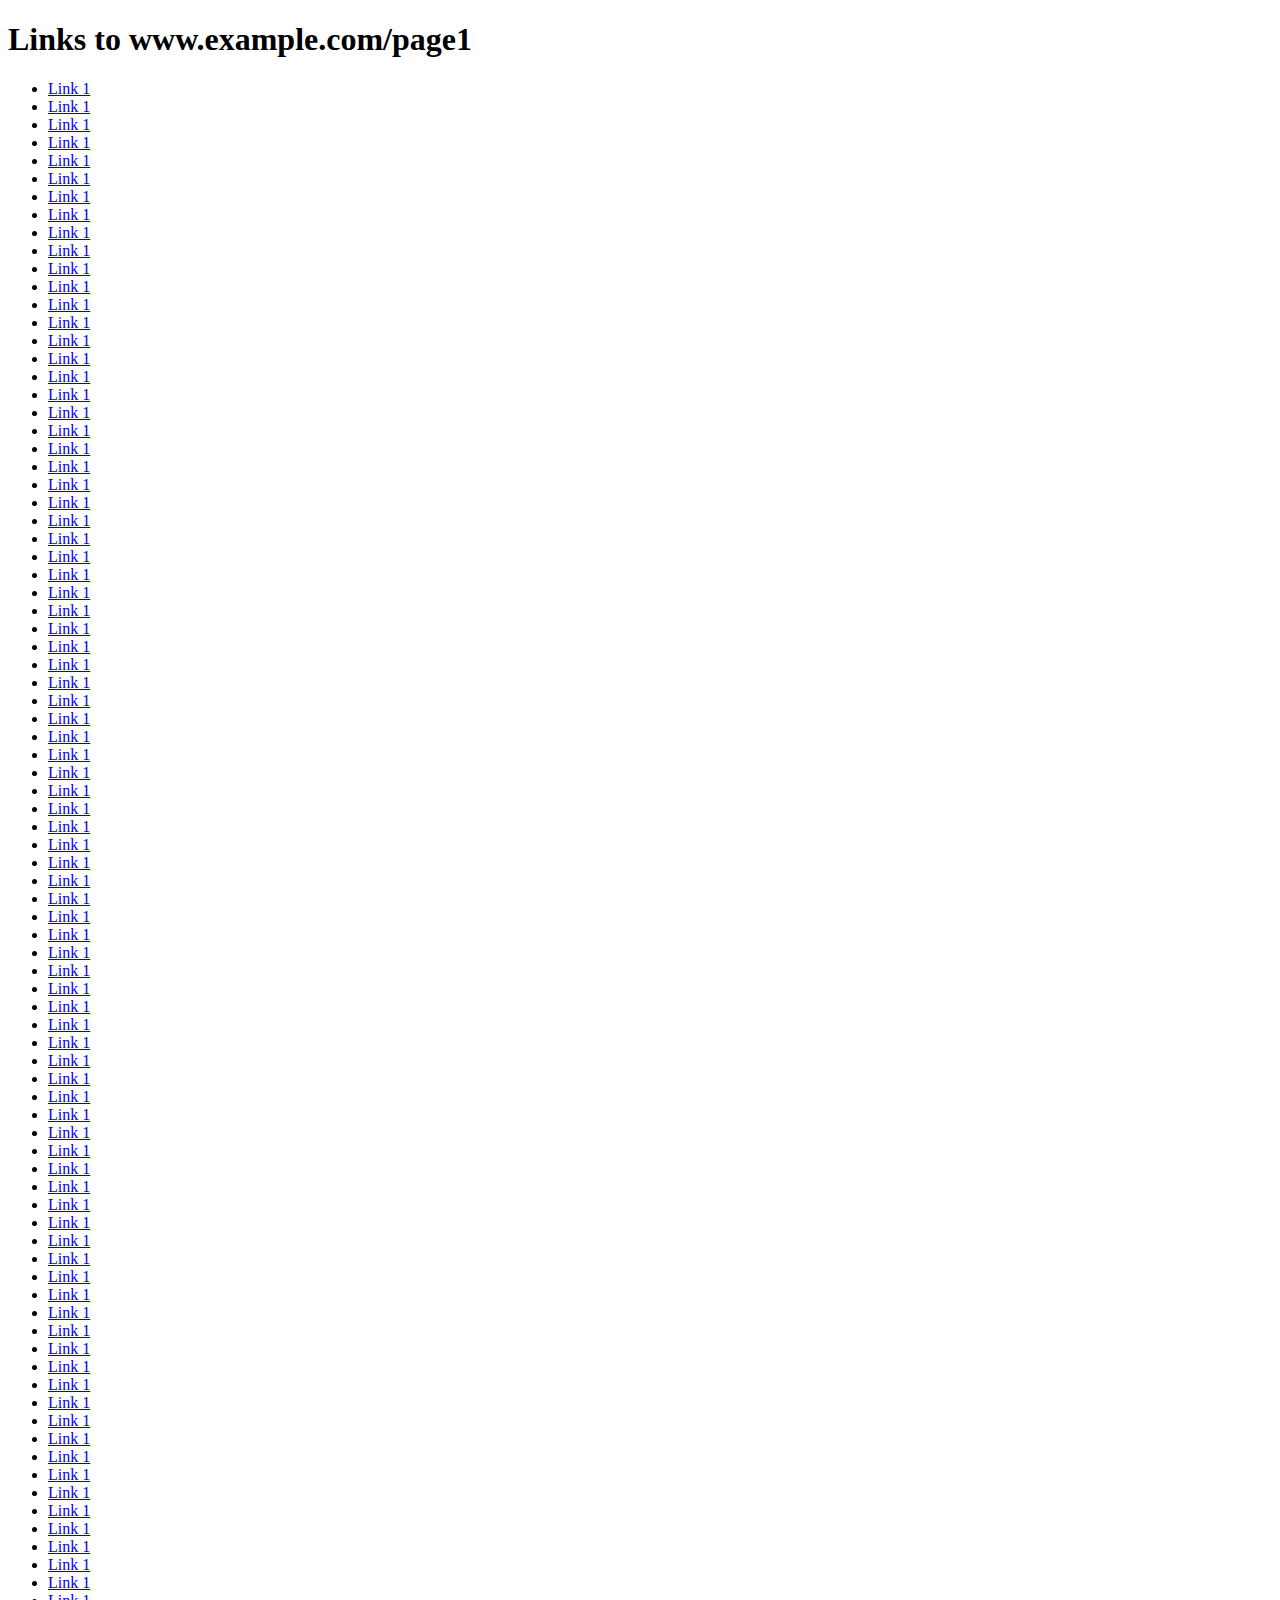
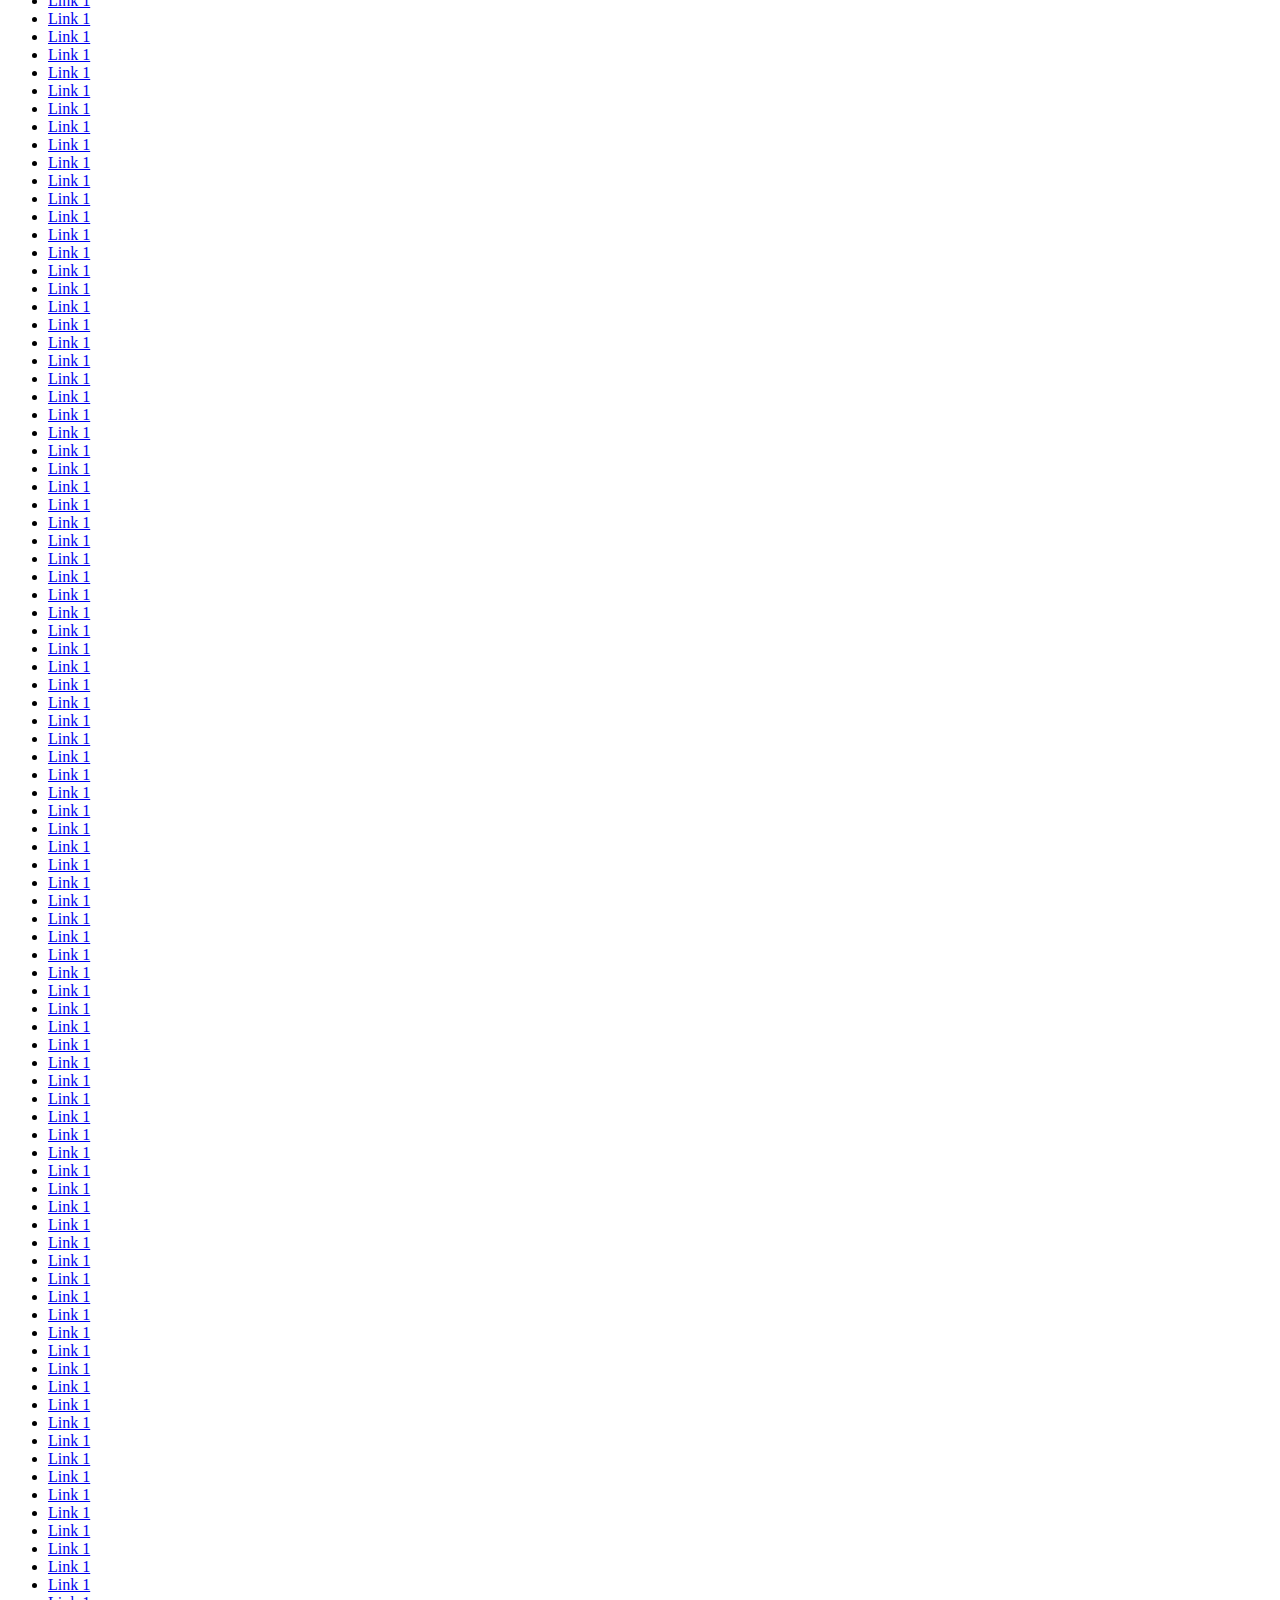
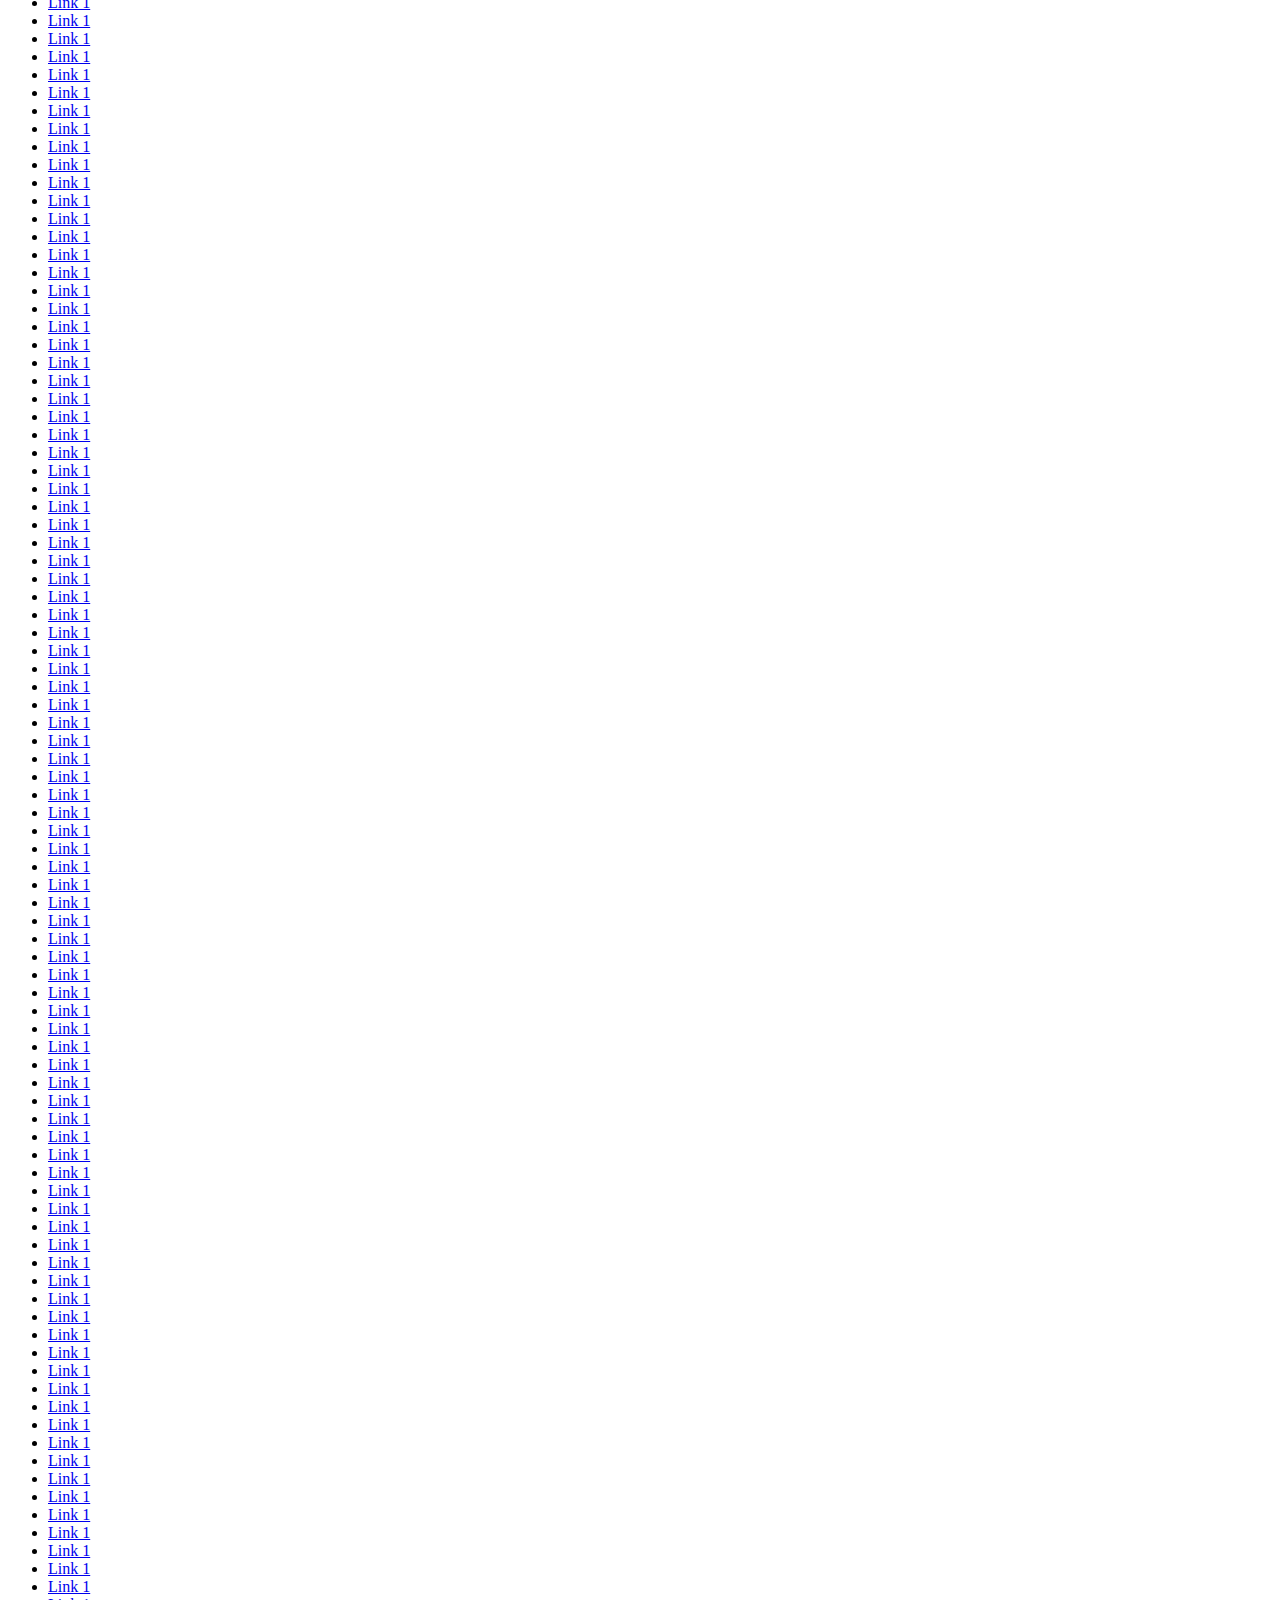
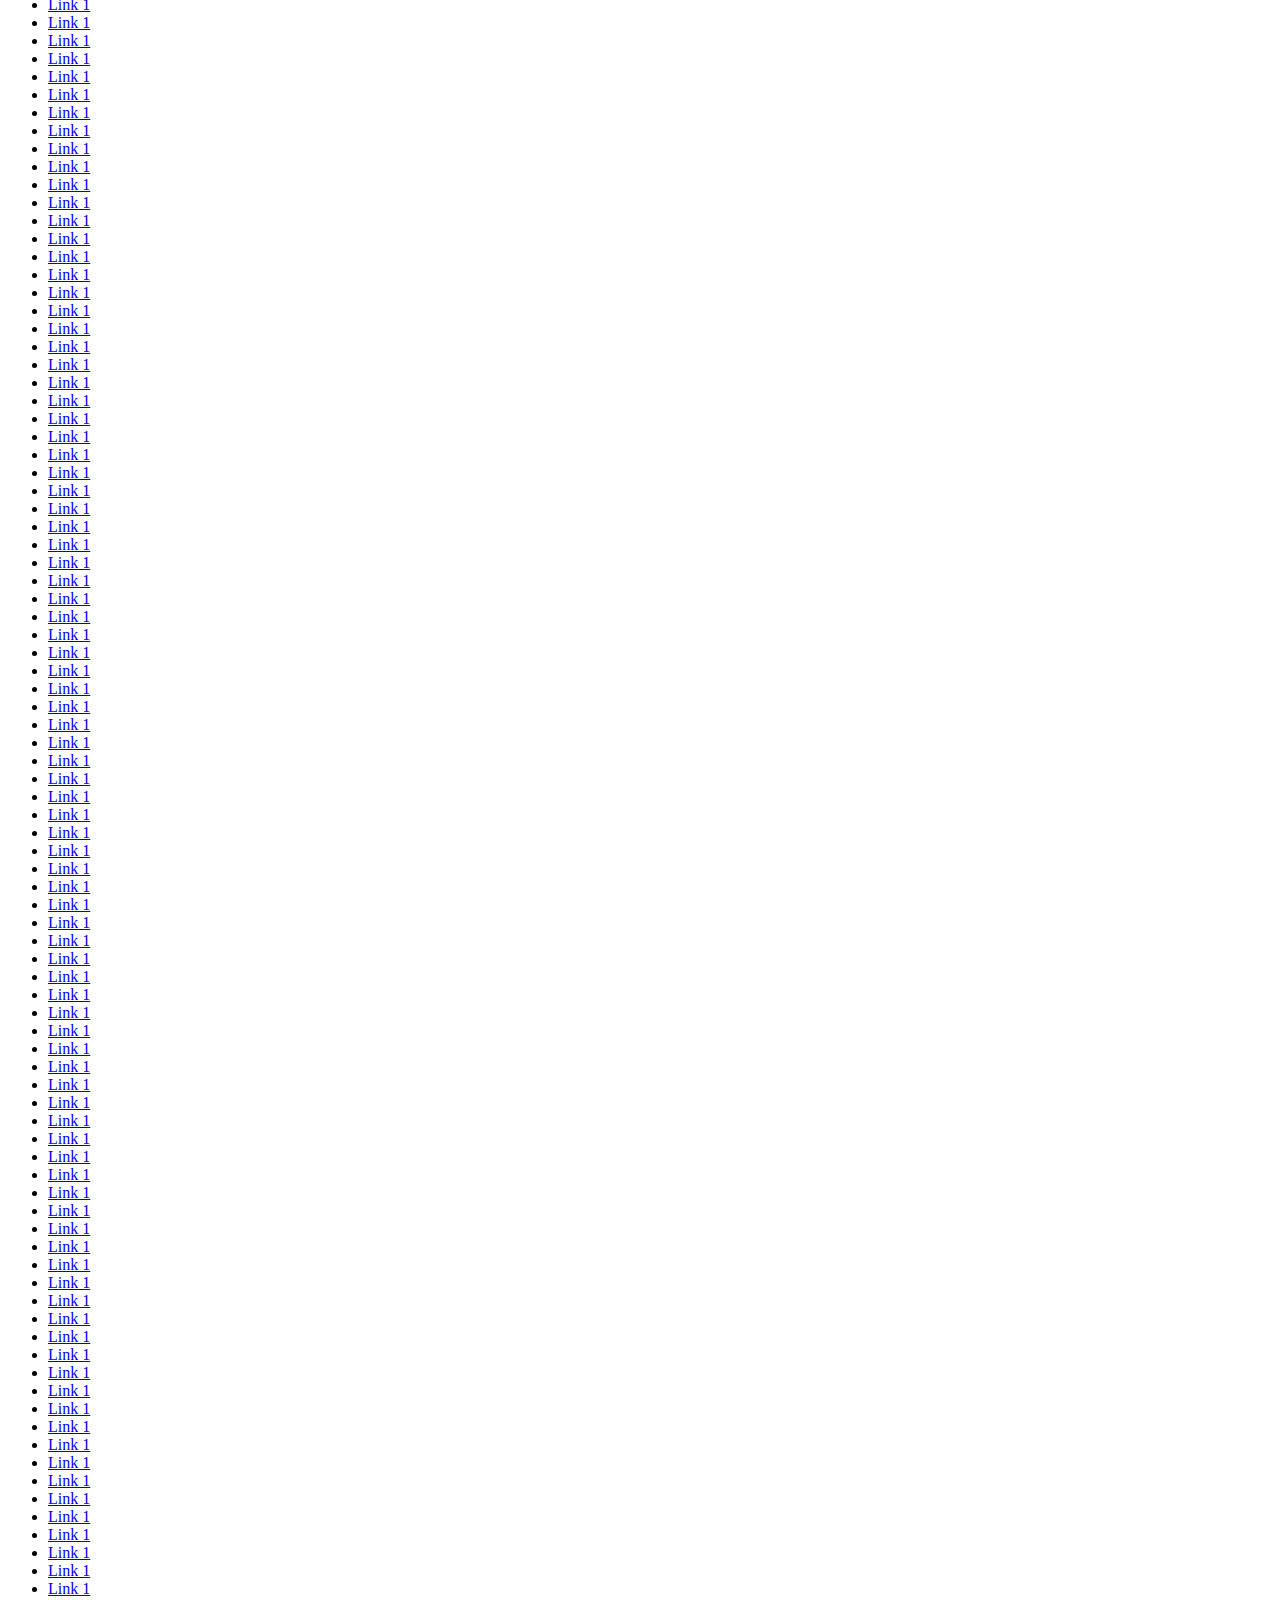
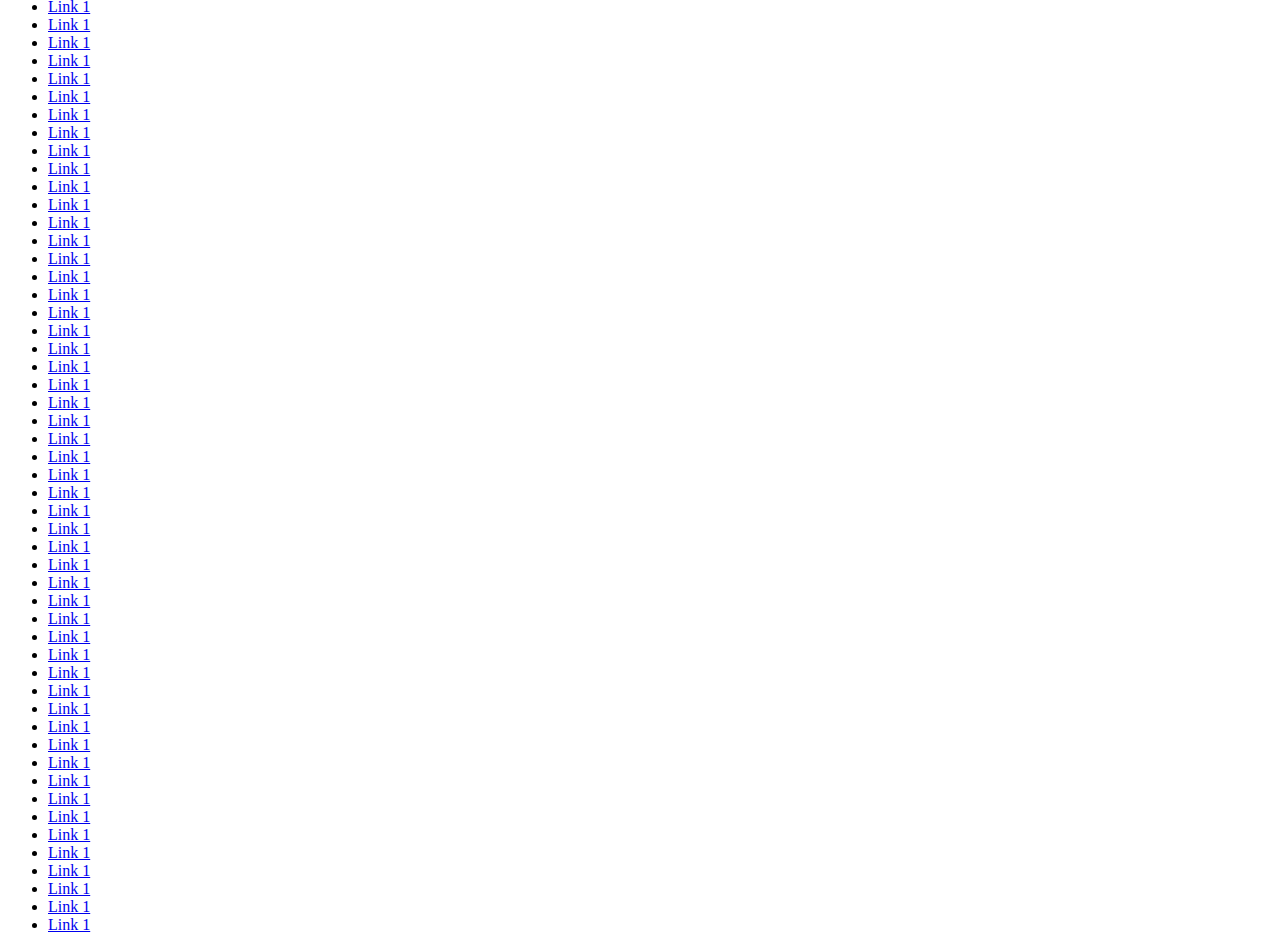
==== commit 7d36e0a3: "Add files via upload" ====
--- a/index.html
+++ b/index.html
@@ -7,523 +7,409 @@
     <h1>Links to www.example.com/page1</h1>
 
     <ul>
-        <li><a href="https://pahe.li/two-night-stand-2014-bluray-480p-720p/">Link 1</a></li>
-        <li><a href="https://pahe.li/say-anything-1989-bluray-480p-720p/">Link 1</a></li>
-        <li><a href="https://pahe.li/clerks-1994-extended-cut-bluray-480p-720p/">Link 1</a></li>
-        <li><a href="https://pahe.li/clerks-ii-2006-bluray-480p-720p/">Link 1</a></li>
-        <li><a href="https://pahe.li/clerks-iii-2022-bluray-480p-720p-1080p/">Link 1</a></li>
-        <li><a href="https://pahe.li/training-day-2001-remastered-bluray-480p-720p-1080p/">Link 1</a></li>
-        <li><a href="https://pahe.li/zombieland-double-tap-2019-uhd-bluray-720p-1080p/">Link 1</a></li>
-        <li><a href="https://pahe.li/zombieland-2009-uhd-bluray-720p-1080p/">Link 1</a></li>
-        <li><a href="https://pahe.li/seven-pounds-2008-bluray-480p-720p/">Link 1</a></li>
-        <li><a href="https://pahe.li/forrest-gump-1994/">Link 1</a></li>
-        <li><a href="https://pahe.li/five-feet-apart-2019/">Link 1</a></li>
-        <li><a href="https://pahe.li/flipped-2010-bluray-480p-720p/">Link 1</a></li>
-        <li><a href="https://pahe.li/forgetting-sarah-marshall-2008-bluray-480p-720p/">Link 1</a></li>
-        <li><a href="https://pahe.li/the-fountain-2006-bluray-480p-720p/">Link 1</a></li>
-        <li><a href="https://pahe.li/the-lorax-2012-bluray-480p-720p/">Link 1</a></li>
-        <li><a href="https://pahe.li/pokemon-detective-pikachu-2019-uhd-bluray-720p-1080p-1440p/">Link 1</a></li>
-        <li><a href="https://pahe.li/the-blind-side-2009-bluray-480p-720p/">Link 1</a></li>
-        <li><a href="https://pahe.li/the-maze-runner-2014-remastered-bluray-720p-1080p/">Link 1</a></li>
-        <li><a href="https://pahe.li/a-dogs-journey-2019-bluray-480p-720p/">Link 1</a></li>
-        <li><a href="https://pahe.li/hachiko-a-dogs-story-2009/">Link 1</a></li>
-        <li><a href="https://pahe.li/no-strings-attached-2011-bluray-480p-720p/">Link 1</a></li>
-        <li><a href="https://pahe.li/a-dogs-purpose-2017-bluray-480p-720p/">Link 1</a></li>
-        <li><a href="https://pahe.li/the-change-up-2011-unrated-bluray-480p-720p/">Link 1</a></li>
-        <li><a href="https://pahe.li/illusionist-2006-bluray-480p-720p/">Link 1</a></li>
-        <li><a href="https://pahe.li/the-tall-man-2012-bluray-480p-720p/">Link 1</a></li>
-        <li><a href="https://pahe.li/next-stop-wonderland-1998-web-hd-480p-720p/">Link 1</a></li>
-        <li><a href="https://pahe.li/the-woman-next-door-1981-bluray-480p-720p/">Link 1</a></li>
-        <li><a href="https://pahe.li/friday-after-next-2002-web-hd-480p-720p/">Link 1</a></li>
-        <li><a href="https://pahe.li/premonition-2007-bluray-480p-720p/">Link 1</a></li>
-        <li><a href="https://pahe.li/next-2007-bluray-480p-720p/">Link 1</a></li>
-        <li><a href="https://pahe.li/summer-catch-2001-web-hd-480p-720p/">Link 1</a></li>
-        <li><a href="https://pahe.li/the-truth-about-emanuel-2013-bluray-480p-720p/">Link 1</a></li>
-        <li><a href="https://pahe.li/london-2005-web-hd-480p-720p/">Link 1</a></li>
-        <li><a href="https://pahe.li/london-boulevard-2010-bluray-480p-720p/">Link 1</a></li>
-        <li><a href="https://pahe.li/rock-of-ages-2012-extended-bluray-480p-720p/">Link 1</a></li>
-        <li><a href="https://pahe.li/friends-with-benefits-2011-bluray-480p-720p/">Link 1</a></li>
-        <li><a href="https://pahe.li/heathers-1988-remastered-bluray-480p-720p/">Link 1</a></li>
-        <li><a href="https://pahe.li/high-school-musical-2006-bluray-480p-720p/">Link 1</a></li>
-        <li><a href="https://pahe.li/high-school-musical-3-senior-year-2008-bluray-480p-720p/">Link 1</a></li>
-        <li><a href="https://pahe.li/high-school-musical-2-2007-bluray-480p-720p/">Link 1</a></li>
-        <li><a href="https://pahe.li/gemini-man-2019-uhd-hfr/">Link 1</a></li>
-        <li><a href="https://pahe.li/ghost-in-the-shell-2017/">Link 1</a></li>
-        <li><a href="https://pahe.li/gifted-2017-bluray-480p-720p/">Link 1</a></li>
-        <li><a href="https://pahe.li/good-will-hunting-1997/">Link 1</a></li>
-        <li><a href="https://pahe.li/goodfellas-1990-remastered-bluray-720p-1080p/">Link 1</a></li>
-        <li><a href="https://pahe.li/hairspray-2007-bluray-480p-720p/">Link 1</a></li>
-        <li><a href="https://pahe.li/predestination-2014/">Link 1</a></li>
-        <li><a href="https://pahe.li/shes-the-man-2006-bluray-480p-720p-1080p/">Link 1</a></li>
-        <li><a href="https://pahe.li/it-chapter-two-2019-uhd-bluray-720p-1080p-1440p/">Link 1</a></li>
-        <li><a href="https://pahe.li/just-go-with-it-2011-bluray-480p-720p/">Link 1</a></li>
-        <li><a href="https://pahe.li/inglourious-basterds-2009-uhd-bluray-720p-1080p/">Link 1</a></li>
-        <li><a href="https://pahe.li/it-2017-remastered-bluray/">Link 1</a></li>
-        <li><a href="https://pahe.li/interstellar-2014-imax-bluray-480p-720p/">Link 1</a></li>
-        <li><a href="https://pahe.li/horrible-bosses-2011-extended-bluray-480p-720p/">Link 1</a></li>
-        <li><a href="https://pahe.li/horrible-bosses-2-2014-extended-bluray-480p-720p/">Link 1</a></li>
-        <li><a href="https://pahe.li/how-to-lose-a-guy-in-10-days-2003-bluray-480p-720p/">Link 1</a></li>
-        <li><a href="https://pahe.li/inception-2010-remastered-bluray-720p-1080p/">Link 1</a></li>
-        <li><a href="https://pahe.li/kiss-kiss-bang-bang-2005-bluray-480p-720p/">Link 1</a></li>
-        <li><a href="https://pahe.li/knight-and-day-2010-extended-cut-bluray-480p-720p/">Link 1</a></li>
-        <li><a href="https://pahe.li/legally-blonde-2001-bluray-480p-720p/">Link 1</a></li>
-        <li><a href="https://pahe.li/legally-blonde-2-red-white-blonde-2003-bluray-480p-720p/">Link 1</a></li>
-        <li><a href="https://pahe.li/lost-christmas-2011-bluray-480p-720p/">Link 1</a></li>
-        <li><a href="https://pahe.li/lucy-2014-uhd-bluray-720p-1080p/">Link 1</a></li>
-        <li><a href="https://pahe.li/just-friends-2005-bluray/">Link 1</a></li>
-        <li><a href="https://pahe.li/poetic-justice-1993-bluray-480p-720p/">Link 1</a></li>
-        <li><a href="https://pahe.li/mamma-mia-2008-remastered-bluray-720p-1080p/">Link 1</a></li>
-        <li><a href="https://pahe.li/maze-runner-the-death-cure-2018-remastered-bluray-900p-1440p/">Link 1</a></li>
-        <li><a href="https://pahe.li/maze-runner-the-scorch-trials-2015-remastered-bluray-720p-1080p/">Link 1</a></li>
-        <li><a href="https://pahe.li/mamma-mia-here-we-go-again-2018/">Link 1</a></li>
-        <li><a href="https://pahe.li/me-before-you-2016-bluray-480p-720p/">Link 1</a></li>
-        <li><a href="https://pahe.li/miss-congeniality-2-armed-and-fabulous-2005-bluray-480p-720p/">Link 1</a></li>
-        <li><a href="https://pahe.li/miss-congeniality-2000-bluray-480p-720p/">Link 1</a></li>
-        <li><a href="https://pahe.li/moonrise-kingdom-2012-bluray-480p-720p/">Link 1</a></li>
-        <li><a href="https://pahe.li/mothers-day-2016-bluray-480p-720p/">Link 1</a></li>
-        <li><a href="https://pahe.li/mr-deeds-2002-bluray-480p-720p/">Link 1</a></li>
-        <li><a href="https://pahe.li/mr-mrs-smith-2005-dc-bluray-480p-720p/">Link 1</a></li>
-        <li><a href="https://pahe.li/mr-right-2015-bluray-480p-720p/">Link 1</a></li>
-        <li><a href="https://pahe.li/murder-mystery-2019/">Link 1</a></li>
-        <li><a href="https://pahe.li/murder-mystery-2-2023-web-dl-480p-720p-1080p/">Link 1</a></li>
-        <li><a href="https://pahe.li/van-wilder-party-liaison-2002-bluray-480p-720p/">Link 1</a></li>
-        <li><a href="https://pahe.li/van-wilder-2-the-rise-of-taj-2006-web-hd-480p-720p/">Link 1</a></li>
-        <li><a href="https://pahe.li/van-wilder-freshman-year-2009-web-hd-480p-720p/">Link 1</a></li>
-        <li><a href="https://pahe.li/neighbors-2-sorority-rising-2016-bluray-480p-720p/">Link 1</a></li>
-        <li><a href="https://pahe.li/neighbor-2014-bluray-480p-720p/">Link 1</a></li>
-        <li><a href="https://pahe.li/never-been-kissed-1999-bluray-480p-720p/">Link 1</a></li>
-        <li><a href="https://pahe.li/about-fate-2022-web-dl-480p-720p/">Link 1</a></li>
-        <li><a href="https://pahe.li/not-another-teen-movie-2001/">Link 1</a></li>
-        <li><a href="https://pahe.li/now-you-see-me-2-2016-bluray-480p-720p/">Link 1</a></li>
-        <li><a href="https://pahe.li/now-you-see-me-2013-extended-bluray-480p-720p/">Link 1</a></li>
-        <li><a href="https://pahe.li/oblivion-2013-open-matte-bluray-480p-720p-1080p/">Link 1</a></li>
-        <li><a href="https://pahe.li/passengers-2016-uhd/">Link 1</a></li>
-        <li><a href="https://pahe.li/passengers-2008-bluray-480p-720p/">Link 1</a></li>
-        <li><a href="https://pahe.li/premature-2014-bluray-480p-720p/">Link 1</a></li>
-        <li><a href="https://pahe.li/pretty-woman-1990-bluray-480p-720p/">Link 1</a></li>
-        <li><a href="https://pahe.li/requiem-for-a-dream-2000-dc-uhd-bluray-720p-1080p-2160p/">Link 1</a></li>
-        <li><a href="https://pahe.li/rough-night-2017-bluray-480p-720p/">Link 1</a></li>
-        <li><a href="https://pahe.li/source-code-2011/">Link 1</a></li>
-        <li><a href="https://pahe.li/set-it-up-2018-nf-webrip-480p-720p/">Link 1</a></li>
-        <li><a href="https://pahe.li/shes-out-of-my-league-2010-bluray-480p-720p/">Link 1</a></li>
-        <li><a href="https://pahe.li/shes-all-that-1999-bluray-480p-720p/">Link 1</a></li>
-        <li><a href="https://pahe.li/shutter-island-2010-remastered-bluray-720p-1080p/">Link 1</a></li>
-        <li><a href="https://pahe.li/stuck-in-love-2012-bluray-480p-720p/">Link 1</a></li>
-        <li><a href="https://pahe.li/the-shawshank-redemption-1994-uhd-bluray-720p-1080p-2160p/">Link 1</a></li>
-        <li><a href="https://pahe.li/the-40-year-old-virgin-2005-unrated-bluray-480p-720p/">Link 1</a></li>
-        <li><a href="https://pahe.li/the-adjustment-bureau-2011-bluray-480p-720p/">Link 1</a></li>
-        <li><a href="https://pahe.li/the-bounty-hunter-2010-bluray-480p-720p/">Link 1</a></li>
-        <li><a href="https://pahe.li/the-expendables-2010-extended-dc-bluray-480p-720p/">Link 1</a></li>
-        <li><a href="https://pahe.li/the-expendables-3-2014-bluray-480p-720p/">Link 1</a></li>
-        <li><a href="https://pahe.li/the-fault-in-our-stars-2014-extended-bluray-480p-720p/">Link 1</a></li>
-        <li><a href="https://pahe.li/the-kissing-booth-3-2021-nf-web-dl-480p-720p/">Link 1</a></li>
-        <li><a href="https://pahe.li/the-kissing-booth-2-2020-nf-web-dl-480p-720p-1080p/">Link 1</a></li>
-        <li><a href="https://pahe.li/the-kissing-booth-2018-nf-web-dl-480p-720p/">Link 1</a></li>
-        <li><a href="https://pahe.li/the-machinist-2004/">Link 1</a></li>
-        <li><a href="https://pahe.li/the-martian-2015-extended-uhd-bluray-720p-1080p/">Link 1</a></li>
-        <li><a href="https://pahe.li/the-prestige-2006-uhd/">Link 1</a></li>
-        <li><a href="https://pahe.li/the-proposal-2009-bluray-480p-720p/">Link 1</a></li>
-        <li><a href="https://pahe.li/the-social-network/">Link 1</a></li>
-        <li><a href="https://pahe.li/the-man-who-knew-infinity-2015-bluray-480p-720p/">Link 1</a></li>
-        <li><a href="https://pahe.li/the-perfect-date-2019-nf-web-dl-480p-720p/">Link 1</a></li>
-        <li><a href="https://pahe.li/the-princess-diaries-2001-bluray-480p-720p/">Link 1</a></li>
-        <li><a href="https://pahe.li/the-princess-diaries-2-royal-engagement-2004-bluray-480p-720p/">Link 1</a></li>
-        <li><a href="https://pahe.li/the-truman-show-1998-uhd-bluray-720p-1080p-2160p/">Link 1</a></li>
-        <li><a href="https://pahe.li/the-butterfly-effect-2004-bluray-480p-720p/">Link 1</a></li>
-        <li><a href="https://pahe.li/the-butterfly-effect-2-2006-bluray-480p-720p/">Link 1</a></li>
-        <li><a href="https://pahe.li/the-butterfly-effect-3-revelations-2009-bluray-480p-720p/">Link 1</a></li>
-        <li><a href="https://pahe.li/the-curious-case-of-benjamin-button-2008-bluray/">Link 1</a></li>
-        <li><a href="https://pahe.li/the-first-time-2012-bluray-480p-720p/">Link 1</a></li>
-        <li><a href="https://pahe.li/the-girl-next-door-2004-bluray-480p-720p/">Link 1</a></li>
-        <li><a href="https://pahe.li/the-spy-next-door-2010-bluray-480p-720p/">Link 1</a></li>
-        <li><a href="https://pahe.li/the-last-song-2010-bluray-480p-720p/">Link 1</a></li>
-        <li><a href="https://pahe.li/the-matrix-resurrections-2021-uhd/">Link 1</a></li>
-        <li><a href="https://pahe.li/the-matrix-revolutions-2003-remastered-bluray-480p-720p-1080p/">Link 1</a></li>
-        <li><a href="https://pahe.li/the-matrix-reloaded-2003-remastered-bluray-480p-720p-1080p/">Link 1</a></li>
-        <li><a href="https://pahe.li/the-matrix-1999-remastered-bluray-480p-720p-1080p/">Link 1</a></li>
-        <li><a href="https://pahe.li/the-pursuit-of-happiness-2006-bluray-480p-720p/">Link 1</a></li>
-        <li><a href="https://pahe.li/jerry-maguire-1996-remastered-bluray-720p-1080p/">Link 1</a></li>
-        <li><a href="https://pahe.li/only-you-1994-web-dl-480p-720p/">Link 1</a></li>
-        <li><a href="https://pahe.li/only-you-1994-web-hd-480p-720p/">Link 1</a></li>
-        <li><a href="https://pahe.li/the-big-sick-2017-bluray-480p-720p/">Link 1</a></li>
-        <li><a href="https://pahe.li/watchmen-2009-uhd-bluray-720p-1080p/">Link 1</a></li>
-        <li><a href="https://pahe.li/were-the-millers-2013-extended-cut/">Link 1</a></li>
-        <li><a href="https://pahe.li/wedding-crashers-2005-unrated-bluray-480p-720p/">Link 1</a></li>
-        <li><a href="https://pahe.li/what-women-want-2000-bluray-480p-720p-1080p/">Link 1</a></li>
-        <li><a href="https://pahe.li/what-happens-in-vegas-2008-bluray-480p-720p/">Link 1</a></li>
-        <li><a href="https://pahe.li/shotgun-wedding-2022-bluray-480p-720p-1080p/">Link 1</a></li>
-        <li><a href="https://pahe.li/theres-something-about-mary-1998-extended-bluray-480p-720p/">Link 1</a></li>
-        <li><a href="https://pahe.li/this-means-war-2012-bluray-480p-720p/">Link 1</a></li>
-        <li><a href="https://pahe.li/time-freak-2018-bluray-480p-720p/">Link 1</a></li>
-        <li><a href="https://pahe.li/vanilla-sky-2001-remastered-bluray-480p-720p-1080p/">Link 1</a></li>
-        <li><a href="https://pahe.li/the-wolf-of-wall-street-2013-uhd-bluray-1080p-2160p/">Link 1</a></li>
-        <li><a href="https://pahe.li/the-time-travelers-wife-2009-bluray-480p-720p/">Link 1</a></li>
-        <li><a href="https://pahe.li/the-space-between-us-2017-bluray-480p-720p/">Link 1</a></li>
-        <li><a href="https://pahe.li/while-you-were-sleeping-1995-bluray-480p-720p/">Link 1</a></li>
-        <li><a href="https://pahe.li/whats-eating-gilbert-grape-1993-bluray-480p-720p/">Link 1</a></li>
-        <li><a href="https://pahe.li/wild-child-2008-bluray-480p-720p/">Link 1</a></li>
-        <li><a href="https://pahe.li/wonder-2017-remastered-bluray-720p-1080p/">Link 1</a></li>
-        <li><a href="https://pahe.li/wonder-wheel-2017-bluray-480p-720p/">Link 1</a></li>
-        <li><a href="https://pahe.li/the-stray-2017-bluray-480p-720p/">Link 1</a></li>
-        <li><a href="https://pahe.li/the-breakfast-club-1985-bluray-480p-720p/">Link 1</a></li>
-        <li><a href="https://pahe.li/yes-man-2008-bluray-480p-720p/">Link 1</a></li>
-        <li><a href="https://pahe.li/the-incredible-hulk-2008-remastered-bluray-720p-1080p/">Link 1</a></li>
-        <li><a href="https://pahe.li/hulk-2003-uhd-bluray-720p-1080p/">Link 1</a></li>
-        <li><a href="https://pahe.li/my-name-is-khan-2010-bluray-480p-720p/">Link 1</a></li>
-        <li><a href="https://pahe.li/liar-liar-1997-bluray-480p-720p-1080p/">Link 1</a></li>
-        <li><a href="https://pahe.li/last-christmas-2019/">Link 1</a></li>
-        <li><a href="https://pahe.li/freaky-friday-2003-bluray-480p-720p/">Link 1</a></li>
-        <li><a href="https://pahe.li/mean-girls-2-2011-web-dl-480p-720p/">Link 1</a></li>
-        <li><a href="https://pahe.li/mean-girls-2004-bluray-480p-720p/">Link 1</a></li>
-        <li><a href="https://pahe.li/your-place-or-mine-2023-web-dl-480p-720p-1080p/">Link 1</a></li>
-        <li><a href="https://pahe.li/youve-got-mail-1998-bluray-480p-720p/">Link 1</a></li>
-        <li><a href="https://pahe.li/x-men-2-2003-remastered-bluray-720p-1080p/">Link 1</a></li>
-        <li><a href="https://pahe.li/x-men-the-last-stand-2006-remastered-bluray-720p-1080p/">Link 1</a></li>
-        <li><a href="https://pahe.li/x-men-first-class-2011-uhd-bluray-720p-1080p/">Link 1</a></li>
-        <li><a href="https://pahe.li/x-men-days-of-future-past-2014-rogue-cut-bluray-480p-720p/">Link 1</a></li>
-        <li><a href="https://pahe.li/dark-phoenix-2019-uhd-bluray-720p-1080p/">Link 1</a></li>
-        <li><a href="https://pahe.li/x-men-apocalypse-2016-remastered-bluray-720p-1080p/">Link 1</a></li>
-        <li><a href="https://pahe.li/x-men-origins/">Link 1</a></li>
-        <li><a href="https://pahe.li/x-men-2000-remastered-bluray-480p-720p/">Link 1</a></li>
-        <li><a href="https://pahe.li/wrath-of-the-titans-2012-720p480p-bluray-1-1gb400mb/">Link 1</a></li>
-        <li><a href="https://pahe.li/when-harry-met-sally-1989-remastered-bluray-480p-720p-1080p/">Link 1</a></li>
-        <li><a href="https://pahe.li/whats-your-number-2011-dc-bluray-480p-720p/">Link 1</a></li>
-        <li><a href="https://pahe.li/whats-up-with-love-2002-nf-web-dl-480p-720p/">Link 1</a></li>
-        <li><a href="https://pahe.li/what-if-2013-bluray-480p-720p/">Link 1</a></li>
-        <li><a href="https://pahe.li/the-pleasure-of-your-company-2006/">Link 1</a></li>
-        <li><a href="https://pahe.li/warm-bodies-2013-open-matte-bluray-480p-720p/">Link 1</a></li>
-        <li><a href="https://pahe.li/war-for-the-planet-of-the-apes-2017/">Link 1</a></li>
-        <li><a href="https://pahe.li/wanted-2008-remastered-bluray-720p-1080p-2160p/">Link 1</a></li>
-        <li><a href="https://pahe.li/wake-up-ron-burgundy-the-lost-movie-2004-bluray-480p-720p/">Link 1</a></li>
-        <li><a href="https://pahe.li/venom-let-there-be-carnage-2021/">Link 1</a></li>
-        <li><a href="https://pahe.li/venom-2018-remastered-bluray-720p-1080p/">Link 1</a></li>
-        <li><a href="https://pahe.li/valentines-day-2010-bluray-480p-720p/">Link 1</a></li>
-        <li><a href="https://pahe.li/underworld-evolution-2006-bluray-480p-720p/">Link 1</a></li>
-        <li><a href="https://pahe.li/underworld-blood-wars-2016-bluray/">Link 1</a></li>
-        <li><a href="https://pahe.li/underworld-rise-of-the-lycans-2009-bluray-480p-720p/">Link 1</a></li>
-        <li><a href="https://pahe.li/underworld-awakening-2012-uhd-bluray-720p-1080p-2160p/">Link 1</a></li>
-        <li><a href="https://pahe.li/underworld-2003-unrated-uhd-bluray-720p-1080p-2160p/">Link 1</a></li>
-        <li><a href="https://pahe.li/two-brothers-2004-bluray-480p-720p/">Link 1</a></li>
-        <li><a href="https://pahe.li/troy-2004-dicrectors-cut-bluray-480p-720p/">Link 1</a></li>
-        <li><a href="https://pahe.li/treasure-planet-2002-bluray-480p-720p/">Link 1</a></li>
-        <li><a href="https://pahe.li/transporter-3-2008-remastered-bluray-720p-1080p/">Link 1</a></li>
-        <li><a href="https://pahe.li/transporter-2-2002-uncut-bluray-480p-720p/">Link 1</a></li>
-        <li><a href="https://pahe.li/total-recall-2012-dc-bluray/">Link 1</a></li>
-        <li><a href="https://pahe.li/tomorrowland-2015-bluray-480p-720p/">Link 1</a></li>
-        <li><a href="https://pahe.li/thor-the-dark-world-2013-uhd-bluray-720p-1080p/">Link 1</a></li>
-        <li><a href="https://pahe.li/thor-ragnarok-2017-bluray-remastered/">Link 1</a></li>
-        <li><a href="https://pahe.li/thor-love-and-thunder-2022-uhd-bluray-720p-1080p-2160p/">Link 1</a></li>
-        <li><a href="https://pahe.li/thor-2011/">Link 1</a></li>
-        <li><a href="https://pahe.li/the-worst-person-in-the-world-2021-bluray-480p-720p/">Link 1</a></li>
-        <li><a href="https://pahe.li/the-wolverine-2013-extended/">Link 1</a></li>
-        <li><a href="https://pahe.li/the-witcher-nightmare-of-the-wolf-2021-nf-web-dl-480p-720p-1080p/">Link 1</a></li>
-        <li><a href="https://pahe.li/the-whole-ten-yards-2004-bluray-480p-720p/">Link 1</a></li>
-        <li><a href="https://pahe.li/the-whole-nine-yards-2000-web-hd-480p-720p/">Link 1</a></li>
-        <li><a href="https://pahe.li/the-whale-2022-web-dl-480p-720p-1080p/">Link 1</a></li>
-        <li><a href="https://pahe.li/the-wedding-planner-2001-bluray-480p-720p/">Link 1</a></li>
-        <li><a href="https://pahe.li/the-vow-2012-bluray-480p-720p/">Link 1</a></li>
-        <li><a href="https://pahe.li/ek-villain-2014-bluray-480p-720p/">Link 1</a></li>
-        <li><a href="https://pahe.li/the-ugly-truth-2009-bluray-480p-720p/">Link 1</a></li>
-        <li><a href="https://pahe.li/the-transporter-refueled-2015-bluray-480p-720p/">Link 1</a></li>
-        <li><a href="https://pahe.li/the-transporter-2002-uncut-bluray-480p-720p/">Link 1</a></li>
-        <li><a href="https://pahe.li/the-switch-2010-bluray-480p-720p/">Link 1</a></li>
-        <li><a href="https://pahe.li/the-sweetest-thing-2002-web-hd-480p-720p/">Link 1</a></li>
-        <li><a href="https://pahe.li/the-sun-is-also-a-star-2019-web-hd-480p-720p/">Link 1</a></li>
-        <li><a href="https://pahe.li/the-sixth-sense-1999-bluray-480p-720p/">Link 1</a></li>
-        <li><a href="https://pahe.li/the-shape-of-things-2003-web-hd-480p-720p/">Link 1</a></li>
-        <li><a href="https://pahe.li/the-road-to-el-dorado-2000-web-hd-480p-720p/">Link 1</a></li>
-        <li><a href="https://pahe.li/aladdin-the-return-of-jafar-1994-bluray-480p-720p/">Link 1</a></li>
-        <li><a href="https://pahe.li/the-rebound-2009-bluray-480p-720p/">Link 1</a></li>
-        <li><a href="https://pahe.li/the-prince-of-egypt-1998-web-hd-480p-720p/">Link 1</a></li>
-        <li><a href="https://pahe.li/the-parent-trap-1998-bluray-480p-720p/">Link 1</a></li>
-        <li><a href="https://pahe.li/notebook-2004-bluray-480p-720p/">Link 1</a></li>
-        <li><a href="https://pahe.li/the-nice-guys-2016-bluray-480p-720p/">Link 1</a></li>
-        <li><a href="https://pahe.li/the-new-mutants-2020-uhd-bluray-720p-1080p-2160p/">Link 1</a></li>
-        <li><a href="https://pahe.li/the-mitchells-vs-the-machines-2021/">Link 1</a></li>
-        <li><a href="https://pahe.li/the-mask-of-zorro-1998-uhd-bluray-720p-1080p/">Link 1</a></li>
-        <li><a href="https://pahe.li/the-manhattan-project-1986-bluray-480p-720p/">Link 1</a></li>
-        <li><a href="https://pahe.li/the-man-from-earth-2007/">Link 1</a></li>
-        <li><a href="https://pahe.li/the-lost-city-2022-uhd-bluray-720p-1080p-2160p/">Link 1</a></li>
-        <li><a href="https://pahe.li/the-longest-ride-2015-bluray-480p-720p/">Link 1</a></li>
-        <li><a href="https://pahe.li/the-lighthouse-2019/">Link 1</a></li>
-        <li><a href="https://pahe.li/the-legend-of-zorro-2005-bluray-480p-720/">Link 1</a></li>
-        <li><a href="https://pahe.li/the-legend-of-tarzan-2016-bluray-480p-720p/">Link 1</a></li>
-        <li><a href="https://pahe.li/the-last-duel-2021-uhd-bluray-720p-1080p-2160p/">Link 1</a></li>
-        <li><a href="https://pahe.li/the-lake-house-2006-bluray-480p-720p/">Link 1</a></li>
-        <li><a href="https://pahe.li/the-kings-man-2021-uhd-bluray-720p-1080p-2160p/">Link 1</a></li>
-        <li><a href="https://pahe.li/the-iron-giant-1999-bluray-480p-720p/">Link 1</a></li>
-        <li><a href="https://pahe.li/the-hurt-locker-2008-bluray/">Link 1</a></li>
-        <li><a href="https://pahe.li/the-hunchback-of-notre-dame-ii-2002-bluray-480p-720p/">Link 1</a></li>
-        <li><a href="https://pahe.li/the-hunchback-of-notre-dame-1996-bluray-480p-720p/">Link 1</a></li>
-        <li><a href="https://pahe.li/the-holiday-2006-bluray-480p-720p/">Link 1</a></li>
-        <li><a href="https://pahe.li/the-hitmans-bodyguard-2017/">Link 1</a></li>
-        <li><a href="https://pahe.li/the-hangover-part-iii-2013-bluray-480p-720p/">Link 1</a></li>
-        <li><a href="https://pahe.li/the-hangover-part-ii-2011-bluray-480p-720p/">Link 1</a></li>
-        <li><a href="https://pahe.li/hangover-2009-unrated-bluray-480p-720p/">Link 1</a></li>
-        <li><a href="https://pahe.li/the-guardians-of-the-galaxy-holiday-special-2022-web-dl-480p-720p-1080p/">Link 1</a></li>
-        <li><a href="https://pahe.li/the-great-wall-2016-uhd-bluray-720p-1080p-2160p/">Link 1</a></li>
-        <li><a href="https://pahe.li/the-gray-man-2022-web-dl-480p-720p-1080p/">Link 1</a></li>
-        <li><a href="https://pahe.li/the-five-year-engagement-2012-bluray-480p-720p/">Link 1</a></li>
-        <li><a href="https://pahe.li/the-fifth-element-1997-uhd-bluray-720p-1080p-2160p/">Link 1</a></li>
-        <li><a href="https://pahe.li/the-ex-2006-web-hd-480p-720p/">Link 1</a></li>
-        <li><a href="https://pahe.li/the-devil-wears-prada-2006-bluray-480p-720p/">Link 1</a></li>
-        <li><a href="https://pahe.li/the-count-of-monte-cristo-2002-bluray-480p-720p/">Link 1</a></li>
-        <li><a href="https://pahe.li/the-cable-guy-1996-open-matte-web-dl-480p-720p-1080p/">Link 1</a></li>
-        <li><a href="https://pahe.li/the-break-up-2006-bluray-480p-720p/">Link 1</a></li>
-        <li><a href="https://pahe.li/the-big-hit-1998-bluray-480p-720p/">Link 1</a></li>
-        <li><a href="https://pahe.li/the-aviator-2004-bluray-480p-720p/">Link 1</a></li>
-        <li><a href="https://pahe.li/the-avengers-2012-remastered/">Link 1</a></li>
-        <li><a href="https://pahe.li/the-amazing-spider-man-2-2014-uhd-bluray-720p-1080p/">Link 1</a></li>
-        <li><a href="https://pahe.li/the-amazing-spider-man-2012-uhd-bluray-720p-1080p/">Link 1</a></li>
-        <li><a href="https://pahe.li/the-age-of-adaline-2015-bluray-480p-720p/">Link 1</a></li>
-        <li><a href="https://pahe.li/that-awkward-moment-2014-bluray-480p-720p/">Link 1</a></li>
-        <li><a href="https://pahe.li/ted-2-2015-unrated-bluray-480p-720p/">Link 1</a></li>
-        <li><a href="https://pahe.li/ted-2012-unrated-bluray-480p-720p/">Link 1</a></li>
-        <li><a href="https://pahe.li/tarzan-1999-bluray-480p-720p/">Link 1</a></li>
-        <li><a href="https://pahe.li/tag-2018-bluray-480p-720p/">Link 1</a></li>
-        <li><a href="https://pahe.li/sweet-november-2001-web-hd-480p-720p/">Link 1</a></li>
-        <li><a href="https://pahe.li/sweet-home-alabama-2003-bluray-720p-1080p/">Link 1</a></li>
-        <li><a href="https://pahe.li/steve-jobs-2015/">Link 1</a></li>
-        <li><a href="https://pahe.li/stardust-2007-bluray-480p-720p/">Link 1</a></li>
-        <li><a href="https://pahe.li/splash-1984-bluray-480p-720p/">Link 1</a></li>
-        <li><a href="https://pahe.li/spies-in-disguise-2019-uhd-bluray-720p-1080p-2160p/">Link 1</a></li>
-        <li><a href="https://pahe.li/spider-man-no-way-home-2022-imax-web-dl-720p-1080p-2160p/">Link 1</a></li>
-        <li><a href="https://pahe.li/spider-man-into-the-spider-verse-2018-uhd-bluray-720p-1080p/">Link 1</a></li>
-        <li><a href="https://pahe.li/spider-man-homecoming-2017-uhd-bluray-720p-1080p/">Link 1</a></li>
-        <li><a href="https://pahe.li/spider-man-far-from-home-2019-imax-web-dl-720p-1080p-2160p/">Link 1</a></li>
-        <li><a href="https://pahe.li/spider-man-3-2007-uhd-bluray-720p-1080p/">Link 1</a></li>
-        <li><a href="https://pahe.li/spider-man-2-2004-uhd-bluray-720p-1080p/">Link 1</a></li>
-        <li><a href="https://pahe.li/spider-man-2002-uhd-bluray-720p-1080p/">Link 1</a></li>
-        <li><a href="https://pahe.li/spectre-2015-uhd-bluray-720p-1080p/">Link 1</a></li>
-        <li><a href="https://pahe.li/somewhere-in-time-1980-bluray-480p-720p/">Link 1</a></li>
-        <li><a href="https://pahe.li/somewhere-2010-bluray-480p-720p/">Link 1</a></li>
-        <li><a href="https://pahe.li/somethings-gotta-give-2003-web-hd-480p-720p/">Link 1</a></li>
-        <li><a href="https://pahe.li/something-borrowed-2011-bluray-480p-720p/">Link 1</a></li>
-        <li><a href="https://pahe.li/someone-like-you-2001-web-hd-480p-720p/">Link 1</a></li>
-        <li><a href="https://pahe.li/some-kind-of-wonderful-1987-webrip-480p-720p/">Link 1</a></li>
-        <li><a href="https://pahe.li/snatch-2000-uhd-bluray-720p-1080p-2160p/">Link 1</a></li>
-        <li><a href="https://pahe.li/sleepless-in-seattle-1993-bluray-480p-720p/">Link 1</a></li>
-        <li><a href="https://pahe.li/sleeping-with-other-people-2015-bluray-480p-720p/">Link 1</a></li>
-        <li><a href="https://pahe.li/skyfall-2012-uhd-bluray-720p-1080p/">Link 1</a></li>
-        <li><a href="https://pahe.li/sinbad-legend-of-the-seven-seas-2003-bluray-480p-720p/">Link 1</a></li>
-        <li><a href="https://pahe.li/silver-linings-playbook-2012-bluray-480p-720p/">Link 1</a></li>
-        <li><a href="https://pahe.li/shotgun-wedding-2023-web-dl-480p-720p-1080p/">Link 1</a></li>
-        <li><a href="https://pahe.li/shortcut-to-happiness-2003-bluray-480p-720p/">Link 1</a></li>
-        <li><a href="https://pahe.li/shes-the-one-1996-bluray-480p-720p/">Link 1</a></li>
-        <li><a href="https://pahe.li/shazam-fury-of-the-gods-2023-web-dl-480p-720p-1080p/">Link 1</a></li>
-        <li><a href="https://pahe.li/serenity-2005-uhd-bluray-720p-1080p/">Link 1</a></li>
-        <li><a href="https://pahe.li/serendipity-2001-bluray-480p-720p/">Link 1</a></li>
-        <li><a href="https://pahe.li/schindlers-list-1993-uhd-bluray-480p-720p-1080p-2160p/">Link 1</a></li>
-        <li><a href="https://pahe.li/saving-silverman-2001-web-hd-480p-720p/">Link 1</a></li>
-        <li><a href="https://pahe.li/rise-of-the-planet-of-the-apes-2011-uhd-bluray-720p-1080p/">Link 1</a></li>
-        <li><a href="https://pahe.li/rise-of-the-guardians-2012-bluray-480p-720p/">Link 1</a></li>
-        <li><a href="https://pahe.li/return-to-me-2000-bluray-480p-720p/">Link 1</a></li>
-        <li><a href="https://pahe.li/resident-evil-welcome-to-raccoon-city-2021/">Link 1</a></li>
-        <li><a href="https://pahe.li/resident-evil-the-final-chapter-2016-uhd-bluray-720p-1080p-2160p/">Link 1</a></li>
-        <li><a href="https://pahe.li/resident-evil-retribution-2012/">Link 1</a></li>
-        <li><a href="https://pahe.li/resident-evil-extinction-2007-uhd-bluray-720p-1080p-2160p/">Link 1</a></li>
-        <li><a href="https://pahe.li/resident-evil-apocalypse-2004-extended-uhd-bluray-720p-1080p-2160p/">Link 1</a></li>
-        <li><a href="https://pahe.li/resident-evil-afterlife-2010-uhd-bluray-720p-1080p-2160p/">Link 1</a></li>
-        <li><a href="https://pahe.li/resident-evil-2002-uhd/">Link 1</a></li>
-        <li><a href="https://pahe.li/remember-me-2010-bluray-480p-720p/">Link 1</a></li>
-        <li><a href="https://pahe.li/red-notice-2021-nf-web-dl-480p-720p/">Link 1</a></li>
-        <li><a href="https://pahe.li/ready-player-one-2018-remastered-edition/">Link 1</a></li>
-        <li><a href="https://pahe.li/race-to-witch-mountain-2009-bluray-480p-720p/">Link 1</a></li>
-        <li><a href="https://pahe.li/quantum-of-solace-2008-uhd-bluray-720p-1080p/">Link 1</a></li>
-        <li><a href="https://pahe.li/puss-in-boots-the-last-wish-2022-uhd-bluray-720p-1080p-2160p/">Link 1</a></li>
-        <li><a href="https://pahe.li/puss-in-boots-2011-uhd-bluray-720p-1080p-2160p/">Link 1</a></li>
-        <li><a href="https://pahe.li/proof-of-life-2000-web-hd-480p-720p/">Link 1</a></li>
-        <li><a href="https://pahe.li/prisoners-2013-bluray-480p-720p/">Link 1</a></li>
-        <li><a href="https://pahe.li/prime-2005-bluray-480p-720p/">Link 1</a></li>
-        <li><a href="https://pahe.li/prelude-to-a-kiss-1992-web-hd-480p-720p/">Link 1</a></li>
-        <li><a href="https://pahe.li/playing-it-cool-2014-bluray-480p-720p/">Link 1</a></li>
-        <li><a href="https://pahe.li/playing-for-keeps-2012-bluray-480p-720p/">Link 1</a></li>
-        <li><a href="https://pahe.li/playing-by-heart-1998-bluray-480p-720p/">Link 1</a></li>
-        <li><a href="https://pahe.li/pathaan-2023-web-dl-480p-720p-1080p/">Link 1</a></li>
-        <li><a href="https://pahe.li/p-s-i-love-you-2007-bluray-480p-720p/">Link 1</a></li>
-        <li><a href="https://pahe.li/orphan-first-kill-2022-bluray/">Link 1</a></li>
-        <li><a href="https://pahe.li/orphan-2009-bluray-720p/">Link 1</a></li>
-        <li><a href="https://pahe.li/one-fine-day-1996-bluray-480p-720p/">Link 1</a></li>
-        <li><a href="https://pahe.li/one-day-2011-bluray-480p-720p/">Link 1</a></li>
-        <li><a href="https://pahe.li/old-boy-2013-bluray-480p-720p/">Link 1</a></li>
-        <li><a href="https://pahe.li/oldboy-2003-oldeuboi-%ec%98%ac%eb%93%9c%eb%b3%b4%ec%9d%b4/">Link 1</a></li>
-        <li><a href="https://pahe.li/office-space-1999-bluray-480p-720p/">Link 1</a></li>
-        <li><a href="https://pahe.li/october-sky-1999-bluray-480p-720p/">Link 1</a></li>
-        <li><a href="https://pahe.li/oceans-twelve-2004-bluray-480p-720p/">Link 1</a></li>
-        <li><a href="https://pahe.li/oceans-thirteen-2007-bluray-480p-720p/">Link 1</a></li>
-        <li><a href="https://pahe.li/oceans-eleven-2001-bluray-480p-720p/">Link 1</a></li>
-        <li><a href="https://pahe.li/oceans-eight-2018-remastered-bluray-720p-1080p/">Link 1</a></li>
-        <li><a href="https://pahe.li/notting-hill-1999-bluray-480p-720p/">Link 1</a></li>
-        <li><a href="https://pahe.li/not-okay-2022-web-dl-480p-720p/">Link 1</a></li>
-        <li><a href="https://pahe.li/nocturnal-animals-2016-bluray-480p-720p/">Link 1</a></li>
-        <li><a href="https://pahe.li/no-time-to-die-2021-uhd-bluray-720p-1080p-2160p/">Link 1</a></li>
-        <li><a href="https://pahe.li/no-reservations-2007-bluray-480p-720p/">Link 1</a></li>
-        <li><a href="https://pahe.li/no-country-for-old-men-2007-bluray-480p-720p/">Link 1</a></li>
-        <li><a href="https://pahe.li/nimona-2023-web-dl-480p-720p-1080p/">Link 1</a></li>
-        <li><a href="https://pahe.li/nights-in-rodanthe-2008-bluray-480p-720p/">Link 1</a></li>
-        <li><a href="https://pahe.li/nightcrawler-2014-bluray/">Link 1</a></li>
-        <li><a href="https://pahe.li/national-treasure-book-of-secrets-2007-bluray-480p-720p/">Link 1</a></li>
-        <li><a href="https://pahe.li/national-treasure-2004-bluray-480p-720p/">Link 1</a></li>
-        <li><a href="https://pahe.li/my-big-fat-greek-wedding-2002-bluray-480p-720p/">Link 1</a></li>
-        <li><a href="https://pahe.li/must-love-dogs-2005-web-hd-480p-720p/">Link 1</a></li>
-        <li><a href="https://pahe.li/muriels-wedding-1994-bluray-480p-720p/">Link 1</a></li>
-        <li><a href="https://pahe.li/much-ado-about-nothing-1993-bluray-480p-720p-1080p/">Link 1</a></li>
-        <li><a href="https://pahe.li/monsters-vs-aliens-2009-bluray-480p-720p/">Link 1</a></li>
-        <li><a href="https://pahe.li/moana-2016-uhd-bluray-720p-1080p/">Link 1</a></li>
-        <li><a href="https://pahe.li/mine-2016-bluray-480p-720p/">Link 1</a></li>
-        <li><a href="https://pahe.li/mike-and-dave-need-wedding-dates-2016-bluray-480p-720p/">Link 1</a></li>
-        <li><a href="https://pahe.li/message-in-a-bottle-1999-bluray-480p-720p/">Link 1</a></li>
-        <li><a href="https://pahe.li/memento-2000-remastered-480p-720p/">Link 1</a></li>
-        <li><a href="https://pahe.li/match-point-2005-bluray-480p-720p/">Link 1</a></li>
-        <li><a href="https://pahe.li/manhattan-1979-bluray-480p-720p/">Link 1</a></li>
-        <li><a href="https://pahe.li/manchester-by-the-sea-2016-bluray/">Link 1</a></li>
-        <li><a href="https://pahe.li/magnolia-1999-bluray-480p-720p/">Link 1</a></li>
-        <li><a href="https://pahe.li/made-of-honor-2008-bluray-480p-720p-2/">Link 1</a></li>
-        <li><a href="https://pahe.li/mad-max-fury-road-2015-remastered-bluray-720p-1080p/">Link 1</a></li>
-        <li><a href="https://pahe.li/love-rosie-2014-bluray-480p-720p/">Link 1</a></li>
-        <li><a href="https://pahe.li/love-story-1970-remastered-bluray-480p-720p-1080p/">Link 1</a></li>
-        <li><a href="https://pahe.li/love-me-if-you-dare-aka-jeux-denfants-2003-bluray-480p-720p/">Link 1</a></li>
-        <li><a href="https://pahe.li/love-again-2023-web-dl-480p-720p-1080p/">Link 1</a></li>
-        <li><a href="https://pahe.li/love-actually-2003-bluray/">Link 1</a></li>
-        <li><a href="https://pahe.li/love-drugs-2010-bluray-480p-720p/">Link 1</a></li>
-        <li><a href="https://pahe.li/long-shot-2019-bluray-480p-720p-1080p/">Link 1</a></li>
-        <li><a href="https://pahe.li/logan-2017-2/">Link 1</a></li>
-        <li><a href="https://pahe.li/live-free-or-die-hard-2007-unrated-bluray-480p-720p/">Link 1</a></li>
-        <li><a href="https://pahe.li/limitless-2011-unrated-bluray-480p-720p/">Link 1</a></li>
-        <li><a href="https://pahe.li/life-is-beautiful-1997-theatrical-bluray-480p-720p-1080p/">Link 1</a></li>
-        <li><a href="https://pahe.li/life-as-we-know-it-2010-bluray-480p-720p/">Link 1</a></li>
-        <li><a href="https://pahe.li/level-16-2018-bluray-480p-720p/">Link 1</a></li>
-        <li><a href="https://pahe.li/letters-to-juliet-2010-bluray-480p-720p/">Link 1</a></li>
-        <li><a href="https://pahe.li/leap-year-2010-bluray-480p-720p/">Link 1</a></li>
-        <li><a href="https://pahe.li/lay-the-favorite-2012-bluray-480p-720p/">Link 1</a></li>
-        <li><a href="https://pahe.li/labor-day-2013-bluray-480p-720p/">Link 1</a></li>
-        <li><a href="https://pahe.li/la-la-land-2016-remastered-bluray-720p-1080p/">Link 1</a></li>
-        <li><a href="https://pahe.li/kubo-and-the-two-strings-2016/">Link 1</a></li>
-        <li><a href="https://pahe.li/knives-out-2019-uhd-bluray-720p-1080p-2160p/">Link 1</a></li>
-        <li><a href="https://pahe.li/kissing-jessica-stein-2001-bluray-480p-720p/">Link 1</a></li>
-        <li><a href="https://pahe.li/kingsman-the-secret-service-2014-uhd-bluray-720p-1080p/">Link 1</a></li>
-        <li><a href="https://pahe.li/kingsman-the-golden-circle-2017-remastered-bluray-720p-1080p/">Link 1</a></li>
-        <li><a href="https://pahe.li/kingdom-of-heaven-2005/">Link 1</a></li>
-        <li><a href="https://pahe.li/kill-bill-vol-2-2004-open-matte-web-hd-480p-720p-1080p/">Link 1</a></li>
-        <li><a href="https://pahe.li/kill-bill-vol-1-2003-open-matte-web-hd-480p-720p-1080p/">Link 1</a></li>
-        <li><a href="https://pahe.li/kate-leopold-2001-bluray-480p-720p/">Link 1</a></li>
-        <li><a href="https://pahe.li/just-my-luck-2006-bluray-480p-720p/">Link 1</a></li>
-        <li><a href="https://pahe.li/just-like-heaven-2005-web-hd-480p-720p/">Link 1</a></li>
-        <li><a href="https://pahe.li/julie-julia-2009-bluray-480p-720p/">Link 1</a></li>
-        <li><a href="https://pahe.li/joker-2019-uhd-bluray-720p-1080p-2160p/">Link 1</a></li>
-        <li><a href="https://pahe.li/joe-versus-the-volcano-1990-bluray-480p-720p/">Link 1</a></li>
-        <li><a href="https://pahe.li/jersey-girl-2004-bluray-480p-720p/">Link 1</a></li>
-        <li><a href="https://pahe.li/its-complicated-2009-bluray-480p-720p/">Link 1</a></li>
-        <li><a href="https://pahe.li/its-a-boy-girl-thing-2006-bluray-480p-720p/">Link 1</a></li>
-        <li><a href="https://pahe.li/iron-man-3-2013-2/">Link 1</a></li>
-        <li><a href="https://pahe.li/iron-man-2-2010-us-uhd-bluray-720p-1080p/">Link 1</a></li>
-        <li><a href="https://pahe.li/iron-man-2008-us-uhd-bluray/">Link 1</a></li>
-        <li><a href="https://pahe.li/intolerable-cruelty-2003-bluray-480p-720p/">Link 1</a></li>
-        <li><a href="https://pahe.li/interview-with-the-vampire-the-vampire-chronicles-1994-720-480p/">Link 1</a></li>
-        <li><a href="https://pahe.li/innerspace-1987-bluray-480p-720p/">Link 1</a></li>
-        <li><a href="https://pahe.li/in-time-2011-bluray/">Link 1</a></li>
-        <li><a href="https://pahe.li/in-the-land-of-women-2007-bluray-480p-720p/">Link 1</a></li>
-        <li><a href="https://pahe.li/idiocracy-2006-web-hd-480p-720p/">Link 1</a></li>
-        <li><a href="https://pahe.li/identity-2003-bluray-480p-720p/">Link 1</a></li>
-        <li><a href="https://pahe.li/i-love-you-man-2009-bluray-480p-720p-1080p/">Link 1</a></li>
-        <li><a href="https://pahe.li/i-give-it-a-year-2013-bluray-480p-720p/">Link 1</a></li>
-        <li><a href="https://pahe.li/how-do-you-know-2010-bluray-480p-720p-2/">Link 1</a></li>
-        <li><a href="https://pahe.li/hitch-2005-bluray-480p-720p/">Link 1</a></li>
-        <li><a href="https://pahe.li/high-fidelity-2000-bluray-480p-720p/">Link 1</a></li>
-        <li><a href="https://pahe.li/hereditary-2018-remastered-bluray-720p-1080p/">Link 1</a></li>
-        <li><a href="https://pahe.li/hes-just-not-that-into-you-2009-bluray-480p-720p/">Link 1</a></li>
-        <li><a href="https://pahe.li/guardians-of-the-galaxy-vol-2-2017-remastered-bluray-480p-720p-1080p/">Link 1</a></li>
-        <li><a href="https://pahe.li/guardians-of-the-galaxy-2014-imax-web-dl-480p-720p-1080p-2160p/">Link 1</a></li>
-        <li><a href="https://pahe.li/good-time-2017-bluray-480p-720p/">Link 1</a></li>
-        <li><a href="https://pahe.li/good-boys-2019/">Link 1</a></li>
-        <li><a href="https://pahe.li/gods-of-egypt-2016-bluray-480p-720p-2/">Link 1</a></li>
-        <li><a href="https://pahe.li/gladiator-2000-extended-remastered/">Link 1</a></li>
-        <li><a href="https://pahe.li/ghosted-2023-web-dl-480p-720p-1080p/">Link 1</a></li>
-        <li><a href="https://pahe.li/get-smart-2008-bluray-480p-720p/">Link 1</a></li>
-        <li><a href="https://pahe.li/gattaca-1997-uhd/">Link 1</a></li>
-        <li><a href="https://pahe.li/garden-state-2004-bluray-480p-720p/">Link 1</a></li>
-        <li><a href="https://pahe.li/fury-2014-remastered-bluray-720p-1080p/">Link 1</a></li>
-        <li><a href="https://pahe.li/free-guy-2021-uhd-bluray-720p-1080p-2160p/">Link 1</a></li>
-        <li><a href="https://pahe.li/four-weddings-and-a-funeral-1994-remastered-bluray-720p-1080p/">Link 1</a></li>
-        <li><a href="https://pahe.li/flesh-and-bone-1993-web-hd-480p-720p/">Link 1</a></li>
-        <li><a href="https://pahe.li/fight-club-1999-uhd-bluray-720p-1080p-2160p/">Link 1</a></li>
-        <li><a href="https://pahe.li/fear-street-part-two-1978-2021-nf-web-dl-480p-720p/">Link 1</a></li>
-        <li><a href="https://pahe.li/fear-street-part-three-1666-2021-nf-web-dl-480p-720p-1080p/">Link 1</a></li>
-        <li><a href="https://pahe.li/fear-street-part-1-1994/">Link 1</a></li>
-        <li><a href="https://pahe.li/fathers-and-daughters-2015-bluray-480p-720p/">Link 1</a></li>
-        <li><a href="https://pahe.li/failure-to-launch-2006-bluray-480p-720p/">Link 1</a></li>
-        <li><a href="https://pahe.li/extremely-wicked-shockingly-evil-and-vile-2019/">Link 1</a></li>
-        <li><a href="https://pahe.li/extremely-loud-incredibly-close-2011-bluray-480p-720p/">Link 1</a></li>
-        <li><a href="https://pahe.li/extreme-job-%ea%b7%b9%ed%95%9c%ec%a7%81%ec%97%85-2019/">Link 1</a></li>
-        <li><a href="https://pahe.li/extraordinary-measures-2010-bluray-480p-720p/">Link 1</a></li>
-        <li><a href="https://pahe.li/extraction-2-2023-web-dl-480p-720p-1080p/">Link 1</a></li>
-        <li><a href="https://pahe.li/extraction-2020-nf-web-dl-480p-720p-1080p/">Link 1</a></li>
-        <li><a href="https://pahe.li/extracted-2012-bluray-480p-720p/">Link 1</a></li>
-        <li><a href="https://pahe.li/extract-2009-bluray-480p-720p/">Link 1</a></li>
-        <li><a href="https://pahe.li/extra-ordinary-2019-bluray-480p-720p/">Link 1</a></li>
-        <li><a href="https://pahe.li/extinction-2018-nf-webrip-480p-720p/">Link 1</a></li>
-        <li><a href="https://pahe.li/exodus-gods-and-kings-2014-bluray-480p-720p/">Link 1</a></li>
-        <li><a href="https://pahe.li/excess-baggage-1997-web-hd-480p-720p/">Link 1</a></li>
-        <li><a href="https://pahe.li/ex-machina-2014-uhd-bluray-720p-1080p/">Link 1</a></li>
-        <li><a href="https://pahe.li/evolution-2001-web-hd-480p-720p/">Link 1</a></li>
-        <li><a href="https://pahe.li/everything-everything-2017-bluray-480p-720p/">Link 1</a></li>
-        <li><a href="https://pahe.li/everything-everywhere-all-at-once-2022-web-dl-480p-720p/">Link 1</a></li>
-        <li><a href="https://pahe.li/everybody-wants-some-2016-bluray-480p-720p/">Link 1</a></li>
-        <li><a href="https://pahe.li/every-day-2018-bluray-480p-720p/">Link 1</a></li>
-        <li><a href="https://pahe.li/everly-2014-bluray-480p-720p/">Link 1</a></li>
-        <li><a href="https://pahe.li/everest-2015-bluray-480p-720p/">Link 1</a></li>
-        <li><a href="https://pahe.li/ever-after-a-cinderella-story-1998-bluray-480p-720p/">Link 1</a></li>
-        <li><a href="https://pahe.li/event-horizon-1997-remastered-bluray-480p-720p-1080p/">Link 1</a></li>
-        <li><a href="https://pahe.li/even-money-2006-web-hd-480p-720p/">Link 1</a></li>
-        <li><a href="https://pahe.li/evan-almighty-2007-bluray-480p-720p/">Link 1</a></li>
-        <li><a href="https://pahe.li/eva-2011-bluray-480p-720p/">Link 1</a></li>
-        <li><a href="https://pahe.li/eurotrip-2004-web-hd-480p-720p-1080p/">Link 1</a></li>
-        <li><a href="https://pahe.li/europa-report-2013-bluray-480p-720p/">Link 1</a></li>
-        <li><a href="https://pahe.li/eternal-sunshine-of-the-spotless-mind-2004-remastered-bluray-480p-720p-1080p-2160p/">Link 1</a></li>
-        <li><a href="https://pahe.li/escape-room-tournament-of-champions-2021-bluray-480p-720p-1080p/">Link 1</a></li>
-        <li><a href="https://pahe.li/escape-room-2019/">Link 1</a></li>
-        <li><a href="https://pahe.li/escape-plan-2-hades-2018-bluray-480p-720p/">Link 1</a></li>
-        <li><a href="https://pahe.li/escape-plan-2013-remastered-bluray-720p-1080p/">Link 1</a></li>
-        <li><a href="https://pahe.li/escape-from-pretoria-2020/">Link 1</a></li>
-        <li><a href="https://pahe.li/eragon-2006-bluray-480p-720p/">Link 1</a></li>
-        <li><a href="https://pahe.li/equilibrium-2002-bluray-720p-1080p/">Link 1</a></li>
-        <li><a href="https://pahe.li/entrapment-1999-bluray-480p-720p/">Link 1</a></li>
-        <li><a href="https://pahe.li/entourage-2015-bluray-480p-720p/">Link 1</a></li>
-        <li><a href="https://pahe.li/enter-the-void-2009-bluray-480p-720p/">Link 1</a></li>
-        <li><a href="https://pahe.li/enter-nowhere-2011-bluray-480p-720p/">Link 1</a></li>
-        <li><a href="https://pahe.li/enough-said-2013-bluray-480p-720p/">Link 1</a></li>
-        <li><a href="https://pahe.li/enola-holmes-2-2022-web-dl-480p-720p-1080p/">Link 1</a></li>
-        <li><a href="https://pahe.li/enola-holmes-2020-nf-web-dl-480p-720p/">Link 1</a></li>
-        <li><a href="https://pahe.li/enigma-2001-bluray-480p-720p/">Link 1</a></li>
-        <li><a href="https://pahe.li/enemy-2013-bluray-480p-720p/">Link 1</a></li>
-        <li><a href="https://pahe.li/endless-love-2014-bluray-480p-720p/">Link 1</a></li>
-        <li><a href="https://pahe.li/enders-game-2013-bluray-480p-720p/">Link 1</a></li>
-        <li><a href="https://pahe.li/encanto-2021/">Link 1</a></li>
-        <li><a href="https://pahe.li/employee-of-the-month-2006-bluray-480p-720p/">Link 1</a></li>
-        <li><a href="https://pahe.li/empire-state-2013-bluray-480p-720p/">Link 1</a></li>
-        <li><a href="https://pahe.li/empire-records-1995-bluray-480p-720p/">Link 1</a></li>
-        <li><a href="https://pahe.li/emma-2020/">Link 1</a></li>
-        <li><a href="https://pahe.li/emma-1996-bluray-480p-720p/">Link 1</a></li>
-        <li><a href="https://pahe.li/emily-the-criminal-2022-bluray-480p-720p-1080p/">Link 1</a></li>
-        <li><a href="https://pahe.li/emelie-2015-bluray-480p-720p/">Link 1</a></li>
-        <li><a href="https://pahe.li/emancipation-2022-web-dl-480p-720p-1080p/">Link 1</a></li>
-        <li><a href="https://pahe.li/elysium-2013-uhd-bluray-720p-1080p-2160p/">Link 1</a></li>
-        <li><a href="https://pahe.li/elvis-2022/">Link 1</a></li>
-        <li><a href="https://pahe.li/elle-2016-bluray-480p-720p-1080p/">Link 1</a></li>
-        <li><a href="https://pahe.li/ella-enchanted-2004-bluray-480p-720p/">Link 1</a></li>
-        <li><a href="https://pahe.li/elizabethtown-2005-web-dl-480p-720p/">Link 1</a></li>
-        <li><a href="https://pahe.li/elite-squad-the-enemy-within-2010-bluray-480p-720p/">Link 1</a></li>
-        <li><a href="https://pahe.li/elite-squad-2007-bluray-480p-720p/">Link 1</a></li>
-        <li><a href="https://pahe.li/elektra-2005-directors-cut-bluray-480p-720p/">Link 1</a></li>
-        <li><a href="https://pahe.li/eldorado-2008-bluray-480p-720p/">Link 1</a></li>
-        <li><a href="https://pahe.li/eighth-grade-2018-bluray-480p-720p/">Link 1</a></li>
-        <li><a href="https://pahe.li/eight-2006-bluray-480p-720p/">Link 1</a></li>
-        <li><a href="https://pahe.li/edward-scissorhands-1990-remastered-720p480p-bluray-900mb400mb/">Link 1</a></li>
-        <li><a href="https://pahe.li/edge-of-tomorrow-2014/">Link 1</a></li>
-        <li><a href="https://pahe.li/easy-money-iii-life-deluxe-2013-bluray-480p-720p/">Link 1</a></li>
-        <li><a href="https://pahe.li/easy-money-ii-hard-to-kill-2012-bluray-480p-720p/">Link 1</a></li>
-        <li><a href="https://pahe.li/easy-a-2010-bluray/">Link 1</a></li>
-        <li><a href="https://pahe.li/e-t-the-extra-terrestrial-1982-remastered-bluray-480p-720p-1080p/">Link 1</a></li>
+        <li><a href="https://pahe.li/duplicate-1998-hdrip-480p-720p/">Link 1</a></li>
+        <li><a href="https://pahe.li/dunkirk-2017-remastered-bluray-720p-1080p/">Link 1</a></li>
+        <li><a href="https://pahe.li/dungeons-dragons-honor-among-thieves-2023-web-dl-480p-720p-1080p/">Link 1</a></li>
+        <li><a href="https://pahe.li/dune-2021-uhd-bluray-720p-1080p-2160p/">Link 1</a></li>
+        <li><a href="https://pahe.li/dumb-and-dumberer-when-harry-met-lloyd-2003-web-hd-480p-720p/">Link 1</a></li>
+        <li><a href="https://pahe.li/dumb-and-dumber-to-2014-bluray-480p-720p/">Link 1</a></li>
+        <li><a href="https://pahe.li/dumb-dumber-1994-unrated-bluray-480p-720p/">Link 1</a></li>
+        <li><a href="https://pahe.li/due-date-2010-bluray-480p-720p/">Link 1</a></li>
+        <li><a href="https://pahe.li/drugstore-cowboy-1989-bluray-480p-720p/">Link 1</a></li>
+        <li><a href="https://pahe.li/drive-me-crazy-1999-bluray-480p-720p/">Link 1</a></li>
+        <li><a href="https://pahe.li/drive-2011-uk-uhd-bluray-720p-1080p-2160p/">Link 1</a></li>
+        <li><a href="https://pahe.li/drishyam-2-2022-web-hd-480p-720p-1080p/">Link 1</a></li>
+        <li><a href="https://pahe.li/drishyam-2015-bluray-480p-720p/">Link 1</a></li>
+        <li><a href="https://pahe.li/drinking-buddies-2013-bluray-480p-720p/">Link 1</a></li>
+        <li><a href="https://pahe.li/downsizing-2017-remastered-bluray-720p-1080p/">Link 1</a></li>
+        <li><a href="https://pahe.li/downhill-2020-bluray-480p-720p/">Link 1</a></li>
+        <li><a href="https://pahe.li/downfall-aka-der-untergang-2004/">Link 1</a></li>
+        <li><a href="https://pahe.li/down-with-love-2003-bluray-480p-720p/">Link 1</a></li>
+        <li><a href="https://pahe.li/down-to-you-2000-bluray-480p-720p/">Link 1</a></li>
+        <li><a href="https://pahe.li/down-to-earth-2001-bluray-480p-720p-1080p/">Link 1</a></li>
+        <li><a href="https://pahe.li/double-jeopardy-1999-webrip-480p-720p/">Link 1</a></li>
+        <li><a href="https://pahe.li/double-impact-1991-bluray-480p-720p/">Link 1</a></li>
+        <li><a href="https://pahe.li/dostana-2008-bluray-480p-720p/">Link 1</a></li>
+        <li><a href="https://pahe.li/dormant-beauty-2012-bluray-480p-720p/">Link 1</a></li>
+        <li><a href="https://pahe.li/dorian-gray-2009-bluray-480p-720p/">Link 1</a></li>
+        <li><a href="https://pahe.li/dope-2015-720p-bluray-700mb/">Link 1</a></li>
+        <li><a href="https://pahe.li/doomsday-2008-bluray-480p-720p/">Link 1</a></li>
+        <li><a href="https://pahe.li/doom-2005-extended-bluray-480p-720p/">Link 1</a></li>
+        <li><a href="https://pahe.li/donnie-darko-2001-directors-cut-bluray-480p-720p-1080p-2160p/">Link 1</a></li>
+        <li><a href="https://pahe.li/donnie-brasco-1997-bluray-480p-720p/">Link 1</a></li>
+        <li><a href="https://pahe.li/dont-worry-im-fine-2006-bluray-480p-720p/">Link 1</a></li>
+        <li><a href="https://pahe.li/dont-look-up-2021-nf-web-dl-480p-720p-1080p/">Link 1</a></li>
+        <li><a href="https://pahe.li/dont-let-go-2019-bluray-480p-720p/">Link 1</a></li>
+        <li><a href="https://pahe.li/dont-hang-up-2016-web-dl-480p-720p/">Link 1</a></li>
+        <li><a href="https://pahe.li/dont-breathe-2-2021/">Link 1</a></li>
+        <li><a href="https://pahe.li/dont-breathe-2016/">Link 1</a></li>
+        <li><a href="https://pahe.li/dont-be-afraid-of-the-dark-2010-bluray-480p-720p/">Link 1</a></li>
+        <li><a href="https://pahe.li/don-jon-2013-bluray-480p-720p/">Link 1</a></li>
+        <li><a href="https://pahe.li/don-2-2011-bluray-480p-720p/">Link 1</a></li>
+        <li><a href="https://pahe.li/don-2006-bluray-480p-720p/">Link 1</a></li>
+        <li><a href="https://pahe.li/dom-hemingway-2013-bluray-480p-720p/">Link 1</a></li>
+        <li><a href="https://pahe.li/dolphin-tale-2-2014-bluray-480p-720p/">Link 1</a></li>
+        <li><a href="https://pahe.li/dolphin-tale-2011-bluray-480p-720p/">Link 1</a></li>
+        <li><a href="https://pahe.li/dolls-2002-bluray-480p-720p/">Link 1</a></li>
+        <li><a href="https://pahe.li/dolittle-2020-uhd-bluray-720p-1080p-2160p/">Link 1</a></li>
+        <li><a href="https://pahe.li/dogman-2018-bluray-480p-720p/">Link 1</a></li>
+        <li><a href="https://pahe.li/dogma-1999-bluray-480p-720p/">Link 1</a></li>
+        <li><a href="https://pahe.li/dog-gone-2023-web-dl-480p-720p/">Link 1</a></li>
+        <li><a href="https://pahe.li/doctor-strange-in-the-multiverse-of-madness-2022-imax-web-dl-480p-720p-1080p/">Link 1</a></li>
+        <li><a href="https://pahe.li/doctor-strange-2016-uhd-bluray-720p-1080p-1440p/">Link 1</a></li>
+        <li><a href="https://pahe.li/doctor-sleep-2019/">Link 1</a></li>
+        <li><a href="https://pahe.li/dobermann-1997-bluray-480p-720p/">Link 1</a></li>
+        <li><a href="https://pahe.li/do-you-trust-this-computer-2018-web-hd-480p-720p/">Link 1</a></li>
+        <li><a href="https://pahe.li/do-the-right-thing-1989-remastered-bluray-720p-1080p/">Link 1</a></li>
+        <li><a href="https://pahe.li/do-revenge-2022-nf-web-dl-480p-720p-1080p/">Link 1</a></li>
+        <li><a href="https://pahe.li/django-unchained-2013-bluray/">Link 1</a></li>
+        <li><a href="https://pahe.li/divergent-2014-bluray-480p-720p/">Link 1</a></li>
+        <li><a href="https://pahe.li/disturbing-behavior-1998-bluray-480p-720p/">Link 1</a></li>
+        <li><a href="https://pahe.li/disturbia-2007-bluray-480p-720p/">Link 1</a></li>
+        <li><a href="https://pahe.li/district-b13-2004-bluray-480p-720p/">Link 1</a></li>
+        <li><a href="https://pahe.li/district-9-2009-uhd-bluray-720p-1080p-2160p/">Link 1</a></li>
+        <li><a href="https://pahe.li/district-13-ultimatum-2009-bluray-480p-720p/">Link 1</a></li>
+        <li><a href="https://pahe.li/distance-2001-bluray-480p-720p/">Link 1</a></li>
+        <li><a href="https://pahe.li/disobedience-2017-bluray-480p-720p/">Link 1</a></li>
+        <li><a href="https://pahe.li/disenchanted-2022-web-dl-480p-720p-1080p/">Link 1</a></li>
+        <li><a href="https://pahe.li/disconnect-2012-bluray-480p-720p/">Link 1</a></li>
+        <li><a href="https://pahe.li/dirty-pretty-things-2002-bluray-480p-720p/">Link 1</a></li>
+        <li><a href="https://pahe.li/dirty-grandpa-2016-bluray-480p-720p-2/">Link 1</a></li>
+        <li><a href="https://pahe.li/dirty-dancing-havana-nights-2004-bluray-480p-720p/">Link 1</a></li>
+        <li><a href="https://pahe.li/dirty-dancing-1987-uhd-bluray-720p-1080p/">Link 1</a></li>
+        <li><a href="https://pahe.li/dirt-music-2019-bluray-480p-720p/">Link 1</a></li>
+        <li><a href="https://pahe.li/dinosaur-2000-bluray-480p-720p/">Link 1</a></li>
+        <li><a href="https://pahe.li/dinner-for-schmucks-2010-bluray-480p-720p/">Link 1</a></li>
+        <li><a href="https://pahe.li/dilwale-2015-bluray-480p-720p/">Link 1</a></li>
+        <li><a href="https://pahe.li/dilan-1991-2019-nf-web-dl-480p-720p/">Link 1</a></li>
+        <li><a href="https://pahe.li/dilan-1990-2018-nf-web-dl-480p-720p/">Link 1</a></li>
+        <li><a href="https://pahe.li/dil-to-pagal-hai-1997-bluray-480p-720p/">Link 1</a></li>
+        <li><a href="https://pahe.li/dil-chahta-hai-2001-bluray-480p-720p-1080p/">Link 1</a></li>
+        <li><a href="https://pahe.li/dig-two-graves-2014-bluray-480p-720p/">Link 1</a></li>
+        <li><a href="https://pahe.li/die-hard-with-a-vengeance-1995-bluray-480p-720p/">Link 1</a></li>
+        <li><a href="https://pahe.li/die-hard-2-1990-bluray-480p-720p/">Link 1</a></li>
+        <li><a href="https://pahe.li/die-hard-1988-remastered-bluray-720p-1080p/">Link 1</a></li>
+        <li><a href="https://pahe.li/die-another-day-2002-bluray-480p-720p/">Link 1</a></li>
+        <li><a href="https://pahe.li/did-you-hear-about-the-morgans-2009-bluray-480p-720p/">Link 1</a></li>
+        <li><a href="https://pahe.li/dick-1999-web-hd-480p-720p/">Link 1</a></li>
+        <li><a href="https://pahe.li/diary-of-a-wimpy-kid-the-long-haul-2017-bluray-480p-720p/">Link 1</a></li>
+        <li><a href="https://pahe.li/diary-of-a-wimpy-kid-rodrick-rules-2022-web-dl-480p-720p-1080p/">Link 1</a></li>
+        <li><a href="https://pahe.li/diary-of-a-wimpy-kid-rodrick-rules-2011-bluray-480p-720p/">Link 1</a></li>
+        <li><a href="https://pahe.li/diary-of-a-wimpy-kid-dog-days-2012-bluray-480p-720p/">Link 1</a></li>
+        <li><a href="https://pahe.li/diary-of-a-wimpy-kid-2021-web-dl-480p-720p-1080p/">Link 1</a></li>
+        <li><a href="https://pahe.li/diary-of-a-wimpy-kid-2010-bluray-480p-720p/">Link 1</a></li>
+        <li><a href="https://pahe.li/diary-of-a-nymphomaniac-2008-bluray-480p-720p/">Link 1</a></li>
+        <li><a href="https://pahe.li/dhoom-3-2013-bluray-480p-720p/">Link 1</a></li>
+        <li><a href="https://pahe.li/dhoom-2-2006-bluray-480p-720p/">Link 1</a></li>
+        <li><a href="https://pahe.li/dhoom-2004-bluray-480p-720p/">Link 1</a></li>
+        <li><a href="https://pahe.li/dexters-laboratory-ego-trip-1999-web-hd-480p-720p/">Link 1</a></li>
+        <li><a href="https://pahe.li/devils-pass-2013-bluray-480p-720p/">Link 1</a></li>
+        <li><a href="https://pahe.li/devil-2010-bluray-480p-720p/">Link 1</a></li>
+        <li><a href="https://pahe.li/devdas-2002-bluray-480p-720p-1080p/">Link 1</a></li>
+        <li><a href="https://pahe.li/detroit-2017-remastered-bluray-720p-1080p/">Link 1</a></li>
+        <li><a href="https://pahe.li/detour-2016-bluray-480p-720p/">Link 1</a></li>
+        <li><a href="https://pahe.li/detachment-2011-bluray-480p-720p/">Link 1</a></li>
+        <li><a href="https://pahe.li/destination-wedding-2018/">Link 1</a></li>
+        <li><a href="https://pahe.li/despicable-me-3-2017/">Link 1</a></li>
+        <li><a href="https://pahe.li/despicable-me-2-2013-bluray-720-480p/">Link 1</a></li>
+        <li><a href="https://pahe.li/despicable-me-2010-bluray-720-480p/">Link 1</a></li>
+        <li><a href="https://pahe.li/desperately-seeking-susan-1985-bluray-480p-720p/">Link 1</a></li>
+        <li><a href="https://pahe.li/desperados-2020-nf-web-dl-480p-720p/">Link 1</a></li>
+        <li><a href="https://pahe.li/desperado-1995-bluray-480p-720p/">Link 1</a></li>
+        <li><a href="https://pahe.li/desierto-2015-bluray-480p-720p/">Link 1</a></li>
+        <li><a href="https://pahe.li/departures-2008-bluray-480p-720p/">Link 1</a></li>
+        <li><a href="https://pahe.li/demolition-man-1993-bluray-480p-720p/">Link 1</a></li>
+        <li><a href="https://pahe.li/demolition-2016-bluray-480p-720p/">Link 1</a></li>
+        <li><a href="https://pahe.li/definitely-maybe-2008-bluray-480p-720p/">Link 1</a></li>
+        <li><a href="https://pahe.li/deewane-huye-paagal-2005-web-hd-480p-720p/">Link 1</a></li>
+        <li><a href="https://pahe.li/deepwater-horizon-2016-bluray-480p-720p/">Link 1</a></li>
+        <li><a href="https://pahe.li/deep-impact-1998-bluray-480p-720p/">Link 1</a></li>
+        <li><a href="https://pahe.li/deception-2008-bluray-480p-720p/">Link 1</a></li>
+        <li><a href="https://pahe.li/3459-2/">Link 1</a></li>
+        <li><a href="https://pahe.li/death-race-2-2010-bluray-480p-720p/">Link 1</a></li>
+        <li><a href="https://pahe.li/death-race-2008-unrated-bluray-480p-720p/">Link 1</a></li>
+        <li><a href="https://pahe.li/death-of-a-superhero-2011-bluray-480p-720p/">Link 1</a></li>
+        <li><a href="https://pahe.li/death-defying-acts-2007-bluray-480p-720p/">Link 1</a></li>
+        <li><a href="https://pahe.li/death-at-a-funeral-2010-bluray-480p-720p-1080p/">Link 1</a></li>
+        <li><a href="https://pahe.li/death-at-a-funeral-2007-bluray-480p-720p/">Link 1</a></li>
+        <li><a href="https://pahe.li/dear-john-2010-bluray-480p-720p/">Link 1</a></li>
+        <li><a href="https://pahe.li/deadpool-2-2018-extended-remastered-bluray-720p-1080p/">Link 1</a></li>
+        <li><a href="https://pahe.li/deadpool-2016-remastered-bluray-720p-1080p/">Link 1</a></li>
+        <li><a href="https://pahe.li/deadfall-2012-bluray-480p-720p/">Link 1</a></li>
+        <li><a href="https://pahe.li/dead-poets-society-1989-bluray-480p-720p/">Link 1</a></li>
+        <li><a href="https://pahe.li/dead-man-down-2013-bluray-480p-720p/">Link 1</a></li>
+        <li><a href="https://pahe.li/dead-like-me-life-after-death-2009-nf-web-dl-480p-720p/">Link 1</a></li>
+        <li><a href="https://pahe.li/dead-alive-1992-bluray-480p-720p/">Link 1</a></li>
+        <li><a href="https://pahe.li/dazed-and-confused-1993-bluray-480p-720p/">Link 1</a></li>
+        <li><a href="https://pahe.li/day-shift-2022-nf-web-dl-480p-720p-1080p/">Link 1</a></li>
+        <li><a href="https://pahe.li/dawn-of-the-planet-of-the-apes-2014-remastered-bluray-720p-1080p/">Link 1</a></li>
+        <li><a href="https://pahe.li/date-night-2010-bluray-480p-720p/">Link 1</a></li>
+        <li><a href="https://pahe.li/daredevil-2003-dc-bluray-480p-720p/">Link 1</a></li>
+        <li><a href="https://pahe.li/daniel-isnt-real-2019-bluray-480p-720p-1080p/">Link 1</a></li>
+        <li><a href="https://pahe.li/dan-in-real-life-2007-bluray-480p-720p/">Link 1</a></li>
+        <li><a href="https://pahe.li/dallas-buyers-club-2013/">Link 1</a></li>
+        <li><a href="https://pahe.li/daddys-home-2-2017-remastered-bluray-720p-1080p/">Link 1</a></li>
+        <li><a href="https://pahe.li/daddys-home-2015-remastered-bluray-720p-1080p/">Link 1</a></li>
+        <li><a href="https://pahe.li/curse-of-chucky-2013-bluray-480p-720p/">Link 1</a></li>
+        <li><a href="https://pahe.li/curdled-1996-bluray-480p-720p/">Link 1</a></li>
+        <li><a href="https://pahe.li/cult-of-chucky-2017-unrated-bluray-480p-720p/">Link 1</a></li>
+        <li><a href="https://pahe.li/cube-1997-bluray-480p-720p/">Link 1</a></li>
+        <li><a href="https://pahe.li/cruel-intentions-1999-bluray-480p-720p/">Link 1</a></li>
+        <li><a href="https://pahe.li/creed-iii-2023-web-dl-480p-720p-1080p/">Link 1</a></li>
+        <li><a href="https://pahe.li/creed-ii-2018-2/">Link 1</a></li>
+        <li><a href="https://pahe.li/creed-2015-uhd-bluray-720p-1080p/">Link 1</a></li>
+        <li><a href="https://pahe.li/crazy-stupid-love-2011-bluray-480p-720p/">Link 1</a></li>
+        <li><a href="https://pahe.li/crazy-rich-asians-2018-remastered-bluray-720p-1080p/">Link 1</a></li>
+        <li><a href="https://pahe.li/crash-2004-directors-cut/">Link 1</a></li>
+        <li><a href="https://pahe.li/crank-high-voltage-2009-bluray-480p-720p/">Link 1</a></li>
+        <li><a href="https://pahe.li/crank-2006-dc-bluray-480p-720p/">Link 1</a></li>
+        <li><a href="https://pahe.li/coyote-ugly-2000-extended-bluray-480p-720p/">Link 1</a></li>
+        <li><a href="https://pahe.li/corpse-bride-2005-bluray-480p-720p/">Link 1</a></li>
+        <li><a href="https://pahe.li/coraline-2009-uhd-bluray-720p-1080p-2160p/">Link 1</a></li>
+        <li><a href="https://pahe.li/contracted-2013-bluray-480p-720p/">Link 1</a></li>
+        <li><a href="https://pahe.li/contagion-2011-bluray-480p-720p/">Link 1</a></li>
+        <li><a href="https://pahe.li/constantine-2005/">Link 1</a></li>
+        <li><a href="https://pahe.li/confidence-2003-web-dl-480p-720p/">Link 1</a></li>
+        <li><a href="https://pahe.li/confessions-of-a-shopaholic-2009-bluray-480p-720p/">Link 1</a></li>
+        <li><a href="https://pahe.li/concussion-2015-bluray-480p-720p/">Link 1</a></li>
+        <li><a href="https://pahe.li/con-air-1997-bluray-480p-720p/">Link 1</a></li>
+        <li><a href="https://pahe.li/compliance-2012-bluray-480p-720p/">Link 1</a></li>
+        <li><a href="https://pahe.li/combustion-2013-bluray-480p-720p/">Link 1</a></li>
+        <li><a href="https://pahe.li/colossal-2016/">Link 1</a></li>
+        <li><a href="https://pahe.li/color-out-of-space-2019-uhd-bluray-720p-1080p/">Link 1</a></li>
+        <li><a href="https://pahe.li/collateral-beauty-2016-bluray-480p-720p/">Link 1</a></li>
+        <li><a href="https://pahe.li/collateral-2004-uhd-bluray-720p-1080p-2160p/">Link 1</a></li>
+        <li><a href="https://pahe.li/coco-before-chanel-2009-bluray-480p-720p/">Link 1</a></li>
+        <li><a href="https://pahe.li/coco-2017-uhd-bluray-1080p-2160p/">Link 1</a></li>
+        <li><a href="https://pahe.li/cocktail-1988-bluray-480p-720p/">Link 1</a></li>
+        <li><a href="https://pahe.li/cockpit-2012-bluray-480p-720p/">Link 1</a></li>
+        <li><a href="https://pahe.li/clueless-1995-bluray-480p-720p/">Link 1</a></li>
+        <li><a href="https://pahe.li/cloudy-with-a-chance-of-meatballs-2-2013-bluray-480p-720p/">Link 1</a></li>
+        <li><a href="https://pahe.li/cloud-atlas-2012-bluray-480p-720p-1080p/">Link 1</a></li>
+        <li><a href="https://pahe.li/click-2006-bluray-480p-720p/">Link 1</a></li>
+        <li><a href="https://pahe.li/clash-titans-2010-bluray-480p-720p/">Link 1</a></li>
+        <li><a href="https://pahe.li/city-of-angels-1998-bluray-480p-720p/">Link 1</a></li>
+        <li><a href="https://pahe.li/cinderella-man-2005-bluray-480p-720p/">Link 1</a></li>
+        <li><a href="https://pahe.li/cinderella-ii-dreams-come-true-2002-bluray-480p-720p/">Link 1</a></li>
+        <li><a href="https://pahe.li/cinderella-2015-uhd-bluray/">Link 1</a></li>
+        <li><a href="https://pahe.li/cinderella-1950-uhd-bluray-720p-1080p-2160p/">Link 1</a></li>
+        <li><a href="https://pahe.li/chupa-2023-web-dl-480p-720p-1080p/">Link 1</a></li>
+        <li><a href="https://pahe.li/chungking-express-1994-remastered-bluray-720p-1080p/">Link 1</a></li>
+        <li><a href="https://pahe.li/christopher-robin-2018-bluray-480p-720p/">Link 1</a></li>
+        <li><a href="https://pahe.li/chocolat-2000-bluray-480p-720p/">Link 1</a></li>
+        <li><a href="https://pahe.li/chloe-2009-bluray-480p-720p/">Link 1</a></li>
+        <li><a href="https://pahe.li/chinese-zodiac-2012-bluray-480p-720p/">Link 1</a></li>
+        <li><a href="https://pahe.li/childs-play-2-1990-remastered-bluray-480p-720p-1080p/">Link 1</a></li>
+        <li><a href="https://pahe.li/childs-play-1988-remastered-bluray-480p-720p-1080p-2/">Link 1</a></li>
+        <li><a href="https://pahe.li/cheerful-weather-for-the-wedding-2012-bluray-480p-720p/">Link 1</a></li>
+        <li><a href="https://pahe.li/chasing-liberty-2004-web-dl-480p-720p/">Link 1</a></li>
+        <li><a href="https://pahe.li/chasing-amy-1997-bluray-480p-720p/">Link 1</a></li>
+        <li><a href="https://pahe.li/charlies-angels-full-throttle-2003-bluray-480p-720p/">Link 1</a></li>
+        <li><a href="https://pahe.li/charlies-angels-2000-uhd-bluray-720p-1080p/">Link 1</a></li>
+        <li><a href="https://pahe.li/charlie-st-cloud-2010-bluray-480p-720p/">Link 1</a></li>
+        <li><a href="https://pahe.li/charlie-and-the-chocolate-factory-2005-bluray-480p-720p/">Link 1</a></li>
+        <li><a href="https://pahe.li/chalet-girl-2011-bluray-480p-720p/">Link 1</a></li>
+        <li><a href="https://pahe.li/central-intelligence-2016-uhd-bluray-1080p-2160p/">Link 1</a></li>
+        <li><a href="https://pahe.li/celeste-jesse-forever-2012-bluray-480p-720p/">Link 1</a></li>
+        <li><a href="https://pahe.li/catfish-2010-bluray-480p-720p/">Link 1</a></li>
+        <li><a href="https://pahe.li/catch-me-if-you-can-2002/">Link 1</a></li>
+        <li><a href="https://pahe.li/castaway-on-the-moon-2009-bluray-480p-720p/">Link 1</a></li>
+        <li><a href="https://pahe.li/casino-royale-2006-uhd-bluray-720p-1080p/">Link 1</a></li>
+        <li><a href="https://pahe.li/cashback-2006-bluray-480p-720p/">Link 1</a></li>
+        <li><a href="https://pahe.li/cars-3-2017-uhd/">Link 1</a></li>
+        <li><a href="https://pahe.li/cars-2-2011-uhd-bluray-720p-1080p/">Link 1</a></li>
+        <li><a href="https://pahe.li/cars-2006-uhd-bluray-720p-1080p/">Link 1</a></li>
+        <li><a href="https://pahe.li/career-opportunities-1991-bluray-480p-720p/">Link 1</a></li>
+        <li><a href="https://pahe.li/captain-underpants-the-first-epic-movie-2017-bluray-480p-720p/">Link 1</a></li>
+        <li><a href="https://pahe.li/captain-marvel-2019-uhd-bluray-720p-1080p/">Link 1</a></li>
+        <li><a href="https://pahe.li/captain-fantastic-2016-bluray-480p-720p/">Link 1</a></li>
+        <li><a href="https://pahe.li/captain-america-the-winter-soldier-2014-uhd-bluray-720p-1080p/">Link 1</a></li>
+        <li><a href="https://pahe.li/captain-america-the-first-avenger-2011-uhd-bluray-720p-1080p/">Link 1</a></li>
+        <li><a href="https://pahe.li/captain-america-civil-war-2016/">Link 1</a></li>
+        <li><a href="https://pahe.li/cant-hardly-wait-1998-bluray-480p-720p/">Link 1</a></li>
+        <li><a href="https://pahe.li/can-you-keep-a-secret-2019-web-dl-480p-720p/">Link 1</a></li>
+        <li><a href="https://pahe.li/call-me-by-your-name-2017-uhd-bluray-720p-1080p-2160p/">Link 1</a></li>
+        <li><a href="https://pahe.li/burying-the-ex-2014-bluray-480p-720p/">Link 1</a></li>
+        <li><a href="https://pahe.li/bullet-train-2022-uhd-bluray-720p-1080p-2160p/">Link 1</a></li>
+        <li><a href="https://pahe.li/buffalo-66-1998-bluray-480p-720p/">Link 1</a></li>
+        <li><a href="https://pahe.li/bruce-almighty-2003-bluray-480p-720p/">Link 1</a></li>
+        <li><a href="https://pahe.li/brothers-of-the-wind-2015-bluray-480p-720p/">Link 1</a></li>
+        <li><a href="https://pahe.li/brothers-2009-bluray-480p-720p/">Link 1</a></li>
+        <li><a href="https://pahe.li/brooklyn-2015-bluray-480p-720p/">Link 1</a></li>
+        <li><a href="https://pahe.li/bring-it-on-again-2004-web-hd-480p-720p/">Link 1</a></li>
+        <li><a href="https://pahe.li/bring-it-on-2000-bluray/">Link 1</a></li>
+        <li><a href="https://pahe.li/brightburn-2019/">Link 1</a></li>
+        <li><a href="https://pahe.li/bright-star-2009-bluray-480p-720p/">Link 1</a></li>
+        <li><a href="https://pahe.li/bridget-joness-diary-2001-bluray-480p-720p/">Link 1</a></li>
+        <li><a href="https://pahe.li/bridget-joness-baby-2016/">Link 1</a></li>
+        <li><a href="https://pahe.li/bridget-jones-the-edge-of-reason-2004-bluray-480p-720p/">Link 1</a></li>
+        <li><a href="https://pahe.li/bridge-to-terabithia-2007-bluray-480p-720p/">Link 1</a></li>
+        <li><a href="https://pahe.li/bridesmaids-2011-extended-bluray-480p-720p/">Link 1</a></li>
+        <li><a href="https://pahe.li/bride-wars-2009-bluray-480p-720p/">Link 1</a></li>
+        <li><a href="https://pahe.li/bride-of-chucky-1998-bluray-480p-720p/">Link 1</a></li>
+        <li><a href="https://pahe.li/breakthrough-2019/">Link 1</a></li>
+        <li><a href="https://pahe.li/braveheart-1995-uhd-bluray-720p-1080p-2160p/">Link 1</a></li>
+        <li><a href="https://pahe.li/brave-2012-uhd-bluray-720p-1080p-1440p/">Link 1</a></li>
+        <li><a href="https://pahe.li/brahmastra-part-one-shiva-2022-web-dl-480p-720p-1080p/">Link 1</a></li>
+        <li><a href="https://pahe.li/boyhood-2014/">Link 1</a></li>
+        <li><a href="https://pahe.li/boy-2010-bluray-480p-720p/">Link 1</a></li>
+        <li><a href="https://pahe.li/bounce-2000-bluray-480p-720p/">Link 1</a></li>
+        <li><a href="https://pahe.li/boss-level-2020-bluray-480p-720p-1080p/">Link 1</a></li>
+        <li><a href="https://pahe.li/borat-subsequent-moviefilm-delivery-of-prodigious-bribe-to-american-regime-for-make-benefit-once-glorious-nation-of-kazakhstan-2020-web-hd-480p-720p-1080p/">Link 1</a></li>
+        <li><a href="https://pahe.li/borat-2006-720p480p-bluray-882mb350mb/">Link 1</a></li>
+        <li><a href="https://pahe.li/booksmart-2019-uhd-web-dl-720p-1080p/">Link 1</a></li>
+        <li><a href="https://pahe.li/bolt-2008-bluray-480p-720p/">Link 1</a></li>
+        <li><a href="https://pahe.li/bohemian-rhapsody-2018-uhd/">Link 1</a></li>
+        <li><a href="https://pahe.li/blue-lagoon-the-awakening-2012-web-hd-480p-720p/">Link 1</a></li>
+        <li><a href="https://pahe.li/blue-jasmine-2013-bluray-480p-720p/">Link 1</a></li>
+        <li><a href="https://pahe.li/blue-is-the-warmest-color-2013-bluray-480p-720p/">Link 1</a></li>
+        <li><a href="https://pahe.li/blood-father-2016-proper-bluray-480p-720p/">Link 1</a></li>
+        <li><a href="https://pahe.li/blood-diamond-2006/">Link 1</a></li>
+        <li><a href="https://pahe.li/blonde-2022-nf-web-dl-480p-720p-1080p/">Link 1</a></li>
+        <li><a href="https://pahe.li/blockers-2018-bluray-480p-720p/">Link 1</a></li>
+        <li><a href="https://pahe.li/blind-dating-2006-bluray-480p-720p/">Link 1</a></li>
+        <li><a href="https://pahe.li/blended-2014-bluray-480p-720p/">Link 1</a></li>
+        <li><a href="https://pahe.li/blast-from-the-past-1999-bluray-480p-720p/">Link 1</a></li>
+        <li><a href="https://pahe.li/blade-trinity-2004-bluray-480p-720p/">Link 1</a></li>
+        <li><a href="https://pahe.li/blade-runner-2049-2017-open-matte-bluray-720p-1080p/">Link 1</a></li>
+        <li><a href="https://pahe.li/blade-runner-1982/">Link 1</a></li>
+        <li><a href="https://pahe.li/blade-ii-2002-bluray-480p-720p/">Link 1</a></li>
+        <li><a href="https://pahe.li/blade-1998-uhd-bluray-720p-1080p-2160p/">Link 1</a></li>
+        <li><a href="https://pahe.li/black-widow-2021-2/">Link 1</a></li>
+        <li><a href="https://pahe.li/black-swan-2010-bluray-480p-720p/">Link 1</a></li>
+        <li><a href="https://pahe.li/black-panther-wakanda-forever-2022-uhd-bluray-720p-1080p-2160p/">Link 1</a></li>
+        <li><a href="https://pahe.li/black-panther-2018-imax-web-dl-480p-720p-1080p-2160p/">Link 1</a></li>
+        <li><a href="https://pahe.li/black-adam-2022-uhd-bluray-720p-1080p-2160p/">Link 1</a></li>
+        <li><a href="https://pahe.li/harley-quinn-birds-of-prey-2020-uhd-bluray-720p-1080p-2160p/">Link 1</a></li>
+        <li><a href="https://pahe.li/bird-box-barcelona-2023-web-dl-480p-720p-1080p/">Link 1</a></li>
+        <li><a href="https://pahe.li/bird-box-2018/">Link 1</a></li>
+        <li><a href="https://pahe.li/big-hero-6-2014-uhd-bluray-720p-1080p/">Link 1</a></li>
+        <li><a href="https://pahe.li/big-fat-liar-2002/">Link 1</a></li>
+        <li><a href="https://pahe.li/bewitched-2005-web-hd-480p-720p/">Link 1</a></li>
+        <li><a href="https://pahe.li/best-man-down-2012-bluray-480p-720p/">Link 1</a></li>
+        <li><a href="https://pahe.li/begin-again-2013-bluray-480p-720p/">Link 1</a></li>
+        <li><a href="https://pahe.li/before-we-go-2014-bluray-720p480p-800mb350mb/">Link 1</a></li>
+        <li><a href="https://pahe.li/before-the-devil-knows-youre-dead-2007-bluray-480p-720p/">Link 1</a></li>
+        <li><a href="https://pahe.li/before-sunset-2004-bluray/">Link 1</a></li>
+        <li><a href="https://pahe.li/before-sunrise-1995-remastered-bluray-480p-720p/">Link 1</a></li>
+        <li><a href="https://pahe.li/before-midnight-2013/">Link 1</a></li>
+        <li><a href="https://pahe.li/before-i-fall-2017-bluray-480p-720p/">Link 1</a></li>
+        <li><a href="https://pahe.li/bedazzled-2000-bluray-480p-720p/">Link 1</a></li>
+        <li><a href="https://pahe.li/becoming-jane-2007-bluray-480p-720p/">Link 1</a></li>
+        <li><a href="https://pahe.li/beauty-and-the-beast-the-enchanted-christmas-1997-bluray-480p-720p/">Link 1</a></li>
+        <li><a href="https://pahe.li/beauty-and-the-beast-2017-uhd-bluray-720p-1080p-2160p/">Link 1</a></li>
+        <li><a href="https://pahe.li/beauty-and-the-beast-1991-bluray-480p-720p/">Link 1</a></li>
+        <li><a href="https://pahe.li/bean-1997-bluray-480p-720p/">Link 1</a></li>
+        <li><a href="https://pahe.li/baywatch-2017-extended-uhd-bluray-720p-1080p-2160p/">Link 1</a></li>
+        <li><a href="https://pahe.li/batman-v-superman-dawn-of-justice-2016-extended-imax-remastered-uhd-bluray-720p-1080p-2160p/">Link 1</a></li>
+        <li><a href="https://pahe.li/batman-begins-2005-remastered-720p-1080p/">Link 1</a></li>
+        <li><a href="https://pahe.li/batman-and-superman-battle-of-the-super-sons-2022-bluray-480p-720p-1080p/">Link 1</a></li>
+        <li><a href="https://pahe.li/ballet-shoes-2007-bluray-480p-720p/">Link 1</a></li>
+        <li><a href="https://pahe.li/bad-teacher-2011-bluray-480p-720p/">Link 1</a></li>
+        <li><a href="https://pahe.li/bad-moms-2016-bluray-480p-720p/">Link 1</a></li>
+        <li><a href="https://pahe.li/bad-boys-ii-2003-remastered-bluray-480p-720p/">Link 1</a></li>
+        <li><a href="https://pahe.li/bad-boys-for-life-2020/">Link 1</a></li>
+        <li><a href="https://pahe.li/bad-boys-1995-remastered/">Link 1</a></li>
+        <li><a href="https://pahe.li/back-to-the-future-part-iii-1990-remastered-bluray-720p-1080p-2160p/">Link 1</a></li>
+        <li><a href="https://pahe.li/back-to-the-future-part-ii-1989-remastered-bluray-720p-1080p-2160p/">Link 1</a></li>
+        <li><a href="https://pahe.li/back-to-the-future-1985-bluray-720p480p/">Link 1</a></li>
+        <li><a href="https://pahe.li/babylon-2022-web-dl-480p-720p-1080p/">Link 1</a></li>
+        <li><a href="https://pahe.li/babys-day-out-1994-web-hd-480p-720p/">Link 1</a></li>
+        <li><a href="https://pahe.li/baby-driver-2017-2/">Link 1</a></li>
+        <li><a href="https://pahe.li/babel-2006-bluray-480p-720p/">Link 1</a></li>
+        <li><a href="https://pahe.li/ayla-2017-web-dl-480p-720p/">Link 1</a></li>
+        <li><a href="https://pahe.li/avengers-infinity-war-2018-imax-web-dl-480p-720p-1080p-2160p/">Link 1</a></li>
+        <li><a href="https://pahe.li/avengers-endgame-2019-internal-uhd-bluray-720p-1080p-2160p/">Link 1</a></li>
+        <li><a href="https://pahe.li/avengers-age-of-ultron-2015-remastered/">Link 1</a></li>
+        <li><a href="https://pahe.li/avatar-the-way-of-water-2022-proper-web-dl-480p-720p-1080p-2160p/">Link 1</a></li>
+        <li><a href="https://pahe.li/avatar-2009-extended-uhd-bluray-720p-1080p/">Link 1</a></li>
+        <li><a href="https://pahe.li/atonement-2007-bluray-480p-720p/">Link 1</a></li>
+        <li><a href="https://pahe.li/atlas-shrugged-who-is-john-galt-2014-bluray-480p-720p/">Link 1</a></li>
+        <li><a href="https://pahe.li/atlas-shrugged-part-i-2011-bluray-480p-720p/">Link 1</a></li>
+        <li><a href="https://pahe.li/atlas-shrugged-ii-the-strike-2012-bluray-480p-720p/">Link 1</a></li>
+        <li><a href="https://pahe.li/atlantis-the-lost-empire-2001/">Link 1</a></li>
+        <li><a href="https://pahe.li/atlantis-milos-return-2003-720p-bluray-700mb/">Link 1</a></li>
+        <li><a href="https://pahe.li/assassins-creed-2016-bluray/">Link 1</a></li>
+        <li><a href="https://pahe.li/as-good-as-it-gets-1997-bluray-480p-720p/">Link 1</a></li>
+        <li><a href="https://pahe.li/arrival-2016-uhd-bluray-720p-1080p/">Link 1</a></li>
+        <li><a href="https://pahe.li/around-the-world-in-80-days-2004-bluray-480p-720p/">Link 1</a></li>
+        <li><a href="https://pahe.li/aquamarine-2006-bluray-480p-720p/">Link 1</a></li>
+        <li><a href="https://pahe.li/aquaman-2018-uhd-imax/">Link 1</a></li>
+        <li><a href="https://pahe.li/ant-man-and-the-wasp-quantumania-2023-proper-web-dl-480p-720p-1080p-2160p/">Link 1</a></li>
+        <li><a href="https://pahe.li/ant-man-and-the-wasp-2018-remastered-bluray/">Link 1</a></li>
+        <li><a href="https://pahe.li/ant-man-2015-uhd-bluray-720p-1080p/">Link 1</a></li>
+        <li><a href="https://pahe.li/annihilation-2018/">Link 1</a></li>
+        <li><a href="https://pahe.li/annie-hall-1977-bluray-480p-720p/">Link 1</a></li>
+        <li><a href="https://pahe.li/anna-karenina-2012-bluray-480p-720p/">Link 1</a></li>
+        <li><a href="https://pahe.li/anna-2019/">Link 1</a></li>
+        <li><a href="https://pahe.li/angus-thongs-and-perfect-snogging-2008-web-hd-480p-720p/">Link 1</a></li>
+        <li><a href="https://pahe.li/anchorman-the-legend-of-ron-burgundy-2004-bluray-480p-720p/">Link 1</a></li>
+        <li><a href="https://pahe.li/anchorman-2-the-legend-continues-2013-bluray-480p-720p/">Link 1</a></li>
+        <li><a href="https://pahe.li/anastasia-1997-bluray-480p-720p/">Link 1</a></li>
+        <li><a href="https://pahe.li/an-education-2009-bluray-480p-720p/">Link 1</a></li>
+        <li><a href="https://pahe.li/american-wedding-2003-bluray-480p-720p/">Link 1</a></li>
+        <li><a href="https://pahe.li/american-reunion-2012-bluray-480p-720p/">Link 1</a></li>
+        <li><a href="https://pahe.li/american-psycho-2000-remastered/">Link 1</a></li>
+        <li><a href="https://pahe.li/american-pie-presents-the-naked-mile-2006-web-hd-480p-720p/">Link 1</a></li>
+        <li><a href="https://pahe.li/american-pie-presents-the-book-of-love-2009-bluray-480p-720p/">Link 1</a></li>
+        <li><a href="https://pahe.li/american-pie-presents-beta-house-2007-web-hd-480p-720p/">Link 1</a></li>
+        <li><a href="https://pahe.li/american-pie-presents-band-camp-2005-web-hd-480p-720p/">Link 1</a></li>
+        <li><a href="https://pahe.li/american-pie-2-2001-bluray-480p-720p/">Link 1</a></li>
+        <li><a href="https://pahe.li/american-pie-1999-bluray-480p-720p/">Link 1</a></li>
+        <li><a href="https://pahe.li/american-gangster-2007-extended-bluray-720p-1080p/">Link 1</a></li>
+        <li><a href="https://pahe.li/american-beauty-1999/">Link 1</a></li>
+        <li><a href="https://pahe.li/americas-sweethearts-2001-bluray-480p-720p/">Link 1</a></li>
+        <li><a href="https://pahe.li/amelie-2001-bluray/">Link 1</a></li>
+        <li><a href="https://pahe.li/always-be-my-maybe-2019-nf-web-dl-480p-720p/">Link 1</a></li>
+        <li><a href="https://pahe.li/along-came-polly-2004-bluray-480p-720p/">Link 1</a></li>
+        <li><a href="https://pahe.li/allegiant-2016-uhd-bluray-720p-1080p/">Link 1</a></li>
+        <li><a href="https://pahe.li/all-about-steve-2009-bluray-480p-720p/">Link 1</a></li>
+        <li><a href="https://pahe.li/alita-battle-angel-2019-uhd-bluray-720p-1080p/">Link 1</a></li>
+        <li><a href="https://pahe.li/alice-through-the-looking-glass-2016-bluray-480p-720p/">Link 1</a></li>
+        <li><a href="https://pahe.li/aladdin-2019-bluray/">Link 1</a></li>
+        <li><a href="https://pahe.li/aladdin-1992-uhd-bluray-720p-1080p/">Link 1</a></li>
+        <li><a href="https://pahe.li/after-we-collided-2020-bluray-480p-720p-1080p/">Link 1</a></li>
+        <li><a href="https://pahe.li/after-earth-2013-bluray-480p-720p/">Link 1</a></li>
+        <li><a href="https://pahe.li/after-2019-bluray/">Link 1</a></li>
+        <li><a href="https://pahe.li/adore-2013-bluray-480p-720p/">Link 1</a></li>
+        <li><a href="https://pahe.li/addicted-to-love-1997-web-dl-480p-720p/">Link 1</a></li>
+        <li><a href="https://pahe.li/ace-ventura-when-nature-calls-1995-bluray-480p-720p/">Link 1</a></li>
+        <li><a href="https://pahe.li/ace-ventura-pet-detective-1994-bluray-480p-720p/">Link 1</a></li>
+        <li><a href="https://pahe.li/accepted-2006-dvdrip-480p-720p/">Link 1</a></li>
+        <li><a href="https://pahe.li/absolutely-anything-2015-bluray-480p-720p/">Link 1</a></li>
+        <li><a href="https://pahe.li/about-time-2013-bluray-480p-720p/">Link 1</a></li>
+        <li><a href="https://pahe.li/boy-2002-bluray-480p-720p/">Link 1</a></li>
+        <li><a href="https://pahe.li/abduction-2011-bluray-480p-720p/">Link 1</a></li>
+        <li><a href="https://pahe.li/a-writers-odyssey-2021-imax-bluray-480p-720p-1080p/">Link 1</a></li>
+        <li><a href="https://pahe.li/a-walk-to-remember-2002-bluray-480p-720p/">Link 1</a></li>
+        <li><a href="https://pahe.li/a-walk-on-the-moon-1999-web-hd-480p-720p/">Link 1</a></li>
+        <li><a href="https://pahe.li/a-walk-in-the-clouds-1995-bluray-480p-720p/">Link 1</a></li>
+        <li><a href="https://pahe.li/harold-kumar-3d-christmas-2011-bluray-480p-720p/">Link 1</a></li>
+        <li><a href="https://pahe.li/a-street-cat-named-bob-2016-bluray-480p-720p/">Link 1</a></li>
+        <li><a href="https://pahe.li/a-simple-favor-2018-remastered-bluray-720p-1080p/">Link 1</a></li>
+        <li><a href="https://pahe.li/a-series-of-unfortunate-events/">Link 1</a></li>
+        <li><a href="https://pahe.li/a-second-chance-2015-nf-web-dl-480p-720p/">Link 1</a></li>
+        <li><a href="https://pahe.li/a-rainy-day-in-new-york-2019/">Link 1</a></li>
+        <li><a href="https://pahe.li/a-quiet-place-part-ii-2020-uhd-bluray-720p-1080p-2160p/">Link 1</a></li>
+        <li><a href="https://pahe.li/a-quiet-place-2018-2/">Link 1</a></li>
+        <li><a href="https://pahe.li/a-man-called-ove-2015-bluray-480p-720p/">Link 1</a></li>
+        <li><a href="https://pahe.li/a-man-called-otto-2022-bluray-480p-720p-1080p/">Link 1</a></li>
+        <li><a href="https://pahe.li/a-lot-like-love-2005-bluray-480p-720p/">Link 1</a></li>
+        <li><a href="https://pahe.li/a-good-day-to-die-hard-2013-extended-bluray-480p-720p/">Link 1</a></li>
+        <li><a href="https://pahe.li/a-case-of-you-2013-bluray-480p-720p/">Link 1</a></li>
+        <li><a href="https://pahe.li/9%c2%bd-weeks-1986-bluray-480p-720p/">Link 1</a></li>
+        <li><a href="https://pahe.li/8-mile-2002-uhd-bluray-720p-1080p/">Link 1</a></li>
+        <li><a href="https://pahe.li/500-days-of-summer-2009-bluray-480p-720p/">Link 1</a></li>
+        <li><a href="https://pahe.li/50-first-dates-2004-bluray-480p-720p/">Link 1</a></li>
+        <li><a href="https://pahe.li/5-to-7-2014-bluray-480p-720p/">Link 1</a></li>
+        <li><a href="https://pahe.li/27-dresses-2008-bluray-480p-720p/">Link 1</a></li>
+        <li><a href="https://pahe.li/2001-a-space-odyssey-1968-uhd/">Link 1</a></li>
+        <li><a href="https://pahe.li/2-fast-2-furious-2003-remastered-bluray-720p-1080p/">Link 1</a></li>
+        <li><a href="https://pahe.li/17-2009-bluray-480p-720p/">Link 1</a></li>
+        <li><a href="https://pahe.li/13-going-on-30-2004-bluray-480p-720p/">Link 1</a></li>
+        <li><a href="https://pahe.li/12-years-a-slave-2013-bluray-480p-720p/">Link 1</a></li>
+        <li><a href="https://pahe.li/10-things-i-hate-about-you-1999-bluray/">Link 1</a></li>
+        <li><a href="https://pahe.li/300-2006-uhd-bluray-720p-1080p/">Link 1</a></li>
     </ul>
 </body>
 </html>
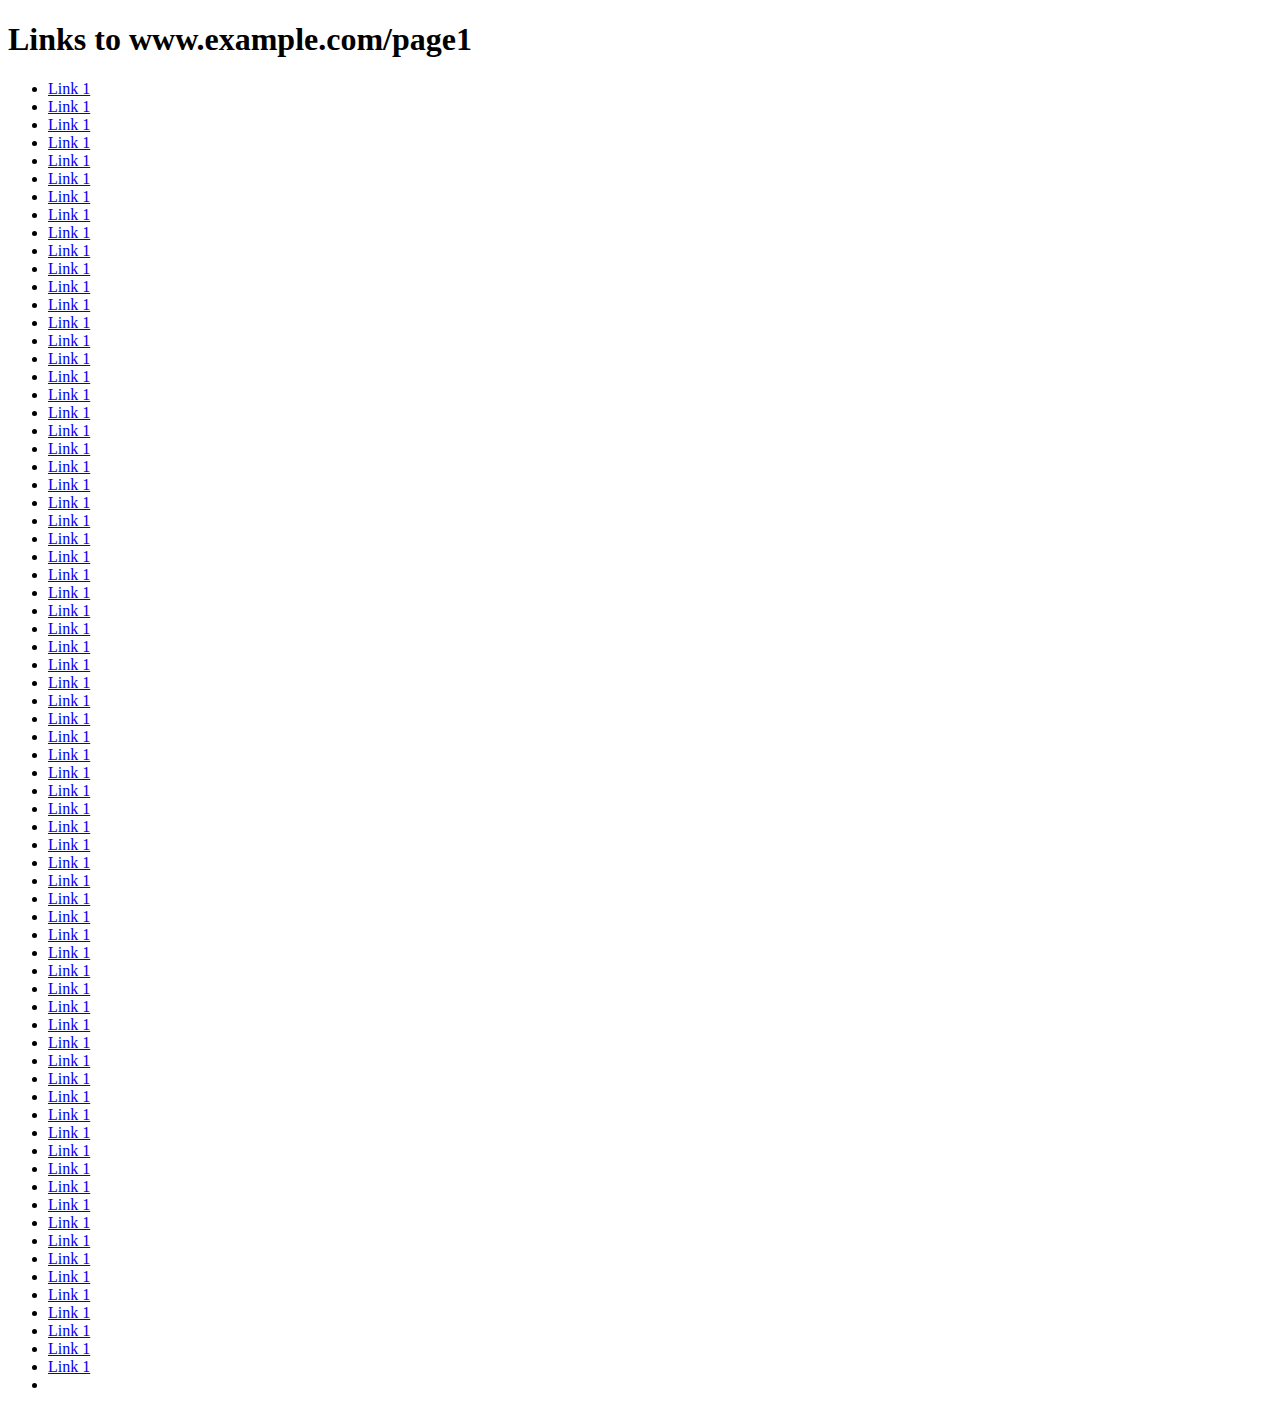
==== commit a1a12f8f: "Add files via upload" ====
--- a/index.html
+++ b/index.html
@@ -7,409 +7,151 @@
     <h1>Links to www.example.com/page1</h1>
 
     <ul>
-        <li><a href="https://pahe.li/duplicate-1998-hdrip-480p-720p/">Link 1</a></li>
-        <li><a href="https://pahe.li/dunkirk-2017-remastered-bluray-720p-1080p/">Link 1</a></li>
-        <li><a href="https://pahe.li/dungeons-dragons-honor-among-thieves-2023-web-dl-480p-720p-1080p/">Link 1</a></li>
-        <li><a href="https://pahe.li/dune-2021-uhd-bluray-720p-1080p-2160p/">Link 1</a></li>
-        <li><a href="https://pahe.li/dumb-and-dumberer-when-harry-met-lloyd-2003-web-hd-480p-720p/">Link 1</a></li>
-        <li><a href="https://pahe.li/dumb-and-dumber-to-2014-bluray-480p-720p/">Link 1</a></li>
-        <li><a href="https://pahe.li/dumb-dumber-1994-unrated-bluray-480p-720p/">Link 1</a></li>
-        <li><a href="https://pahe.li/due-date-2010-bluray-480p-720p/">Link 1</a></li>
-        <li><a href="https://pahe.li/drugstore-cowboy-1989-bluray-480p-720p/">Link 1</a></li>
-        <li><a href="https://pahe.li/drive-me-crazy-1999-bluray-480p-720p/">Link 1</a></li>
-        <li><a href="https://pahe.li/drive-2011-uk-uhd-bluray-720p-1080p-2160p/">Link 1</a></li>
-        <li><a href="https://pahe.li/drishyam-2-2022-web-hd-480p-720p-1080p/">Link 1</a></li>
-        <li><a href="https://pahe.li/drishyam-2015-bluray-480p-720p/">Link 1</a></li>
-        <li><a href="https://pahe.li/drinking-buddies-2013-bluray-480p-720p/">Link 1</a></li>
-        <li><a href="https://pahe.li/downsizing-2017-remastered-bluray-720p-1080p/">Link 1</a></li>
-        <li><a href="https://pahe.li/downhill-2020-bluray-480p-720p/">Link 1</a></li>
-        <li><a href="https://pahe.li/downfall-aka-der-untergang-2004/">Link 1</a></li>
-        <li><a href="https://pahe.li/down-with-love-2003-bluray-480p-720p/">Link 1</a></li>
-        <li><a href="https://pahe.li/down-to-you-2000-bluray-480p-720p/">Link 1</a></li>
-        <li><a href="https://pahe.li/down-to-earth-2001-bluray-480p-720p-1080p/">Link 1</a></li>
-        <li><a href="https://pahe.li/double-jeopardy-1999-webrip-480p-720p/">Link 1</a></li>
-        <li><a href="https://pahe.li/double-impact-1991-bluray-480p-720p/">Link 1</a></li>
-        <li><a href="https://pahe.li/dostana-2008-bluray-480p-720p/">Link 1</a></li>
-        <li><a href="https://pahe.li/dormant-beauty-2012-bluray-480p-720p/">Link 1</a></li>
-        <li><a href="https://pahe.li/dorian-gray-2009-bluray-480p-720p/">Link 1</a></li>
-        <li><a href="https://pahe.li/dope-2015-720p-bluray-700mb/">Link 1</a></li>
-        <li><a href="https://pahe.li/doomsday-2008-bluray-480p-720p/">Link 1</a></li>
-        <li><a href="https://pahe.li/doom-2005-extended-bluray-480p-720p/">Link 1</a></li>
-        <li><a href="https://pahe.li/donnie-darko-2001-directors-cut-bluray-480p-720p-1080p-2160p/">Link 1</a></li>
-        <li><a href="https://pahe.li/donnie-brasco-1997-bluray-480p-720p/">Link 1</a></li>
-        <li><a href="https://pahe.li/dont-worry-im-fine-2006-bluray-480p-720p/">Link 1</a></li>
-        <li><a href="https://pahe.li/dont-look-up-2021-nf-web-dl-480p-720p-1080p/">Link 1</a></li>
-        <li><a href="https://pahe.li/dont-let-go-2019-bluray-480p-720p/">Link 1</a></li>
-        <li><a href="https://pahe.li/dont-hang-up-2016-web-dl-480p-720p/">Link 1</a></li>
-        <li><a href="https://pahe.li/dont-breathe-2-2021/">Link 1</a></li>
-        <li><a href="https://pahe.li/dont-breathe-2016/">Link 1</a></li>
-        <li><a href="https://pahe.li/dont-be-afraid-of-the-dark-2010-bluray-480p-720p/">Link 1</a></li>
-        <li><a href="https://pahe.li/don-jon-2013-bluray-480p-720p/">Link 1</a></li>
-        <li><a href="https://pahe.li/don-2-2011-bluray-480p-720p/">Link 1</a></li>
-        <li><a href="https://pahe.li/don-2006-bluray-480p-720p/">Link 1</a></li>
-        <li><a href="https://pahe.li/dom-hemingway-2013-bluray-480p-720p/">Link 1</a></li>
-        <li><a href="https://pahe.li/dolphin-tale-2-2014-bluray-480p-720p/">Link 1</a></li>
-        <li><a href="https://pahe.li/dolphin-tale-2011-bluray-480p-720p/">Link 1</a></li>
-        <li><a href="https://pahe.li/dolls-2002-bluray-480p-720p/">Link 1</a></li>
-        <li><a href="https://pahe.li/dolittle-2020-uhd-bluray-720p-1080p-2160p/">Link 1</a></li>
-        <li><a href="https://pahe.li/dogman-2018-bluray-480p-720p/">Link 1</a></li>
-        <li><a href="https://pahe.li/dogma-1999-bluray-480p-720p/">Link 1</a></li>
-        <li><a href="https://pahe.li/dog-gone-2023-web-dl-480p-720p/">Link 1</a></li>
-        <li><a href="https://pahe.li/doctor-strange-in-the-multiverse-of-madness-2022-imax-web-dl-480p-720p-1080p/">Link 1</a></li>
-        <li><a href="https://pahe.li/doctor-strange-2016-uhd-bluray-720p-1080p-1440p/">Link 1</a></li>
-        <li><a href="https://pahe.li/doctor-sleep-2019/">Link 1</a></li>
-        <li><a href="https://pahe.li/dobermann-1997-bluray-480p-720p/">Link 1</a></li>
-        <li><a href="https://pahe.li/do-you-trust-this-computer-2018-web-hd-480p-720p/">Link 1</a></li>
-        <li><a href="https://pahe.li/do-the-right-thing-1989-remastered-bluray-720p-1080p/">Link 1</a></li>
-        <li><a href="https://pahe.li/do-revenge-2022-nf-web-dl-480p-720p-1080p/">Link 1</a></li>
-        <li><a href="https://pahe.li/django-unchained-2013-bluray/">Link 1</a></li>
-        <li><a href="https://pahe.li/divergent-2014-bluray-480p-720p/">Link 1</a></li>
-        <li><a href="https://pahe.li/disturbing-behavior-1998-bluray-480p-720p/">Link 1</a></li>
-        <li><a href="https://pahe.li/disturbia-2007-bluray-480p-720p/">Link 1</a></li>
-        <li><a href="https://pahe.li/district-b13-2004-bluray-480p-720p/">Link 1</a></li>
-        <li><a href="https://pahe.li/district-9-2009-uhd-bluray-720p-1080p-2160p/">Link 1</a></li>
-        <li><a href="https://pahe.li/district-13-ultimatum-2009-bluray-480p-720p/">Link 1</a></li>
-        <li><a href="https://pahe.li/distance-2001-bluray-480p-720p/">Link 1</a></li>
-        <li><a href="https://pahe.li/disobedience-2017-bluray-480p-720p/">Link 1</a></li>
-        <li><a href="https://pahe.li/disenchanted-2022-web-dl-480p-720p-1080p/">Link 1</a></li>
-        <li><a href="https://pahe.li/disconnect-2012-bluray-480p-720p/">Link 1</a></li>
-        <li><a href="https://pahe.li/dirty-pretty-things-2002-bluray-480p-720p/">Link 1</a></li>
-        <li><a href="https://pahe.li/dirty-grandpa-2016-bluray-480p-720p-2/">Link 1</a></li>
-        <li><a href="https://pahe.li/dirty-dancing-havana-nights-2004-bluray-480p-720p/">Link 1</a></li>
-        <li><a href="https://pahe.li/dirty-dancing-1987-uhd-bluray-720p-1080p/">Link 1</a></li>
-        <li><a href="https://pahe.li/dirt-music-2019-bluray-480p-720p/">Link 1</a></li>
-        <li><a href="https://pahe.li/dinosaur-2000-bluray-480p-720p/">Link 1</a></li>
-        <li><a href="https://pahe.li/dinner-for-schmucks-2010-bluray-480p-720p/">Link 1</a></li>
-        <li><a href="https://pahe.li/dilwale-2015-bluray-480p-720p/">Link 1</a></li>
-        <li><a href="https://pahe.li/dilan-1991-2019-nf-web-dl-480p-720p/">Link 1</a></li>
-        <li><a href="https://pahe.li/dilan-1990-2018-nf-web-dl-480p-720p/">Link 1</a></li>
-        <li><a href="https://pahe.li/dil-to-pagal-hai-1997-bluray-480p-720p/">Link 1</a></li>
-        <li><a href="https://pahe.li/dil-chahta-hai-2001-bluray-480p-720p-1080p/">Link 1</a></li>
-        <li><a href="https://pahe.li/dig-two-graves-2014-bluray-480p-720p/">Link 1</a></li>
-        <li><a href="https://pahe.li/die-hard-with-a-vengeance-1995-bluray-480p-720p/">Link 1</a></li>
-        <li><a href="https://pahe.li/die-hard-2-1990-bluray-480p-720p/">Link 1</a></li>
-        <li><a href="https://pahe.li/die-hard-1988-remastered-bluray-720p-1080p/">Link 1</a></li>
-        <li><a href="https://pahe.li/die-another-day-2002-bluray-480p-720p/">Link 1</a></li>
-        <li><a href="https://pahe.li/did-you-hear-about-the-morgans-2009-bluray-480p-720p/">Link 1</a></li>
-        <li><a href="https://pahe.li/dick-1999-web-hd-480p-720p/">Link 1</a></li>
-        <li><a href="https://pahe.li/diary-of-a-wimpy-kid-the-long-haul-2017-bluray-480p-720p/">Link 1</a></li>
-        <li><a href="https://pahe.li/diary-of-a-wimpy-kid-rodrick-rules-2022-web-dl-480p-720p-1080p/">Link 1</a></li>
-        <li><a href="https://pahe.li/diary-of-a-wimpy-kid-rodrick-rules-2011-bluray-480p-720p/">Link 1</a></li>
-        <li><a href="https://pahe.li/diary-of-a-wimpy-kid-dog-days-2012-bluray-480p-720p/">Link 1</a></li>
-        <li><a href="https://pahe.li/diary-of-a-wimpy-kid-2021-web-dl-480p-720p-1080p/">Link 1</a></li>
-        <li><a href="https://pahe.li/diary-of-a-wimpy-kid-2010-bluray-480p-720p/">Link 1</a></li>
-        <li><a href="https://pahe.li/diary-of-a-nymphomaniac-2008-bluray-480p-720p/">Link 1</a></li>
-        <li><a href="https://pahe.li/dhoom-3-2013-bluray-480p-720p/">Link 1</a></li>
-        <li><a href="https://pahe.li/dhoom-2-2006-bluray-480p-720p/">Link 1</a></li>
-        <li><a href="https://pahe.li/dhoom-2004-bluray-480p-720p/">Link 1</a></li>
-        <li><a href="https://pahe.li/dexters-laboratory-ego-trip-1999-web-hd-480p-720p/">Link 1</a></li>
-        <li><a href="https://pahe.li/devils-pass-2013-bluray-480p-720p/">Link 1</a></li>
-        <li><a href="https://pahe.li/devil-2010-bluray-480p-720p/">Link 1</a></li>
-        <li><a href="https://pahe.li/devdas-2002-bluray-480p-720p-1080p/">Link 1</a></li>
-        <li><a href="https://pahe.li/detroit-2017-remastered-bluray-720p-1080p/">Link 1</a></li>
-        <li><a href="https://pahe.li/detour-2016-bluray-480p-720p/">Link 1</a></li>
-        <li><a href="https://pahe.li/detachment-2011-bluray-480p-720p/">Link 1</a></li>
-        <li><a href="https://pahe.li/destination-wedding-2018/">Link 1</a></li>
-        <li><a href="https://pahe.li/despicable-me-3-2017/">Link 1</a></li>
-        <li><a href="https://pahe.li/despicable-me-2-2013-bluray-720-480p/">Link 1</a></li>
-        <li><a href="https://pahe.li/despicable-me-2010-bluray-720-480p/">Link 1</a></li>
-        <li><a href="https://pahe.li/desperately-seeking-susan-1985-bluray-480p-720p/">Link 1</a></li>
-        <li><a href="https://pahe.li/desperados-2020-nf-web-dl-480p-720p/">Link 1</a></li>
-        <li><a href="https://pahe.li/desperado-1995-bluray-480p-720p/">Link 1</a></li>
-        <li><a href="https://pahe.li/desierto-2015-bluray-480p-720p/">Link 1</a></li>
-        <li><a href="https://pahe.li/departures-2008-bluray-480p-720p/">Link 1</a></li>
-        <li><a href="https://pahe.li/demolition-man-1993-bluray-480p-720p/">Link 1</a></li>
-        <li><a href="https://pahe.li/demolition-2016-bluray-480p-720p/">Link 1</a></li>
-        <li><a href="https://pahe.li/definitely-maybe-2008-bluray-480p-720p/">Link 1</a></li>
-        <li><a href="https://pahe.li/deewane-huye-paagal-2005-web-hd-480p-720p/">Link 1</a></li>
-        <li><a href="https://pahe.li/deepwater-horizon-2016-bluray-480p-720p/">Link 1</a></li>
-        <li><a href="https://pahe.li/deep-impact-1998-bluray-480p-720p/">Link 1</a></li>
-        <li><a href="https://pahe.li/deception-2008-bluray-480p-720p/">Link 1</a></li>
-        <li><a href="https://pahe.li/3459-2/">Link 1</a></li>
-        <li><a href="https://pahe.li/death-race-2-2010-bluray-480p-720p/">Link 1</a></li>
-        <li><a href="https://pahe.li/death-race-2008-unrated-bluray-480p-720p/">Link 1</a></li>
-        <li><a href="https://pahe.li/death-of-a-superhero-2011-bluray-480p-720p/">Link 1</a></li>
-        <li><a href="https://pahe.li/death-defying-acts-2007-bluray-480p-720p/">Link 1</a></li>
-        <li><a href="https://pahe.li/death-at-a-funeral-2010-bluray-480p-720p-1080p/">Link 1</a></li>
-        <li><a href="https://pahe.li/death-at-a-funeral-2007-bluray-480p-720p/">Link 1</a></li>
-        <li><a href="https://pahe.li/dear-john-2010-bluray-480p-720p/">Link 1</a></li>
-        <li><a href="https://pahe.li/deadpool-2-2018-extended-remastered-bluray-720p-1080p/">Link 1</a></li>
-        <li><a href="https://pahe.li/deadpool-2016-remastered-bluray-720p-1080p/">Link 1</a></li>
-        <li><a href="https://pahe.li/deadfall-2012-bluray-480p-720p/">Link 1</a></li>
-        <li><a href="https://pahe.li/dead-poets-society-1989-bluray-480p-720p/">Link 1</a></li>
-        <li><a href="https://pahe.li/dead-man-down-2013-bluray-480p-720p/">Link 1</a></li>
-        <li><a href="https://pahe.li/dead-like-me-life-after-death-2009-nf-web-dl-480p-720p/">Link 1</a></li>
-        <li><a href="https://pahe.li/dead-alive-1992-bluray-480p-720p/">Link 1</a></li>
-        <li><a href="https://pahe.li/dazed-and-confused-1993-bluray-480p-720p/">Link 1</a></li>
-        <li><a href="https://pahe.li/day-shift-2022-nf-web-dl-480p-720p-1080p/">Link 1</a></li>
-        <li><a href="https://pahe.li/dawn-of-the-planet-of-the-apes-2014-remastered-bluray-720p-1080p/">Link 1</a></li>
-        <li><a href="https://pahe.li/date-night-2010-bluray-480p-720p/">Link 1</a></li>
-        <li><a href="https://pahe.li/daredevil-2003-dc-bluray-480p-720p/">Link 1</a></li>
-        <li><a href="https://pahe.li/daniel-isnt-real-2019-bluray-480p-720p-1080p/">Link 1</a></li>
-        <li><a href="https://pahe.li/dan-in-real-life-2007-bluray-480p-720p/">Link 1</a></li>
-        <li><a href="https://pahe.li/dallas-buyers-club-2013/">Link 1</a></li>
-        <li><a href="https://pahe.li/daddys-home-2-2017-remastered-bluray-720p-1080p/">Link 1</a></li>
-        <li><a href="https://pahe.li/daddys-home-2015-remastered-bluray-720p-1080p/">Link 1</a></li>
-        <li><a href="https://pahe.li/curse-of-chucky-2013-bluray-480p-720p/">Link 1</a></li>
-        <li><a href="https://pahe.li/curdled-1996-bluray-480p-720p/">Link 1</a></li>
-        <li><a href="https://pahe.li/cult-of-chucky-2017-unrated-bluray-480p-720p/">Link 1</a></li>
-        <li><a href="https://pahe.li/cube-1997-bluray-480p-720p/">Link 1</a></li>
-        <li><a href="https://pahe.li/cruel-intentions-1999-bluray-480p-720p/">Link 1</a></li>
-        <li><a href="https://pahe.li/creed-iii-2023-web-dl-480p-720p-1080p/">Link 1</a></li>
-        <li><a href="https://pahe.li/creed-ii-2018-2/">Link 1</a></li>
-        <li><a href="https://pahe.li/creed-2015-uhd-bluray-720p-1080p/">Link 1</a></li>
-        <li><a href="https://pahe.li/crazy-stupid-love-2011-bluray-480p-720p/">Link 1</a></li>
-        <li><a href="https://pahe.li/crazy-rich-asians-2018-remastered-bluray-720p-1080p/">Link 1</a></li>
-        <li><a href="https://pahe.li/crash-2004-directors-cut/">Link 1</a></li>
-        <li><a href="https://pahe.li/crank-high-voltage-2009-bluray-480p-720p/">Link 1</a></li>
-        <li><a href="https://pahe.li/crank-2006-dc-bluray-480p-720p/">Link 1</a></li>
-        <li><a href="https://pahe.li/coyote-ugly-2000-extended-bluray-480p-720p/">Link 1</a></li>
-        <li><a href="https://pahe.li/corpse-bride-2005-bluray-480p-720p/">Link 1</a></li>
-        <li><a href="https://pahe.li/coraline-2009-uhd-bluray-720p-1080p-2160p/">Link 1</a></li>
-        <li><a href="https://pahe.li/contracted-2013-bluray-480p-720p/">Link 1</a></li>
-        <li><a href="https://pahe.li/contagion-2011-bluray-480p-720p/">Link 1</a></li>
-        <li><a href="https://pahe.li/constantine-2005/">Link 1</a></li>
-        <li><a href="https://pahe.li/confidence-2003-web-dl-480p-720p/">Link 1</a></li>
-        <li><a href="https://pahe.li/confessions-of-a-shopaholic-2009-bluray-480p-720p/">Link 1</a></li>
-        <li><a href="https://pahe.li/concussion-2015-bluray-480p-720p/">Link 1</a></li>
-        <li><a href="https://pahe.li/con-air-1997-bluray-480p-720p/">Link 1</a></li>
-        <li><a href="https://pahe.li/compliance-2012-bluray-480p-720p/">Link 1</a></li>
-        <li><a href="https://pahe.li/combustion-2013-bluray-480p-720p/">Link 1</a></li>
-        <li><a href="https://pahe.li/colossal-2016/">Link 1</a></li>
-        <li><a href="https://pahe.li/color-out-of-space-2019-uhd-bluray-720p-1080p/">Link 1</a></li>
-        <li><a href="https://pahe.li/collateral-beauty-2016-bluray-480p-720p/">Link 1</a></li>
-        <li><a href="https://pahe.li/collateral-2004-uhd-bluray-720p-1080p-2160p/">Link 1</a></li>
-        <li><a href="https://pahe.li/coco-before-chanel-2009-bluray-480p-720p/">Link 1</a></li>
-        <li><a href="https://pahe.li/coco-2017-uhd-bluray-1080p-2160p/">Link 1</a></li>
-        <li><a href="https://pahe.li/cocktail-1988-bluray-480p-720p/">Link 1</a></li>
-        <li><a href="https://pahe.li/cockpit-2012-bluray-480p-720p/">Link 1</a></li>
-        <li><a href="https://pahe.li/clueless-1995-bluray-480p-720p/">Link 1</a></li>
-        <li><a href="https://pahe.li/cloudy-with-a-chance-of-meatballs-2-2013-bluray-480p-720p/">Link 1</a></li>
-        <li><a href="https://pahe.li/cloud-atlas-2012-bluray-480p-720p-1080p/">Link 1</a></li>
-        <li><a href="https://pahe.li/click-2006-bluray-480p-720p/">Link 1</a></li>
-        <li><a href="https://pahe.li/clash-titans-2010-bluray-480p-720p/">Link 1</a></li>
-        <li><a href="https://pahe.li/city-of-angels-1998-bluray-480p-720p/">Link 1</a></li>
-        <li><a href="https://pahe.li/cinderella-man-2005-bluray-480p-720p/">Link 1</a></li>
-        <li><a href="https://pahe.li/cinderella-ii-dreams-come-true-2002-bluray-480p-720p/">Link 1</a></li>
-        <li><a href="https://pahe.li/cinderella-2015-uhd-bluray/">Link 1</a></li>
-        <li><a href="https://pahe.li/cinderella-1950-uhd-bluray-720p-1080p-2160p/">Link 1</a></li>
-        <li><a href="https://pahe.li/chupa-2023-web-dl-480p-720p-1080p/">Link 1</a></li>
-        <li><a href="https://pahe.li/chungking-express-1994-remastered-bluray-720p-1080p/">Link 1</a></li>
-        <li><a href="https://pahe.li/christopher-robin-2018-bluray-480p-720p/">Link 1</a></li>
-        <li><a href="https://pahe.li/chocolat-2000-bluray-480p-720p/">Link 1</a></li>
-        <li><a href="https://pahe.li/chloe-2009-bluray-480p-720p/">Link 1</a></li>
-        <li><a href="https://pahe.li/chinese-zodiac-2012-bluray-480p-720p/">Link 1</a></li>
-        <li><a href="https://pahe.li/childs-play-2-1990-remastered-bluray-480p-720p-1080p/">Link 1</a></li>
-        <li><a href="https://pahe.li/childs-play-1988-remastered-bluray-480p-720p-1080p-2/">Link 1</a></li>
-        <li><a href="https://pahe.li/cheerful-weather-for-the-wedding-2012-bluray-480p-720p/">Link 1</a></li>
-        <li><a href="https://pahe.li/chasing-liberty-2004-web-dl-480p-720p/">Link 1</a></li>
-        <li><a href="https://pahe.li/chasing-amy-1997-bluray-480p-720p/">Link 1</a></li>
-        <li><a href="https://pahe.li/charlies-angels-full-throttle-2003-bluray-480p-720p/">Link 1</a></li>
-        <li><a href="https://pahe.li/charlies-angels-2000-uhd-bluray-720p-1080p/">Link 1</a></li>
-        <li><a href="https://pahe.li/charlie-st-cloud-2010-bluray-480p-720p/">Link 1</a></li>
-        <li><a href="https://pahe.li/charlie-and-the-chocolate-factory-2005-bluray-480p-720p/">Link 1</a></li>
-        <li><a href="https://pahe.li/chalet-girl-2011-bluray-480p-720p/">Link 1</a></li>
-        <li><a href="https://pahe.li/central-intelligence-2016-uhd-bluray-1080p-2160p/">Link 1</a></li>
-        <li><a href="https://pahe.li/celeste-jesse-forever-2012-bluray-480p-720p/">Link 1</a></li>
-        <li><a href="https://pahe.li/catfish-2010-bluray-480p-720p/">Link 1</a></li>
-        <li><a href="https://pahe.li/catch-me-if-you-can-2002/">Link 1</a></li>
-        <li><a href="https://pahe.li/castaway-on-the-moon-2009-bluray-480p-720p/">Link 1</a></li>
-        <li><a href="https://pahe.li/casino-royale-2006-uhd-bluray-720p-1080p/">Link 1</a></li>
-        <li><a href="https://pahe.li/cashback-2006-bluray-480p-720p/">Link 1</a></li>
-        <li><a href="https://pahe.li/cars-3-2017-uhd/">Link 1</a></li>
-        <li><a href="https://pahe.li/cars-2-2011-uhd-bluray-720p-1080p/">Link 1</a></li>
-        <li><a href="https://pahe.li/cars-2006-uhd-bluray-720p-1080p/">Link 1</a></li>
-        <li><a href="https://pahe.li/career-opportunities-1991-bluray-480p-720p/">Link 1</a></li>
-        <li><a href="https://pahe.li/captain-underpants-the-first-epic-movie-2017-bluray-480p-720p/">Link 1</a></li>
-        <li><a href="https://pahe.li/captain-marvel-2019-uhd-bluray-720p-1080p/">Link 1</a></li>
-        <li><a href="https://pahe.li/captain-fantastic-2016-bluray-480p-720p/">Link 1</a></li>
-        <li><a href="https://pahe.li/captain-america-the-winter-soldier-2014-uhd-bluray-720p-1080p/">Link 1</a></li>
-        <li><a href="https://pahe.li/captain-america-the-first-avenger-2011-uhd-bluray-720p-1080p/">Link 1</a></li>
-        <li><a href="https://pahe.li/captain-america-civil-war-2016/">Link 1</a></li>
-        <li><a href="https://pahe.li/cant-hardly-wait-1998-bluray-480p-720p/">Link 1</a></li>
-        <li><a href="https://pahe.li/can-you-keep-a-secret-2019-web-dl-480p-720p/">Link 1</a></li>
-        <li><a href="https://pahe.li/call-me-by-your-name-2017-uhd-bluray-720p-1080p-2160p/">Link 1</a></li>
-        <li><a href="https://pahe.li/burying-the-ex-2014-bluray-480p-720p/">Link 1</a></li>
-        <li><a href="https://pahe.li/bullet-train-2022-uhd-bluray-720p-1080p-2160p/">Link 1</a></li>
-        <li><a href="https://pahe.li/buffalo-66-1998-bluray-480p-720p/">Link 1</a></li>
-        <li><a href="https://pahe.li/bruce-almighty-2003-bluray-480p-720p/">Link 1</a></li>
-        <li><a href="https://pahe.li/brothers-of-the-wind-2015-bluray-480p-720p/">Link 1</a></li>
-        <li><a href="https://pahe.li/brothers-2009-bluray-480p-720p/">Link 1</a></li>
-        <li><a href="https://pahe.li/brooklyn-2015-bluray-480p-720p/">Link 1</a></li>
-        <li><a href="https://pahe.li/bring-it-on-again-2004-web-hd-480p-720p/">Link 1</a></li>
-        <li><a href="https://pahe.li/bring-it-on-2000-bluray/">Link 1</a></li>
-        <li><a href="https://pahe.li/brightburn-2019/">Link 1</a></li>
-        <li><a href="https://pahe.li/bright-star-2009-bluray-480p-720p/">Link 1</a></li>
-        <li><a href="https://pahe.li/bridget-joness-diary-2001-bluray-480p-720p/">Link 1</a></li>
-        <li><a href="https://pahe.li/bridget-joness-baby-2016/">Link 1</a></li>
-        <li><a href="https://pahe.li/bridget-jones-the-edge-of-reason-2004-bluray-480p-720p/">Link 1</a></li>
-        <li><a href="https://pahe.li/bridge-to-terabithia-2007-bluray-480p-720p/">Link 1</a></li>
-        <li><a href="https://pahe.li/bridesmaids-2011-extended-bluray-480p-720p/">Link 1</a></li>
-        <li><a href="https://pahe.li/bride-wars-2009-bluray-480p-720p/">Link 1</a></li>
-        <li><a href="https://pahe.li/bride-of-chucky-1998-bluray-480p-720p/">Link 1</a></li>
-        <li><a href="https://pahe.li/breakthrough-2019/">Link 1</a></li>
-        <li><a href="https://pahe.li/braveheart-1995-uhd-bluray-720p-1080p-2160p/">Link 1</a></li>
-        <li><a href="https://pahe.li/brave-2012-uhd-bluray-720p-1080p-1440p/">Link 1</a></li>
-        <li><a href="https://pahe.li/brahmastra-part-one-shiva-2022-web-dl-480p-720p-1080p/">Link 1</a></li>
-        <li><a href="https://pahe.li/boyhood-2014/">Link 1</a></li>
-        <li><a href="https://pahe.li/boy-2010-bluray-480p-720p/">Link 1</a></li>
-        <li><a href="https://pahe.li/bounce-2000-bluray-480p-720p/">Link 1</a></li>
-        <li><a href="https://pahe.li/boss-level-2020-bluray-480p-720p-1080p/">Link 1</a></li>
-        <li><a href="https://pahe.li/borat-subsequent-moviefilm-delivery-of-prodigious-bribe-to-american-regime-for-make-benefit-once-glorious-nation-of-kazakhstan-2020-web-hd-480p-720p-1080p/">Link 1</a></li>
-        <li><a href="https://pahe.li/borat-2006-720p480p-bluray-882mb350mb/">Link 1</a></li>
-        <li><a href="https://pahe.li/booksmart-2019-uhd-web-dl-720p-1080p/">Link 1</a></li>
-        <li><a href="https://pahe.li/bolt-2008-bluray-480p-720p/">Link 1</a></li>
-        <li><a href="https://pahe.li/bohemian-rhapsody-2018-uhd/">Link 1</a></li>
-        <li><a href="https://pahe.li/blue-lagoon-the-awakening-2012-web-hd-480p-720p/">Link 1</a></li>
-        <li><a href="https://pahe.li/blue-jasmine-2013-bluray-480p-720p/">Link 1</a></li>
-        <li><a href="https://pahe.li/blue-is-the-warmest-color-2013-bluray-480p-720p/">Link 1</a></li>
-        <li><a href="https://pahe.li/blood-father-2016-proper-bluray-480p-720p/">Link 1</a></li>
-        <li><a href="https://pahe.li/blood-diamond-2006/">Link 1</a></li>
-        <li><a href="https://pahe.li/blonde-2022-nf-web-dl-480p-720p-1080p/">Link 1</a></li>
-        <li><a href="https://pahe.li/blockers-2018-bluray-480p-720p/">Link 1</a></li>
-        <li><a href="https://pahe.li/blind-dating-2006-bluray-480p-720p/">Link 1</a></li>
-        <li><a href="https://pahe.li/blended-2014-bluray-480p-720p/">Link 1</a></li>
-        <li><a href="https://pahe.li/blast-from-the-past-1999-bluray-480p-720p/">Link 1</a></li>
-        <li><a href="https://pahe.li/blade-trinity-2004-bluray-480p-720p/">Link 1</a></li>
-        <li><a href="https://pahe.li/blade-runner-2049-2017-open-matte-bluray-720p-1080p/">Link 1</a></li>
-        <li><a href="https://pahe.li/blade-runner-1982/">Link 1</a></li>
-        <li><a href="https://pahe.li/blade-ii-2002-bluray-480p-720p/">Link 1</a></li>
-        <li><a href="https://pahe.li/blade-1998-uhd-bluray-720p-1080p-2160p/">Link 1</a></li>
-        <li><a href="https://pahe.li/black-widow-2021-2/">Link 1</a></li>
-        <li><a href="https://pahe.li/black-swan-2010-bluray-480p-720p/">Link 1</a></li>
-        <li><a href="https://pahe.li/black-panther-wakanda-forever-2022-uhd-bluray-720p-1080p-2160p/">Link 1</a></li>
-        <li><a href="https://pahe.li/black-panther-2018-imax-web-dl-480p-720p-1080p-2160p/">Link 1</a></li>
-        <li><a href="https://pahe.li/black-adam-2022-uhd-bluray-720p-1080p-2160p/">Link 1</a></li>
-        <li><a href="https://pahe.li/harley-quinn-birds-of-prey-2020-uhd-bluray-720p-1080p-2160p/">Link 1</a></li>
-        <li><a href="https://pahe.li/bird-box-barcelona-2023-web-dl-480p-720p-1080p/">Link 1</a></li>
-        <li><a href="https://pahe.li/bird-box-2018/">Link 1</a></li>
-        <li><a href="https://pahe.li/big-hero-6-2014-uhd-bluray-720p-1080p/">Link 1</a></li>
-        <li><a href="https://pahe.li/big-fat-liar-2002/">Link 1</a></li>
-        <li><a href="https://pahe.li/bewitched-2005-web-hd-480p-720p/">Link 1</a></li>
-        <li><a href="https://pahe.li/best-man-down-2012-bluray-480p-720p/">Link 1</a></li>
-        <li><a href="https://pahe.li/begin-again-2013-bluray-480p-720p/">Link 1</a></li>
-        <li><a href="https://pahe.li/before-we-go-2014-bluray-720p480p-800mb350mb/">Link 1</a></li>
-        <li><a href="https://pahe.li/before-the-devil-knows-youre-dead-2007-bluray-480p-720p/">Link 1</a></li>
-        <li><a href="https://pahe.li/before-sunset-2004-bluray/">Link 1</a></li>
-        <li><a href="https://pahe.li/before-sunrise-1995-remastered-bluray-480p-720p/">Link 1</a></li>
-        <li><a href="https://pahe.li/before-midnight-2013/">Link 1</a></li>
-        <li><a href="https://pahe.li/before-i-fall-2017-bluray-480p-720p/">Link 1</a></li>
-        <li><a href="https://pahe.li/bedazzled-2000-bluray-480p-720p/">Link 1</a></li>
-        <li><a href="https://pahe.li/becoming-jane-2007-bluray-480p-720p/">Link 1</a></li>
-        <li><a href="https://pahe.li/beauty-and-the-beast-the-enchanted-christmas-1997-bluray-480p-720p/">Link 1</a></li>
-        <li><a href="https://pahe.li/beauty-and-the-beast-2017-uhd-bluray-720p-1080p-2160p/">Link 1</a></li>
-        <li><a href="https://pahe.li/beauty-and-the-beast-1991-bluray-480p-720p/">Link 1</a></li>
-        <li><a href="https://pahe.li/bean-1997-bluray-480p-720p/">Link 1</a></li>
-        <li><a href="https://pahe.li/baywatch-2017-extended-uhd-bluray-720p-1080p-2160p/">Link 1</a></li>
-        <li><a href="https://pahe.li/batman-v-superman-dawn-of-justice-2016-extended-imax-remastered-uhd-bluray-720p-1080p-2160p/">Link 1</a></li>
-        <li><a href="https://pahe.li/batman-begins-2005-remastered-720p-1080p/">Link 1</a></li>
-        <li><a href="https://pahe.li/batman-and-superman-battle-of-the-super-sons-2022-bluray-480p-720p-1080p/">Link 1</a></li>
-        <li><a href="https://pahe.li/ballet-shoes-2007-bluray-480p-720p/">Link 1</a></li>
-        <li><a href="https://pahe.li/bad-teacher-2011-bluray-480p-720p/">Link 1</a></li>
-        <li><a href="https://pahe.li/bad-moms-2016-bluray-480p-720p/">Link 1</a></li>
-        <li><a href="https://pahe.li/bad-boys-ii-2003-remastered-bluray-480p-720p/">Link 1</a></li>
-        <li><a href="https://pahe.li/bad-boys-for-life-2020/">Link 1</a></li>
-        <li><a href="https://pahe.li/bad-boys-1995-remastered/">Link 1</a></li>
-        <li><a href="https://pahe.li/back-to-the-future-part-iii-1990-remastered-bluray-720p-1080p-2160p/">Link 1</a></li>
-        <li><a href="https://pahe.li/back-to-the-future-part-ii-1989-remastered-bluray-720p-1080p-2160p/">Link 1</a></li>
-        <li><a href="https://pahe.li/back-to-the-future-1985-bluray-720p480p/">Link 1</a></li>
-        <li><a href="https://pahe.li/babylon-2022-web-dl-480p-720p-1080p/">Link 1</a></li>
-        <li><a href="https://pahe.li/babys-day-out-1994-web-hd-480p-720p/">Link 1</a></li>
-        <li><a href="https://pahe.li/baby-driver-2017-2/">Link 1</a></li>
-        <li><a href="https://pahe.li/babel-2006-bluray-480p-720p/">Link 1</a></li>
-        <li><a href="https://pahe.li/ayla-2017-web-dl-480p-720p/">Link 1</a></li>
-        <li><a href="https://pahe.li/avengers-infinity-war-2018-imax-web-dl-480p-720p-1080p-2160p/">Link 1</a></li>
-        <li><a href="https://pahe.li/avengers-endgame-2019-internal-uhd-bluray-720p-1080p-2160p/">Link 1</a></li>
-        <li><a href="https://pahe.li/avengers-age-of-ultron-2015-remastered/">Link 1</a></li>
-        <li><a href="https://pahe.li/avatar-the-way-of-water-2022-proper-web-dl-480p-720p-1080p-2160p/">Link 1</a></li>
-        <li><a href="https://pahe.li/avatar-2009-extended-uhd-bluray-720p-1080p/">Link 1</a></li>
-        <li><a href="https://pahe.li/atonement-2007-bluray-480p-720p/">Link 1</a></li>
-        <li><a href="https://pahe.li/atlas-shrugged-who-is-john-galt-2014-bluray-480p-720p/">Link 1</a></li>
-        <li><a href="https://pahe.li/atlas-shrugged-part-i-2011-bluray-480p-720p/">Link 1</a></li>
-        <li><a href="https://pahe.li/atlas-shrugged-ii-the-strike-2012-bluray-480p-720p/">Link 1</a></li>
-        <li><a href="https://pahe.li/atlantis-the-lost-empire-2001/">Link 1</a></li>
-        <li><a href="https://pahe.li/atlantis-milos-return-2003-720p-bluray-700mb/">Link 1</a></li>
-        <li><a href="https://pahe.li/assassins-creed-2016-bluray/">Link 1</a></li>
-        <li><a href="https://pahe.li/as-good-as-it-gets-1997-bluray-480p-720p/">Link 1</a></li>
-        <li><a href="https://pahe.li/arrival-2016-uhd-bluray-720p-1080p/">Link 1</a></li>
-        <li><a href="https://pahe.li/around-the-world-in-80-days-2004-bluray-480p-720p/">Link 1</a></li>
-        <li><a href="https://pahe.li/aquamarine-2006-bluray-480p-720p/">Link 1</a></li>
-        <li><a href="https://pahe.li/aquaman-2018-uhd-imax/">Link 1</a></li>
-        <li><a href="https://pahe.li/ant-man-and-the-wasp-quantumania-2023-proper-web-dl-480p-720p-1080p-2160p/">Link 1</a></li>
-        <li><a href="https://pahe.li/ant-man-and-the-wasp-2018-remastered-bluray/">Link 1</a></li>
-        <li><a href="https://pahe.li/ant-man-2015-uhd-bluray-720p-1080p/">Link 1</a></li>
-        <li><a href="https://pahe.li/annihilation-2018/">Link 1</a></li>
-        <li><a href="https://pahe.li/annie-hall-1977-bluray-480p-720p/">Link 1</a></li>
-        <li><a href="https://pahe.li/anna-karenina-2012-bluray-480p-720p/">Link 1</a></li>
-        <li><a href="https://pahe.li/anna-2019/">Link 1</a></li>
-        <li><a href="https://pahe.li/angus-thongs-and-perfect-snogging-2008-web-hd-480p-720p/">Link 1</a></li>
-        <li><a href="https://pahe.li/anchorman-the-legend-of-ron-burgundy-2004-bluray-480p-720p/">Link 1</a></li>
-        <li><a href="https://pahe.li/anchorman-2-the-legend-continues-2013-bluray-480p-720p/">Link 1</a></li>
-        <li><a href="https://pahe.li/anastasia-1997-bluray-480p-720p/">Link 1</a></li>
-        <li><a href="https://pahe.li/an-education-2009-bluray-480p-720p/">Link 1</a></li>
-        <li><a href="https://pahe.li/american-wedding-2003-bluray-480p-720p/">Link 1</a></li>
-        <li><a href="https://pahe.li/american-reunion-2012-bluray-480p-720p/">Link 1</a></li>
-        <li><a href="https://pahe.li/american-psycho-2000-remastered/">Link 1</a></li>
-        <li><a href="https://pahe.li/american-pie-presents-the-naked-mile-2006-web-hd-480p-720p/">Link 1</a></li>
-        <li><a href="https://pahe.li/american-pie-presents-the-book-of-love-2009-bluray-480p-720p/">Link 1</a></li>
-        <li><a href="https://pahe.li/american-pie-presents-beta-house-2007-web-hd-480p-720p/">Link 1</a></li>
-        <li><a href="https://pahe.li/american-pie-presents-band-camp-2005-web-hd-480p-720p/">Link 1</a></li>
-        <li><a href="https://pahe.li/american-pie-2-2001-bluray-480p-720p/">Link 1</a></li>
-        <li><a href="https://pahe.li/american-pie-1999-bluray-480p-720p/">Link 1</a></li>
-        <li><a href="https://pahe.li/american-gangster-2007-extended-bluray-720p-1080p/">Link 1</a></li>
-        <li><a href="https://pahe.li/american-beauty-1999/">Link 1</a></li>
-        <li><a href="https://pahe.li/americas-sweethearts-2001-bluray-480p-720p/">Link 1</a></li>
-        <li><a href="https://pahe.li/amelie-2001-bluray/">Link 1</a></li>
-        <li><a href="https://pahe.li/always-be-my-maybe-2019-nf-web-dl-480p-720p/">Link 1</a></li>
-        <li><a href="https://pahe.li/along-came-polly-2004-bluray-480p-720p/">Link 1</a></li>
-        <li><a href="https://pahe.li/allegiant-2016-uhd-bluray-720p-1080p/">Link 1</a></li>
-        <li><a href="https://pahe.li/all-about-steve-2009-bluray-480p-720p/">Link 1</a></li>
-        <li><a href="https://pahe.li/alita-battle-angel-2019-uhd-bluray-720p-1080p/">Link 1</a></li>
-        <li><a href="https://pahe.li/alice-through-the-looking-glass-2016-bluray-480p-720p/">Link 1</a></li>
-        <li><a href="https://pahe.li/aladdin-2019-bluray/">Link 1</a></li>
-        <li><a href="https://pahe.li/aladdin-1992-uhd-bluray-720p-1080p/">Link 1</a></li>
-        <li><a href="https://pahe.li/after-we-collided-2020-bluray-480p-720p-1080p/">Link 1</a></li>
-        <li><a href="https://pahe.li/after-earth-2013-bluray-480p-720p/">Link 1</a></li>
-        <li><a href="https://pahe.li/after-2019-bluray/">Link 1</a></li>
-        <li><a href="https://pahe.li/adore-2013-bluray-480p-720p/">Link 1</a></li>
-        <li><a href="https://pahe.li/addicted-to-love-1997-web-dl-480p-720p/">Link 1</a></li>
-        <li><a href="https://pahe.li/ace-ventura-when-nature-calls-1995-bluray-480p-720p/">Link 1</a></li>
-        <li><a href="https://pahe.li/ace-ventura-pet-detective-1994-bluray-480p-720p/">Link 1</a></li>
-        <li><a href="https://pahe.li/accepted-2006-dvdrip-480p-720p/">Link 1</a></li>
-        <li><a href="https://pahe.li/absolutely-anything-2015-bluray-480p-720p/">Link 1</a></li>
-        <li><a href="https://pahe.li/about-time-2013-bluray-480p-720p/">Link 1</a></li>
-        <li><a href="https://pahe.li/boy-2002-bluray-480p-720p/">Link 1</a></li>
-        <li><a href="https://pahe.li/abduction-2011-bluray-480p-720p/">Link 1</a></li>
-        <li><a href="https://pahe.li/a-writers-odyssey-2021-imax-bluray-480p-720p-1080p/">Link 1</a></li>
-        <li><a href="https://pahe.li/a-walk-to-remember-2002-bluray-480p-720p/">Link 1</a></li>
-        <li><a href="https://pahe.li/a-walk-on-the-moon-1999-web-hd-480p-720p/">Link 1</a></li>
-        <li><a href="https://pahe.li/a-walk-in-the-clouds-1995-bluray-480p-720p/">Link 1</a></li>
-        <li><a href="https://pahe.li/harold-kumar-3d-christmas-2011-bluray-480p-720p/">Link 1</a></li>
-        <li><a href="https://pahe.li/a-street-cat-named-bob-2016-bluray-480p-720p/">Link 1</a></li>
-        <li><a href="https://pahe.li/a-simple-favor-2018-remastered-bluray-720p-1080p/">Link 1</a></li>
-        <li><a href="https://pahe.li/a-series-of-unfortunate-events/">Link 1</a></li>
-        <li><a href="https://pahe.li/a-second-chance-2015-nf-web-dl-480p-720p/">Link 1</a></li>
-        <li><a href="https://pahe.li/a-rainy-day-in-new-york-2019/">Link 1</a></li>
-        <li><a href="https://pahe.li/a-quiet-place-part-ii-2020-uhd-bluray-720p-1080p-2160p/">Link 1</a></li>
-        <li><a href="https://pahe.li/a-quiet-place-2018-2/">Link 1</a></li>
-        <li><a href="https://pahe.li/a-man-called-ove-2015-bluray-480p-720p/">Link 1</a></li>
-        <li><a href="https://pahe.li/a-man-called-otto-2022-bluray-480p-720p-1080p/">Link 1</a></li>
-        <li><a href="https://pahe.li/a-lot-like-love-2005-bluray-480p-720p/">Link 1</a></li>
-        <li><a href="https://pahe.li/a-good-day-to-die-hard-2013-extended-bluray-480p-720p/">Link 1</a></li>
-        <li><a href="https://pahe.li/a-case-of-you-2013-bluray-480p-720p/">Link 1</a></li>
-        <li><a href="https://pahe.li/9%c2%bd-weeks-1986-bluray-480p-720p/">Link 1</a></li>
-        <li><a href="https://pahe.li/8-mile-2002-uhd-bluray-720p-1080p/">Link 1</a></li>
-        <li><a href="https://pahe.li/500-days-of-summer-2009-bluray-480p-720p/">Link 1</a></li>
-        <li><a href="https://pahe.li/50-first-dates-2004-bluray-480p-720p/">Link 1</a></li>
-        <li><a href="https://pahe.li/5-to-7-2014-bluray-480p-720p/">Link 1</a></li>
-        <li><a href="https://pahe.li/27-dresses-2008-bluray-480p-720p/">Link 1</a></li>
-        <li><a href="https://pahe.li/2001-a-space-odyssey-1968-uhd/">Link 1</a></li>
-        <li><a href="https://pahe.li/2-fast-2-furious-2003-remastered-bluray-720p-1080p/">Link 1</a></li>
-        <li><a href="https://pahe.li/17-2009-bluray-480p-720p/">Link 1</a></li>
-        <li><a href="https://pahe.li/13-going-on-30-2004-bluray-480p-720p/">Link 1</a></li>
-        <li><a href="https://pahe.li/12-years-a-slave-2013-bluray-480p-720p/">Link 1</a></li>
-        <li><a href="https://pahe.li/10-things-i-hate-about-you-1999-bluray/">Link 1</a></li>
-        <li><a href="https://pahe.li/300-2006-uhd-bluray-720p-1080p/">Link 1</a></li>
+        <li><a href="https://pahe.li/a-dogs-way-home-2019-bluray-480p-720p/>Link 1</a></li>
+        <li><a href="https://pahe.li/24-2016-web-hd-480p-720p/>Link 1</a></li>
+        <li><a href="https://pahe.li/13-2010-bluray-480p-720p/>Link 1</a></li>
+        <li><a href="https://pahe.li/100-girls-2000-web-hd-480p-720p/>Link 1</a></li>
+        <li><a href="https://pahe.li/after-we-fell-2021-web-hd-480p-720p-1080p/>Link 1</a></li>
+        <li><a href="https://pahe.li/action-replay-2010-nf-web-dl-480p-720p/>Link 1</a></li>
+        <li><a href="https://pahe.li/alice-in-wonderland-2010-bluray-480p-720p/>Link 1</a></li>
+        <li><a href="https://pahe.li/aloha-2015-bluray-480p-720p/>Link 1</a></li>
+        <li><a href="https://pahe.li/already-tomorrow-in-hong-kong-2015-bluray-480p-720p/>Link 1</a></li>
+        <li><a href="https://pahe.li/bonnie-clyde-2013-bluray-480p-720p/>Link 1</a></li>
+        <li><a href="https://pahe.li/permen/>Link 1</a></li>
+        <li><a href="https://pahe.li/cast-away-2000-bluray-480p-720p/>Link 1</a></li>
+        <li><a href="https://pahe.li/childs-play-2019/>Link 1</a></li>
+        <li><a href="https://pahe.li/childs-play-3-1991-bluray-480p-720p/>Link 1</a></li>
+        <li><a href="https://pahe.li/cloudy-with-a-chance-of-meatballs-2009-bluray-480p-720p/>Link 1</a></li>
+        <li><a href="https://pahe.li/coda-2021-uhd/>Link 1</a></li>
+        <li><a href="https://pahe.li/cold-pursuit-2019-uhd-bluray-720p-1080p/>Link 1</a></li>
+        <li><a href="https://pahe.li/contraband-2012-bluray-480p-720p/>Link 1</a></li>
+        <li><a href="https://pahe.li/crimes-of-the-future-2022/>Link 1</a></li>
+        <li><a href="https://pahe.li/crisis-2021/>Link 1</a></li>
+        <li><a href="https://pahe.li/kingsman-the-golden-circle-2017/>Link 1</a></li>
+        <li><a href="https://pahe.li/kingsman-the-secret-service-2015/>Link 1</a></li>
+        <li><a href="https://pahe.li/the-kings-man-2021/>Link 1</a></li>
+        <li><a href="https://pahe.li/transporter-3-2008-bluray-480p-720p/>Link 1</a></li>
+        <li><a href="https://pahe.li/no-time-to-die-2021/>Link 1</a></li>
+        <li><a href="https://pahe.li/knives-out-2019/>Link 1</a></li>
+        <li><a href="https://pahe.li/harley-quinn-birds-of-prey-2020-br/>Link 1</a></li>
+        <li><a href="https://pahe.li/joker-2019/>Link 1</a></li>
+        <li><a href="https://pahe.li/venom-2018/>Link 1</a></li>
+        <li><a href="https://pahe.li/venom-let-there-be-carnage-2021/>Link 1</a></li>
+        <li><a href="https://pahe.li/free-guy-2021/>Link 1</a></li>
+        <li><a href="https://pahe.li/la-la-land-2016/>Link 1</a></li>
+        <li><a href="https://pahe.li/nightcrawler-2014-bluray/>Link 1</a></li>
+        <li><a href="https://pahe.li/django-unchained-2013-bluray/>Link 1</a></li>
+        <li><a href="https://pahe.li/career-opportunities-1991-web-hd-480p-720p/>Link 1</a></li>
+        <li><a href="https://pahe.li/the-nice-guys-2016-bluray-480p-720p/>Link 1</a></li>
+        <li><a href="https://pahe.li/dunkirk-2017-bluray-480p-720p/>Link 1</a></li>
+        <li><a href="https://pahe.li/in-time-2011-bluray/>Link 1</a></li>
+        <li><a href="https://pahe.li/troy-2004-dicrectors-cut-bluray-480p-720p/>Link 1</a></li>
+        <li><a href="https://pahe.li/the-big-hit-1998-bluray-480p-720p/>Link 1</a></li>
+        <li><a href="https://pahe.li/warm-bodies-2013-open-matte-bluray-480p-720p/>Link 1</a></li>
+        <li><a href="https://pahe.li/buffalo-66-1998-bluray-480p-720p/>Link 1</a></li>
+        <li><a href="https://pahe.li/beauty-and-the-beast-2017/>Link 1</a></li>
+        <li><a href="https://pahe.li/beauty-and-the-beast-1991-bluray-480p-720p/>Link 1</a></li>
+        <li><a href="https://pahe.li/labor-day-2013-bluray-480p-720p/>Link 1</a></li>
+        <li><a href="https://pahe.li/tag-2018-bluray-480p-720p/>Link 1</a></li>
+        <li><a href="https://pahe.li/kingdom-of-heaven-2005/>Link 1</a></li>
+        <li><a href="https://pahe.li/gladiator-2000-extended-remastered-bluray-480p-720p/>Link 1</a></li>
+        <li><a href="https://pahe.li/coda-2021-web-dl-480p-720p-1080p/>Link 1</a></li>
+        <li><a href="https://pahe.li/atlantis-the-lost-empire-2001/>Link 1</a></li>
+        <li><a href="https://pahe.li/the-hunchback-of-notre-dame-1996-bluray-480p-720p/>Link 1</a></li>
+        <li><a href="https://pahe.li/snatch-2000-bluray-480p-720p-1080p/>Link 1</a></li>
+        <li><a href="https://pahe.li/collateral-2004-open-matte-web-hd-480p-720p/>Link 1</a></li>
+        <li><a href="https://pahe.li/old-boy-2013-bluray-480p-720p/>Link 1</a></li>
+        <li><a href="https://pahe.li/orphan-2009-bluray-720p/>Link 1</a></li>
+        <li><a href="https://pahe.li/oldboy-2003-remastered-bluray-480p-720p/>Link 1</a></li>
+        <li><a href="https://pahe.li/mad-max-fury-road-2015-bluray-480p-720p/>Link 1</a></li>
+        <li><a href="https://pahe.li/mad-max-fury-road-2015-remastered-bluray-720p-1080p/>Link 1</a></li>
+        <li><a href="https://pahe.li/ted-2-2015-unrated-bluray-480p-720p/>Link 1</a></li>
+        <li><a href="https://pahe.li/love-drugs-2010-bluray-480p-720p/>Link 1</a></li>
+        <li><a href="https://pahe.li/ted-2012-unrated-bluray-480p-720p/>Link 1</a></li>
+        <li><a href="https://pahe.li/manchester-by-the-sea-2016-bluray/>Link 1</a></li>
+        <li><a href="https://pahe.li/orphan-first-kill-2022-web-dl-480p-720p-1080p/>Link 1</a></li>
+        <li><a href="https://pahe.li/crank-2006-dc-bluray-480p-720p/>Link 1</a></li>
+        <li><a href="https://pahe.li/crank-high-voltage-2009-bluray-480p-720p/>Link 1</a></li>
+        <li><a href="https://pahe.li/the-man-from-earth-2007/>Link 1</a></li>
+        <li><a href="https://pahe.li/2001-a-space-odyssey-1968-uhd/>Link 1</a></li>
+        <li><a href="https://pahe.li/the-gray-man-2022-web-dl-480p-720p-1080p/>Link 1</a></li>
+        <li><a href="https://pahe.li/idiocracy-2006-web-hd-480p-720p/>Link 1</a></li>
+        <li><a href="https://pahe.li/dead-poets-society-1989-bluray-480p-720p/>Link 1</a></li>
+        <li><a href="https://pahe.li/thor-love-and-thunder-2022-web-dl/>Link 1</a></li>
+        <li><a href="https://pahe.li/8-mile-2002-bluray-480p-720p/>Link 1</a></li>
+        <li><a href="https://pahe.li/american-beauty-1999/>Link 1</a></li>
+        <li><a href="https://pahe.li/office-space-1999-bluray-480p-720p/>Link 1</a></li>
+        <li><a href="https://pahe.li/the-last-duel-2021/>Link 1</a></li>
+        <li><a href="https://pahe.li/fathers-and-daughters-2015-bluray-480p-720p/>Link 1</a></li>
+        <li><a href="https://pahe.li/kate-leopold-2001-bluray-480p-720p/>Link 1</a></li>
+        <li><a href="https://pahe.li/steve-jobs-2015/>Link 1</a></li>
+        <li><a href="https://pahe.li/no-country-for-old-men-2007-bluray-480p-720p/>Link 1</a></li>
+        <li><a href="https://pahe.li/the-cable-guy-1996-open-matte-web-dl-480p-720p-1080p/>Link 1</a></li>
+        <li><a href="https://pahe.li/ready-player-one-2018/>Link 1</a></li>
+        <li><a href="https://pahe.li/boss-level-2020-bluray-480p-720p-1080p/>Link 1</a></li>
+        <li><a href="https://pahe.li/disenchanted-2022-web-dl-480p-720p-1080p/>Link 1</a></li>
+        <li><a href="https://pahe.li/black-adam-2022-web-dl-480p-720p-1080p/>Link 1</a></li>
+        <li><a href="https://pahe.li/limitless-2011-unrated-bluray-480p-720p/>Link 1</a></li>
+        <li><a href="https://pahe.li/schindlers-list-1993-uhd-bluray-480p-720p-1080p-2160p/>Link 1</a></li>
+        <li><a href="https://pahe.li/gattaca-1997-bluray-480p-720p/>Link 1</a></li>
+        <li><a href="https://pahe.li/red-notice-2021-nf-web-dl-480p-720p/>Link 1</a></li>
+        <li><a href="https://pahe.li/puss-in-boots-the-last-wish-2022-web-dl-480p-720p-1080p/>Link 1</a></li>
+        <li><a href="https://pahe.li/the-witcher-nightmare-of-the-wolf-2021-nf-web-dl-480p-720p-1080p/>Link 1</a></li>
+        <li><a href="https://pahe.li/splash-1984-bluray-480p-720p/>Link 1</a></li>
+        <li><a href="https://pahe.li/the-fifth-element-1997-uhd-bluray-720p-1080p-2160p/>Link 1</a></li>
+        <li><a href="https://pahe.li/exodus-gods-and-kings-2014-bluray-480p-720p/>Link 1</a></li>
+        <li><a href="https://pahe.li/i-could-never-be-your-woman-2007-bluray-480p-720p/>Link 1</a></li>
+        <li><a href="https://pahe.li/sarkaru-vaari-paata-2022/>Link 1</a></li>
+        <li><a href="https://pahe.li/serious-moonlight-2009-bluray-480p-720p/>Link 1</a></li>
+        <li><a href="https://pahe.li/the-theory-of-everything-2014-bluray-480p-720p/>Link 1</a></li>
+        <li><a href="https://pahe.li/sex-drive-2008-unrated-bluray-480p-720p/>Link 1</a></li>
+        <li><a href="https://pahe.li/i-hate-valentines-day-2009-bluray-480p-720p/>Link 1</a></li>
+        <li><a href="https://pahe.li/good-luck-chuck-2007-bluray-480p-720p/>Link 1</a></li>
+        <li><a href="https://pahe.li/my-best-friends-wedding-1997-bluray-480p-720p/>Link 1</a></li>
+        <li><a href="https://pahe.li/friends-with-kids-2011-bluray-480p-720p/>Link 1</a></li>
+        <li><a href="https://pahe.li/keeping-the-faith-2000-bluray-480p-720p/>Link 1</a></li>
+        <li><a href="https://pahe.li/dead-man-on-campus-1998-web-hd-480p-720p/>Link 1</a></li>
+        <li><a href="https://pahe.li/death-on-the-nile-2022-uhd-bluray-720p-1080p-2160p/>Link 1</a></li>
+        <li><a href="https://pahe.li/delicacy-2011-bluray-480p-720p/>Link 1</a></li>
+        <li><a href="https://pahe.li/cry-baby-1990-bluray-480p-720p/>Link 1</a></li>
+        <li><a href="https://pahe.li/dog-2022/>Link 1</a></li>
+        <li><a href="https://pahe.li/dont-think-twice-2016-limited-bluray-480p-720p/>Link 1</a></li>
+        <li><a href="https://pahe.li/dont-worry-darling-2022-bluray-480p-720p-1080p/>Link 1</a></li>
+        <li><a href="https://pahe.li/dont-go-2018-bluray-480p-720p/>Link 1</a></li>
+        <li><a href="https://pahe.li/dorothy-mills-2008-bluray-480p-720p/>Link 1</a></li>
+        <li><a href="https://pahe.li/downton-abbey-2019-uhd-bluray-720p-1080p-2160p/>Link 1</a></li>
+        <li><a href="https://pahe.li/hardball-2001-bluray-480p-720p-1080p/>Link 1</a></li>
+        <li><a href="https://pahe.li/under-the-tuscan-sun-2003-bluray-480p-720p/>Link 1</a></li>
+        <li><a href="https://pahe.li/serenity-2019-bluray-480p-720p/>Link 1</a></li>
+        <li><a href="https://pahe.li/easy-money-2010-bluray-480p-720p/>Link 1</a></li>
+        <li><a href="https://pahe.li/eliminators-2016-bluray-480p-720p/>Link 1</a></li>
+        <li><a href="https://pahe.li/employee-of-the-month-2004-web-hd-480p-720p/>Link 1</a></li>
+        <li><a href="https://pahe.li/enchanted-2007-bluray-480p-720p/>Link 1</a></li>
+        <li><a href="https://pahe.li/entertainment-2014-bluray-480p-720p/>Link 1</a></li>
+        <li><a href="https://pahe.li/escape-plan-the-extractors-2019-bluray-480p-720p/>Link 1</a></li>
+        <li><a href="https://pahe.li/enter-the-dragon-1973-remastered-bluray-720p-1080p/>Link 1</a></li>
+        <li><a href="https://pahe.li/evening-2007-bluray-480p-720p/>Link 1</a></li>
+        <li><a href="https://pahe.li/eternals-2021/>Link 1</a></li>
+        <li><a href="https://pahe.li/everything-must-go-2010-bluray-480p-720p/>Link 1</a></li>
+        <li><a href="https://pahe.li/the-terminal-2004-bluray-480-720p/>Link 1</a></li>
+        <li><a href="https://pahe.li/powder-blue-2009-bluray-480-720p/>Link 1</a></li>
+        <li><a href="https://pahe.li/john-tucker-must-die-2006-bluray-480p-720p/>Link 1</a></li>
+        <li><a href="https://pahe.li/i-am-sam-2001-bluray-480p-720p/>Link 1</a></li>
+        <li><a href="https://pahe.li/overboard-2018-bluray/>Link 1</a></li>
+        <li><a href="https://pahe.li/the-duff-2015-bluray-480p-720p/>Link 1</a></li>
+        <li><a href="https://pahe.li/the-expendables-2-2012-bluray-480p-720p/>Link 1</a></li>
+        <li><a href="https://pahe.li/tolkien-2019-bluray-480p-720p-1080p/>Link 1</a></li>
+        <li><a href="https://pahe.li/the-back-up-plan-2010-bluray-480p-720p/>Link 1</a></li>
+        <li><a href="https://pahe.li/the-wedding-party-2010-bluray-480p-720p/>Link 1</a></li>
+        <li><a href="https://pahe.li/georgia-rule-2007-nf-web-dl-480p-720p/>Link 1</a></li>
+        <li><a href="https://pahe.li/two-weeks-notice-2002-bluray-480p-720p/>Link 1</a></li>
+        <li><a href="https://pahe.li/when-we-first-met-2018-nf-web-dl-480p-720p/>Link 1</a></li>
+        <li><a href="https://pahe.li/wonderstruck-2017-bluray-480p-720p/>Link 1</a></li>
+        <li><a href="https://pahe.li/the-croods-a-new-age-2020/>Link 1</a></li>
+        <li><a href="https://pahe.li/white-chicks-2004-unrated-nf-web-dl-480p-720p/>Link 1</a></li>
+        <li><a href="https://pahe.li/timeline-2003-bluray-480p-720p-2/>Link 1</a></li>
+        <li><a href="https://pahe.li/ad-astra-2019-uhd-bluray-720p-1080p-1440p/>Link 1</a></li>
+        <li><a href="https://pahe.li/good-time-2017-bluray-480p-720p/>Link 1</a></li>
     </ul>
 </body>
 </html>
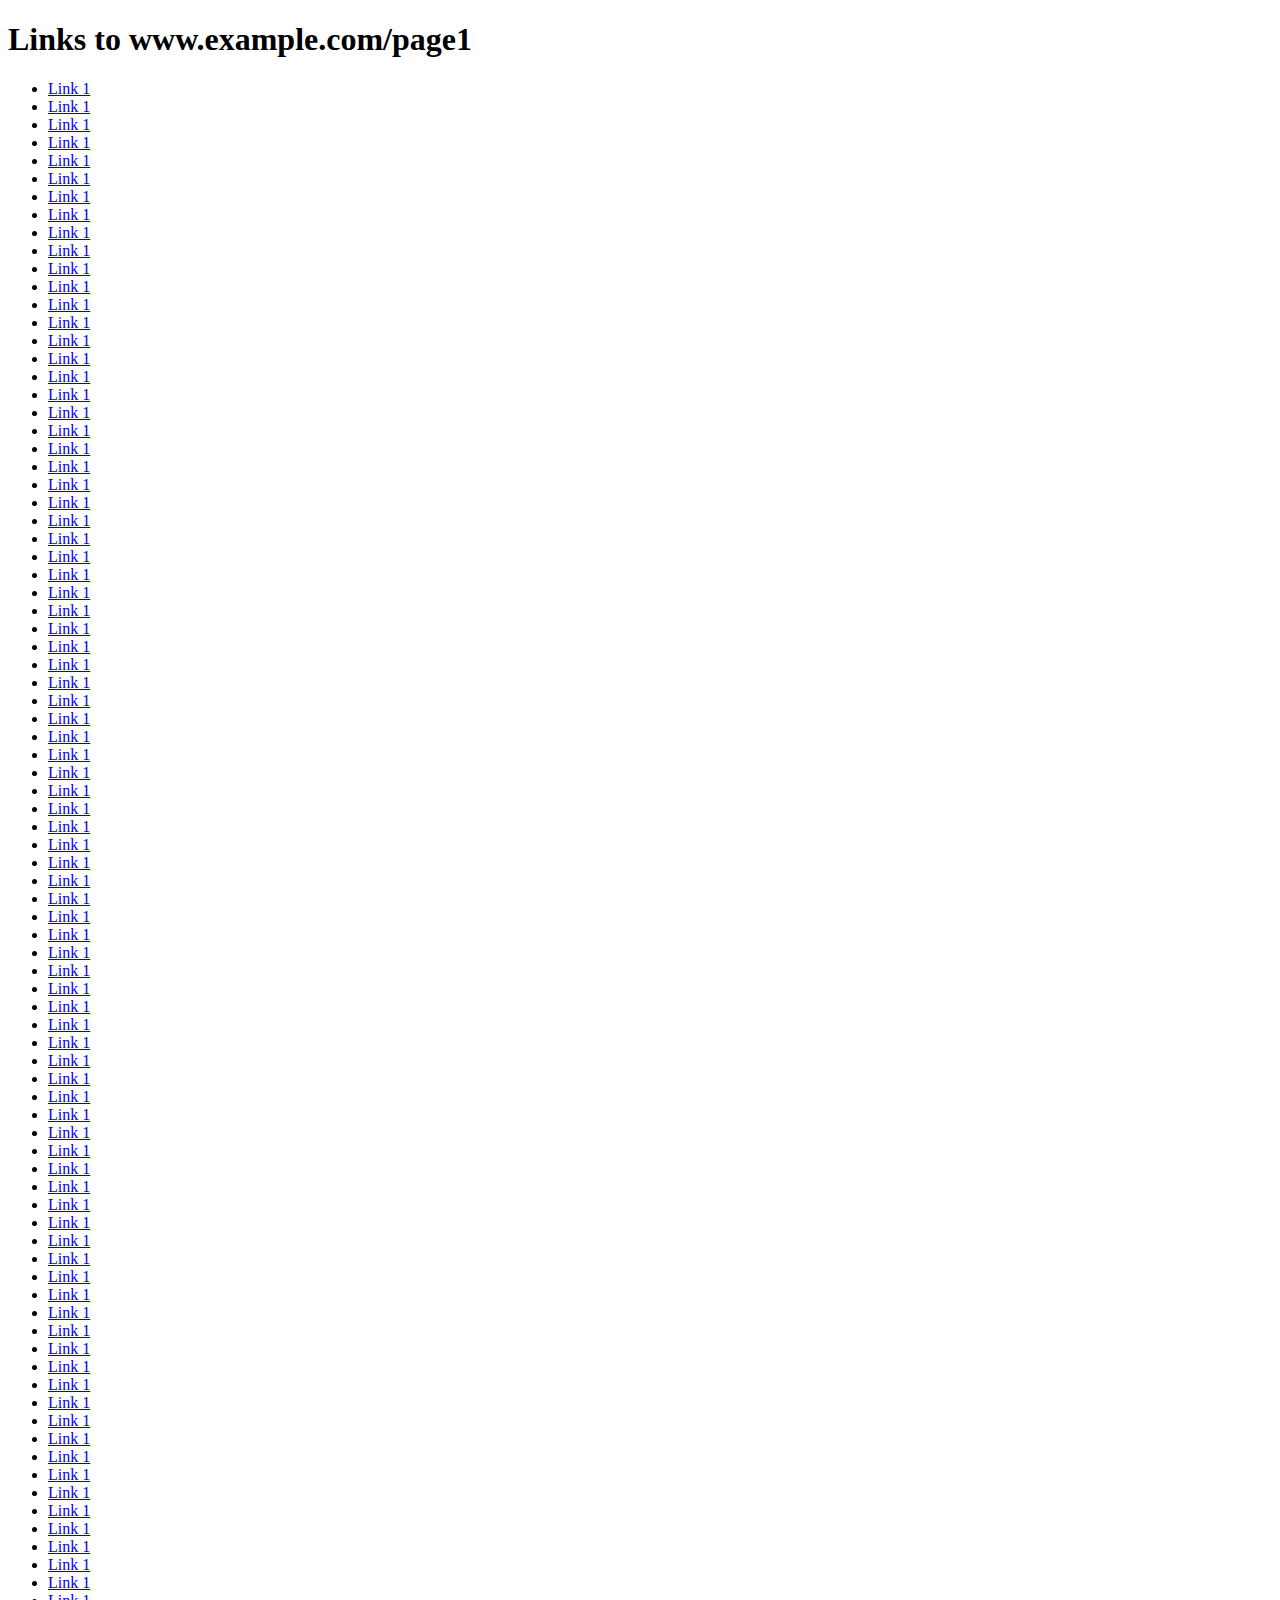
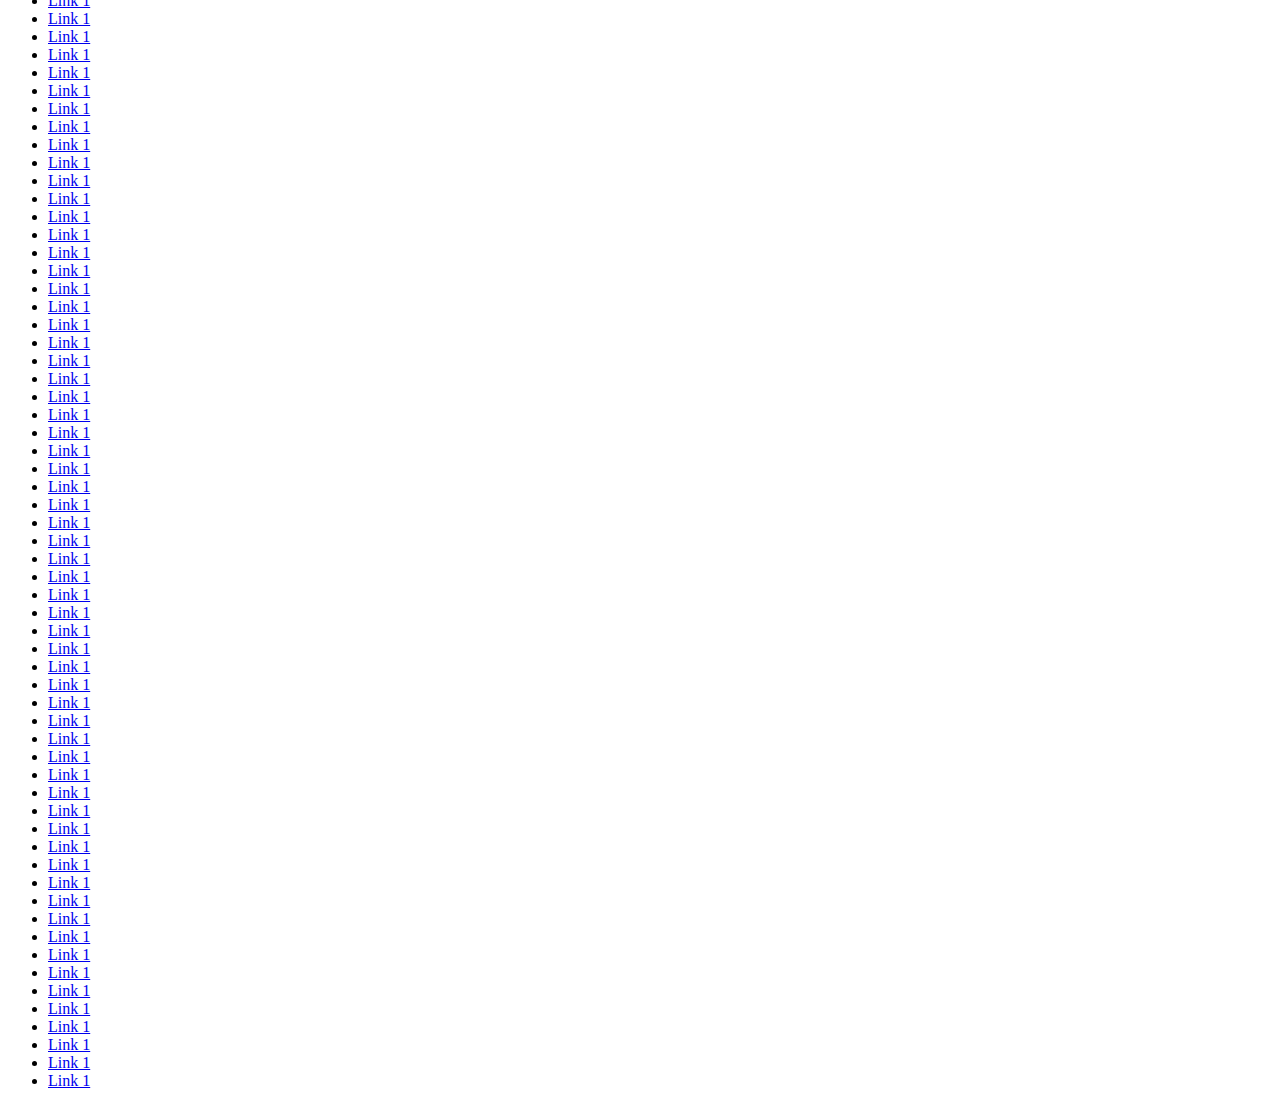
==== commit 7a65c6e3: "Add files via upload" ====
--- a/index.html
+++ b/index.html
@@ -7,151 +7,151 @@
     <h1>Links to www.example.com/page1</h1>
 
     <ul>
-        <li><a href="https://pahe.li/a-dogs-way-home-2019-bluray-480p-720p/>Link 1</a></li>
-        <li><a href="https://pahe.li/24-2016-web-hd-480p-720p/>Link 1</a></li>
-        <li><a href="https://pahe.li/13-2010-bluray-480p-720p/>Link 1</a></li>
-        <li><a href="https://pahe.li/100-girls-2000-web-hd-480p-720p/>Link 1</a></li>
-        <li><a href="https://pahe.li/after-we-fell-2021-web-hd-480p-720p-1080p/>Link 1</a></li>
-        <li><a href="https://pahe.li/action-replay-2010-nf-web-dl-480p-720p/>Link 1</a></li>
-        <li><a href="https://pahe.li/alice-in-wonderland-2010-bluray-480p-720p/>Link 1</a></li>
-        <li><a href="https://pahe.li/aloha-2015-bluray-480p-720p/>Link 1</a></li>
-        <li><a href="https://pahe.li/already-tomorrow-in-hong-kong-2015-bluray-480p-720p/>Link 1</a></li>
-        <li><a href="https://pahe.li/bonnie-clyde-2013-bluray-480p-720p/>Link 1</a></li>
-        <li><a href="https://pahe.li/permen/>Link 1</a></li>
-        <li><a href="https://pahe.li/cast-away-2000-bluray-480p-720p/>Link 1</a></li>
-        <li><a href="https://pahe.li/childs-play-2019/>Link 1</a></li>
-        <li><a href="https://pahe.li/childs-play-3-1991-bluray-480p-720p/>Link 1</a></li>
-        <li><a href="https://pahe.li/cloudy-with-a-chance-of-meatballs-2009-bluray-480p-720p/>Link 1</a></li>
-        <li><a href="https://pahe.li/coda-2021-uhd/>Link 1</a></li>
-        <li><a href="https://pahe.li/cold-pursuit-2019-uhd-bluray-720p-1080p/>Link 1</a></li>
-        <li><a href="https://pahe.li/contraband-2012-bluray-480p-720p/>Link 1</a></li>
-        <li><a href="https://pahe.li/crimes-of-the-future-2022/>Link 1</a></li>
-        <li><a href="https://pahe.li/crisis-2021/>Link 1</a></li>
-        <li><a href="https://pahe.li/kingsman-the-golden-circle-2017/>Link 1</a></li>
-        <li><a href="https://pahe.li/kingsman-the-secret-service-2015/>Link 1</a></li>
-        <li><a href="https://pahe.li/the-kings-man-2021/>Link 1</a></li>
-        <li><a href="https://pahe.li/transporter-3-2008-bluray-480p-720p/>Link 1</a></li>
-        <li><a href="https://pahe.li/no-time-to-die-2021/>Link 1</a></li>
-        <li><a href="https://pahe.li/knives-out-2019/>Link 1</a></li>
-        <li><a href="https://pahe.li/harley-quinn-birds-of-prey-2020-br/>Link 1</a></li>
-        <li><a href="https://pahe.li/joker-2019/>Link 1</a></li>
-        <li><a href="https://pahe.li/venom-2018/>Link 1</a></li>
-        <li><a href="https://pahe.li/venom-let-there-be-carnage-2021/>Link 1</a></li>
-        <li><a href="https://pahe.li/free-guy-2021/>Link 1</a></li>
-        <li><a href="https://pahe.li/la-la-land-2016/>Link 1</a></li>
-        <li><a href="https://pahe.li/nightcrawler-2014-bluray/>Link 1</a></li>
-        <li><a href="https://pahe.li/django-unchained-2013-bluray/>Link 1</a></li>
-        <li><a href="https://pahe.li/career-opportunities-1991-web-hd-480p-720p/>Link 1</a></li>
-        <li><a href="https://pahe.li/the-nice-guys-2016-bluray-480p-720p/>Link 1</a></li>
-        <li><a href="https://pahe.li/dunkirk-2017-bluray-480p-720p/>Link 1</a></li>
-        <li><a href="https://pahe.li/in-time-2011-bluray/>Link 1</a></li>
-        <li><a href="https://pahe.li/troy-2004-dicrectors-cut-bluray-480p-720p/>Link 1</a></li>
-        <li><a href="https://pahe.li/the-big-hit-1998-bluray-480p-720p/>Link 1</a></li>
-        <li><a href="https://pahe.li/warm-bodies-2013-open-matte-bluray-480p-720p/>Link 1</a></li>
-        <li><a href="https://pahe.li/buffalo-66-1998-bluray-480p-720p/>Link 1</a></li>
-        <li><a href="https://pahe.li/beauty-and-the-beast-2017/>Link 1</a></li>
-        <li><a href="https://pahe.li/beauty-and-the-beast-1991-bluray-480p-720p/>Link 1</a></li>
-        <li><a href="https://pahe.li/labor-day-2013-bluray-480p-720p/>Link 1</a></li>
-        <li><a href="https://pahe.li/tag-2018-bluray-480p-720p/>Link 1</a></li>
-        <li><a href="https://pahe.li/kingdom-of-heaven-2005/>Link 1</a></li>
-        <li><a href="https://pahe.li/gladiator-2000-extended-remastered-bluray-480p-720p/>Link 1</a></li>
-        <li><a href="https://pahe.li/coda-2021-web-dl-480p-720p-1080p/>Link 1</a></li>
-        <li><a href="https://pahe.li/atlantis-the-lost-empire-2001/>Link 1</a></li>
-        <li><a href="https://pahe.li/the-hunchback-of-notre-dame-1996-bluray-480p-720p/>Link 1</a></li>
-        <li><a href="https://pahe.li/snatch-2000-bluray-480p-720p-1080p/>Link 1</a></li>
-        <li><a href="https://pahe.li/collateral-2004-open-matte-web-hd-480p-720p/>Link 1</a></li>
-        <li><a href="https://pahe.li/old-boy-2013-bluray-480p-720p/>Link 1</a></li>
-        <li><a href="https://pahe.li/orphan-2009-bluray-720p/>Link 1</a></li>
-        <li><a href="https://pahe.li/oldboy-2003-remastered-bluray-480p-720p/>Link 1</a></li>
-        <li><a href="https://pahe.li/mad-max-fury-road-2015-bluray-480p-720p/>Link 1</a></li>
-        <li><a href="https://pahe.li/mad-max-fury-road-2015-remastered-bluray-720p-1080p/>Link 1</a></li>
-        <li><a href="https://pahe.li/ted-2-2015-unrated-bluray-480p-720p/>Link 1</a></li>
-        <li><a href="https://pahe.li/love-drugs-2010-bluray-480p-720p/>Link 1</a></li>
-        <li><a href="https://pahe.li/ted-2012-unrated-bluray-480p-720p/>Link 1</a></li>
-        <li><a href="https://pahe.li/manchester-by-the-sea-2016-bluray/>Link 1</a></li>
-        <li><a href="https://pahe.li/orphan-first-kill-2022-web-dl-480p-720p-1080p/>Link 1</a></li>
-        <li><a href="https://pahe.li/crank-2006-dc-bluray-480p-720p/>Link 1</a></li>
-        <li><a href="https://pahe.li/crank-high-voltage-2009-bluray-480p-720p/>Link 1</a></li>
-        <li><a href="https://pahe.li/the-man-from-earth-2007/>Link 1</a></li>
-        <li><a href="https://pahe.li/2001-a-space-odyssey-1968-uhd/>Link 1</a></li>
-        <li><a href="https://pahe.li/the-gray-man-2022-web-dl-480p-720p-1080p/>Link 1</a></li>
-        <li><a href="https://pahe.li/idiocracy-2006-web-hd-480p-720p/>Link 1</a></li>
-        <li><a href="https://pahe.li/dead-poets-society-1989-bluray-480p-720p/>Link 1</a></li>
-        <li><a href="https://pahe.li/thor-love-and-thunder-2022-web-dl/>Link 1</a></li>
-        <li><a href="https://pahe.li/8-mile-2002-bluray-480p-720p/>Link 1</a></li>
-        <li><a href="https://pahe.li/american-beauty-1999/>Link 1</a></li>
-        <li><a href="https://pahe.li/office-space-1999-bluray-480p-720p/>Link 1</a></li>
-        <li><a href="https://pahe.li/the-last-duel-2021/>Link 1</a></li>
-        <li><a href="https://pahe.li/fathers-and-daughters-2015-bluray-480p-720p/>Link 1</a></li>
-        <li><a href="https://pahe.li/kate-leopold-2001-bluray-480p-720p/>Link 1</a></li>
-        <li><a href="https://pahe.li/steve-jobs-2015/>Link 1</a></li>
-        <li><a href="https://pahe.li/no-country-for-old-men-2007-bluray-480p-720p/>Link 1</a></li>
-        <li><a href="https://pahe.li/the-cable-guy-1996-open-matte-web-dl-480p-720p-1080p/>Link 1</a></li>
-        <li><a href="https://pahe.li/ready-player-one-2018/>Link 1</a></li>
-        <li><a href="https://pahe.li/boss-level-2020-bluray-480p-720p-1080p/>Link 1</a></li>
-        <li><a href="https://pahe.li/disenchanted-2022-web-dl-480p-720p-1080p/>Link 1</a></li>
-        <li><a href="https://pahe.li/black-adam-2022-web-dl-480p-720p-1080p/>Link 1</a></li>
-        <li><a href="https://pahe.li/limitless-2011-unrated-bluray-480p-720p/>Link 1</a></li>
-        <li><a href="https://pahe.li/schindlers-list-1993-uhd-bluray-480p-720p-1080p-2160p/>Link 1</a></li>
-        <li><a href="https://pahe.li/gattaca-1997-bluray-480p-720p/>Link 1</a></li>
-        <li><a href="https://pahe.li/red-notice-2021-nf-web-dl-480p-720p/>Link 1</a></li>
-        <li><a href="https://pahe.li/puss-in-boots-the-last-wish-2022-web-dl-480p-720p-1080p/>Link 1</a></li>
-        <li><a href="https://pahe.li/the-witcher-nightmare-of-the-wolf-2021-nf-web-dl-480p-720p-1080p/>Link 1</a></li>
-        <li><a href="https://pahe.li/splash-1984-bluray-480p-720p/>Link 1</a></li>
-        <li><a href="https://pahe.li/the-fifth-element-1997-uhd-bluray-720p-1080p-2160p/>Link 1</a></li>
-        <li><a href="https://pahe.li/exodus-gods-and-kings-2014-bluray-480p-720p/>Link 1</a></li>
-        <li><a href="https://pahe.li/i-could-never-be-your-woman-2007-bluray-480p-720p/>Link 1</a></li>
-        <li><a href="https://pahe.li/sarkaru-vaari-paata-2022/>Link 1</a></li>
-        <li><a href="https://pahe.li/serious-moonlight-2009-bluray-480p-720p/>Link 1</a></li>
-        <li><a href="https://pahe.li/the-theory-of-everything-2014-bluray-480p-720p/>Link 1</a></li>
-        <li><a href="https://pahe.li/sex-drive-2008-unrated-bluray-480p-720p/>Link 1</a></li>
-        <li><a href="https://pahe.li/i-hate-valentines-day-2009-bluray-480p-720p/>Link 1</a></li>
-        <li><a href="https://pahe.li/good-luck-chuck-2007-bluray-480p-720p/>Link 1</a></li>
-        <li><a href="https://pahe.li/my-best-friends-wedding-1997-bluray-480p-720p/>Link 1</a></li>
-        <li><a href="https://pahe.li/friends-with-kids-2011-bluray-480p-720p/>Link 1</a></li>
-        <li><a href="https://pahe.li/keeping-the-faith-2000-bluray-480p-720p/>Link 1</a></li>
-        <li><a href="https://pahe.li/dead-man-on-campus-1998-web-hd-480p-720p/>Link 1</a></li>
-        <li><a href="https://pahe.li/death-on-the-nile-2022-uhd-bluray-720p-1080p-2160p/>Link 1</a></li>
-        <li><a href="https://pahe.li/delicacy-2011-bluray-480p-720p/>Link 1</a></li>
-        <li><a href="https://pahe.li/cry-baby-1990-bluray-480p-720p/>Link 1</a></li>
-        <li><a href="https://pahe.li/dog-2022/>Link 1</a></li>
-        <li><a href="https://pahe.li/dont-think-twice-2016-limited-bluray-480p-720p/>Link 1</a></li>
-        <li><a href="https://pahe.li/dont-worry-darling-2022-bluray-480p-720p-1080p/>Link 1</a></li>
-        <li><a href="https://pahe.li/dont-go-2018-bluray-480p-720p/>Link 1</a></li>
-        <li><a href="https://pahe.li/dorothy-mills-2008-bluray-480p-720p/>Link 1</a></li>
-        <li><a href="https://pahe.li/downton-abbey-2019-uhd-bluray-720p-1080p-2160p/>Link 1</a></li>
-        <li><a href="https://pahe.li/hardball-2001-bluray-480p-720p-1080p/>Link 1</a></li>
-        <li><a href="https://pahe.li/under-the-tuscan-sun-2003-bluray-480p-720p/>Link 1</a></li>
-        <li><a href="https://pahe.li/serenity-2019-bluray-480p-720p/>Link 1</a></li>
-        <li><a href="https://pahe.li/easy-money-2010-bluray-480p-720p/>Link 1</a></li>
-        <li><a href="https://pahe.li/eliminators-2016-bluray-480p-720p/>Link 1</a></li>
-        <li><a href="https://pahe.li/employee-of-the-month-2004-web-hd-480p-720p/>Link 1</a></li>
-        <li><a href="https://pahe.li/enchanted-2007-bluray-480p-720p/>Link 1</a></li>
-        <li><a href="https://pahe.li/entertainment-2014-bluray-480p-720p/>Link 1</a></li>
-        <li><a href="https://pahe.li/escape-plan-the-extractors-2019-bluray-480p-720p/>Link 1</a></li>
-        <li><a href="https://pahe.li/enter-the-dragon-1973-remastered-bluray-720p-1080p/>Link 1</a></li>
-        <li><a href="https://pahe.li/evening-2007-bluray-480p-720p/>Link 1</a></li>
-        <li><a href="https://pahe.li/eternals-2021/>Link 1</a></li>
-        <li><a href="https://pahe.li/everything-must-go-2010-bluray-480p-720p/>Link 1</a></li>
-        <li><a href="https://pahe.li/the-terminal-2004-bluray-480-720p/>Link 1</a></li>
-        <li><a href="https://pahe.li/powder-blue-2009-bluray-480-720p/>Link 1</a></li>
-        <li><a href="https://pahe.li/john-tucker-must-die-2006-bluray-480p-720p/>Link 1</a></li>
-        <li><a href="https://pahe.li/i-am-sam-2001-bluray-480p-720p/>Link 1</a></li>
-        <li><a href="https://pahe.li/overboard-2018-bluray/>Link 1</a></li>
-        <li><a href="https://pahe.li/the-duff-2015-bluray-480p-720p/>Link 1</a></li>
-        <li><a href="https://pahe.li/the-expendables-2-2012-bluray-480p-720p/>Link 1</a></li>
-        <li><a href="https://pahe.li/tolkien-2019-bluray-480p-720p-1080p/>Link 1</a></li>
-        <li><a href="https://pahe.li/the-back-up-plan-2010-bluray-480p-720p/>Link 1</a></li>
-        <li><a href="https://pahe.li/the-wedding-party-2010-bluray-480p-720p/>Link 1</a></li>
-        <li><a href="https://pahe.li/georgia-rule-2007-nf-web-dl-480p-720p/>Link 1</a></li>
-        <li><a href="https://pahe.li/two-weeks-notice-2002-bluray-480p-720p/>Link 1</a></li>
-        <li><a href="https://pahe.li/when-we-first-met-2018-nf-web-dl-480p-720p/>Link 1</a></li>
-        <li><a href="https://pahe.li/wonderstruck-2017-bluray-480p-720p/>Link 1</a></li>
-        <li><a href="https://pahe.li/the-croods-a-new-age-2020/>Link 1</a></li>
-        <li><a href="https://pahe.li/white-chicks-2004-unrated-nf-web-dl-480p-720p/>Link 1</a></li>
-        <li><a href="https://pahe.li/timeline-2003-bluray-480p-720p-2/>Link 1</a></li>
-        <li><a href="https://pahe.li/ad-astra-2019-uhd-bluray-720p-1080p-1440p/>Link 1</a></li>
-        <li><a href="https://pahe.li/good-time-2017-bluray-480p-720p/>Link 1</a></li>
+        <li><a href="https://pahe.li/a-dogs-way-home-2019-bluray-480p-720p/">Link 1</a></li>
+        <li><a href="https://pahe.li/24-2016-web-hd-480p-720p/">Link 1</a></li>
+        <li><a href="https://pahe.li/13-2010-bluray-480p-720p/">Link 1</a></li>
+        <li><a href="https://pahe.li/100-girls-2000-web-hd-480p-720p/">Link 1</a></li>
+        <li><a href="https://pahe.li/after-we-fell-2021-web-hd-480p-720p-1080p/">Link 1</a></li>
+        <li><a href="https://pahe.li/action-replay-2010-nf-web-dl-480p-720p/">Link 1</a></li>
+        <li><a href="https://pahe.li/alice-in-wonderland-2010-bluray-480p-720p/">Link 1</a></li>
+        <li><a href="https://pahe.li/aloha-2015-bluray-480p-720p/">Link 1</a></li>
+        <li><a href="https://pahe.li/already-tomorrow-in-hong-kong-2015-bluray-480p-720p/">Link 1</a></li>
+        <li><a href="https://pahe.li/bonnie-clyde-2013-bluray-480p-720p/">Link 1</a></li>
+        <li><a href="https://pahe.li/permen/">Link 1</a></li>
+        <li><a href="https://pahe.li/cast-away-2000-bluray-480p-720p/">Link 1</a></li>
+        <li><a href="https://pahe.li/childs-play-2019/">Link 1</a></li>
+        <li><a href="https://pahe.li/childs-play-3-1991-bluray-480p-720p/">Link 1</a></li>
+        <li><a href="https://pahe.li/cloudy-with-a-chance-of-meatballs-2009-bluray-480p-720p/">Link 1</a></li>
+        <li><a href="https://pahe.li/coda-2021-uhd/">Link 1</a></li>
+        <li><a href="https://pahe.li/cold-pursuit-2019-uhd-bluray-720p-1080p/">Link 1</a></li>
+        <li><a href="https://pahe.li/contraband-2012-bluray-480p-720p/">Link 1</a></li>
+        <li><a href="https://pahe.li/crimes-of-the-future-2022/">Link 1</a></li>
+        <li><a href="https://pahe.li/crisis-2021/">Link 1</a></li>
+        <li><a href="https://pahe.li/kingsman-the-golden-circle-2017/">Link 1</a></li>
+        <li><a href="https://pahe.li/kingsman-the-secret-service-2015/">Link 1</a></li>
+        <li><a href="https://pahe.li/the-kings-man-2021/">Link 1</a></li>
+        <li><a href="https://pahe.li/transporter-3-2008-bluray-480p-720p/">Link 1</a></li>
+        <li><a href="https://pahe.li/no-time-to-die-2021/">Link 1</a></li>
+        <li><a href="https://pahe.li/knives-out-2019/">Link 1</a></li>
+        <li><a href="https://pahe.li/harley-quinn-birds-of-prey-2020-br/">Link 1</a></li>
+        <li><a href="https://pahe.li/joker-2019/">Link 1</a></li>
+        <li><a href="https://pahe.li/venom-2018/">Link 1</a></li>
+        <li><a href="https://pahe.li/venom-let-there-be-carnage-2021/">Link 1</a></li>
+        <li><a href="https://pahe.li/free-guy-2021/">Link 1</a></li>
+        <li><a href="https://pahe.li/la-la-land-2016/">Link 1</a></li>
+        <li><a href="https://pahe.li/nightcrawler-2014-bluray/">Link 1</a></li>
+        <li><a href="https://pahe.li/django-unchained-2013-bluray/">Link 1</a></li>
+        <li><a href="https://pahe.li/career-opportunities-1991-web-hd-480p-720p/">Link 1</a></li>
+        <li><a href="https://pahe.li/the-nice-guys-2016-bluray-480p-720p/">Link 1</a></li>
+        <li><a href="https://pahe.li/dunkirk-2017-bluray-480p-720p/">Link 1</a></li>
+        <li><a href="https://pahe.li/in-time-2011-bluray/">Link 1</a></li>
+        <li><a href="https://pahe.li/troy-2004-dicrectors-cut-bluray-480p-720p/">Link 1</a></li>
+        <li><a href="https://pahe.li/the-big-hit-1998-bluray-480p-720p/">Link 1</a></li>
+        <li><a href="https://pahe.li/warm-bodies-2013-open-matte-bluray-480p-720p/">Link 1</a></li>
+        <li><a href="https://pahe.li/buffalo-66-1998-bluray-480p-720p/">Link 1</a></li>
+        <li><a href="https://pahe.li/beauty-and-the-beast-2017/">Link 1</a></li>
+        <li><a href="https://pahe.li/beauty-and-the-beast-1991-bluray-480p-720p/">Link 1</a></li>
+        <li><a href="https://pahe.li/labor-day-2013-bluray-480p-720p/">Link 1</a></li>
+        <li><a href="https://pahe.li/tag-2018-bluray-480p-720p/">Link 1</a></li>
+        <li><a href="https://pahe.li/kingdom-of-heaven-2005/">Link 1</a></li>
+        <li><a href="https://pahe.li/gladiator-2000-extended-remastered-bluray-480p-720p/">Link 1</a></li>
+        <li><a href="https://pahe.li/coda-2021-web-dl-480p-720p-1080p/">Link 1</a></li>
+        <li><a href="https://pahe.li/atlantis-the-lost-empire-2001/">Link 1</a></li>
+        <li><a href="https://pahe.li/the-hunchback-of-notre-dame-1996-bluray-480p-720p/">Link 1</a></li>
+        <li><a href="https://pahe.li/snatch-2000-bluray-480p-720p-1080p/">Link 1</a></li>
+        <li><a href="https://pahe.li/collateral-2004-open-matte-web-hd-480p-720p/">Link 1</a></li>
+        <li><a href="https://pahe.li/old-boy-2013-bluray-480p-720p/">Link 1</a></li>
+        <li><a href="https://pahe.li/orphan-2009-bluray-720p/">Link 1</a></li>
+        <li><a href="https://pahe.li/oldboy-2003-remastered-bluray-480p-720p/">Link 1</a></li>
+        <li><a href="https://pahe.li/mad-max-fury-road-2015-bluray-480p-720p/">Link 1</a></li>
+        <li><a href="https://pahe.li/mad-max-fury-road-2015-remastered-bluray-720p-1080p/">Link 1</a></li>
+        <li><a href="https://pahe.li/ted-2-2015-unrated-bluray-480p-720p/">Link 1</a></li>
+        <li><a href="https://pahe.li/love-drugs-2010-bluray-480p-720p/">Link 1</a></li>
+        <li><a href="https://pahe.li/ted-2012-unrated-bluray-480p-720p/">Link 1</a></li>
+        <li><a href="https://pahe.li/manchester-by-the-sea-2016-bluray/">Link 1</a></li>
+        <li><a href="https://pahe.li/orphan-first-kill-2022-web-dl-480p-720p-1080p/">Link 1</a></li>
+        <li><a href="https://pahe.li/crank-2006-dc-bluray-480p-720p/">Link 1</a></li>
+        <li><a href="https://pahe.li/crank-high-voltage-2009-bluray-480p-720p/">Link 1</a></li>
+        <li><a href="https://pahe.li/the-man-from-earth-2007/">Link 1</a></li>
+        <li><a href="https://pahe.li/2001-a-space-odyssey-1968-uhd/">Link 1</a></li>
+        <li><a href="https://pahe.li/the-gray-man-2022-web-dl-480p-720p-1080p/">Link 1</a></li>
+        <li><a href="https://pahe.li/idiocracy-2006-web-hd-480p-720p/">Link 1</a></li>
+        <li><a href="https://pahe.li/dead-poets-society-1989-bluray-480p-720p/">Link 1</a></li>
+        <li><a href="https://pahe.li/thor-love-and-thunder-2022-web-dl/">Link 1</a></li>
+        <li><a href="https://pahe.li/8-mile-2002-bluray-480p-720p/">Link 1</a></li>
+        <li><a href="https://pahe.li/american-beauty-1999/">Link 1</a></li>
+        <li><a href="https://pahe.li/office-space-1999-bluray-480p-720p/">Link 1</a></li>
+        <li><a href="https://pahe.li/the-last-duel-2021/">Link 1</a></li>
+        <li><a href="https://pahe.li/fathers-and-daughters-2015-bluray-480p-720p/">Link 1</a></li>
+        <li><a href="https://pahe.li/kate-leopold-2001-bluray-480p-720p/">Link 1</a></li>
+        <li><a href="https://pahe.li/steve-jobs-2015/">Link 1</a></li>
+        <li><a href="https://pahe.li/no-country-for-old-men-2007-bluray-480p-720p/">Link 1</a></li>
+        <li><a href="https://pahe.li/the-cable-guy-1996-open-matte-web-dl-480p-720p-1080p/">Link 1</a></li>
+        <li><a href="https://pahe.li/ready-player-one-2018/">Link 1</a></li>
+        <li><a href="https://pahe.li/boss-level-2020-bluray-480p-720p-1080p/">Link 1</a></li>
+        <li><a href="https://pahe.li/disenchanted-2022-web-dl-480p-720p-1080p/">Link 1</a></li>
+        <li><a href="https://pahe.li/black-adam-2022-web-dl-480p-720p-1080p/">Link 1</a></li>
+        <li><a href="https://pahe.li/limitless-2011-unrated-bluray-480p-720p/">Link 1</a></li>
+        <li><a href="https://pahe.li/schindlers-list-1993-uhd-bluray-480p-720p-1080p-2160p/">Link 1</a></li>
+        <li><a href="https://pahe.li/gattaca-1997-bluray-480p-720p/">Link 1</a></li>
+        <li><a href="https://pahe.li/red-notice-2021-nf-web-dl-480p-720p/">Link 1</a></li>
+        <li><a href="https://pahe.li/puss-in-boots-the-last-wish-2022-web-dl-480p-720p-1080p/">Link 1</a></li>
+        <li><a href="https://pahe.li/the-witcher-nightmare-of-the-wolf-2021-nf-web-dl-480p-720p-1080p/">Link 1</a></li>
+        <li><a href="https://pahe.li/splash-1984-bluray-480p-720p/">Link 1</a></li>
+        <li><a href="https://pahe.li/the-fifth-element-1997-uhd-bluray-720p-1080p-2160p/">Link 1</a></li>
+        <li><a href="https://pahe.li/exodus-gods-and-kings-2014-bluray-480p-720p/">Link 1</a></li>
+        <li><a href="https://pahe.li/i-could-never-be-your-woman-2007-bluray-480p-720p/">Link 1</a></li>
+        <li><a href="https://pahe.li/sarkaru-vaari-paata-2022/">Link 1</a></li>
+        <li><a href="https://pahe.li/serious-moonlight-2009-bluray-480p-720p/">Link 1</a></li>
+        <li><a href="https://pahe.li/the-theory-of-everything-2014-bluray-480p-720p/">Link 1</a></li>
+        <li><a href="https://pahe.li/sex-drive-2008-unrated-bluray-480p-720p/">Link 1</a></li>
+        <li><a href="https://pahe.li/i-hate-valentines-day-2009-bluray-480p-720p/">Link 1</a></li>
+        <li><a href="https://pahe.li/good-luck-chuck-2007-bluray-480p-720p/">Link 1</a></li>
+        <li><a href="https://pahe.li/my-best-friends-wedding-1997-bluray-480p-720p/">Link 1</a></li>
+        <li><a href="https://pahe.li/friends-with-kids-2011-bluray-480p-720p/">Link 1</a></li>
+        <li><a href="https://pahe.li/keeping-the-faith-2000-bluray-480p-720p/">Link 1</a></li>
+        <li><a href="https://pahe.li/dead-man-on-campus-1998-web-hd-480p-720p/">Link 1</a></li>
+        <li><a href="https://pahe.li/death-on-the-nile-2022-uhd-bluray-720p-1080p-2160p/">Link 1</a></li>
+        <li><a href="https://pahe.li/delicacy-2011-bluray-480p-720p/">Link 1</a></li>
+        <li><a href="https://pahe.li/cry-baby-1990-bluray-480p-720p/">Link 1</a></li>
+        <li><a href="https://pahe.li/dog-2022/">Link 1</a></li>
+        <li><a href="https://pahe.li/dont-think-twice-2016-limited-bluray-480p-720p/">Link 1</a></li>
+        <li><a href="https://pahe.li/dont-worry-darling-2022-bluray-480p-720p-1080p/">Link 1</a></li>
+        <li><a href="https://pahe.li/dont-go-2018-bluray-480p-720p/">Link 1</a></li>
+        <li><a href="https://pahe.li/dorothy-mills-2008-bluray-480p-720p/">Link 1</a></li>
+        <li><a href="https://pahe.li/downton-abbey-2019-uhd-bluray-720p-1080p-2160p/">Link 1</a></li>
+        <li><a href="https://pahe.li/hardball-2001-bluray-480p-720p-1080p/">Link 1</a></li>
+        <li><a href="https://pahe.li/under-the-tuscan-sun-2003-bluray-480p-720p/">Link 1</a></li>
+        <li><a href="https://pahe.li/serenity-2019-bluray-480p-720p/">Link 1</a></li>
+        <li><a href="https://pahe.li/easy-money-2010-bluray-480p-720p/">Link 1</a></li>
+        <li><a href="https://pahe.li/eliminators-2016-bluray-480p-720p/">Link 1</a></li>
+        <li><a href="https://pahe.li/employee-of-the-month-2004-web-hd-480p-720p/">Link 1</a></li>
+        <li><a href="https://pahe.li/enchanted-2007-bluray-480p-720p/">Link 1</a></li>
+        <li><a href="https://pahe.li/entertainment-2014-bluray-480p-720p/">Link 1</a></li>
+        <li><a href="https://pahe.li/escape-plan-the-extractors-2019-bluray-480p-720p/">Link 1</a></li>
+        <li><a href="https://pahe.li/enter-the-dragon-1973-remastered-bluray-720p-1080p/">Link 1</a></li>
+        <li><a href="https://pahe.li/evening-2007-bluray-480p-720p/">Link 1</a></li>
+        <li><a href="https://pahe.li/eternals-2021/">Link 1</a></li>
+        <li><a href="https://pahe.li/everything-must-go-2010-bluray-480p-720p/">Link 1</a></li>
+        <li><a href="https://pahe.li/the-terminal-2004-bluray-480-720p/">Link 1</a></li>
+        <li><a href="https://pahe.li/powder-blue-2009-bluray-480-720p/">Link 1</a></li>
+        <li><a href="https://pahe.li/john-tucker-must-die-2006-bluray-480p-720p/">Link 1</a></li>
+        <li><a href="https://pahe.li/i-am-sam-2001-bluray-480p-720p/">Link 1</a></li>
+        <li><a href="https://pahe.li/overboard-2018-bluray/">Link 1</a></li>
+        <li><a href="https://pahe.li/the-duff-2015-bluray-480p-720p/">Link 1</a></li>
+        <li><a href="https://pahe.li/the-expendables-2-2012-bluray-480p-720p/">Link 1</a></li>
+        <li><a href="https://pahe.li/tolkien-2019-bluray-480p-720p-1080p/">Link 1</a></li>
+        <li><a href="https://pahe.li/the-back-up-plan-2010-bluray-480p-720p/">Link 1</a></li>
+        <li><a href="https://pahe.li/the-wedding-party-2010-bluray-480p-720p/">Link 1</a></li>
+        <li><a href="https://pahe.li/georgia-rule-2007-nf-web-dl-480p-720p/">Link 1</a></li>
+        <li><a href="https://pahe.li/two-weeks-notice-2002-bluray-480p-720p/">Link 1</a></li>
+        <li><a href="https://pahe.li/when-we-first-met-2018-nf-web-dl-480p-720p/">Link 1</a></li>
+        <li><a href="https://pahe.li/wonderstruck-2017-bluray-480p-720p/">Link 1</a></li>
+        <li><a href="https://pahe.li/the-croods-a-new-age-2020/">Link 1</a></li>
+        <li><a href="https://pahe.li/white-chicks-2004-unrated-nf-web-dl-480p-720p/">Link 1</a></li>
+        <li><a href="https://pahe.li/timeline-2003-bluray-480p-720p-2/">Link 1</a></li>
+        <li><a href="https://pahe.li/ad-astra-2019-uhd-bluray-720p-1080p-1440p/">Link 1</a></li>
+        <li><a href="https://pahe.li/good-time-2017-bluray-480p-720p/">Link 1</a></li>
     </ul>
 </body>
 </html>
